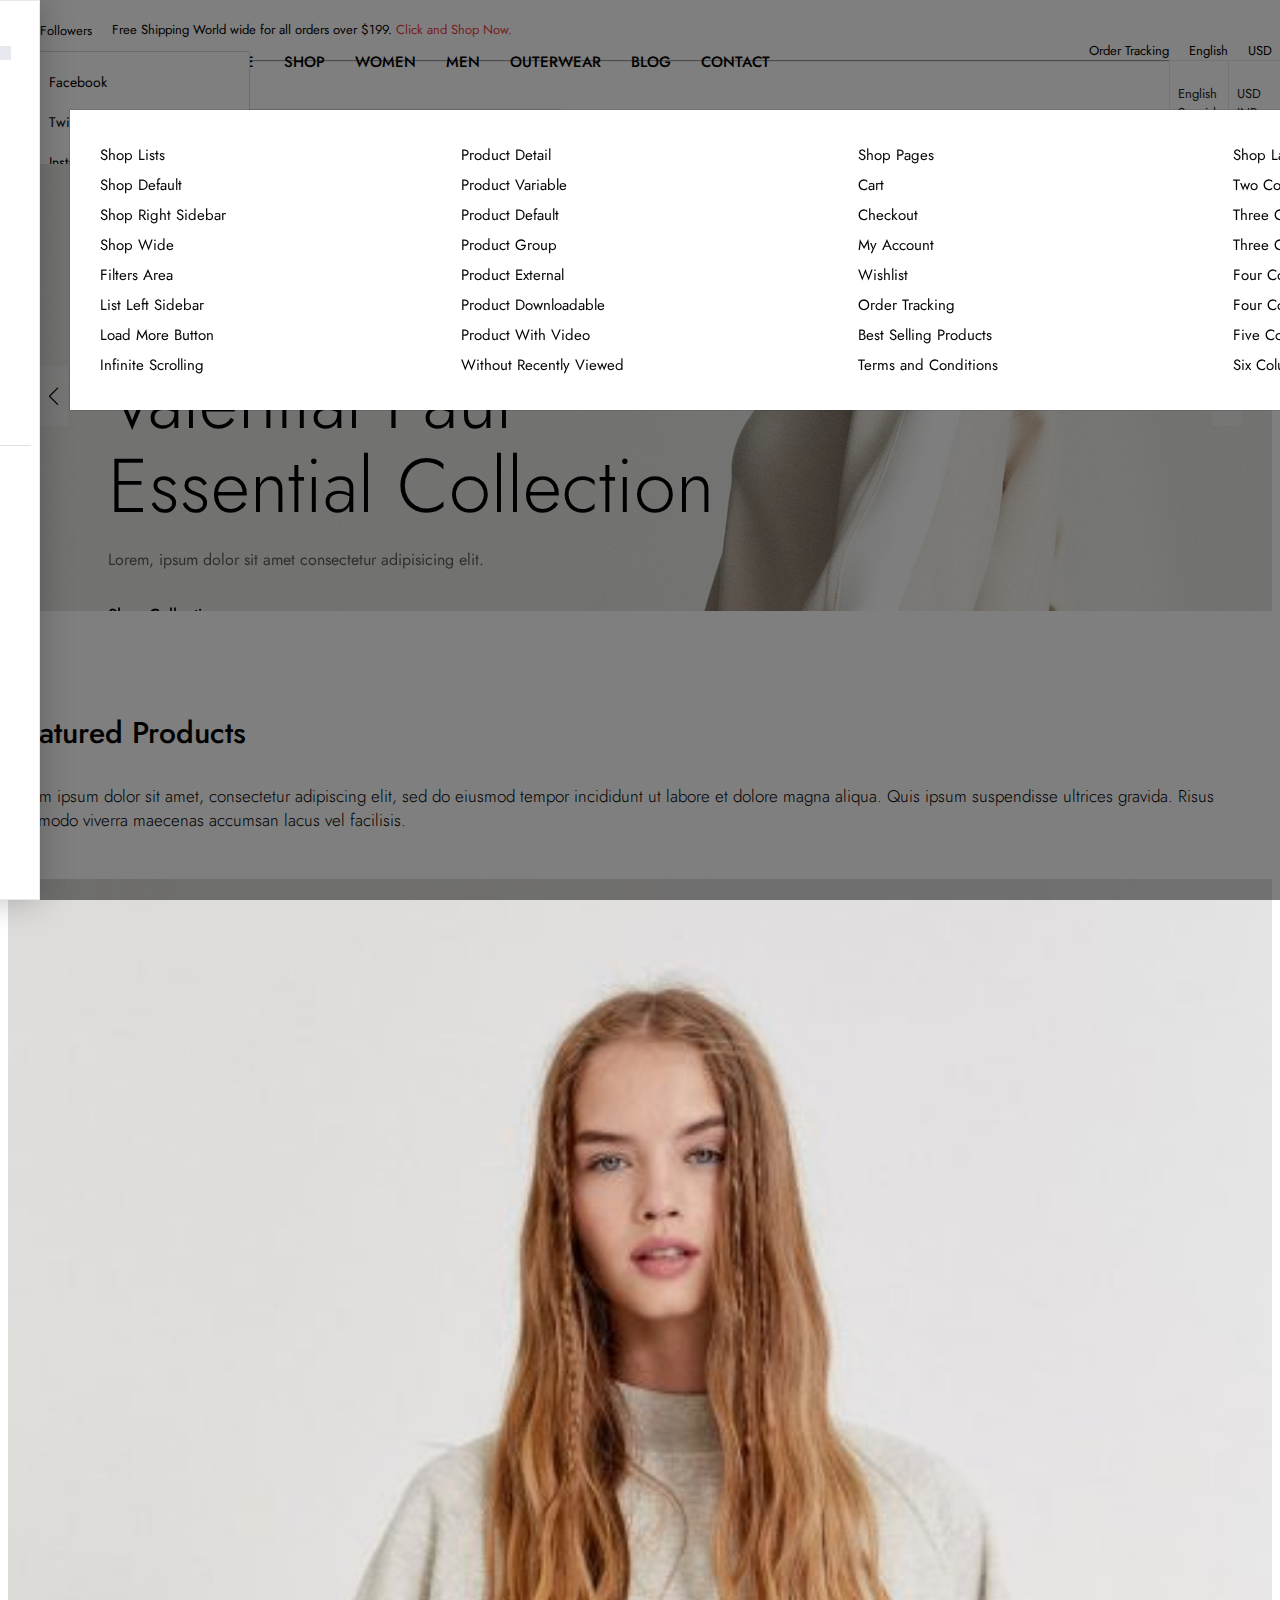
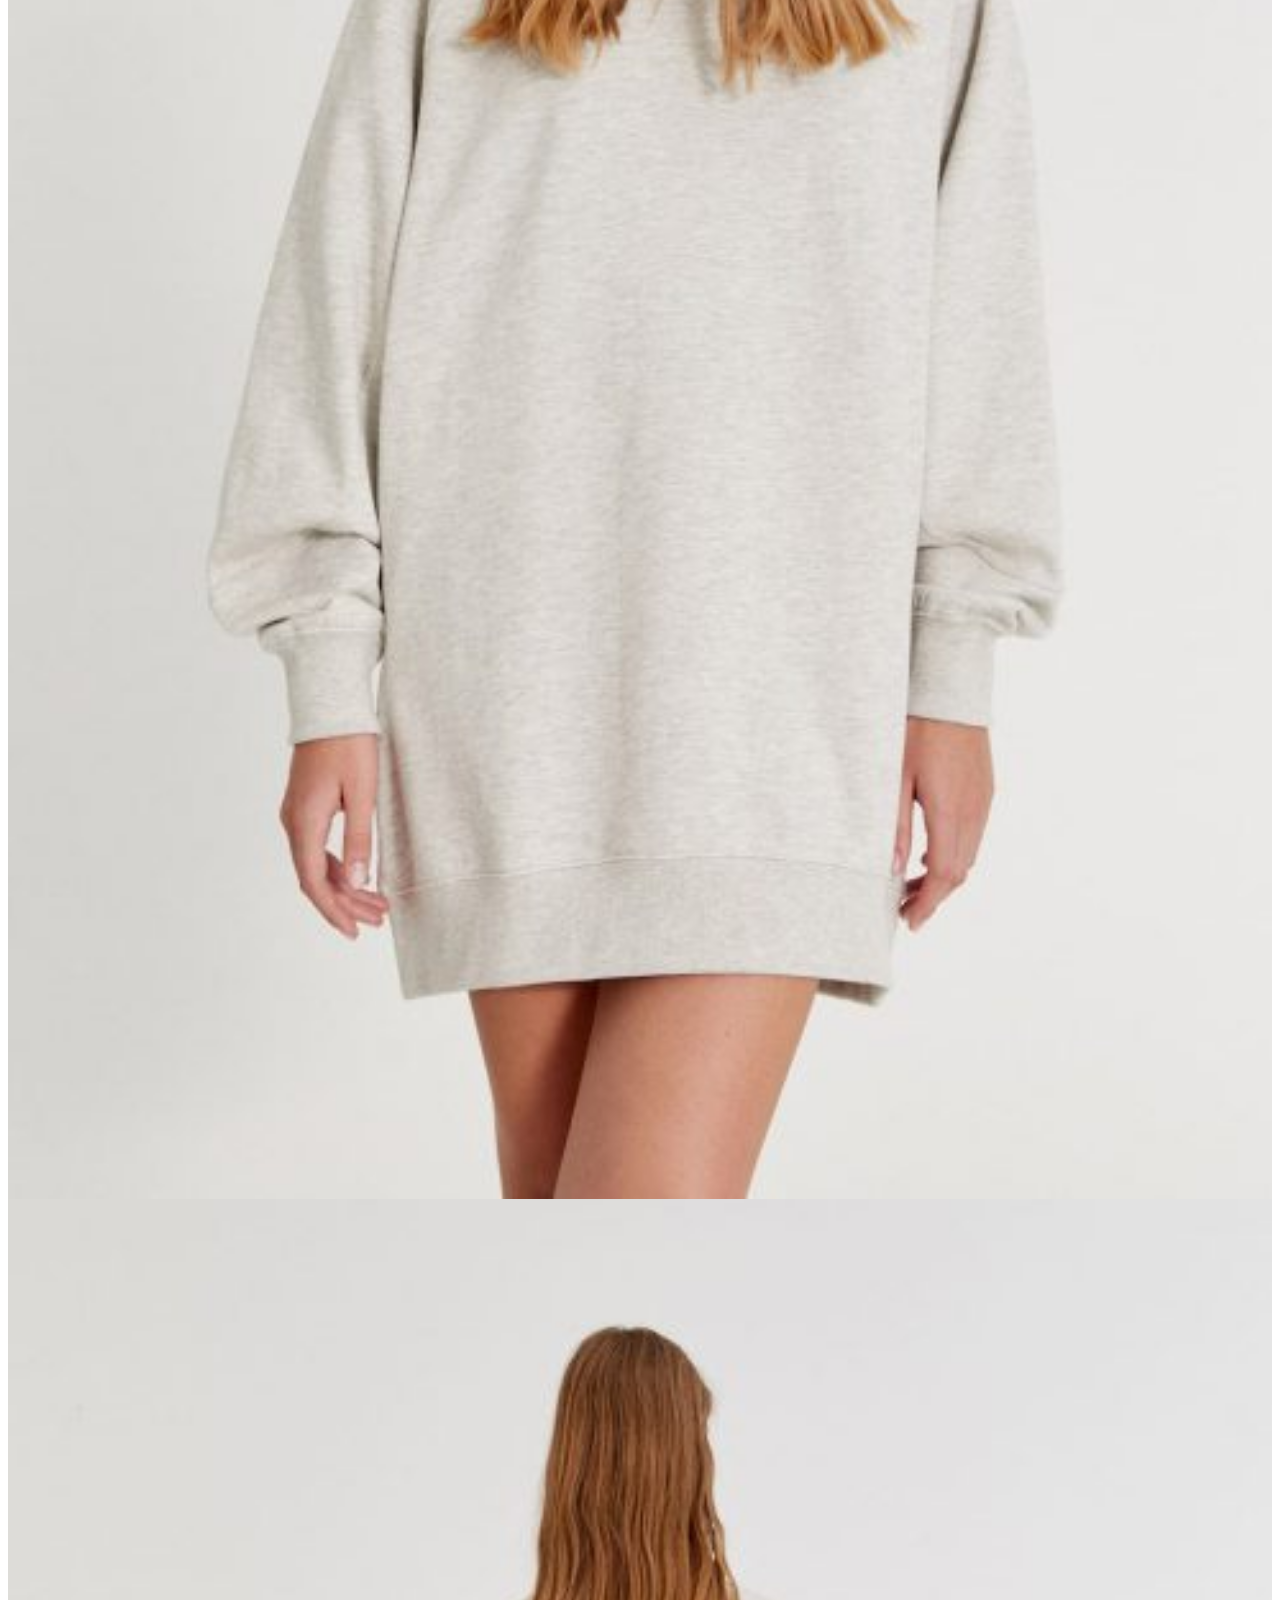
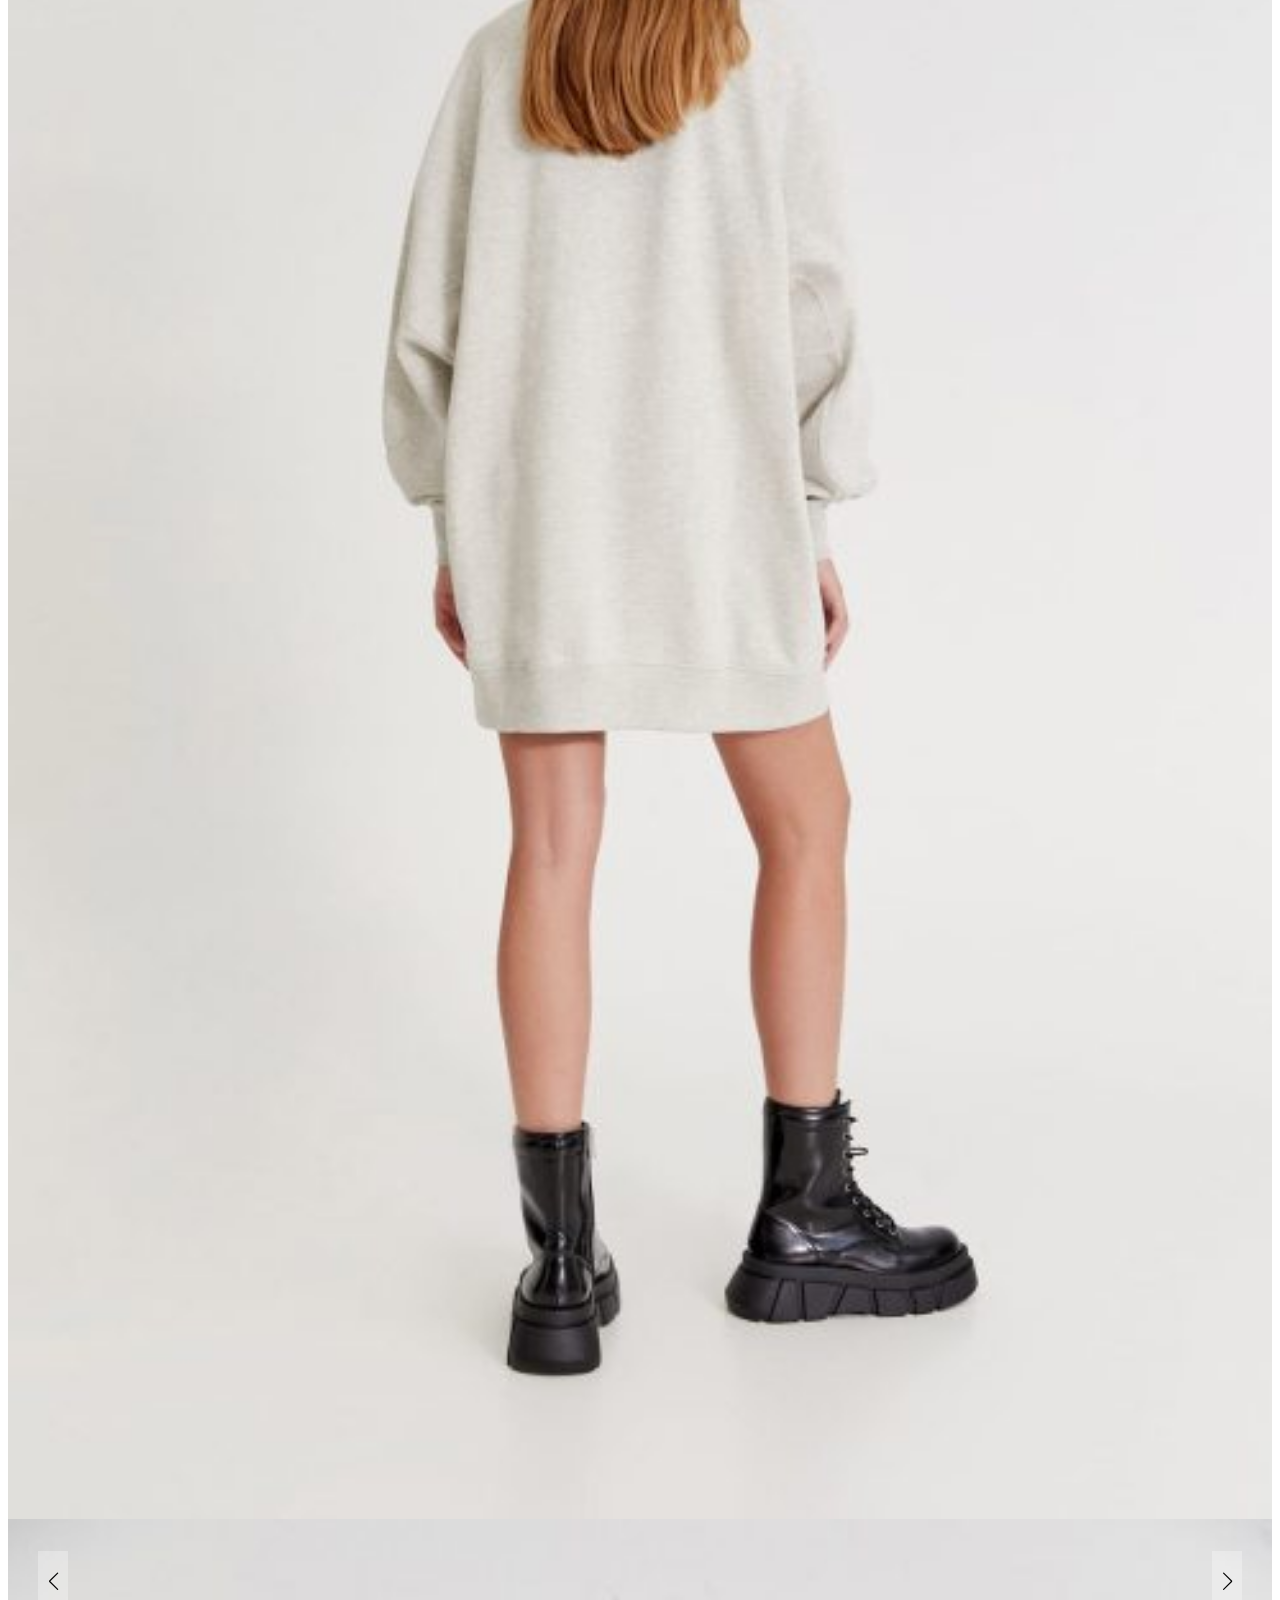
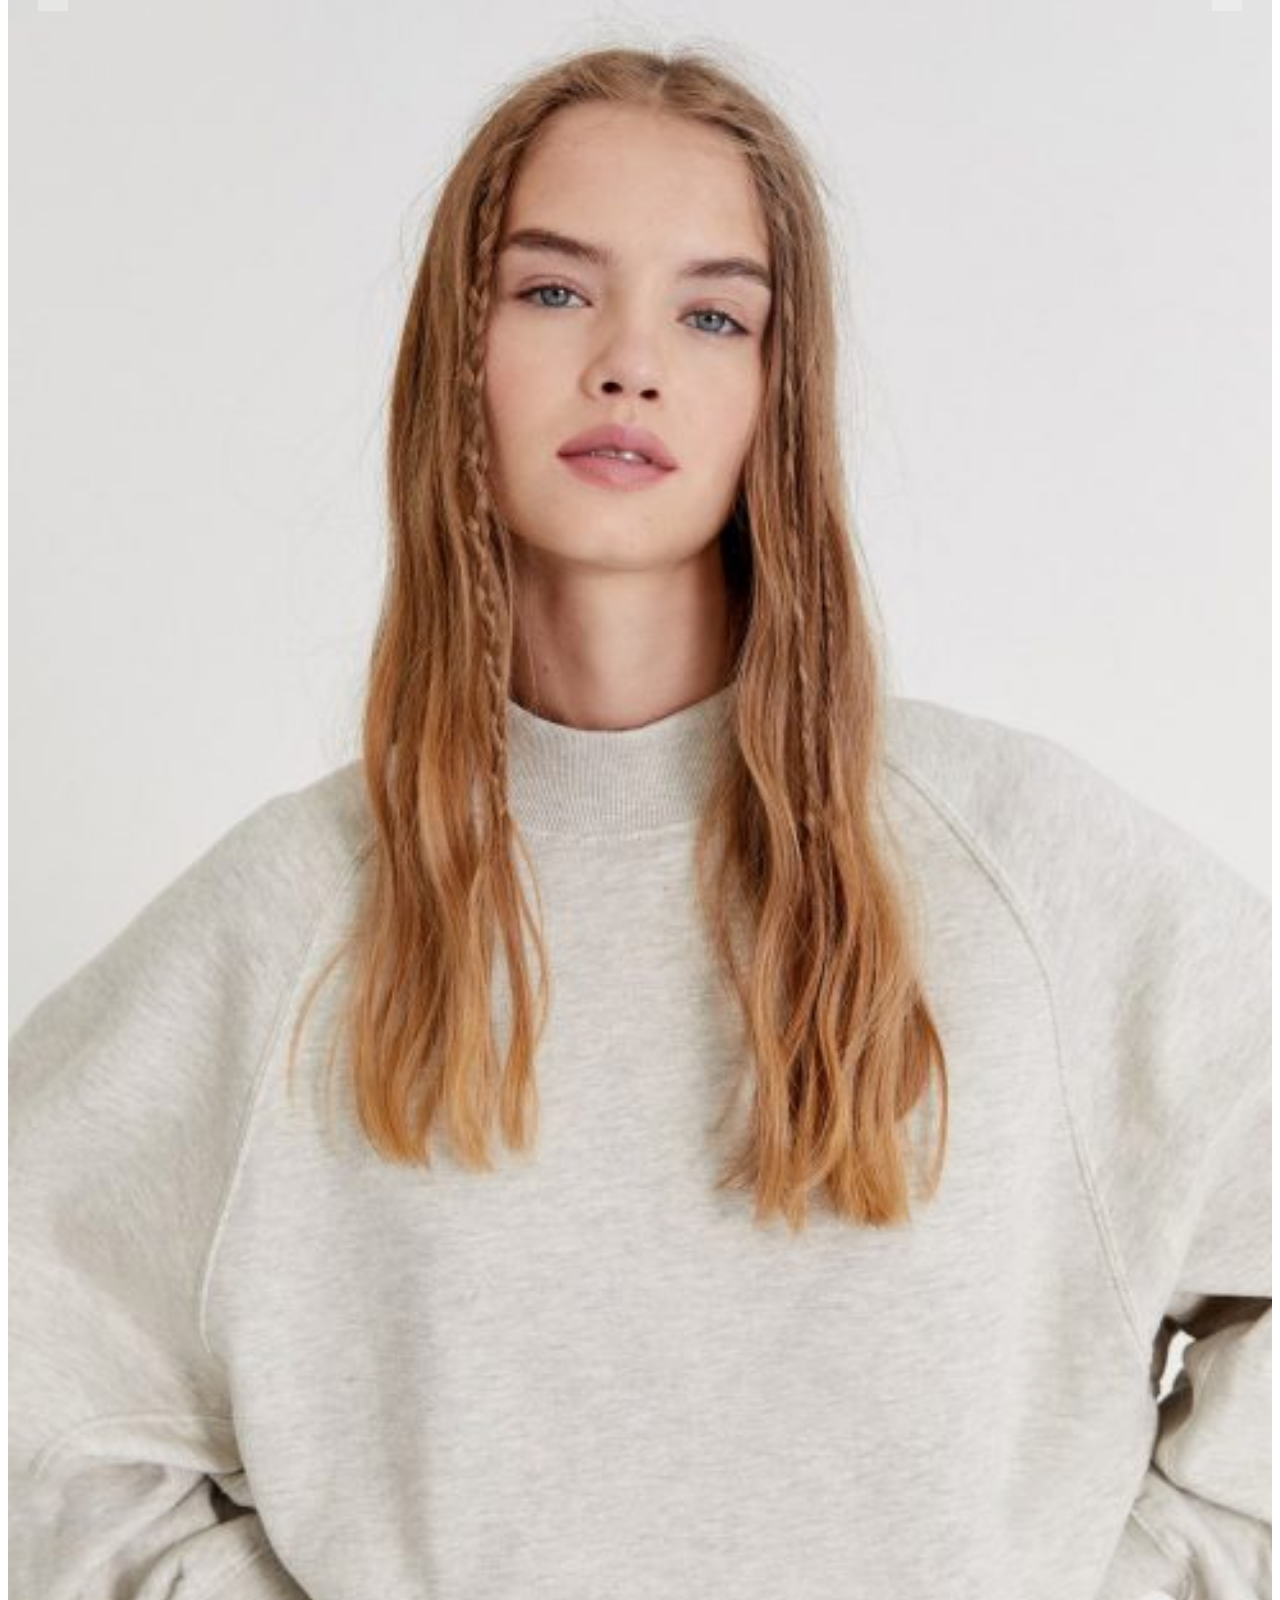
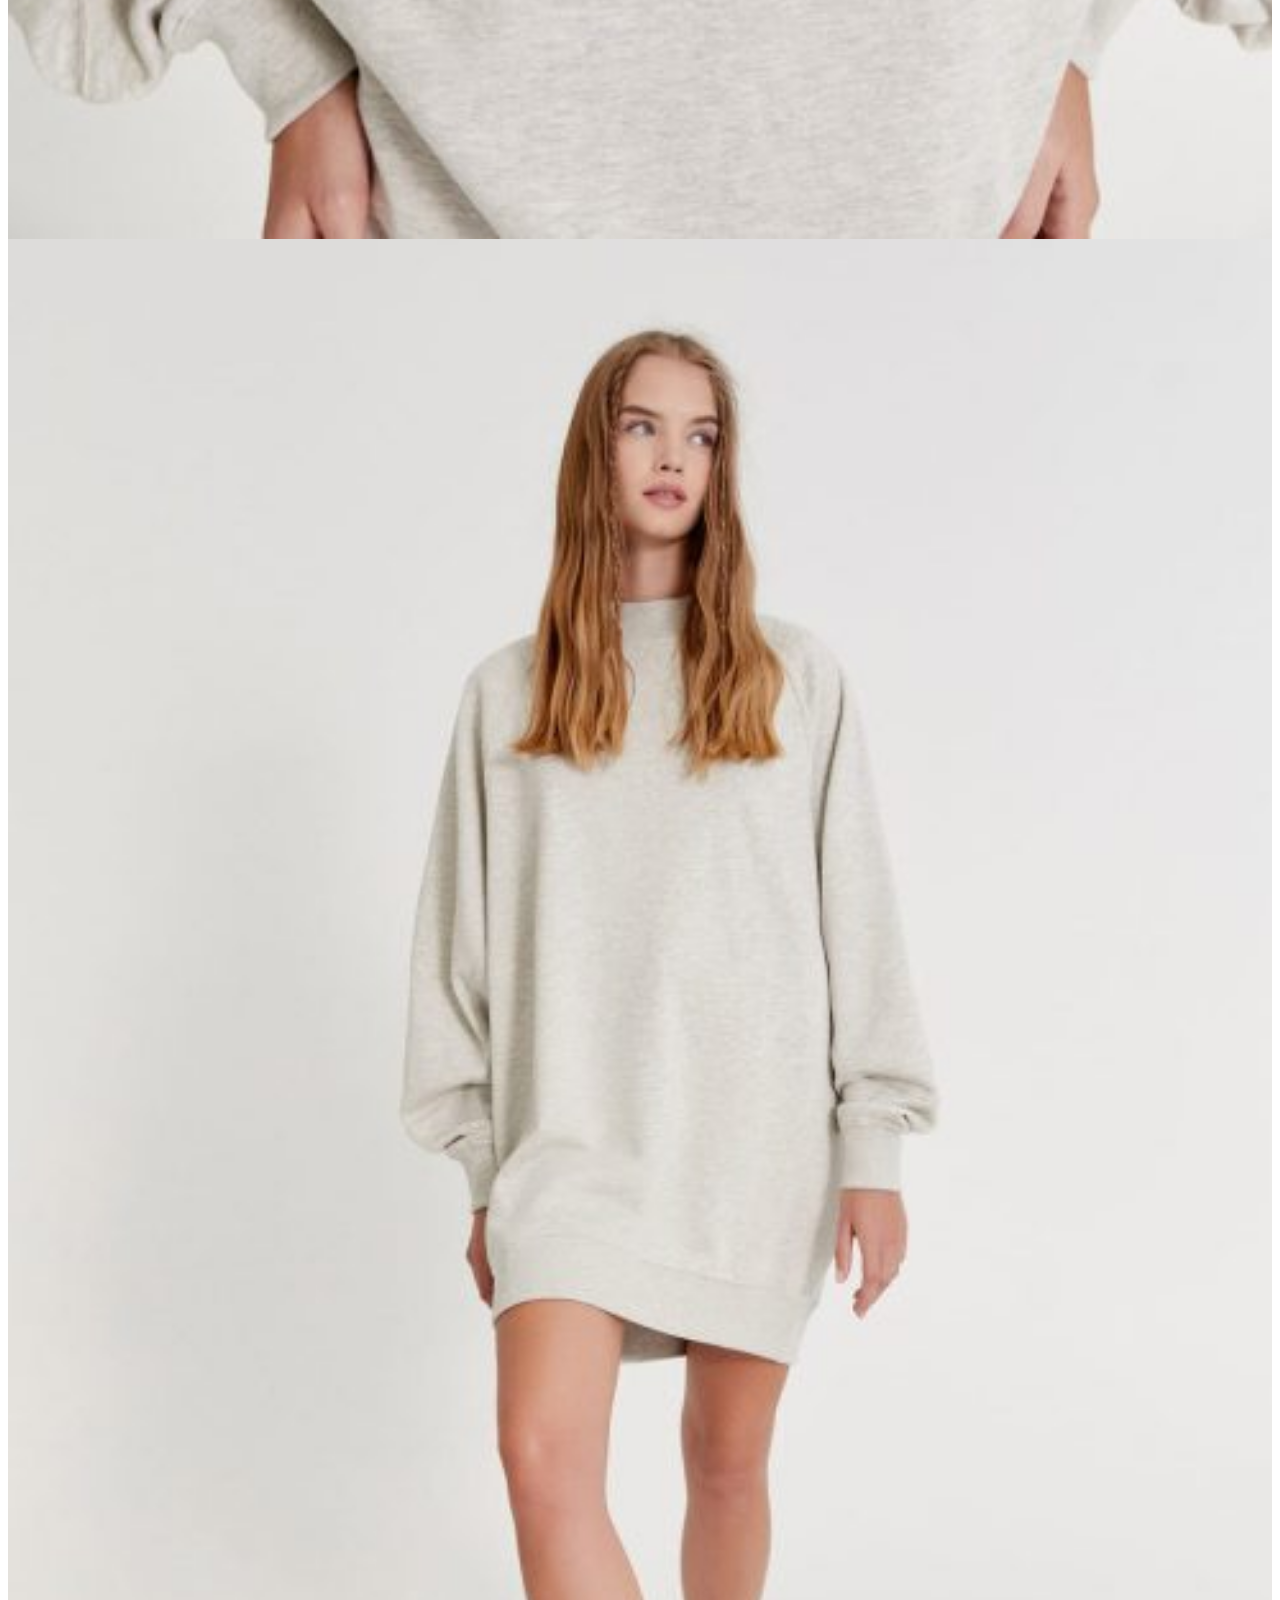
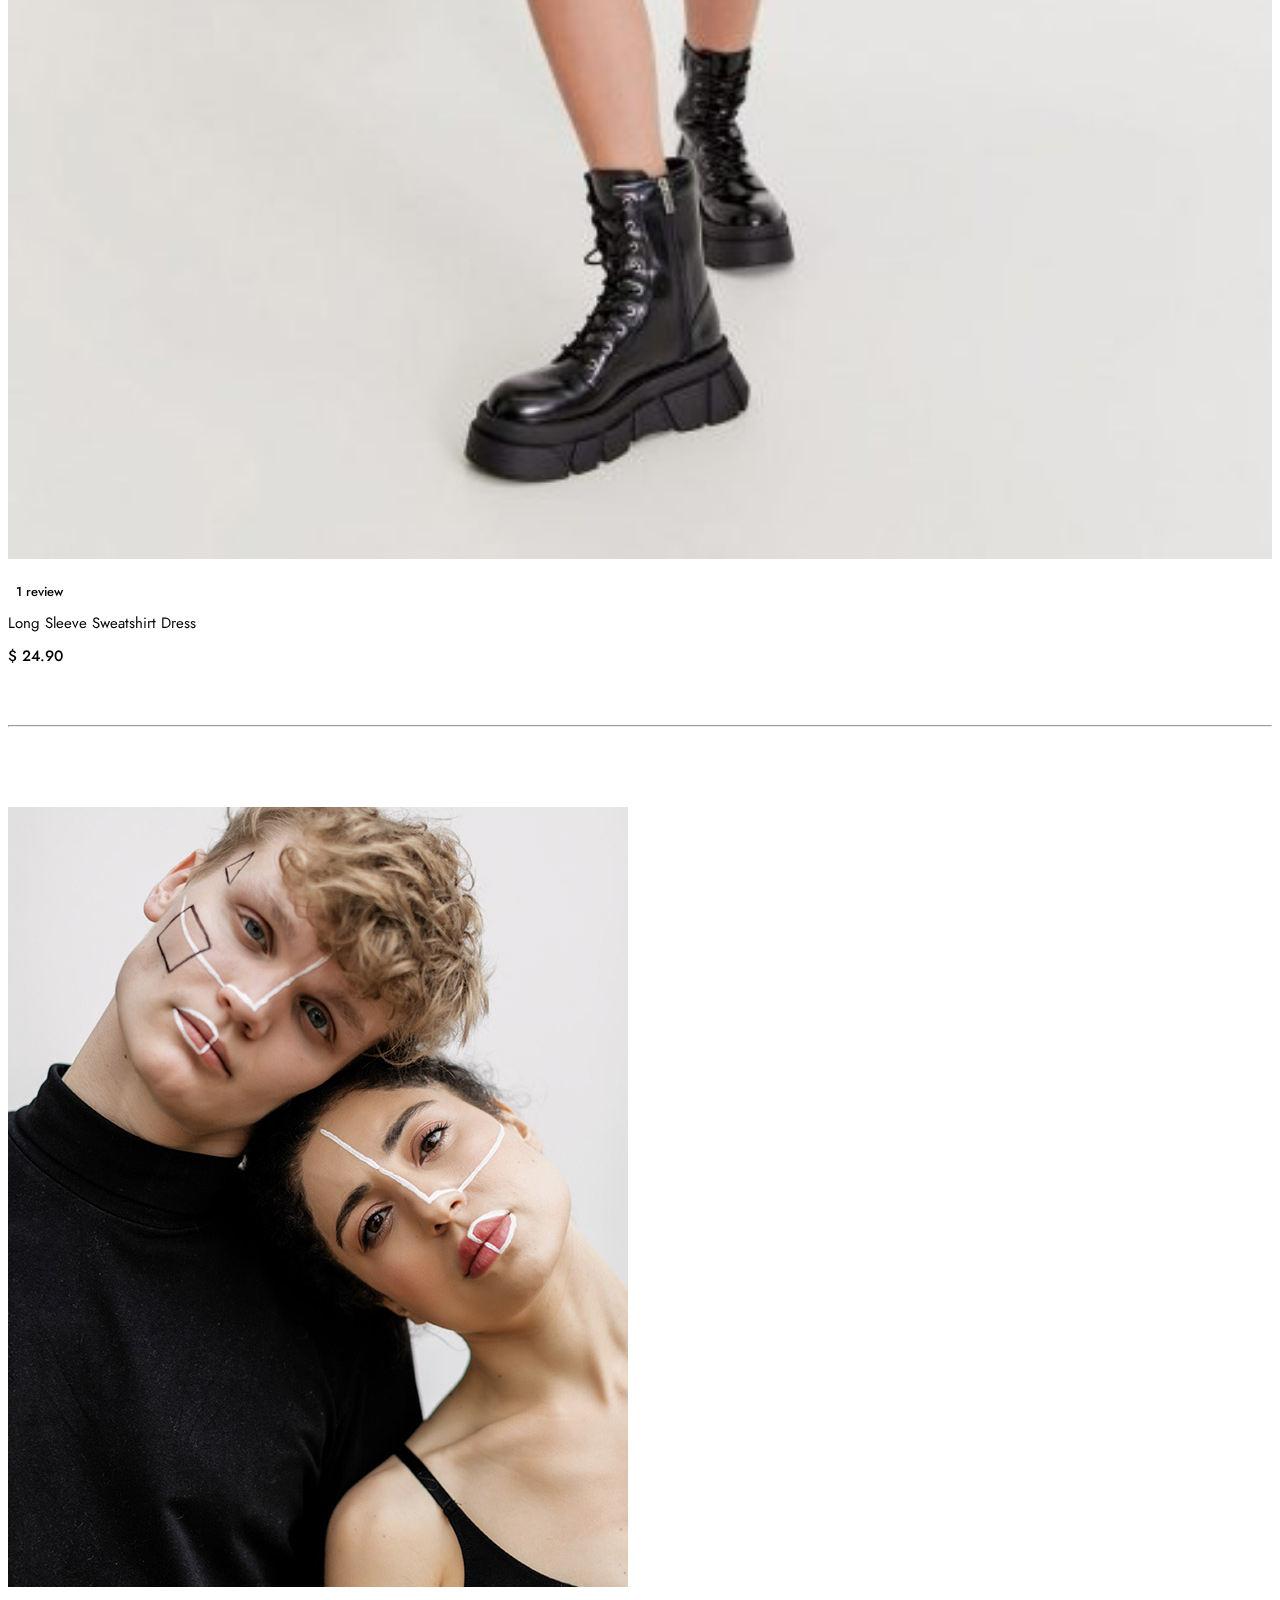
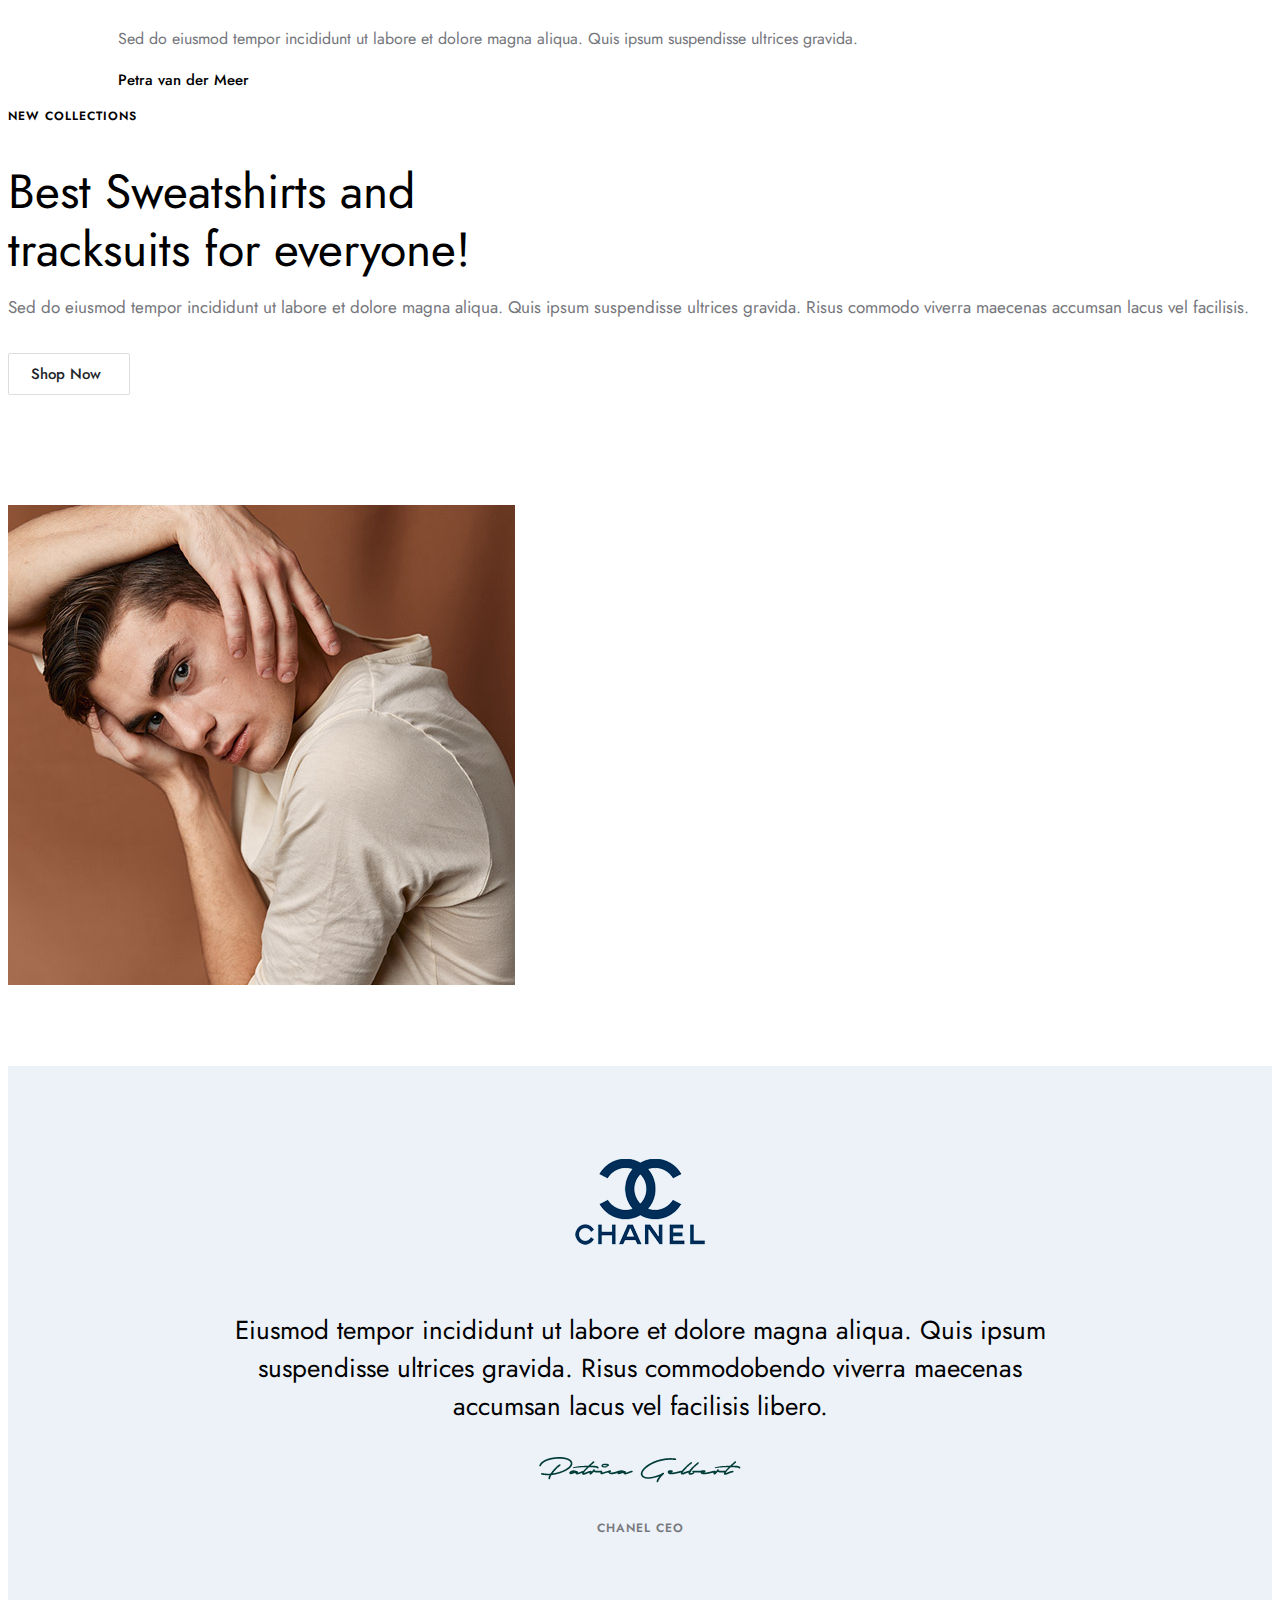
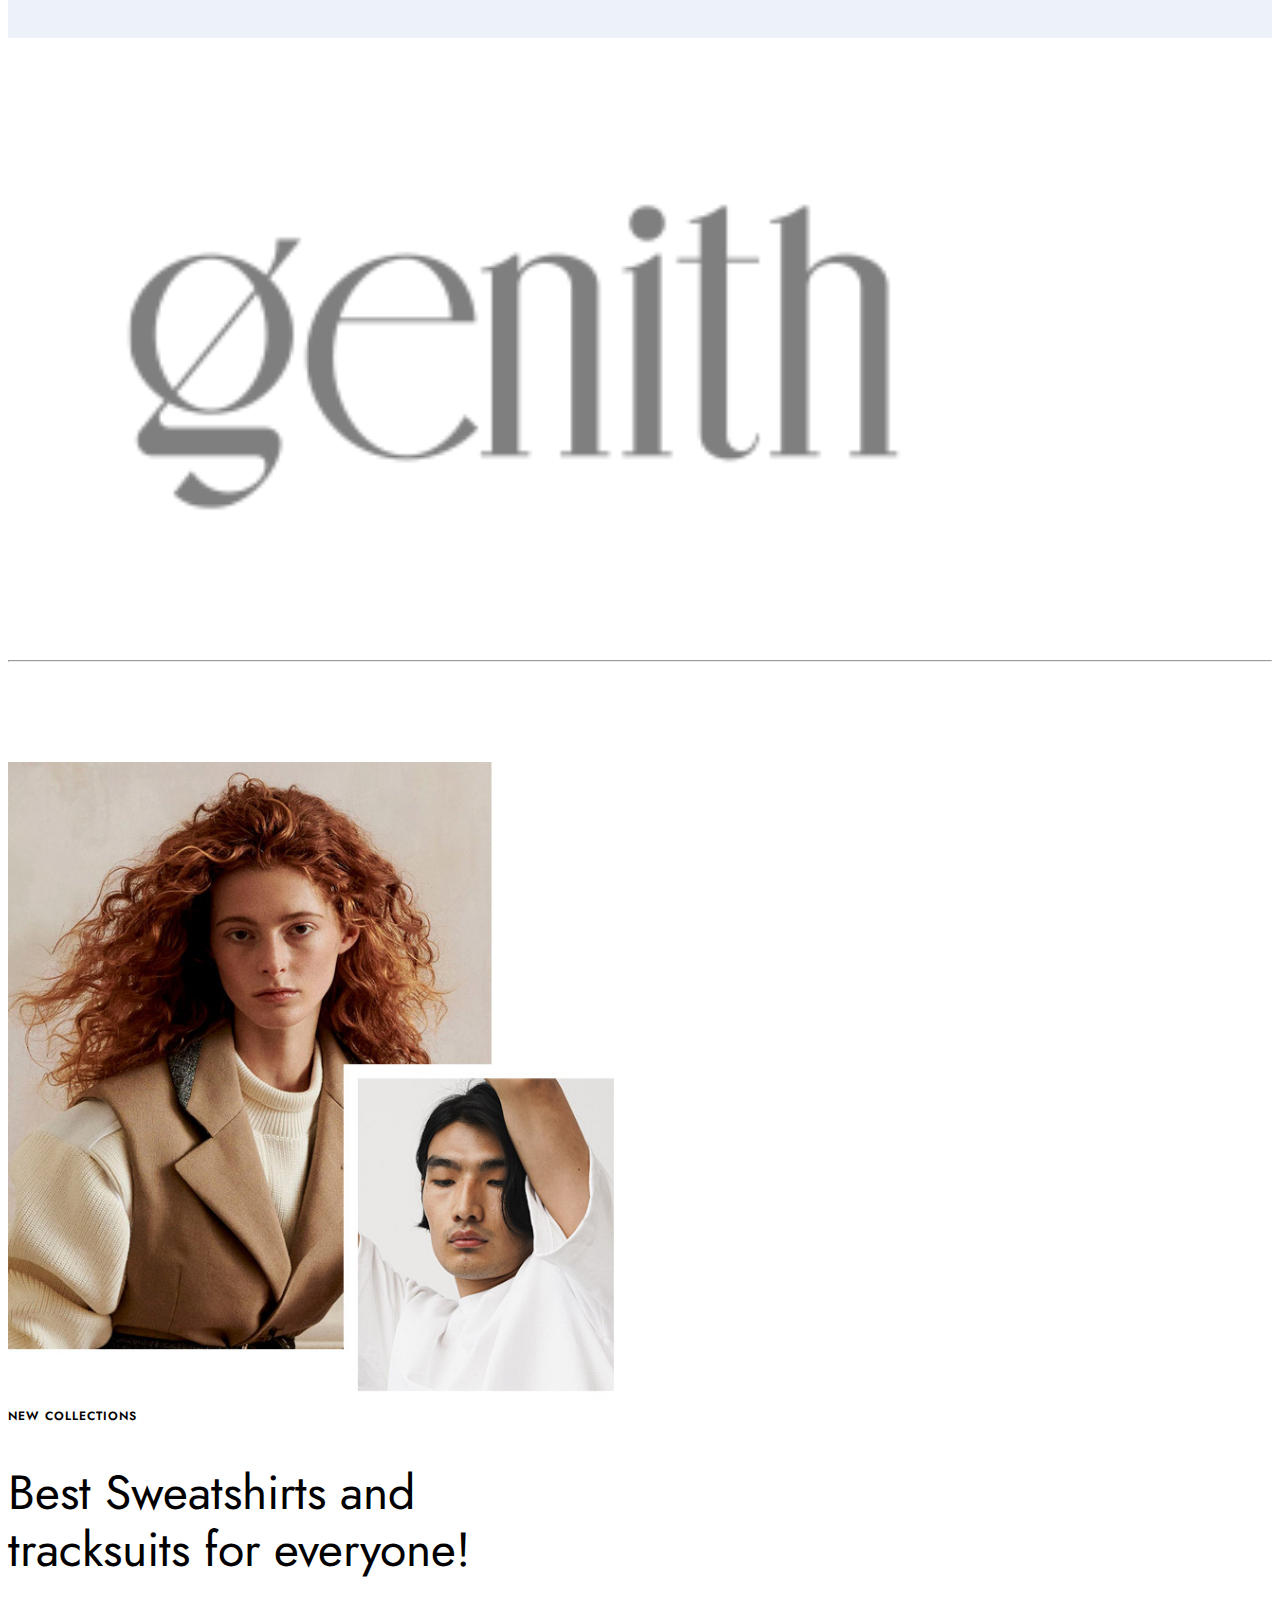
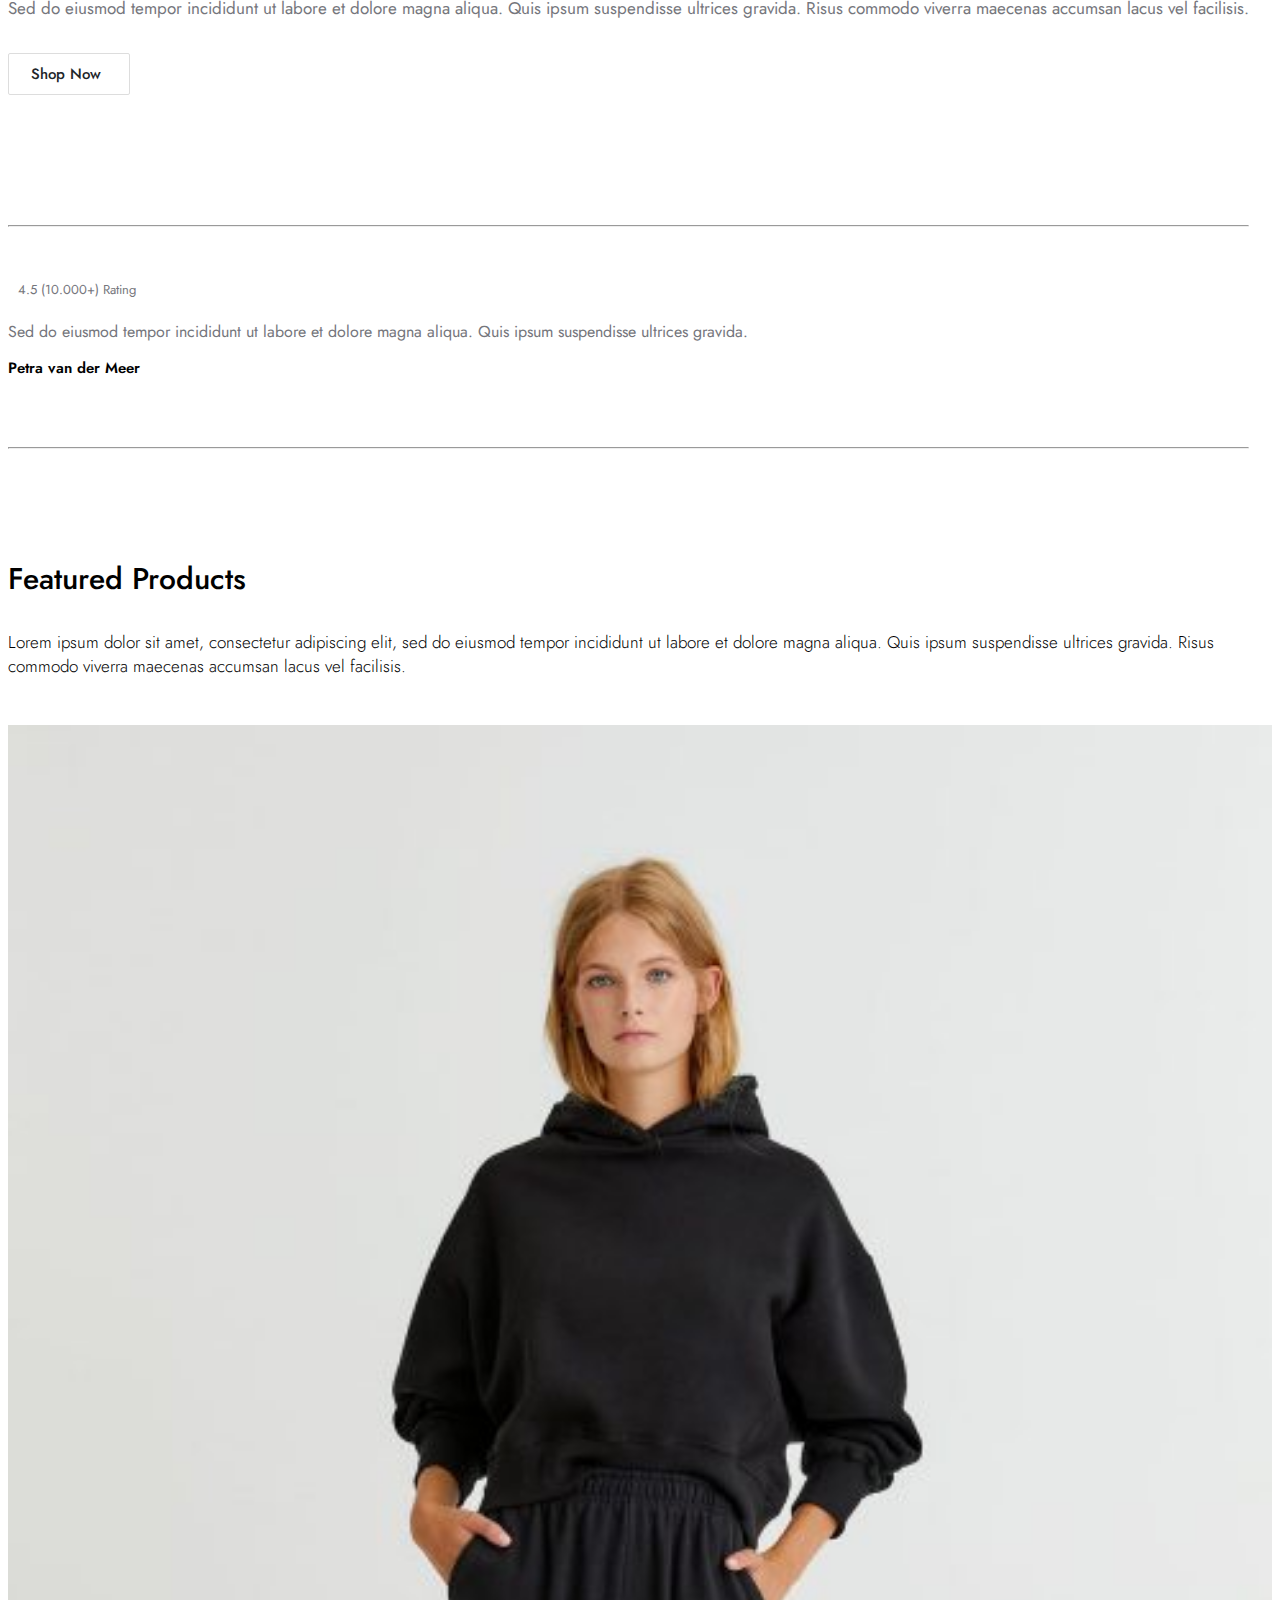
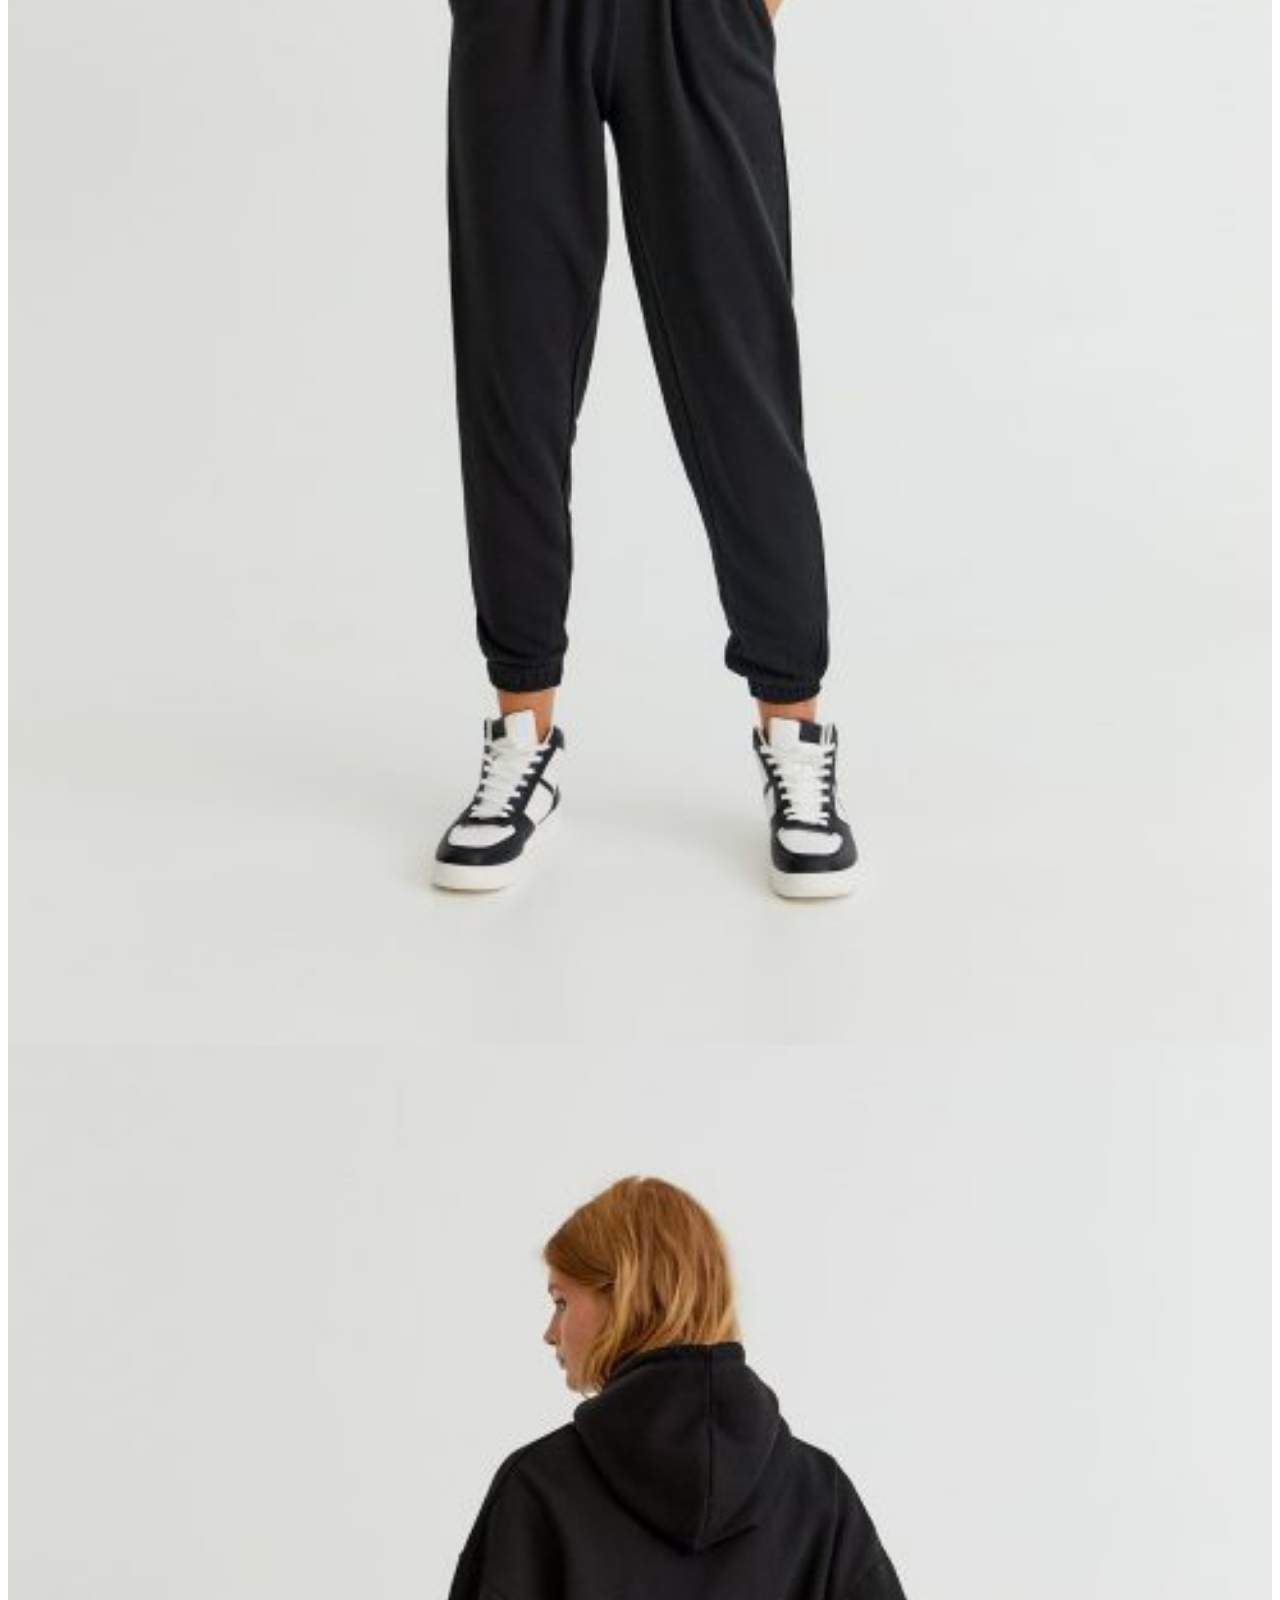
==== index.html @ 1bddb71c "added login-register page" ====
<!DOCTYPE html>
<html lang="en">
  <head>
    <meta charset="UTF-8" />
    <meta name="viewport" content="width=device-width, initial-scale=1.0" />
    <link rel="preconnect" href="https://fonts.googleapis.com" />
    <link rel="preconnect" href="https://fonts.gstatic.com" crossorigin />
    <link
      href="https://fonts.googleapis.com/css2?family=Catamaran:wght@100;200;300;400;500;600;700;800;900&family=Jost:ital,wght@0,100;0,200;0,300;0,400;0,500;0,600;0,700;0,800;0,900;1,100;1,200;1,300;1,400;1,500;1,600;1,700;1,800;1,900&family=Poppins:ital,wght@0,100;0,200;0,300;0,400;0,500;0,600;0,700;0,800;0,900;1,100;1,200;1,300;1,400;1,500;1,600;1,700;1,800;1,900&display=swap"
      rel="stylesheet"
    />
    <link
      rel="stylesheet"
      href="https://cdnjs.cloudflare.com/ajax/libs/bootstrap/5.3.1/css/bootstrap.min.css"
      integrity="sha512-Z/def5z5u2aR89OuzYcxmDJ0Bnd5V1cKqBEbvLOiUNWdg9PQeXVvXLI90SE4QOHGlfLqUnDNVAYyZi8UwUTmWQ=="
      crossorigin="anonymous"
      referrerpolicy="no-referrer"
    />
    <link
      rel="stylesheet"
      href="https://cdnjs.cloudflare.com/ajax/libs/font-awesome/6.4.2/css/all.min.css"
      integrity="sha512-z3gLpd7yknf1YoNbCzqRKc4qyor8gaKU1qmn+CShxbuBusANI9QpRohGBreCFkKxLhei6S9CQXFEbbKuqLg0DA=="
      crossorigin="anonymous"
      referrerpolicy="no-referrer"
    />

    <link rel="stylesheet" href="./assets/package/swiper.css" />
    <link rel="stylesheet" href="./assets/package/swiper-bundle.min.css" />
    <link rel="stylesheet" href="./assets/package/swiper-bundle.css" />
    <link rel="stylesheet" href="./assets/slick-1.8.1/slick/slick.css" />
    <link rel="stylesheet" href="./assets/slick-1.8.1/slick/slick-theme.css" />
    <link rel="stylesheet" href="./assets/css/pages/style.css" />
    <title>Document</title>
  </head>
  <body>
    <!-- Header Starts -->
    <header id="all-header">
      <div class="header-top">
        <div class="container">
          <div class="row align-items-center">
            <div class="col-md-7 col-lg-7">
              <div class="header-top-left">
                <div class="social-media">
                  <a href="">
                    <i class="fa-brands fa-instagram"></i>
                    <span>3.1M Followers</span>
                    <i class="fa-solid fa-caret-down"></i>
                  </a>
                  <div class="social-media-items d-none">
                    <a href="">
                      <i class="fa-brands fa-facebook-f"></i> Facebook
                    </a>
                    <a href="">
                      <i class="fa-brands fa-twitter"></i> Twitter
                    </a>
                    <a href="">
                      <i class="fa-brands fa-instagram"></i> Instagram
                    </a>
                    <a href="">
                      <i class="fa-brands fa-linkedin-in"></i> Linkedin
                    </a>
                    <p>
                      Follow us on social media, be the first to know about
                      discounts and innovations.
                    </p>
                  </div>
                </div>
                <div class="header-message">
                  <p>
                    Free Shipping World wide for all orders over $199.
                    <a href="">Click and Shop Now.</a>
                  </p>
                </div>
              </div>
            </div>
            <div class="col-md-5 col-lg-">
              <div class="header-top-right">
                <a href="">Order Tracking</a>
                <div class="lang">
                  <a href=""
                    >English
                    <i class="fa-solid fa-angle-down"></i>
                  </a>
                  <div class="lang-items d-none">
                    <ul>
                      <li>English</li>
                      <li>Spanish</li>
                      <li>German</li>
                    </ul>
                  </div>
                </div>

                <div class="currency">
                  <a href="">USD<i class="fa-solid fa-angle-down"></i></a>

                  <div class="currency-items d-none">
                    <ul>
                      <li>USD</li>
                      <li>INR</li>
                      <li>GBP</li>
                    </ul>
                  </div>
                </div>
              </div>
            </div>
          </div>
        </div>
        <hr />
      </div>

      <div class="header-below">
        <div class="container">
          <div class="row align-items-center">
            <div class="col-sm-9 col-md-9 col-lg-9">
              <div class="all-menu">
                <div class="menu-bar-logo">
                  <div class="menu-bar-icon">
                    <i class="fa-solid fa-bars open-sidebar"></i>
                  </div>

                  <div class="logo">
                    <a href="./index.html"
                      ><img
                        src="https://k4j3j2s7.rocketcdn.me/clotya/wp-content/uploads/2022/04/logo.png"
                        alt=""
                    /></a>
                  </div>

                  <div class="menu-sidebar transform-sidebar">
                    <div class="sidebar-closer">
                      <a href="index.html"
                        ><img
                          src="https://k4j3j2s7.rocketcdn.me/clotya/wp-content/uploads/2022/04/logo.png"
                          alt=""
                      /></a>
                      <i class="fa-solid fa-xmark"></i>
                    </div>
                    <div class="sidebar-content">
                      <ul class="main-menu">
                        <li>
                          <a href="">Main Menu</a>
                        </li>
                        <li class="d-flex justify-content-between">
                          <a href="">Home</a>
                          <i class="fa-solid fa-angle-down"></i>
                        </li>
                        <li class="d-flex justify-content-between">
                          <a href="">Shop</a
                          ><i class="fa-solid fa-angle-down"></i>
                        </li>
                        <li><a href="">Women</a></li>
                        <li><a href="">Men</a></li>
                        <li><a href="">Outerwear</a></li>
                        <li><a href="">Blog</a></li>
                        <li><a href="">Contact</a></li>
                      </ul>

                      <ul class="categories">
                        <li><a href="">Categories</a></li>
                        <li class="d-flex justify-content-between">
                          <a href="">Men</a>
                          <i class="fa-solid fa-angle-down"></i>
                        </li>
                        <li class="d-flex justify-content-between">
                          <a href="">Women</a
                          ><i class="fa-solid fa-angle-down"></i>
                        </li>
                        <li><a href="">Kids</a></li>
                        <li><a href="">Baby</a></li>
                        <li><a href="">Shoes</a></li>
                        <li><a href="">Bags</a></li>
                        <li><a href="">Accessories</a></li>
                        <li><a href="">Watches</a></li>
                        <li><a href="">Cargo Trousers</a></li>
                        <li><a href="">Outerwear</a></li>
                        <li><a href="">Wallets</a></li>
                        <li><a href="">Belts</a></li>
                        <li><a href="">Best Sellers</a></li>
                        <li><a href="">Featured Products</a></li>
                        <li><a href="">New Arrivals</a></li>
                        <li><a href="">Ready to Wear</a></li>
                        <li><a href="">All For men</a></li>
                      </ul>

                      <p>
                        Copyright 2023 © Clotya WordPress Theme. All right
                        reserved. Powered by KLBTheme.
                      </p>
                    </div>
                  </div>
                  <div class="sidebar-overlay d-none"></div>
                </div>
                <div class="menu">
                  <a class="open-home" href="./index.html"
                    >Home
                    <i class="fa-solid fa-angle-down"></i>
                  </a>

                  <div class="home-items d-none">
                    <ul>
                      <li><a href="">Home 1</a></li>
                      <li><a href="">Home 2</a></li>
                      <li><a href="">Home 3</a></li>
                      <li><a href="">Home 4</a></li>
                      <li><a href="">Home 5</a></li>
                      <li><a href="">Home 6</a></li>
                    </ul>
                  </div>
                  <a class="open-shop" href=""
                    >Shop
                    <i class="fa-solid fa-angle-down"></i>
                  </a>
                  <div class="shop-items d-none">
                    <div class="shop-list">
                      <ul>
                        <li><a href="">Shop Lists</a></li>
                        <li><a href="">Shop Default</a></li>
                        <li><a href="">Shop Right Sidebar</a></li>
                        <li><a href="">Shop Wide</a></li>
                        <li><a href="">Filters Area</a></li>
                        <li><a href="">List Left Sidebar</a></li>
                        <li><a href="">Load More Button</a></li>
                        <li><a href="">Infinite Scrolling</a></li>
                      </ul>
                    </div>
                    <div class="product-detail">
                      <ul>
                        <li><a href="">Product Detail</a></li>
                        <li><a href="">Product Variable</a></li>
                        <li><a href="">Product Default</a></li>
                        <li><a href="">Product Group</a></li>
                        <li><a href="">Product External</a></li>
                        <li><a href="">Product Downloadable</a></li>
                        <li><a href="">Product With Video</a></li>
                        <li><a href="">Without Recently Viewed</a></li>
                      </ul>
                    </div>
                    <div class="shop-pages">
                      <ul>
                        <li><a href="">Shop Pages</a></li>
                        <li><a href="">Cart</a></li>
                        <li><a href="">Checkout</a></li>
                        <li><a href="">My Account</a></li>
                        <li><a href="">Wishlist</a></li>
                        <li><a href="">Order Tracking</a></li>
                        <li><a href="">Best Selling Products</a></li>
                        <li><a href="">Terms and Conditions</a></li>
                      </ul>
                    </div>

                    <div class="shop-layouts">
                      <ul>
                        <li><a href="">Shop Layouts</a></li>
                        <li><a href="">Two Columns</a></li>
                        <li><a href="">Three Columns</a></li>
                        <li><a href="">Three Columns Wide</a></li>
                        <li><a href="">Four Columns</a></li>
                        <li><a href="">Four Columns Wide</a></li>
                        <li><a href="">Five Columns Wide</a></li>
                        <li><a href="">Six Columns Wide</a></li>
                      </ul>
                    </div>
                  </div>
                  <a href="">Women</a>
                  <a href="">Men</a>
                  <a href="">Outerwear</a>
                  <a href="">Blog</a>
                  <a href="./contact.html">Contact</a>
                </div>
              </div>
            </div>

            <div class="col-sm-3 col-md-3 col-lg-3">
              <div class="menu-icons">
                <a href="./loginregister.html">
                  <i class="fa-regular fa-user"></i>
                </a>
                <a href="">
                  <i class="open-search fa-solid fa-magnifying-glass"></i>
                  <i class="close-search fa-solid fa-x d-none"></i>
                </a>
                <div class="search-items d-none">
                  <div class="search-holder-header">
                    <p>What are you looking for ?</p>
                    <i class="close-search2 fa-solid fa-xmark"></i>
                  </div>
                  <div class="search-input">
                    <form action="">
                      <input
                        type="text"
                        placeholder="Search your favorite product..."
                      />
                      <button>
                        <i class="fa-solid fa-magnifying-glass"></i>
                      </button>
                    </form>

                    <div class="search-message">
                      <span
                        >Please type the word you want to search and press
                        "enter"</span
                      >
                    </div>
                  </div>
                </div>
                <a class="heart-icon" href="">
                  <i class="fa-regular fa-heart"></i>
                  <span class="heart-icon-count">0</span>
                </a>

                <a class="basket-icon" href=""
                  ><span>$</span><span>0.00</span
                  ><i class="fa-solid fa-bag-shopping"></i>
                  <span class="basket-icon-count">0</span>
                </a>
              </div>
            </div>
          </div>
        </div>
      </div>
      <hr>
    </header>
    <!-- Header Ends -->

    <!-- Main Starts -->
    <main>
      <!-- Section Slider Starts -->
      <section id="slider">
        <div class="swiper slider-swiper">
          <div class="swiper-wrapper">
            <div class="swiper-slide">
              <img src="./assets/images/slider-04.jpg" alt="" />
              <div class="content">
                <h4>Winter 2022 Collection</h4>
                <h2>
                  Valential Paul <br />
                  Essential Collection
                </h2>
                <p>Lorem, ipsum dolor sit amet consectetur adipisicing elit.</p>
                <a href=""
                  >Shop Collection <i class="fa-solid fa-arrow-right"></i
                ></a>
              </div>
            </div>
            <div class="swiper-slide">
              <img src="./assets/images/slider-05.jpg" alt="" />
              <div class="content">
                <h4>Winter 2022 Collection</h4>
                <h2>
                  Valential Paul <br />
                  Essential Collection
                </h2>
                <p>Lorem, ipsum dolor sit amet consectetur adipisicing elit.</p>
                <a href=""
                  >Shop Collection <i class="fa-solid fa-arrow-right"></i
                ></a>
              </div>
            </div>
            <div class="swiper-slide">
              <img src="./assets/images/slider-06.jpg" alt="" />
              <div class="content">
                <h4>Winter 2022 Collection</h4>
                <h2>
                  Making Someone <br />
                  feel pretty is an art
                </h2>
                <p>Lorem, ipsum dolor sit amet consectetur adipisicing elit.</p>
                <a href=""
                  >Shop Collection <i class="fa-solid fa-arrow-right"></i
                ></a>
              </div>
            </div>
          </div>

          <div class="swiper-pagination"></div>

          <div class="swiper-button-prev d-none"></div>
          <div class="swiper-button-next d-none"></div>
        </div>
      </section>
      <!-- Section Slider Ends -->

      <!-- Section FeatuerdProducts Starts  -->
      <section id="featured-products">
        <div class="container">
          <div class="row">
            <div class="col-sm-5 col-md-5 col-lg-5">
              <h3>Featured Products</h3>
            </div>

            <div class="col-sm-7 col-md-7 col-lg-7">
              <div class="entry-description">
                <p>
                  Lorem ipsum dolor sit amet, consectetur adipiscing elit, sed
                  do eiusmod tempor incididunt ut labore et dolore magna aliqua.
                  Quis ipsum suspendisse ultrices gravida. Risus commodo viverra
                  maecenas accumsan lacus vel facilisis.
                </p>
              </div>
            </div>
          </div>
        </div>
      </section>
      <!-- Section FeaturedProducts Ends -->

      <!-- Section Products Starts -->
      <section id="products">
        <div class="container">
          <div class="swiper swiper-products">
            <div class="swiper-wrapper">
              <div class="swiper-slide" data-swiper-slide-index="0">
                <div class="swinger-container">
                  <img src="./assets/images/dress1.jpeg" alt="" />
                  <img src="./assets/images/dress2.jpeg" alt="" />
                  <img src="./assets/images/dress3.jpeg" alt="" />
                  <img src="./assets/images/dress4.jpeg" alt="" />
                </div>

                <div class="product-detail">
                  <i class="fa-solid fa-star"></i>
                  <span>1 review</span>
                  <h3><a href="">Long Sleeve Sweatshirt Dress</a></h3>
                  <span>$</span> <span>24.90</span>
                </div>

                <div class="product-icons" data-swiper-slide-index="0">
                  <i class="fa-regular fa-heart"></i>
                  <a href=""><i class="fa-solid fa-up-down-left-right"></i> </a>
                  <a href=""
                    ><i class="fa-solid fa-down-left-and-up-right-to-center"></i
                  ></a>
                  <a href=""><i class="fa-solid fa-bag-shopping"></i></a>
                </div>
              </div>
              <div class="swiper-slide" data-swiper-slide-index="1">
                <div class="swinger-container">
                  <img src="./assets/images/nylon1.jpeg" alt="" />
                  <img src="./assets/images/nylon2.jpeg" alt="" />
                  <img src="./assets/images/nylon3.jpeg" alt="" />
                  <img src="./assets/images/nylon4.jpeg" alt="" />
                </div>
                <div class="product-detail">
                  <i class="fa-solid fa-star"></i>
                  <span>2 review</span>
                  <h3><a href="">Short Naylon-Effect Puffer Jacket</a></h3>
                  <span>$</span> <span>29.90</span>
                </div>
                <div class="product-icons" data-swiper-slide-index="1">
                  <i class="fa-regular fa-heart"></i>
                  <a href=""><i class="fa-solid fa-up-down-left-right"></i> </a>
                  <a href=""
                    ><i class="fa-solid fa-down-left-and-up-right-to-center"></i
                  ></a>
                  <a href=""><i class="fa-solid fa-bag-shopping"></i></a>
                </div>
              </div>
              <div class="swiper-slide" data-swiper-slide-index="2">
                <div class="swinger-container">
                  <img src="./assets/images/pocketmen1.jpeg" alt="" />
                  <img src="./assets/images/pocketmen2.jpeg" alt="" />
                  <img src="./assets/images/pocketmen3.jpeg" alt="" />
                  <img src="./assets/images/pocketmen4.jpeg" alt="" />
                </div>
                <div class="product-detail">
                  <i class="fa-solid fa-star"></i>
                  <span>1 review</span>
                  <h3><a href="">Pouch Pocket Hoodie Orange</a></h3>
                  <span>$</span> <span>29.50</span>
                </div>
                <div class="product-icons" data-swiper-slide-index="2">
                  <i class="fa-regular fa-heart"></i>
                  <a href=""><i class="fa-solid fa-up-down-left-right"></i> </a>
                  <a href=""
                    ><i class="fa-solid fa-down-left-and-up-right-to-center"></i
                  ></a>
                  <a href=""><i class="fa-solid fa-bag-shopping"></i></a>
                </div>
              </div>
              <div class="swiper-slide" data-swiper-slide-index="3">
                <div class="swinger-container">
                  <img src="./assets/images/sleeve1.jpeg" alt="" />
                  <img src="./assets/images/sleeve2.jpeg" alt="" />
                  <img src="./assets/images/sleeve3.jpeg" alt="" />
                  <img src="./assets/images/sleeve4.jpeg" alt="" />
                </div>
                <div class="product-detail">
                  <i class="fa-solid fa-star"></i>
                  <span>1 review</span>
                  <h3><a href="">Long Sleeve Graphic T-shirt</a></h3>
                  <span>$</span> <span>19.90</span>
                </div>
                <div class="product-icons" data-swiper-slide-index="3">
                  <i class="fa-regular fa-heart"></i>
                  <a href=""><i class="fa-solid fa-up-down-left-right"></i> </a>
                  <a href=""
                    ><i class="fa-solid fa-down-left-and-up-right-to-center"></i
                  ></a>
                  <a href=""><i class="fa-solid fa-bag-shopping"></i></a>
                </div>
              </div>
              <div class="swiper-slide" data-swiper-slide-index="4">
                <div class="swinger-container">
                  <img src="./assets/images/starter1.jpeg" alt="" />
                  <img src="./assets/images/starter2.jpeg" alt="" />
                  <img src="./assets/images/starter3.jpeg" alt="" />
                  <img src="./assets/images/starter4.jpeg" alt="" />
                </div>
                <div class="product-detail">
                  <i class="fa-solid fa-star"></i>
                  <span>1 review</span>
                  <h3><a href="">Blue Starter Logo T-shirt</a></h3>
                  <span>$</span> <span>18.70</span>
                </div>
                <div class="product-icons" data-swiper-slide-index="4">
                  <i class="fa-regular fa-heart"></i>
                  <a href=""><i class="fa-solid fa-up-down-left-right"></i> </a>
                  <a href=""
                    ><i class="fa-solid fa-down-left-and-up-right-to-center"></i
                  ></a>
                  <a href=""><i class="fa-solid fa-bag-shopping"></i></a>
                </div>
              </div>
              <div class="swiper-slide" data-swiper-slide-index="5">
                <div class="swinger-container">
                  <img src="./assets/images/zipped1.jpeg" alt="" />
                  <img src="./assets/images/zipped2.jpeg" alt="" />
                  <img src="./assets/images/zipped3.jpeg" alt="" />
                  <img src="./assets/images/zipped4.jpeg" alt="" />
                </div>
                <div class="product-detail">
                  <i class="fa-solid fa-star"></i>
                  <span>1 review</span>
                  <h3><a href="">Lightweight Zipped Bomber Jacket</a></h3>
                  <span>$</span> <span>27.99</span>
                </div>
                <div class="product-icons" data-swiper-slide-index="5">
                  <i class="fa-regular fa-heart"></i>
                  <a href=""><i class="fa-solid fa-up-down-left-right"></i> </a>
                  <a href=""
                    ><i class="fa-solid fa-down-left-and-up-right-to-center"></i
                  ></a>
                  <a href=""><i class="fa-solid fa-bag-shopping"></i></a>
                </div>
              </div>
            </div>

            <div class="swiper-pagination"></div>

            <div class="swiper-button-prev"></div>
            <div class="swiper-button-next"></div>
          </div>
          <hr />
        </div>
      </section>
      <!-- Sections Products Ends -->

      <!-- New Collections Section Starts -->
      <section id="new-collections">
        <div class="container">
          <div class="row">
            <div class="col-sm-12 col-md-12 col-lg-6">
              <div class="collections-left">
                <img src="./assets/images/image-01.jpeg" alt="" />
                <p>
                  Sed do eiusmod tempor incididunt ut labore et dolore magna
                  aliqua. Quis ipsum suspendisse ultrices gravida.
                </p>
                <h4>Petra van der Meer</h4>
              </div>
            </div>
            <div class="gap-div"></div>

            <div class="col-sm-12 col-md-12 col-lg-5">
              <div class="collections-right">
                <h4>NEW COLLECTIONS</h4>
                <h2>
                  Best Sweatshirts and <br />
                  tracksuits for everyone!
                </h2>
                <p>
                  Sed do eiusmod tempor incididunt ut labore et dolore magna
                  aliqua. Quis ipsum suspendisse ultrices gravida. Risus commodo
                  viverra maecenas accumsan lacus vel facilisis.
                </p>
                <div>
                  <a href=""
                    >Shop Now <i class="fa-solid fa-arrow-right-long"></i
                  ></a>
                </div>
                <img src="./assets/images/image-02.jpeg" alt="" />
              </div>
            </div>
          </div>
        </div>
      </section>
      <!-- New Collections Section Ends -->

      <!-- Chanel Section Starts -->
      <section id="chanel">
        <div class="container">
          <div class="row">
            <div class="col-sm-12 col-md-12 col-lg-12">
              <img src="./assets/images/testimonial-logo.png" alt="" />
              <p>
                Eiusmod tempor incididunt ut labore et dolore magna aliqua. Quis
                ipsum <br />
                suspendisse ultrices gravida. Risus commodobendo viverra
                maecenas
                <br />
                accumsan lacus vel facilisis libero.
              </p>
              <img src="./assets/images/signature.png" alt="" />
              <h4>CHANEL CEO</h4>
            </div>
          </div>
        </div>
      </section>
      <!-- Chanel Section Ends -->

      <!-- Brands Section Starts -->
      <section id="brands">
        <div class="container">
          <div class="swiper brands-swiper">
            <div class="swiper-wrapper">
              <div class="swiper-slide">
                <img src="./assets/images/logo-8.png" alt="" />
              </div>
              <div class="swiper-slide">
                <img src="./assets/images/logo-1.png" alt="" />
              </div>
              <div class="swiper-slide">
                <img src="./assets/images/logo-2.png" alt="" />
              </div>
              <div class="swiper-slide">
                <img src="./assets/images/logo-3.png" alt="" />
              </div>
              <div class="swiper-slide">
                <img src="./assets/images/logo-4.png" alt="" />
              </div>
              <div class="swiper-slide">
                <img src="./assets/images/logo-5.png" alt="" />
              </div>
            </div>
          </div>
          <hr />
        </div>
      </section>
      <!-- Brands Section Ends -->

      <!-- New Collections2 Starts -->
      <section id="new-collections-2">
        <div class="container">
          <div class="row">
            <div class="col-sm-12 col-md-12 col-lg-6">
              <div class="collections-left">
                <img src="./assets/images/image-03.jpeg" alt="" />
              </div>
            </div>
            <div class="gap-div"></div>

            <div class="col-sm-12 col-md-12 col-lg-5">
              <div class="collections-right">
                <h4>NEW COLLECTIONS</h4>
                <h2>
                  Best Sweatshirts and <br />
                  tracksuits for everyone!
                </h2>
                <p>
                  Sed do eiusmod tempor incididunt ut labore et dolore magna
                  aliqua. Quis ipsum suspendisse ultrices gravida. Risus commodo
                  viverra maecenas accumsan lacus vel facilisis.
                </p>
                <div>
                  <a href=""
                    >Shop Now <i class="fa-solid fa-arrow-right-long"></i
                  ></a>
                </div>
                <hr />
                <div class="ranking">
                  <i class="fa-solid fa-star"></i>
                  <i class="fa-solid fa-star"></i>
                  <i class="fa-solid fa-star"></i>
                  <i class="fa-solid fa-star"></i>
                  <i class="fa-solid fa-star"></i>
                  <span>4.5 (10.000+) Rating</span>
                </div>
                <p>
                  Sed do eiusmod tempor incididunt ut labore et dolore magna
                  aliqua. Quis ipsum suspendisse ultrices gravida.
                </p>
                <h4>Petra van der Meer</h4>
              </div>
            </div>
          </div>
          <hr />
        </div>
      </section>
      <!-- New Collections2 Ends -->

      <!-- Section FeatuerdProducts Starts  -->
      <section id="featured-products">
        <div class="container">
          <div class="row">
            <div class="col-sm-5 col-md-5 col-lg-5">
              <h3>Featured Products</h3>
            </div>

            <div class="col-sm-7 col-md-7 col-lg-7">
              <div class="entry-description">
                <p>
                  Lorem ipsum dolor sit amet, consectetur adipiscing elit, sed
                  do eiusmod tempor incididunt ut labore et dolore magna aliqua.
                  Quis ipsum suspendisse ultrices gravida. Risus commodo viverra
                  maecenas accumsan lacus vel facilisis.
                </p>
              </div>
            </div>
          </div>
        </div>
      </section>
      <!-- Section FeaturedProducts Ends -->

      <!-- Section Products Starts -->
      <section id="products-2">
        <div class="container">
          <div class="swiper swiper-products2">
            <div class="swiper-wrapper">
              <div class="swiper-slide" data-swiper-slide-index="0">
                <div class="swinger-container">
                  <a href=""
                    ><img src="./assets/images/pants1.jpeg" alt=""
                  /></a>
                  <a href=""
                    ><img src="./assets/images/pants2.jpeg" alt=""
                  /></a>
                  <a href=""
                    ><img src="./assets/images/pants3.jpeg" alt=""
                  /></a>
                  <a href=""
                    ><img src="./assets/images/pants4.jpeg" alt=""
                  /></a>
                </div>

                <div class="product-detail">
                  <i class="fa-solid fa-star"></i>
                  <span>1 review</span>
                  <h3><a href="">Long Sleeve Sweatshirt Dress</a></h3>
                  <span>$</span> <span>24.90</span>
                </div>

                <div class="product-icons" data-swiper-slide-index="0">
                  <i class="fa-regular fa-heart"></i>
                  <a href=""><i class="fa-solid fa-up-down-left-right"></i> </a>
                  <a href=""
                    ><i class="fa-solid fa-down-left-and-up-right-to-center"></i
                  ></a>
                  <a href=""><i class="fa-solid fa-bag-shopping"></i></a>
                </div>
              </div>
              <div class="swiper-slide" data-swiper-slide-index="1">
                <div class="swinger-container">
                  <a href=""
                    ><img src="./assets/images/basic1.jpeg" alt=""
                  /></a>
                  <a href=""
                    ><img src="./assets/images/basic2.jpeg" alt=""
                  /></a>
                  <a href=""
                    ><img src="./assets/images/basic4.jpeg" alt=""
                  /></a>
                  <a href=""
                    ><img src="./assets/images/basic5.jpeg" alt=""
                  /></a>
                </div>
                <div class="product-detail">
                  <i class="fa-solid fa-star"></i>
                  <span>2 review</span>
                  <h3><a href="">Short Naylon-Effect Puffer Jacket</a></h3>
                  <span>$</span> <span>29.90</span>
                </div>
                <div class="product-icons" data-swiper-slide-index="1">
                  <i class="fa-regular fa-heart"></i>
                  <a href=""><i class="fa-solid fa-up-down-left-right"></i> </a>
                  <a href=""
                    ><i class="fa-solid fa-down-left-and-up-right-to-center"></i
                  ></a>
                  <a href=""><i class="fa-solid fa-bag-shopping"></i></a>
                </div>
              </div>
              <div class="swiper-slide" data-swiper-slide-index="2">
                <div class="swinger-container">
                  <a href=""
                    ><img src="./assets/images/leggings1.jpeg" alt=""
                  /></a>
                  <a href=""
                    ><img src="./assets/images/leggings2.jpeg" alt=""
                  /></a>
                  <a href=""
                    ><img src="./assets/images/leggings3.jpeg" alt=""
                  /></a>
                  <a href=""
                    ><img src="./assets/images/leggings4.jpeg" alt=""
                  /></a>
                </div>
                <div class="product-detail">
                  <i class="fa-solid fa-star"></i>
                  <span>1 review</span>
                  <h3><a href="">Pouch Pocket Hoodie Orange</a></h3>
                  <span>$</span> <span>29.50</span>
                </div>
                <div class="product-icons" data-swiper-slide-index="2">
                  <i class="fa-regular fa-heart"></i>
                  <a href=""><i class="fa-solid fa-up-down-left-right"></i> </a>
                  <a href=""
                    ><i class="fa-solid fa-down-left-and-up-right-to-center"></i
                  ></a>
                  <a href=""><i class="fa-solid fa-bag-shopping"></i></a>
                </div>
              </div>
              <div class="swiper-slide" data-swiper-slide-index="3">
                <div class="swinger-container">
                  <a href=""
                    ><img src="./assets/images/overshirt1.jpeg" alt=""
                  /></a>
                  <a href=""
                    ><img src="./assets/images/overshirt2.jpeg" alt=""
                  /></a>
                  <a href=""
                    ><img src="./assets/images/overshirt3.jpeg" alt=""
                  /></a>
                  <a href=""
                    ><img src="./assets/images/overshirt4.jpeg" alt=""
                  /></a>
                </div>
                <div class="product-detail">
                  <i class="fa-solid fa-star"></i>
                  <span>1 review</span>
                  <h3><a href="">Long Sleeve Graphic T-shirt</a></h3>
                  <span>$</span> <span>19.90</span>
                </div>
                <div class="product-icons" data-swiper-slide-index="3">
                  <i class="fa-regular fa-heart"></i>
                  <a href=""><i class="fa-solid fa-up-down-left-right"></i> </a>
                  <a href=""
                    ><i class="fa-solid fa-down-left-and-up-right-to-center"></i
                  ></a>
                  <a href=""><i class="fa-solid fa-bag-shopping"></i></a>
                </div>
              </div>
              <div class="swiper-slide" data-swiper-slide-index="4">
                <div class="swinger-container">
                  <a href=""
                    ><img src="./assets/images/printedh1.jpeg" alt=""
                  /></a>
                  <a href=""
                    ><img src="./assets/images/printedh2.jpeg" alt=""
                  /></a>
                  <a href=""
                    ><img src="./assets/images/printedh3.jpeg" alt=""
                  /></a>
                  <a href=""
                    ><img src="./assets/images/printedh4.jpeg" alt=""
                  /></a>
                </div>
                <div class="product-detail">
                  <i class="fa-solid fa-star"></i>
                  <span>1 review</span>
                  <h3><a href="">Blue Starter Logo T-shirt</a></h3>
                  <span>$</span> <span>18.70</span>
                </div>
                <div class="product-icons" data-swiper-slide-index="4">
                  <i class="fa-regular fa-heart"></i>
                  <a href=""><i class="fa-solid fa-up-down-left-right"></i> </a>
                  <a href=""
                    ><i class="fa-solid fa-down-left-and-up-right-to-center"></i
                  ></a>
                  <a href=""><i class="fa-solid fa-bag-shopping"></i></a>
                </div>
              </div>
              <div class="swiper-slide" data-swiper-slide-index="5">
                <div class="swinger-container">
                  <a href=""><img src="./assets/images/cup1.jpeg" alt="" /></a>
                  <a href=""><img src="./assets/images/cup2.jpeg" alt="" /></a>
                  <a href=""><img src="./assets/images/cup3.jpeg" alt="" /></a>
                  <a href=""><img src="./assets/images/cup4.jpeg" alt="" /></a>
                </div>
                <div class="product-detail">
                  <i class="fa-solid fa-star"></i>
                  <span>1 review</span>
                  <h3><a href="">Lightweight Zipped Bomber Jacket</a></h3>
                  <span>$</span> <span>27.99</span>
                </div>
                <div class="product-icons" data-swiper-slide-index="5">
                  <i class="fa-regular fa-heart"></i>
                  <a href=""><i class="fa-solid fa-up-down-left-right"></i> </a>
                  <a href=""
                    ><i class="fa-solid fa-down-left-and-up-right-to-center"></i
                  ></a>
                  <a href=""><i class="fa-solid fa-bag-shopping"></i></a>
                </div>
              </div>
              <div class="swiper-slide" data-swiper-slide-index="6">
                <div class="swinger-container">
                  <a href=""
                    ><img src="./assets/images/dressblack1.jpeg" alt=""
                  /></a>
                  <a href=""
                    ><img src="./assets/images/dressblack2.jpeg" alt=""
                  /></a>
                  <a href=""
                    ><img src="./assets/images/dressblack3.jpeg" alt=""
                  /></a>
                  <a href=""
                    ><img src="./assets/images/dressblack4.jpeg" alt=""
                  /></a>
                </div>
                <div class="product-detail">
                  <i class="fa-solid fa-star"></i>
                  <span>1 review</span>
                  <h3><a href="">Lightweight Zipped Bomber Jacket</a></h3>
                  <span>$</span> <span>27.99</span>
                </div>
                <div class="product-icons" data-swiper-slide-index="6">
                  <i class="fa-regular fa-heart"></i>
                  <a href=""><i class="fa-solid fa-up-down-left-right"></i> </a>
                  <a href=""
                    ><i class="fa-solid fa-down-left-and-up-right-to-center"></i
                  ></a>
                  <a href=""><i class="fa-solid fa-bag-shopping"></i></a>
                </div>
              </div>
              <div class="swiper-slide" data-swiper-slide-index="7">
                <div class="swinger-container">
                  <a href=""
                    ><img src="./assets/images/slogan1.jpeg" alt=""
                  /></a>
                  <a href=""
                    ><img src="./assets/images/slogan2.jpeg" alt=""
                  /></a>
                  <a href=""
                    ><img src="./assets/images/slogan3.jpeg" alt=""
                  /></a>
                  <a href=""
                    ><img src="./assets/images/slogan4.jpeg" alt=""
                  /></a>
                </div>
                <div class="product-detail">
                  <i class="fa-solid fa-star"></i>
                  <span>1 review</span>
                  <h3><a href="">Lightweight Zipped Bomber Jacket</a></h3>
                  <span>$</span> <span>27.99</span>
                </div>
                <div class="product-icons" data-swiper-slide-index="7">
                  <i class="fa-regular fa-heart"></i>
                  <a href=""><i class="fa-solid fa-up-down-left-right"></i> </a>
                  <a href=""
                    ><i class="fa-solid fa-down-left-and-up-right-to-center"></i
                  ></a>
                  <a href=""><i class="fa-solid fa-bag-shopping"></i></a>
                </div>
              </div>
            </div>

            <div class="swiper-pagination"></div>

            <div class="swiper-button-prev"></div>
            <div class="swiper-button-next"></div>
          </div>
        </div>
      </section>
      <!-- Sections Products Ends -->

      <!-- New Collections3 Starts -->
      <section id="new-collections-3">
        <div class="container">
          <div class="row">
            <div class="col-sm-12 col-md-12 col-lg-12">
              <div class="collection-all">
                <img src="./assets/images/banner-box2.jpeg" alt="" />
                <div class="content">
                  <h4>New Collection</h4>
                  <h2>
                    Best Sweatshirts and <br />
                    tracksuit for everyone!
                  </h2>
                  <p>
                    Sed do eiusmod tempor incididunt ut labore et dolore magna
                    aliqua. Quis ipsum <br />
                    suspendisse ultrices gravida. Risus commodo viverra maecenas
                    accumsan lacus <br />
                    vel facilisis.
                  </p>
                  <div>
                    <a href=""
                      >Shop Now <i class="fa-solid fa-arrow-right-long"></i
                    ></a>
                  </div>
                </div>
              </div>
            </div>
          </div>
        </div>
      </section>
      <!-- New Collections3 Ends -->

      <!-- Latest News Section Starts -->
      <section id="latest-news-text">
        <div class="container">
          <div class="row">
            <div class="col-sm-12 col-md-12 col-lg-12">
              <div class="text-part">
                <h3>Our Latest News</h3>
                <p>
                  Lorem ipsum dolor sit amet, consectetur adipiscing elit, sed
                  do eiusmod tempor incididunt ut labore et dolore magna <br />
                  aliqua. Quis ipsum suspendisse ultrices gravida. Risus commodo
                  viverra vel facilisis.
                </p>
              </div>
            </div>
          </div>
        </div>
      </section>
      <!-- Latest News Section Ends -->

      <!-- News All Cards Section Starts -->
      <section id="news-all-cards">
        <div class="container">
          <div class="row">
            <div class="col-sm-12 col-md-12 col-lg-4">
              <div class="news-card">
                <div class="news-image">
                  <a href=""
                    ><img src="./assets/images/blog-4.jpeg" alt=""
                  /></a>
                </div>
                <div class="news-content">
                  <div class="date">
                    <a href="">Collections</a>
                    <a href="">25 Apr 2022</a>
                  </div>
                  <h2><a href="">The Best Products That Shape Fashion</a></h2>
                  <p>
                    Donec rhoncus quis diam sit amet faucibus. Vivamus
                    pellentesque, sem sed convallis ultricies, ante eros
                  </p>
                </div>
              </div>
            </div>
            <div class="col-sm-12 col-md-12 col-lg-4">
              <div class="news-card">
                <div class="news-image">
                  <a href=""
                    ><img src="./assets/images/blog-5.jpeg" alt=""
                  /></a>
                </div>
                <div class="news-content">
                  <div class="date">
                    <a href="">Fashion</a>
                    <a href="">25 Apr 2022</a>
                  </div>
                  <h2><a href="">New Finds From Tuckernuck</a></h2>
                  <p>
                    Donec rhoncus quis diam sit amet faucibus. Vivamus
                    pellentesque, sem sed convallis ultricies, ante eros
                  </p>
                </div>
              </div>
            </div>
            <div class="col-sm-12 col-md-12 col-lg-4">
              <div class="news-card">
                <div class="news-image">
                  <a href=""
                    ><img src="./assets/images/blog-6.jpeg" alt=""
                  /></a>
                </div>
                <div class="news-content">
                  <div class="date">
                    <a href="">Clothing</a>
                    <a href="">25 Apr 2022</a>
                  </div>
                  <h2><a href="">Sunset Sets From Saks</a></h2>
                  <p>
                    Donec rhoncus quis diam sit amet faucibus. Vivamus
                    pellentesque, sem sed convallis ultricies, ante eros
                  </p>
                </div>
              </div>
            </div>
          </div>
        </div>
      </section>
      <!-- News All Cards Section Ends-->
    </main>
    <!-- Main Ends -->

    <!-- Footer Starts -->
    <footer>
      <!-- Subscribe Section Starts -->
      <section id="subscribe">
        <div class="container">
          <div class="row">
            <div class="col-sm-12 col-md-12 col-lg-7">
              <div class="get-emails">
                <h3>Get our emails for info on new items, sales and more.</h3>
                <p>
                  We'll email you a voucher worth £10 off your first order over
                  £50.
                </p>

                <input type="email" placeholder="Enter your email addres" />
                <button>Subscribe</button>
                <p>
                  By subscribing you agree to our
                  <a href=""
                    >Terms & Conditions and Privacy & Cookies Policy.
                  </a>
                </p>
              </div>
            </div>
            <div class="col-sm-12 col-md-12 col-lg-5">
              <div class="need-help">
                <h3>
                  Need help? <br />
                  (+800) 1234 5678 90
                </h3>
                <p>We are available 8:00am – 7:00pm</p>
                <div class="download-app">
                  <a href=""
                    ><img src="./assets/images/app-store.png" alt=""
                  /></a>
                  <a href=""
                    ><img src="./assets/images/google-play.png" alt=""
                  /></a>
                </div>
                <span>
                  <strong>Shopping App:</strong>
                  Try our View in Your Room feature, manage registries and save
                  payment info.
                </span>
              </div>
            </div>
          </div>
        </div>
      </section>
      <!-- Subscribe Section Ends -->

      <!-- Information Section Starts -->
      <section id="info">
        <div class="container">
          <div class="row">
            <div class="col-sm-12 col-md-12 col-lg-4">
              <div class="clotya">
                <img src="./assets/images/logo.png" alt="" />
                <p>
                  Quis ipsum suspendisse ultrices gravida. Risus <br />
                  commodo viverra maecenas accumsan lacus vel <br />
                  facilisis in termapol.
                </p>
                <p>(+800) 1234 5678 90 – info@example.com</p>
              </div>
            </div>
            <div class="col-sm-12 col-md-12 col-lg-2">
              <div class="information">
                <h4>Information</h4>
                <ul>
                  <li><a href="">About Us</a></li>
                  <li><a href="">Privacy Policy</a></li>
                  <li><a href="">Returns Policy</a></li>
                  <li><a href="">Shipping Policy</a></li>
                  <li><a href="">Drop Shipping</a></li>
                </ul>
              </div>
            </div>
            <div class="col-sm-12 col-md-12 col-lg-2">
              <div class="account">
                <h4>Account</h4>
                <ul>
                  <li><a href="">Dashborard</a></li>
                  <li><a href="">My Orders</a></li>
                  <li><a href="">My Wishlist</a></li>
                  <li><a href="">Account details</a></li>
                  <li><a href="">Track My Orders</a></li>
                </ul>
              </div>
            </div>
            <div class="col-sm-12 col-md-12 col-lg-2">
              <div class="shop">
                <h4>Shop</h4>
                <ul>
                  <li><a href="">Affiliate</a></li>
                  <li><a href="">Bestsellers</a></li>
                  <li><a href="">Discount</a></li>
                  <li><a href="">Latest Products</a></li>
                  <li><a href="">Sale Products</a></li>
                </ul>
              </div>
            </div>
            <div class="col-sm-12 col-md-12 col-lg-2">
              <div class="categories">
                <h4>Categories</h4>
                <ul>
                  <li><a href="">Women</a></li>
                  <li><a href="">Men</a></li>
                  <li><a href="">Bags</a></li>
                  <li><a href="">Outwear</a></li>
                  <li><a href="">Shoes</a></li>
                </ul>
              </div>
            </div>
          </div>
          <hr />
        </div>
      </section>
      <!-- Information Section Ends -->

      <!-- Section Copyright Starts -->
      <section id="copyright">
        <div class="container">
          <div class="row align-items-center">
            <div class="col-sm-12 col-md-12 col-lg-4">
              <div class="site-copyright">
                <p>
                  Copyright 2023 © Clotya WordPress Theme. All right reserved.
                  Powered by KLBTheme.
                </p>
              </div>
            </div>
            <div class="col-sm-12 col-md-12 col-lg-4">
              <div class="cards">
                <a href="">
                  <img src="./assets/images/cards.png" alt="" />
                </a>
              </div>
            </div>
            <div class="col-sm-12 col-md-12 col-lg-4">
              <div class="privacy-policy">
                <ul>
                  <li><a href="">Privacy Policy</a></li>
                  <li><a href="">Terms and Conditions</a></li>
                  <li><a href="">Returns Policy</a></li>
                </ul>
              </div>
            </div>
          </div>
        </div>
      </section>
      <!-- Section Copyright Ends -->
    </footer>
    <!-- Footer Ends -->

    <!-- Scripts starts -->
    <script
      src="https://cdnjs.cloudflare.com/ajax/libs/jquery/3.7.1/jquery.min.js"
      integrity="sha512-v2CJ7UaYy4JwqLDIrZUI/4hqeoQieOmAZNXBeQyjo21dadnwR+8ZaIJVT8EE2iyI61OV8e6M8PP2/4hpQINQ/g=="
      crossorigin="anonymous"
      referrerpolicy="no-referrer"
    ></script>
    <script
      src="https://cdnjs.cloudflare.com/ajax/libs/jquery-migrate/3.4.1/jquery-migrate.min.js"
      integrity="sha512-KgffulL3mxrOsDicgQWA11O6q6oKeWcV00VxgfJw4TcM8XRQT8Df9EsrYxDf7tpVpfl3qcYD96BpyPvA4d1FDQ=="
      crossorigin="anonymous"
      referrerpolicy="no-referrer"
    ></script>

    <script src="./assets/swinger.js"></script>

    <script src="./assets/package/swiper.js"></script>
    <script src="./assets/package/swiper-bundle.min.js"></script>
    <script src="./assets/package/swiper-bundle.js"></script>
    <script src="./assets/slick-1.8.1/slick/slick.min.js"></script>
    <script src="./assets/slick-1.8.1/slick/slick.js"></script>

    <script src="./assets/js/script.js"></script>
  </body>
</html>
---- assets/css/pages/style.css ----
a {
  text-decoration: none;
}

ul {
  list-style: none;
}

body {
  font-family: "Jost", sans-serif;
}

#all-header {
  background-color: white;
}
#all-header .header-top {
  padding-top: 10px;
}
#all-header .header-top hr {
  margin: 0 0;
}
#all-header .header-top .header-top-left {
  display: flex;
  align-items: center;
}
#all-header .header-top .header-top-left .social-media a {
  font-size: 13px;
  margin-right: 20px;
  color: #000;
}
#all-header .header-top .header-top-left .social-media .social-media-items {
  display: flex;
  flex-direction: column;
  position: absolute;
  top: 51px;
  background-color: #fff;
  border: 1px solid rgba(0, 0, 0, 0.15);
  border-radius: 2px;
  z-index: 1;
  width: 240px;
  transition: all 0.5s;
}
#all-header .header-top .header-top-left .social-media .social-media-items a {
  margin-left: 20px;
  margin-top: 20px;
  font-size: 14px;
}
#all-header .header-top .header-top-left .social-media .social-media-items a i {
  margin-right: 20px;
}
#all-header .header-top .header-top-left .social-media .social-media-items p {
  margin-top: 20px;
  font-size: 13px;
  color: #212529;
  opacity: 0.4;
  margin-left: 20px;
}
#all-header .header-top .header-top-left .header-message {
  display: flex;
  align-items: center;
}
#all-header .header-top .header-top-left .header-message p {
  font-size: 13px;
  margin: 0 0 !important;
}
#all-header .header-top .header-top-left .header-message p a {
  color: #ee403d;
}
#all-header .header-top .header-top-right {
  display: flex;
  justify-content: end;
  align-items: center;
  font-size: 13px;
}
#all-header .header-top .header-top-right a {
  color: #000;
  margin-left: 20px;
}
#all-header .header-top .header-top-right .lang-items {
  position: absolute;
  background-color: #fff;
  border: 1px solid #e9e9e9;
  z-index: 1;
  transition: all 0.5s;
}
#all-header .header-top .header-top-right .lang-items ul {
  padding-left: 8px !important;
  padding-right: 50px;
  padding-top: 10px;
}
#all-header .header-top .header-top-right .lang-items ul li {
  color: #232323;
  cursor: pointer;
}
#all-header .header-top .header-top-right .currency-items {
  position: absolute;
  background-color: #fff;
  border: 1px solid #e9e9e9;
  z-index: 1;
  transition: all 0.5s;
}
#all-header .header-top .header-top-right .currency-items ul {
  padding-left: 8px !important;
  padding-right: 50px;
  padding-top: 10px;
}
#all-header .header-top .header-top-right .currency-items ul li {
  color: #232323;
  cursor: pointer;
}
#all-header .header-below {
  display: flex;
  align-items: center;
  height: 5.25rem;
}
#all-header .header-below .all-menu {
  display: flex;
}
#all-header .header-below .all-menu .menu-bar-logo {
  height: 5.25rem;
  display: flex;
  align-items: center;
}
#all-header .header-below .all-menu .menu-bar-logo i {
  display: flex;
  align-items: center;
  height: 5.25rem;
  margin-right: 20px;
  font-size: 20px;
  cursor: pointer;
}
#all-header .header-below .all-menu .menu-bar-logo a {
  height: 5.25rem;
  display: flex;
  align-items: center;
  font-size: 15px;
  font-weight: 500;
  text-transform: uppercase;
  color: #000;
  margin-right: 30px;
}
#all-header .header-below .all-menu .menu-bar-logo a img {
  width: 121px;
  vertical-align: middle;
  margin-right: 30px;
}
#all-header .header-below .all-menu .menu-bar-logo .menu-sidebar {
  position: fixed;
  bottom: 0;
  z-index: 9;
  display: flex;
  flex-direction: column;
  max-width: 100%;
  background-color: #fff;
  padding: 10px 8px 10px 30px;
  background-clip: padding-box;
  transition: transform 0.3s ease-in-out;
  top: 0;
  left: 0;
  width: 300px;
  overflow: scroll;
  box-shadow: 0 0 2rem rgba(0, 0, 0, 0.2509803922);
  border: 1px solid #e9e9e9;
  transition: all 0.5s;
}
#all-header .header-below .all-menu .menu-bar-logo .menu-sidebar .sidebar-closer {
  cursor: pointer;
  display: flex;
  justify-content: space-between;
  align-items: center;
  height: auto;
}
#all-header .header-below .all-menu .menu-bar-logo .menu-sidebar .sidebar-closer i {
  color: #232323;
  font-size: 15px;
  background-color: #e8e9ef;
  padding: 7px 10px;
  height: auto;
}
#all-header .header-below .all-menu .menu-bar-logo .menu-sidebar ul {
  padding: 0 0;
}
#all-header .header-below .all-menu .menu-bar-logo .menu-sidebar ul:nth-of-type(1) li:nth-of-type(1) a {
  font-size: 14px;
  font-weight: 600;
  height: auto !important;
}
#all-header .header-below .all-menu .menu-bar-logo .menu-sidebar ul:nth-of-type(2) li:nth-of-type(1) a {
  font-size: 14px;
  font-weight: 600;
  height: auto;
}
#all-header .header-below .all-menu .menu-bar-logo .menu-sidebar ul li {
  display: flex;
  align-items: center;
  margin-bottom: 20px;
}
#all-header .header-below .all-menu .menu-bar-logo .menu-sidebar ul li a {
  font-size: 15px;
  text-transform: none;
  color: #000;
  font-weight: 400;
  height: auto;
}
#all-header .header-below .all-menu .menu-bar-logo .menu-sidebar ul li i {
  font-size: 13px;
  height: auto;
}
#all-header .header-below .all-menu .menu-bar-logo .menu-sidebar .main-menu {
  border-bottom: 1px solid #dee0ea;
}
#all-header .header-below .all-menu .menu-bar-logo .menu-sidebar p {
  font-size: 12px;
  color: #000;
  font-weight: 300;
  margin-top: 100px;
}
#all-header .header-below .all-menu .menu-bar-logo .sidebar-overlay {
  background-color: rgba(0, 0, 0, 0.5019607843);
  height: 100%;
  right: 0;
  position: fixed;
  top: 0;
  width: 100%;
  z-index: 8;
  transition: all 0.5s;
}
#all-header .header-below .all-menu .menu-bar-logo .transform-sidebar {
  transform: translate(-300px);
}
#all-header .header-below .all-menu .menu {
  height: 5.25rem;
  display: flex;
  align-items: center;
}
#all-header .header-below .all-menu .menu i {
  display: flex;
  align-items: center;
  height: 5.25rem;
  margin-right: 20px;
  font-size: 20px;
  cursor: pointer;
}
#all-header .header-below .all-menu .menu a {
  height: 5.25rem;
  display: flex;
  align-items: center;
  font-size: 15px;
  font-weight: 500;
  text-transform: uppercase;
  color: #000;
  margin-right: 30px;
}
#all-header .header-below .all-menu .menu a i {
  margin: 0 0;
  font-size: 13px;
}
#all-header .header-below .all-menu .menu .home-items {
  width: 250px;
  position: absolute;
  top: 110px;
  left: 250px;
  padding: 30px;
  background: #fff;
  border: none;
  z-index: 18;
  overflow: hidden;
  border-radius: 0;
  transition: all 0.5s;
  box-shadow: 0 0 0 1px rgba(0, 0, 0, 0.1);
}
#all-header .header-below .all-menu .menu .home-items ul {
  flex-direction: column;
  text-align: left;
  padding: 0 0;
  margin: 0 0;
}
#all-header .header-below .all-menu .menu .home-items ul li a {
  text-transform: none;
  font-size: 15px;
  font-weight: 400;
  line-height: 2;
  height: auto;
}
#all-header .header-below .all-menu .menu .shop-items {
  display: flex;
  justify-content: space-between;
  width: 1300px;
  position: absolute;
  top: 110px;
  left: 70px;
  padding: 30px;
  background: #fff;
  border: none;
  z-index: 20;
  overflow: hidden;
  border-radius: 0;
  transition: all 0.5s;
  box-shadow: 0 0 0 1px rgba(0, 0, 0, 0.1);
}
#all-header .header-below .all-menu .menu .shop-items ul {
  flex-direction: column;
  text-align: left;
  padding: 0 0;
  margin: 0 0;
}
#all-header .header-below .all-menu .menu .shop-items ul li a {
  text-transform: none;
  font-size: 15px;
  font-weight: 400;
  line-height: 2;
  height: auto;
}
#all-header .header-below .all-menu .menu .transform {
  opacity: 1 !important;
}
#all-header .header-below .menu-icons {
  height: 5.25rem;
  display: flex;
  justify-content: flex-end;
}
#all-header .header-below .menu-icons a {
  display: flex;
  align-items: center;
  margin-left: 20px;
  font-size: 20px;
  font-weight: 400;
  color: #000;
}
#all-header .header-below .menu-icons a i {
  opacity: 0.7;
}
#all-header .header-below .menu-icons a span {
  font-size: 13px;
}
#all-header .header-below .menu-icons a span:nth-of-type(2) {
  margin-right: 10px;
}
#all-header .header-below .menu-icons .search-items {
  border-top: 1px solid #ddd;
  width: 1300px;
  position: absolute;
  top: 110px;
  left: 70px;
  padding: 30px;
  z-index: -1;
  overflow: hidden;
  border-radius: 0;
  transition: all 0.5s !important;
}
#all-header .header-below .menu-icons .search-items .search-holder-header {
  margin-bottom: 20px;
  display: flex;
  align-items: center;
  justify-content: space-between;
}
#all-header .header-below .menu-icons .search-items .search-holder-header p {
  margin: 0 0;
  padding: 0 0;
  color: #000;
  font-size: 16px;
}
#all-header .header-below .menu-icons .search-items .search-holder-header i {
  cursor: pointer;
}
#all-header .header-below .menu-icons .search-items .search-input {
  position: relative;
}
#all-header .header-below .menu-icons .search-items .search-input input {
  width: 100%;
  height: 3.5rem;
  border: none;
  border-bottom: 2px solid #ddd;
  outline: none;
}
#all-header .header-below .menu-icons .search-items .search-input input::-moz-placeholder {
  font-size: 14px;
}
#all-header .header-below .menu-icons .search-items .search-input input::placeholder {
  font-size: 14px;
}
#all-header .header-below .menu-icons .search-items .search-input button {
  position: absolute;
  top: 20px;
  right: 10px;
  border: none;
  background-color: white;
}
#all-header .header-below .menu-icons .search-items .search-message {
  margin-top: 10px;
}
#all-header .header-below .menu-icons .search-items .search-message span {
  font-size: 14px;
  opacity: 0.4;
}
#all-header .header-below .heart-icon {
  position: relative;
}
#all-header .header-below .heart-icon-count {
  font-size: 10px !important;
  color: #fff;
  position: absolute;
  top: 24px;
  right: -12px;
  background-color: red;
  padding: 0.5px 5px;
  border-radius: 50%;
}
#all-header .header-below .basket-icon {
  position: relative;
}
#all-header .header-below .basket-icon-count {
  font-size: 10px !important;
  color: #fff;
  position: absolute;
  top: 24px;
  right: -12px;
  background-color: red;
  padding: 0.5px 5px;
  border-radius: 50%;
}

#slider .swiper {
  width: 100%;
  height: 100%;
}
#slider .swiper-button-prev {
  left: 30px;
  color: #000;
  width: 30px;
  height: 60px;
  background-color: rgba(255, 255, 255, 0.3) !important;
}
#slider .swiper-button-prev:after {
  font-size: 18px;
}
#slider .swiper-button-next {
  right: 30px;
  color: #000;
  width: 30px;
  height: 60px;
  background-color: rgba(255, 255, 255, 0.3) !important;
}
#slider .swiper-button-next:after {
  font-size: 18px;
}
#slider .swiper-pagination-bullet-active {
  background-color: #fff;
}
#slider .swiper-slide .content {
  position: absolute;
  top: 100px;
  left: 100px;
}
#slider .swiper-slide .content h4 {
  font-size: 0.75rem;
  font-weight: 600;
  text-transform: uppercase;
  letter-spacing: 1px;
  margin-bottom: 0.625rem;
}
#slider .swiper-slide .content h2 {
  font-weight: 300;
  line-height: 1.1;
  margin-bottom: 1.25rem;
  font-size: 4.75rem;
}
#slider .swiper-slide .content p {
  opacity: 0.6;
  margin: 0 0 2rem;
}
#slider .swiper-slide .content a {
  font-size: 1rem;
  height: auto;
  padding: 0;
  background-color: transparent;
  border: 0;
  color: currentColor;
  font-weight: 500;
}
#slider .swiper-slide img {
  display: block;
  width: 100%;
  height: 100%;
  -o-object-fit: cover;
     object-fit: cover;
}

#featured-products {
  margin-top: 70px;
  display: flex;
  justify-content: space-between;
}
#featured-products h3 {
  font-size: 1.875rem;
  font-weight: 500;
}
#featured-products .entry-description p {
  font-size: 1.0625rem;
  font-weight: 300;
}

#products {
  margin-top: 30px;
}
#products .swiper-products {
  --add-bottom: 50px;
  padding-bottom: var(--add-bottom);
}
#products .swiper-products [class^=swiper-button-] {
  top: calc(50% - var(--add-bottom) / 2);
}
#products .swiper-wrapper {
  width: 100vw;
}
#products img {
  width: 100%;
  vertical-align: middle;
}
#products .swiper-pagination-bullet-active {
  background-color: #000;
}
#products .swiper-button-prev {
  left: 30px;
  color: #000;
  width: 30px;
  height: 60px;
  background-color: rgba(255, 255, 255, 0.3) !important;
}
#products .swiper-button-prev:after {
  font-size: 18px;
}
#products .swiper-button-next {
  right: 30px;
  color: #000;
  width: 30px;
  height: 60px;
  background-color: rgba(255, 255, 255, 0.3) !important;
}
#products .swiper-button-next:after {
  font-size: 18px;
}
#products .product-detail {
  margin-top: 20px;
}
#products .product-detail i {
  margin-left: 3px;
  color: #f9c300;
  font-size: 0.756rem;
  margin-right: 5px;
}
#products .product-detail span {
  font-size: 0.8125rem;
  font-weight: 500;
}
#products .product-detail span:nth-of-type(2) {
  font-size: 0.9375rem;
  font-weight: 500;
}
#products .product-detail span:nth-of-type(3) {
  font-size: 0.9375rem;
  font-weight: 500;
}
#products .product-detail h3 {
  margin-top: 10px;
  font-size: 0.9375rem;
  font-weight: 400;
  margin-bottom: 10px;
}
#products .product-detail h3 a {
  color: #000;
}
#products .swiper-slide {
  position: relative;
}
#products .product-icons {
  position: absolute;
  display: flex;
  flex-direction: column;
  top: 10px;
  right: 10px;
  z-index: 1000;
  transform: translateX(10px);
  opacity: 0;
  transition: all 0.5s;
}
#products .product-icons i {
  margin-bottom: 10px;
  color: #000;
  background-color: #fff;
  width: 2.125rem;
  height: 2.125rem;
  border-radius: 50%;
  display: flex;
  align-items: center;
  justify-content: center;
  cursor: pointer;
  transition: all 0.5s;
}
#products .product-icons i:hover {
  background-color: #ee403d;
  color: #fff;
}
#products .transform-product-icons {
  transform: translateX(0) !important;
  opacity: 1 !important;
}

#new-collections {
  display: flex;
  justify-content: space-between;
  align-items: center;
  margin-top: 80px;
}
#new-collections .collections-left img {
  width: 620px;
  height: auto;
  max-width: 100%;
  vertical-align: middle;
}
#new-collections .collections-left p {
  color: #75767c;
  font-size: 16px;
  line-height: 1.5em;
  margin-top: 40px;
  padding-left: 110px;
}
#new-collections .collections-left h4 {
  padding-left: 110px;
  font-size: 15px;
  font-weight: 500;
  line-height: 1.2em;
}
#new-collections .gap-div {
  width: 7.665%;
}
#new-collections .collections-right h4 {
  font-size: 12px;
  font-weight: 600;
  text-transform: uppercase;
  line-height: 1.2em;
  letter-spacing: 1px;
  margin-bottom: 10px;
}
#new-collections .collections-right h2 {
  margin-bottom: 15px;
  font-size: 48px;
  font-weight: 400;
  line-height: 1.2em;
}
#new-collections .collections-right p {
  margin-bottom: 32px;
  color: #75767c;
  font-size: 17px;
  line-height: 1.5em;
}
#new-collections .collections-right a {
  font-weight: 500;
  border: 1px solid #ddd;
  cursor: pointer;
  border-radius: 2px;
  font-size: 15px;
  color: #212529;
  background-color: transparent;
  width: 120px;
  height: 40px;
  display: inline-flex;
  align-items: center;
  justify-content: center;
  margin-bottom: 110px;
  transition: color 0.15s ease-in-out, background-color 0.15s ease-in-out, border-color 0.15s ease-in-out, box-shadow 0.15s ease-in-out;
}
#new-collections .collections-right a i {
  margin-left: 7px;
}
#new-collections .collections-right img {
  width: 507px;
  max-width: 100%;
}
#new-collections .collections-right a:hover {
  background-color: #8f8f8f;
  color: #fff;
}

#chanel {
  background-color: #edf2f9;
  margin-top: 75px;
  padding: 93px 0px 85px 0px;
  text-align: center;
}
#chanel img {
  vertical-align: middle;
}
#chanel img:nth-of-type(1) {
  margin-bottom: 2.5rem;
}
#chanel img:nth-of-type(2) {
  margin-bottom: 1.25rem;
}
#chanel p {
  font-size: 1.625rem;
  margin-bottom: 2rem;
}
#chanel h4 {
  font-size: 0.75rem;
  font-weight: 600;
  text-transform: uppercase;
  letter-spacing: 1px;
  opacity: 0.5;
}

#brands {
  margin-top: 30px;
  margin-bottom: 30px;
}
#brands img {
  opacity: 0.5;
  cursor: pointer;
  width: 80% !important;
}
#brands img:hover {
  opacity: 1;
}

#new-collections-2 {
  display: flex;
  justify-content: space-between;
  align-items: center;
  margin-top: 100px;
}
#new-collections-2 .collections-left img {
  width: 620px;
  height: auto;
  max-width: 100%;
  vertical-align: middle;
}
#new-collections-2 .gap-div {
  width: 7.665%;
}
#new-collections-2 .collections-right h4 {
  margin-top: 3px;
  font-size: 12px;
  font-weight: 600;
  line-height: 1.2em;
  letter-spacing: 1px;
  margin-bottom: 10px;
}
#new-collections-2 .collections-right h4:nth-of-type(2) {
  font-size: 0.9375rem;
  letter-spacing: normal;
}
#new-collections-2 .collections-right h2 {
  margin-bottom: 15px;
  font-size: 48px;
  font-weight: 400;
  line-height: 1.2em;
}
#new-collections-2 .collections-right p {
  margin-bottom: 32px;
  color: #75767c;
  font-size: 17px;
  line-height: 1.5em;
}
#new-collections-2 .collections-right p:nth-of-type(2) {
  font-size: 16px;
  margin-bottom: 15px;
}
#new-collections-2 .collections-right a {
  font-weight: 500;
  border: 1px solid #ddd;
  cursor: pointer;
  border-radius: 2px;
  font-size: 15px;
  color: #212529;
  background-color: transparent;
  width: 120px;
  height: 40px;
  display: inline-flex;
  align-items: center;
  justify-content: center;
  margin-bottom: 60px;
  transition: color 0.15s ease-in-out, background-color 0.15s ease-in-out, border-color 0.15s ease-in-out, box-shadow 0.15s ease-in-out;
}
#new-collections-2 .collections-right a i {
  margin-left: 7px;
}
#new-collections-2 .collections-right a:hover {
  background-color: #8f8f8f;
  color: #fff;
}
#new-collections-2 .collections-right .ranking {
  margin-top: 50px;
  margin-bottom: 20px;
}
#new-collections-2 .collections-right .ranking i {
  font-size: 0.6rem;
  color: #edbc30;
}
#new-collections-2 .collections-right .ranking span {
  font-size: 0.8125rem;
  color: #75767c;
  margin-left: 10px;
}
#new-collections-2 hr {
  margin-top: 70px !important;
}

#products-2 {
  margin-top: 30px;
}
#products-2 .swiper-products2 {
  --add-bottom: 85px;
  padding-bottom: var(--add-bottom);
}
#products-2 .swiper-products2 [class^=swiper-button-] {
  top: calc(50% - var(--add-bottom) / 2);
}
#products-2 .swiper-wrapper {
  width: 100vw;
}
#products-2 img {
  width: 100%;
  vertical-align: middle;
}
#products-2 .swiper-pagination-bullet-active {
  background-color: #000;
}
#products-2 .swiper-button-prev {
  left: 30px;
  color: #000;
  width: 30px;
  height: 60px;
  background-color: rgba(255, 255, 255, 0.3) !important;
}
#products-2 .swiper-button-prev:after {
  font-size: 18px;
}
#products-2 .swiper-button-next {
  right: 30px;
  color: #000;
  width: 30px;
  height: 60px;
  background-color: rgba(255, 255, 255, 0.3) !important;
}
#products-2 .swiper-button-next:after {
  font-size: 18px;
}
#products-2 .swiper-slide {
  position: relative;
}
#products-2 .product-detail {
  position: absolute;
  background-color: #fff;
  bottom: -35px;
  left: 20px;
  margin-top: 20px;
  z-index: 3;
  width: 370px;
  height: 110px;
}
#products-2 .product-detail i {
  margin-top: 20px;
  margin-left: 23px;
  color: #f9c300;
  font-size: 0.756rem;
  margin-right: 5px;
}
#products-2 .product-detail span {
  font-size: 0.8125rem;
  font-weight: 500;
}
#products-2 .product-detail span:nth-of-type(2) {
  margin-left: 20px;
  font-size: 0.9375rem;
  font-weight: 500;
}
#products-2 .product-detail span:nth-of-type(3) {
  font-size: 0.9375rem;
  font-weight: 500;
}
#products-2 .product-detail h3 {
  margin-left: 20px;
  margin-top: 10px;
  font-size: 15px;
  font-weight: 400;
  margin-bottom: 10px;
}
#products-2 .product-detail h3 a {
  color: #000;
}
#products-2 .product-icons {
  position: absolute;
  display: flex;
  flex-direction: column;
  top: 10px;
  right: 10px;
  z-index: 1000;
  transform: translateX(10px);
  opacity: 0;
  transition: all 0.5s;
}
#products-2 .product-icons i {
  margin-bottom: 10px;
  color: #000;
  background-color: #fff;
  width: 2.125rem;
  height: 2.125rem;
  border-radius: 50%;
  display: flex;
  align-items: center;
  justify-content: center;
  cursor: pointer;
  transition: all 0.5s;
}
#products-2 .product-icons i:hover {
  background-color: #ee403d;
  color: #fff;
}
#products-2 .transform-product-icons {
  transform: translateX(0) !important;
  opacity: 1 !important;
}

#new-collections-3 {
  margin-top: 50px;
}
#new-collections-3 .collection-all {
  position: relative;
}
#new-collections-3 .collection-all .content {
  position: absolute;
  top: 100px;
  left: 100px;
}
#new-collections-3 .collection-all .content h4 {
  font-size: 0.75rem;
  font-weight: 600;
  text-transform: uppercase;
  letter-spacing: 1px;
  margin-bottom: 0.625rem;
}
#new-collections-3 .collection-all .content h2 {
  font-weight: 400;
  line-height: 1.1;
  margin-bottom: 1.25rem;
  font-size: 3rem;
}
#new-collections-3 .collection-all .content p {
  opacity: 0.6;
  margin: 0 0 32px;
  font-size: 16px;
}
#new-collections-3 .collection-all .content a {
  font-weight: 500;
  border: 1px solid #000;
  border-radius: 2px;
  font-size: 15px;
  color: #212529;
  background-color: transparent;
  width: 135px;
  height: 45px;
  display: inline-flex;
  align-items: center;
  justify-content: center;
  margin-bottom: 60px;
}
#new-collections-3 .collection-all .content a i {
  margin-left: 7px;
}
#new-collections-3 .collection-all img {
  display: block;
  width: 100%;
  height: 100%;
  -o-object-fit: cover;
     object-fit: cover;
}

#latest-news-text {
  margin-top: 50px;
  text-align: center;
}
#latest-news-text .text-part h3 {
  font-size: 30px;
  font-weight: 500;
  margin-bottom: 8px;
}
#latest-news-text .text-part p {
  color: #75767c;
  font-size: 17px;
  font-weight: 300;
}

#news-all-cards {
  margin-top: 50px;
}
#news-all-cards .news-card .news-image img {
  vertical-align: middle;
  width: 100%;
}
#news-all-cards .news-card .news-content {
  margin-top: 15px;
}
#news-all-cards .news-card .news-content .date {
  margin-bottom: 10px;
}
#news-all-cards .news-card .news-content .date a {
  font-size: 12px;
  color: #75767c;
}
#news-all-cards .news-card .news-content .date a:nth-of-type(1) {
  font-weight: 600;
  text-transform: uppercase;
  letter-spacing: 1px;
}
#news-all-cards .news-card .news-content .date a:nth-of-type(1)::after {
  display: inline-block;
  content: "";
  width: 0.875rem !important;
  height: 1px;
  background-color: #75767c;
  margin: 0 5px 3px;
}
#news-all-cards .news-card .news-content h2 {
  font-size: 22px;
  margin-bottom: 0.625rem;
  font-weight: 500;
}
#news-all-cards .news-card .news-content h2 a {
  color: #000;
}
#news-all-cards .news-card .news-content p {
  color: #75767c;
  font-size: 16px;
}

footer {
  margin-top: 70px;
}
footer #subscribe {
  padding: 70px 0;
  color: #fff;
  background-color: #000;
}
footer #subscribe .get-emails {
  margin-top: 50px;
}
footer #subscribe .get-emails h3 {
  font-size: 30px;
  max-width: 400px;
  font-weight: 500;
}
footer #subscribe .get-emails p {
  opacity: 0.6;
  font-size: 16px;
}
footer #subscribe .get-emails p:nth-of-type(2) {
  font-size: 12px;
  color: #75767c;
  margin-top: 10px;
}
footer #subscribe .get-emails p a {
  color: #75767c;
}
footer #subscribe .get-emails input {
  height: 3rem;
  flex: 1;
  width: 380px;
  border: 1px solid #ddd;
  border-radius: 2px;
  margin-right: 0;
}
footer #subscribe .get-emails input::-moz-placeholder {
  padding-left: 13px !important;
  font-size: 14px;
}
footer #subscribe .get-emails input::placeholder {
  padding-left: 13px !important;
  font-size: 14px;
}
footer #subscribe .get-emails button {
  position: relative;
  left: -9px;
  height: 3rem;
  padding: 0 1.875rem;
  border: 1px solid rgba(255, 255, 255, 0.5);
  background-color: #000;
  color: #fff;
  font-size: 500;
  margin-left: 0;
  border-radius: 2px;
}
footer #subscribe .get-emails button:hover {
  background-color: #8f8f8f;
  color: #fff;
}
footer #subscribe .need-help {
  margin-top: 50px;
}
footer #subscribe .need-help h3 {
  font-size: 30px;
  max-width: 400px;
  font-weight: 500;
}
footer #subscribe .need-help p {
  opacity: 0.6;
  font-size: 16px;
  margin-bottom: 1.875rem;
}
footer #subscribe .need-help span {
  font-size: 12px;
  color: #75767c;
  margin-top: 10px;
}
footer #subscribe .need-help span strong {
  font-weight: bolder;
}
footer #subscribe .need-help .download-app {
  margin-bottom: 0.625rem;
}
footer #subscribe .need-help .download-app img {
  max-width: 100%;
}
footer #info {
  margin-top: 60px;
}
footer #info .clotya img {
  width: 148px;
  margin-bottom: 16px;
}
footer #info .clotya p {
  font-size: 14px;
  color: #000;
}
footer #info h4 {
  font-size: 16px;
  font-weight: 600;
  margin-bottom: 0.9375rem;
}
footer #info ul {
  padding: 0 0;
  margin: 0 0;
}
footer #info ul li a {
  font-size: 15px;
  color: #000;
  line-height: 1.6;
}
footer #info hr {
  margin-top: 60px;
}
footer #copyright {
  margin: 50px 0;
}
footer #copyright .site-copyright p {
  margin: 0 0;
  font-size: 11px;
  color: #000;
}
footer #copyright .cards img {
  vertical-align: middle;
}
footer #copyright .privacy-policy ul {
  display: flex;
  margin: 0 0;
}
footer #copyright .privacy-policy ul li a {
  font-size: 13px;
  color: #000;
}
footer #copyright .privacy-policy ul li::after {
  content: "|";
  font-weight: 100;
  opacity: 0.7;
  margin: 0 8px;
}
footer #copyright .privacy-policy ul li:nth-of-type(3)::after {
  content: "";
}

@media only screen and (max-width: 1025px) {
  .header-top {
    display: none !important;
  }
  .header-below .menu {
    display: none !important;
  }
}
@media only screen and (max-width: 1200px) {
  .header-top a {
    font-size: 12px !important;
  }
  .header-below a {
    font-size: 14px !important;
  }
  .header-below .shop-items {
    width: 950px !important;
  }
  .header-below .search-items {
    width: 950px !important;
  }
}/*# sourceMappingURL=style.css.map */
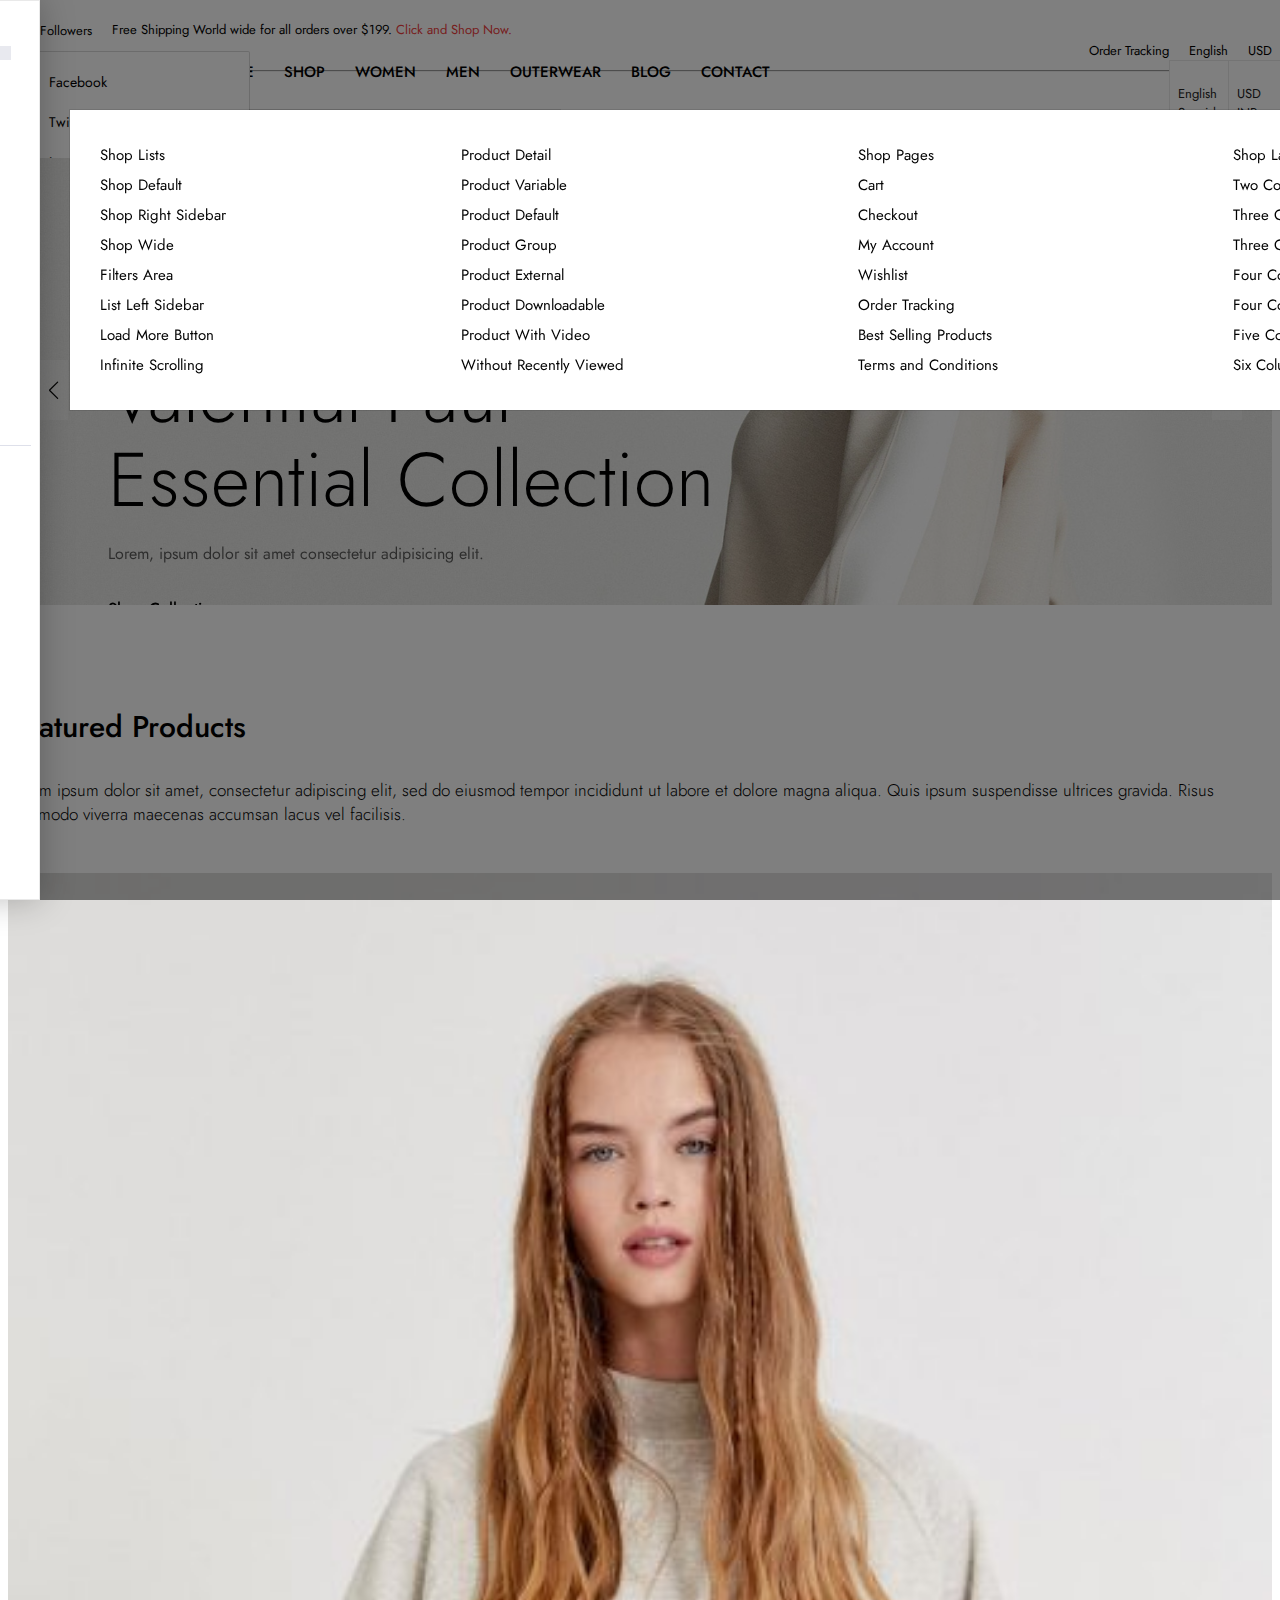
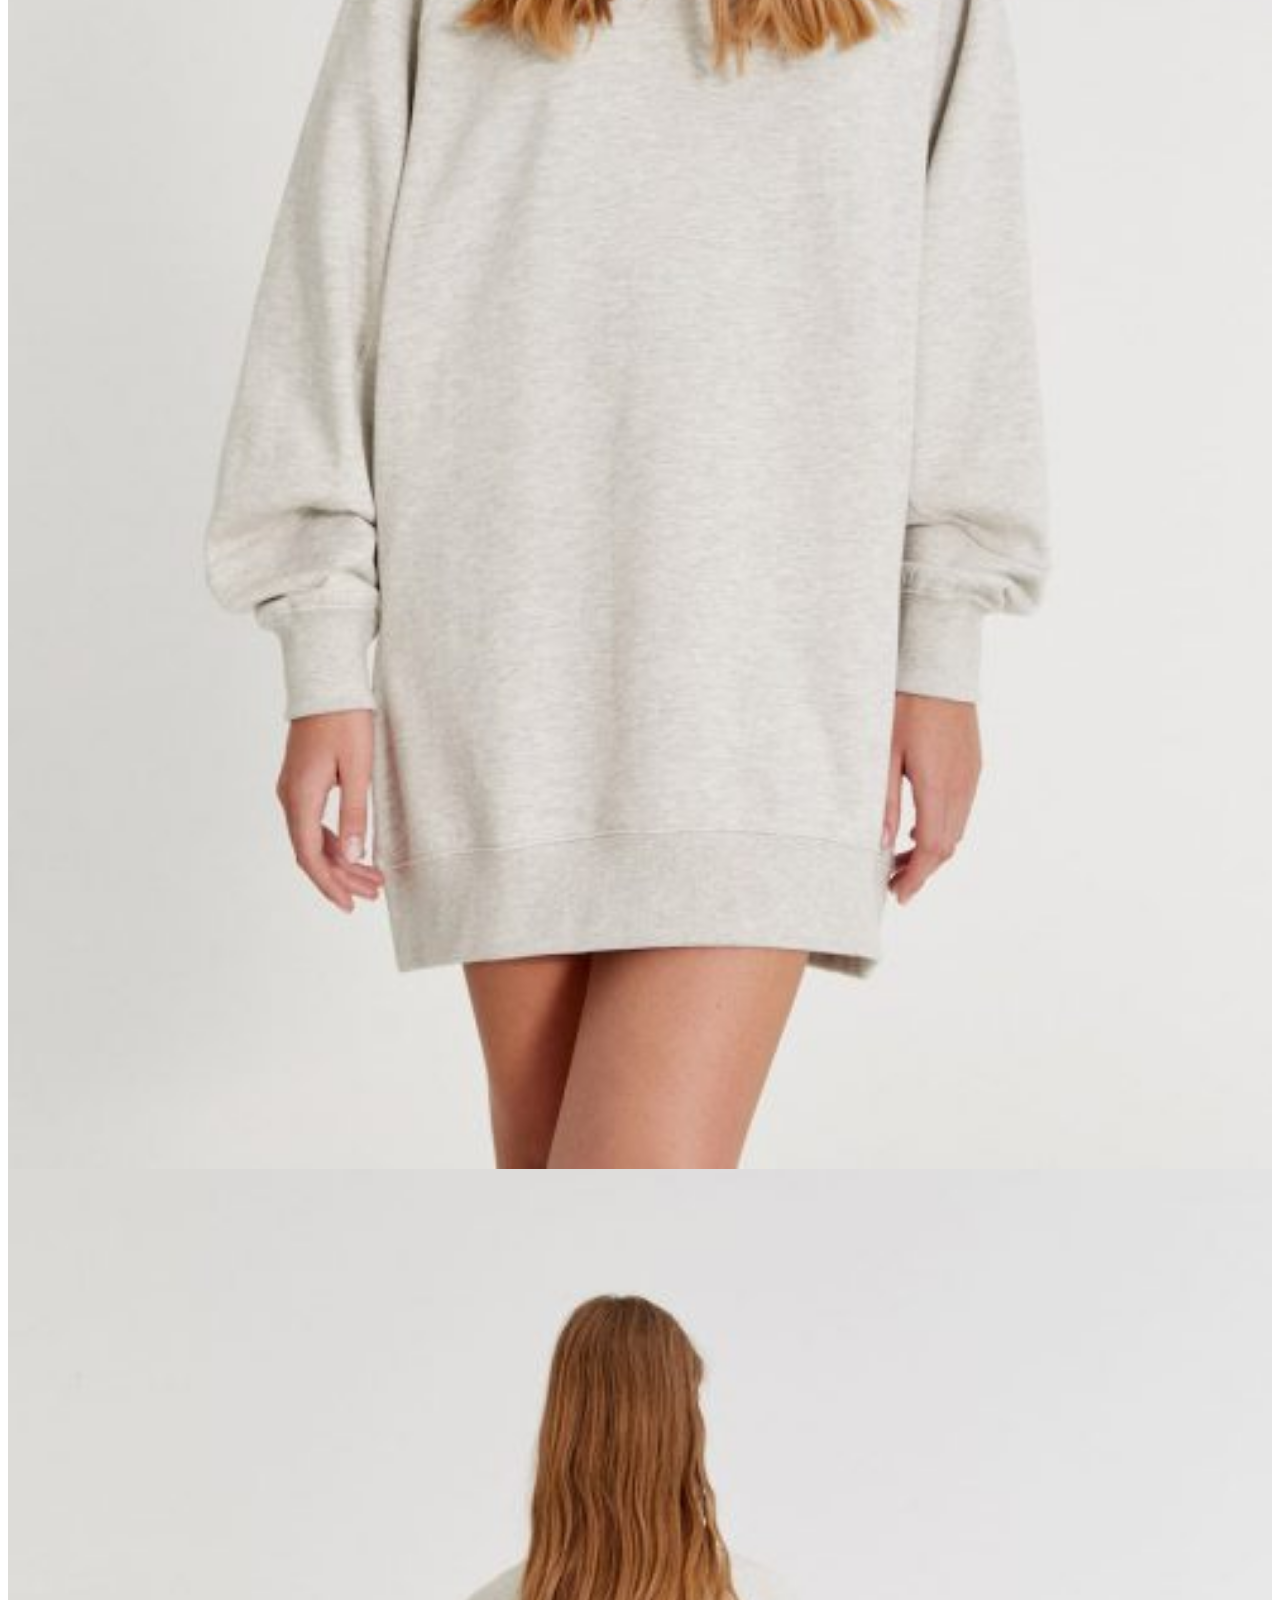
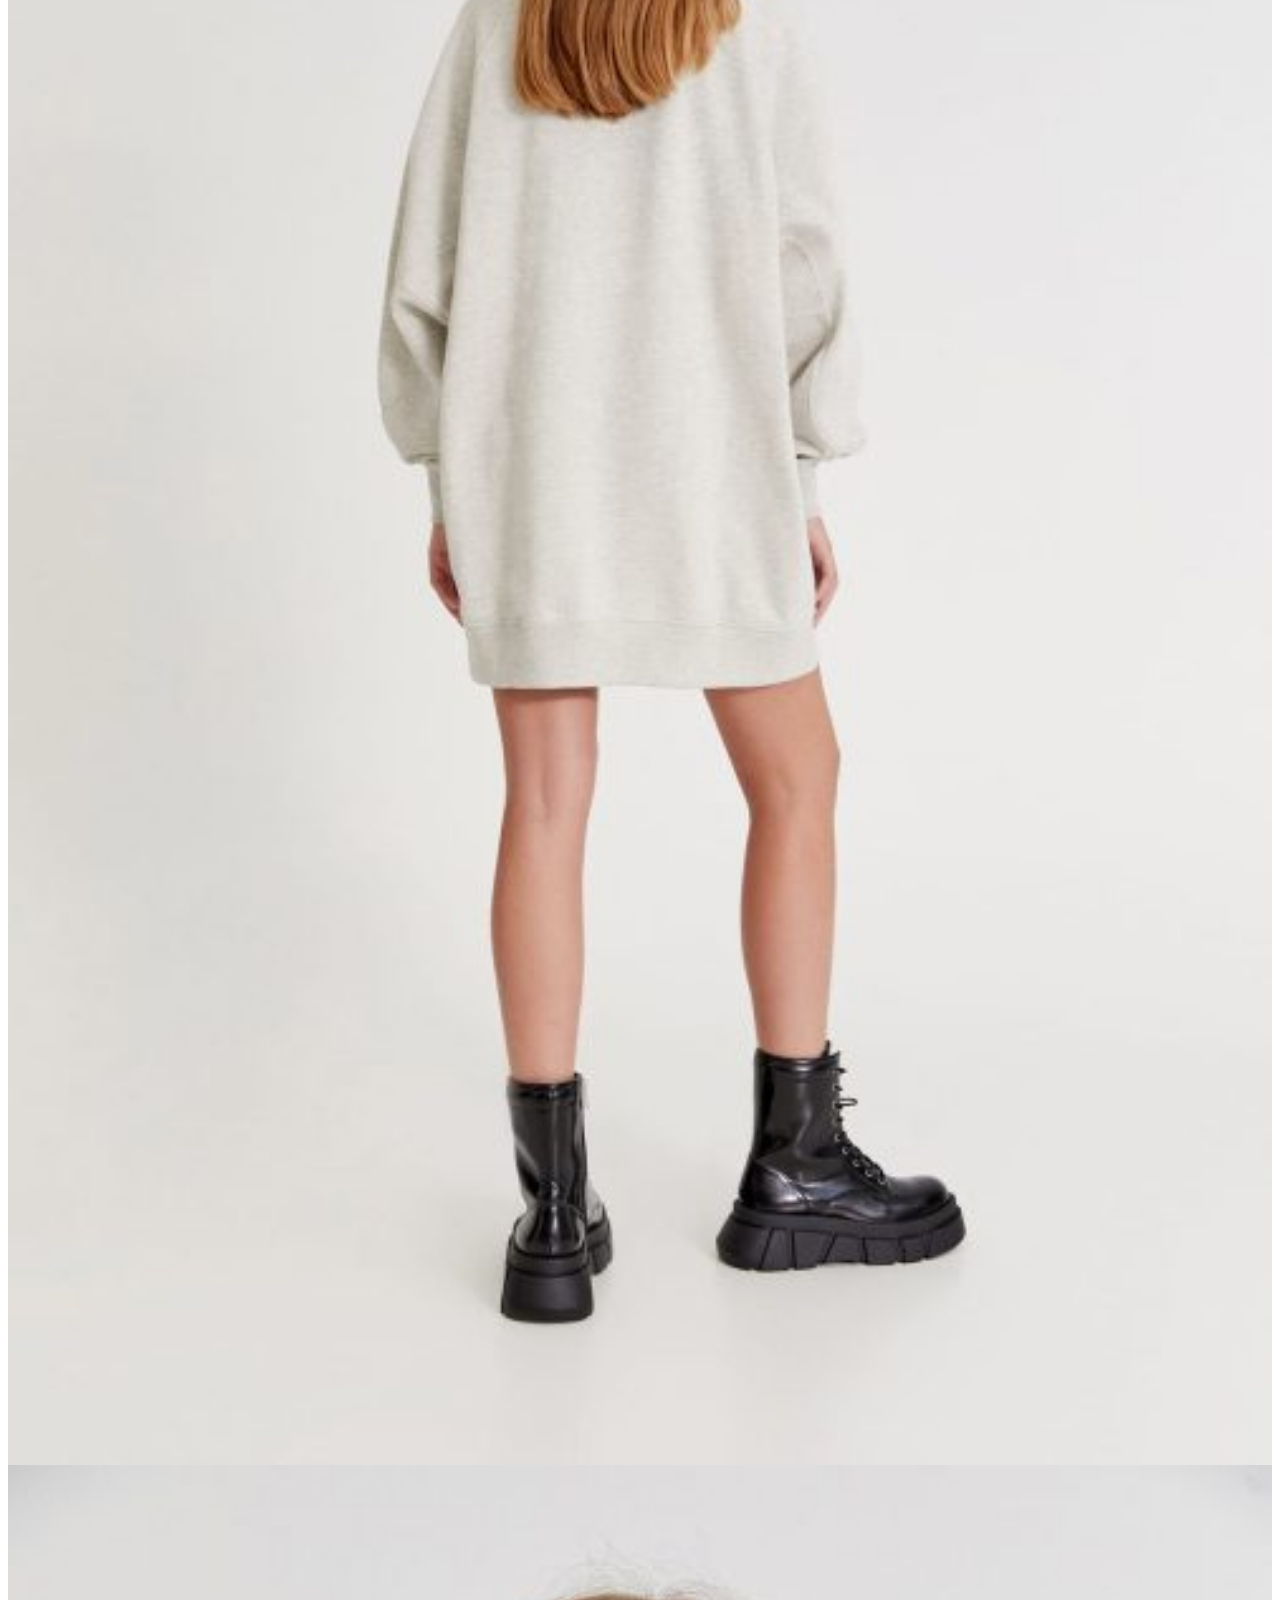
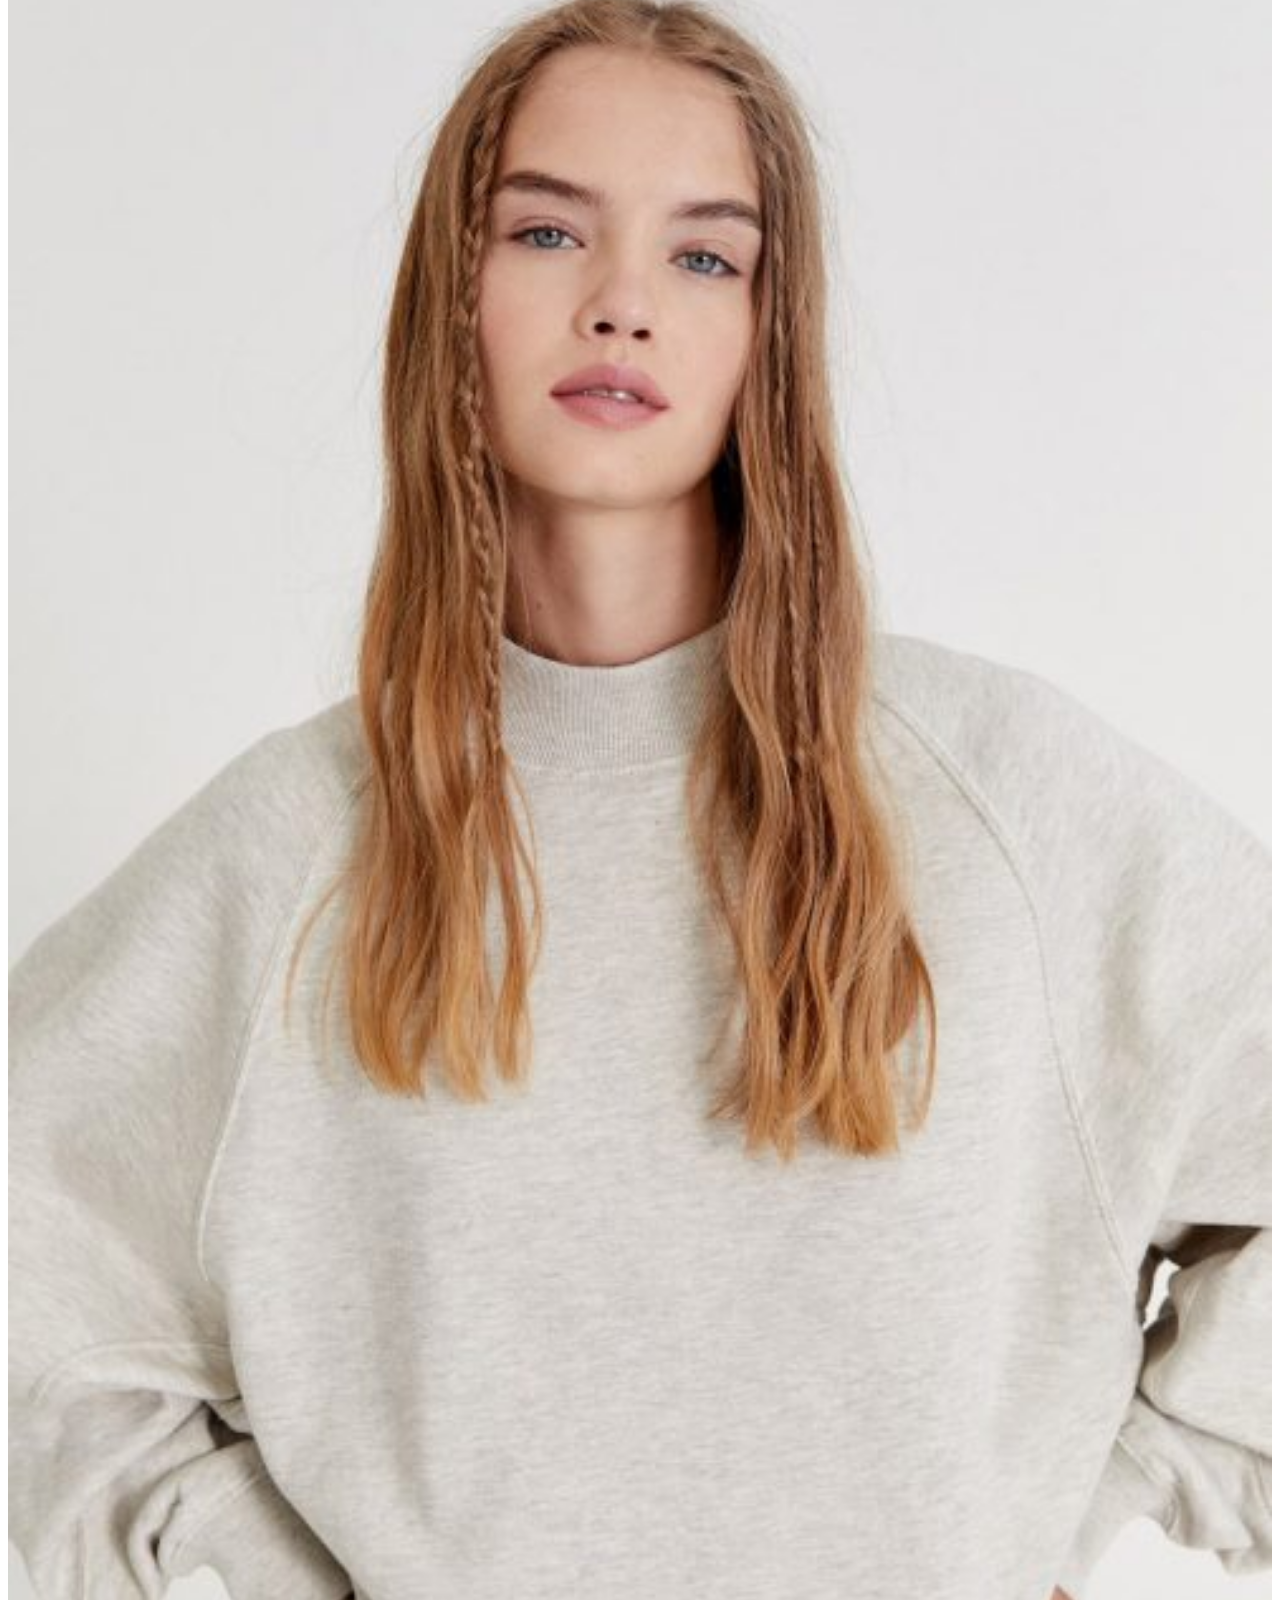
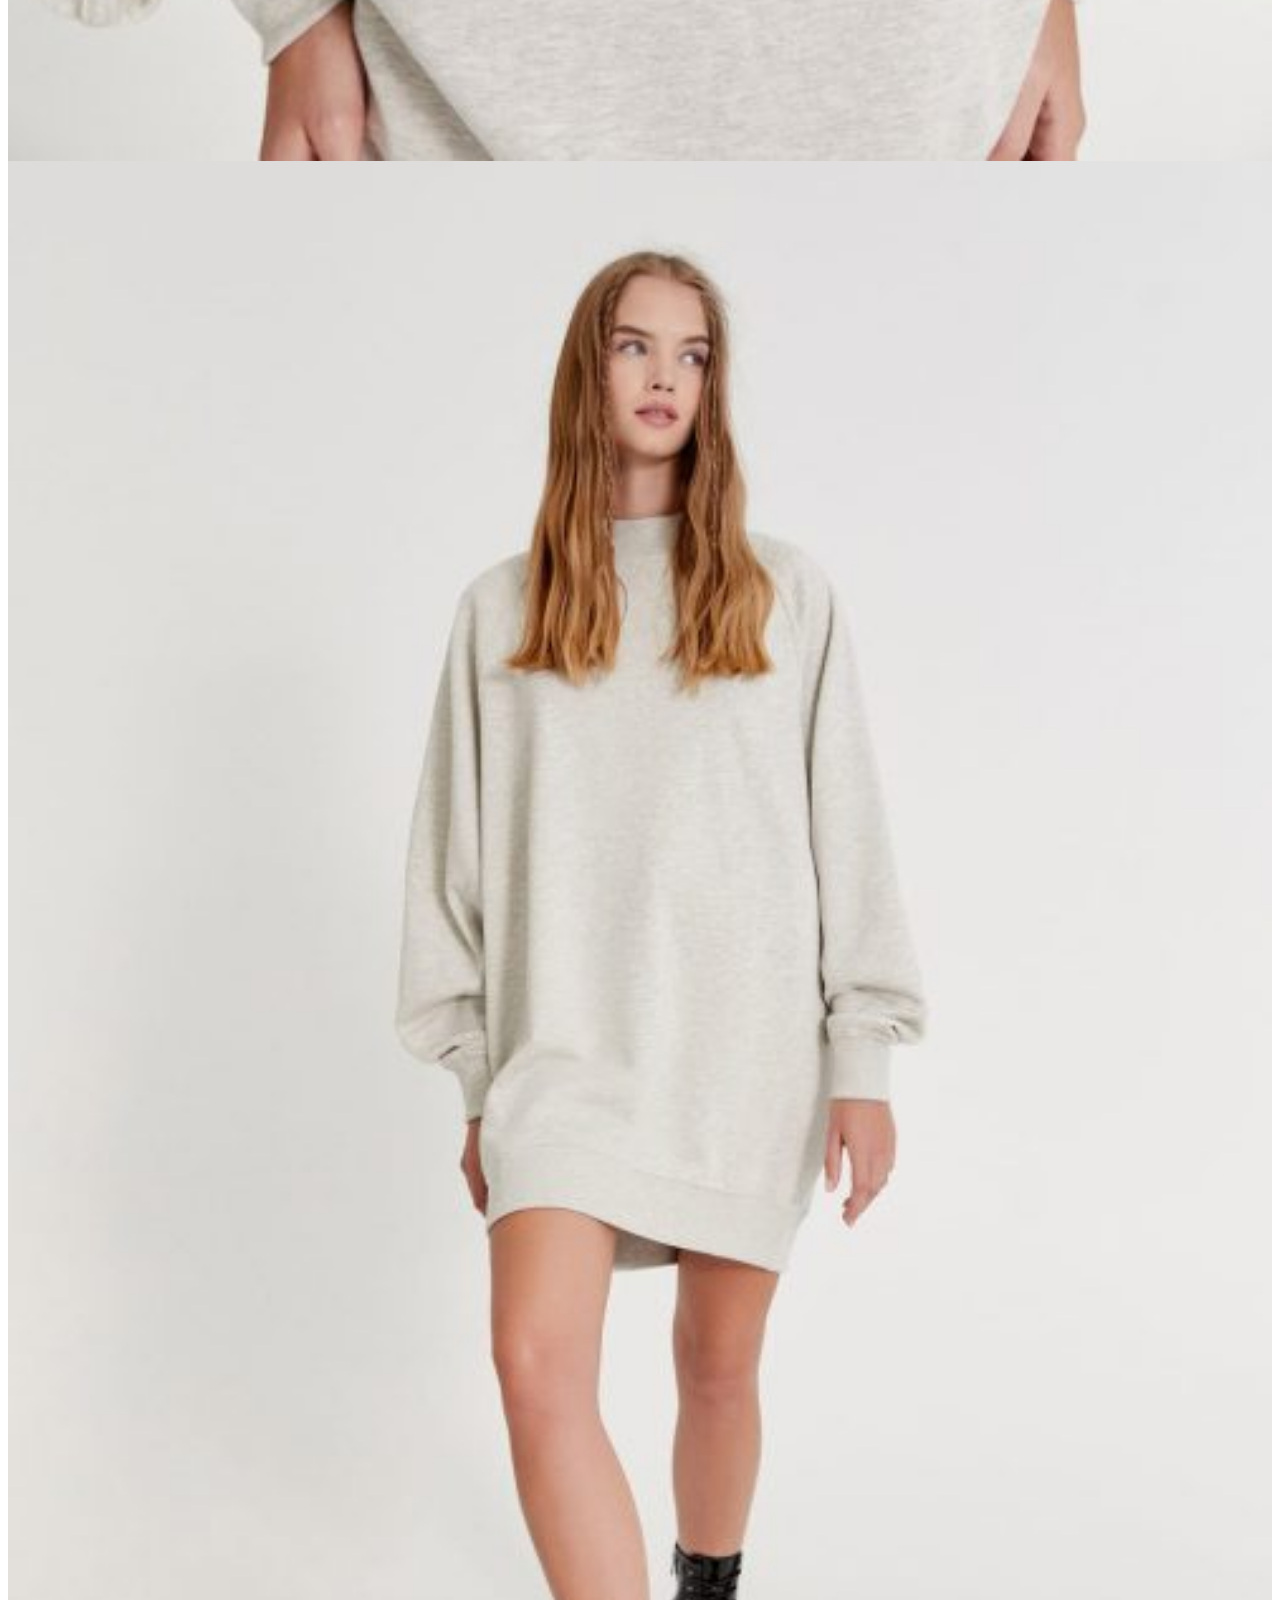
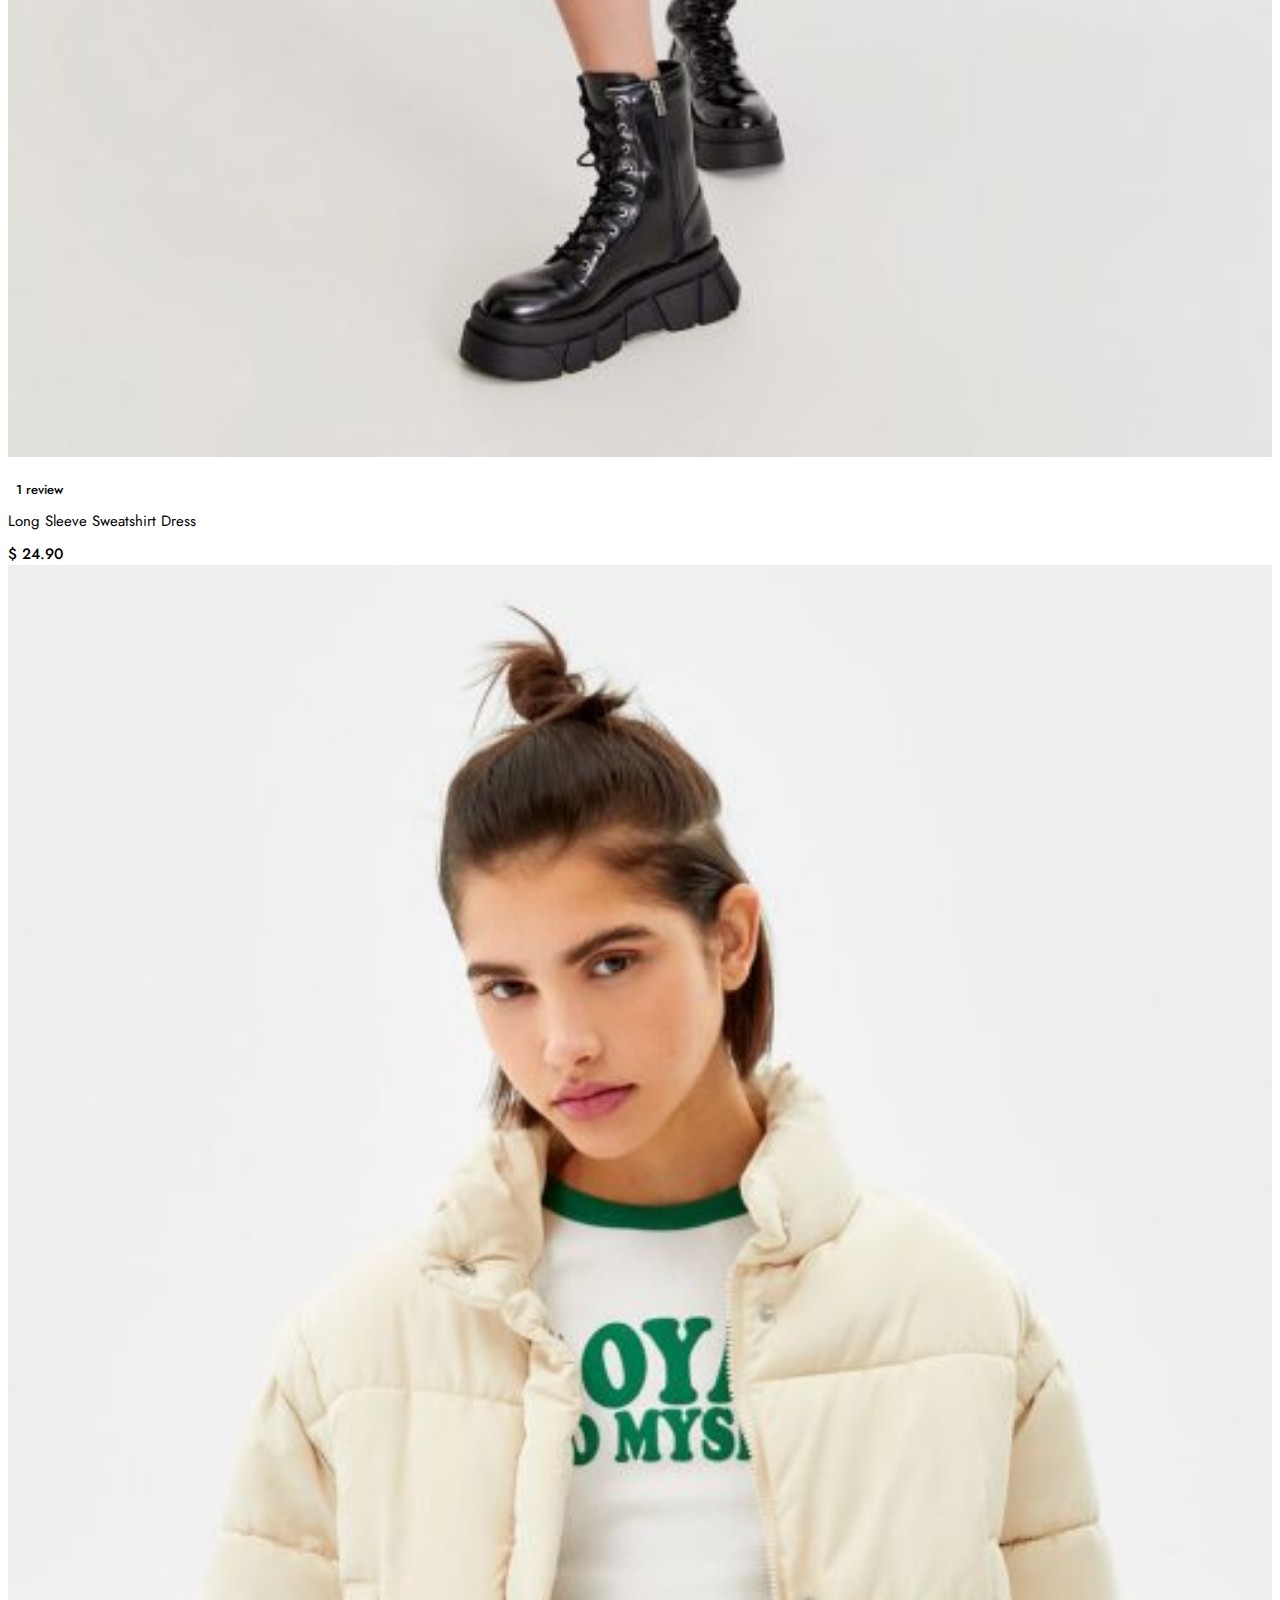
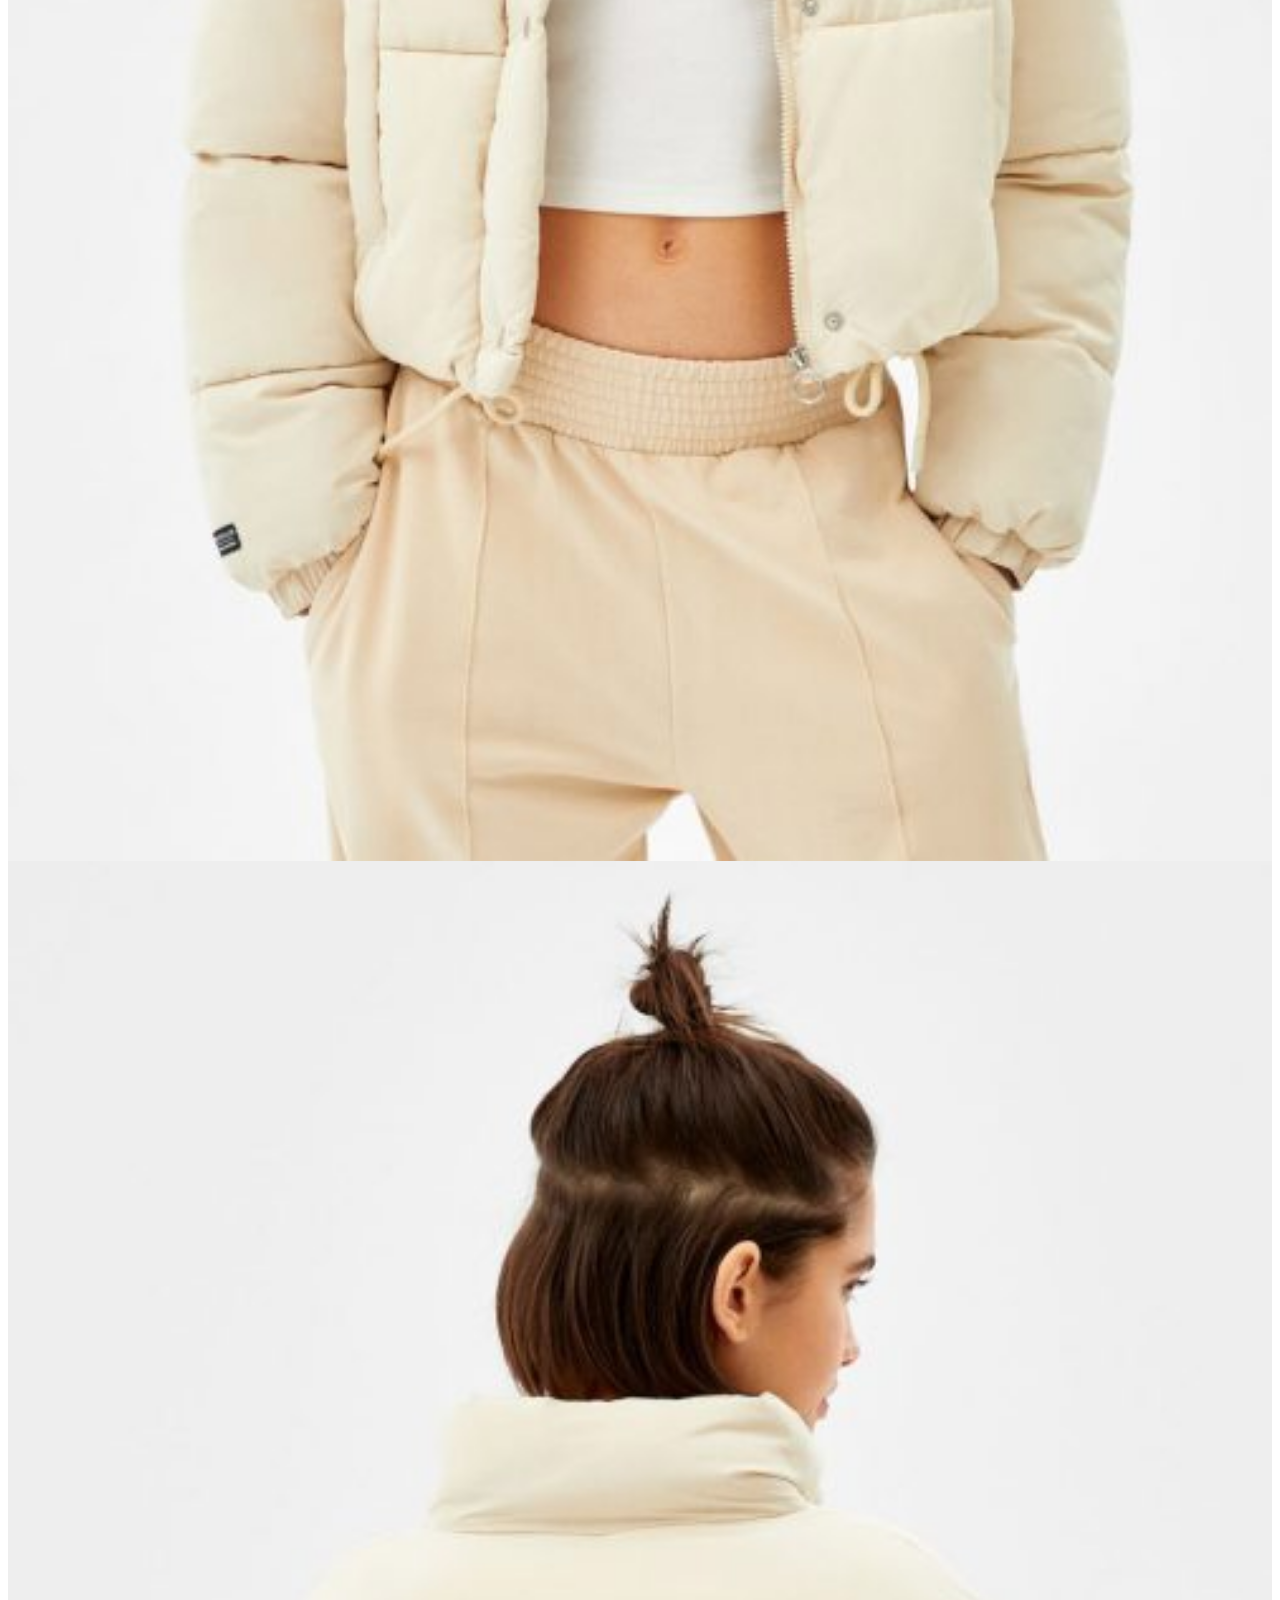
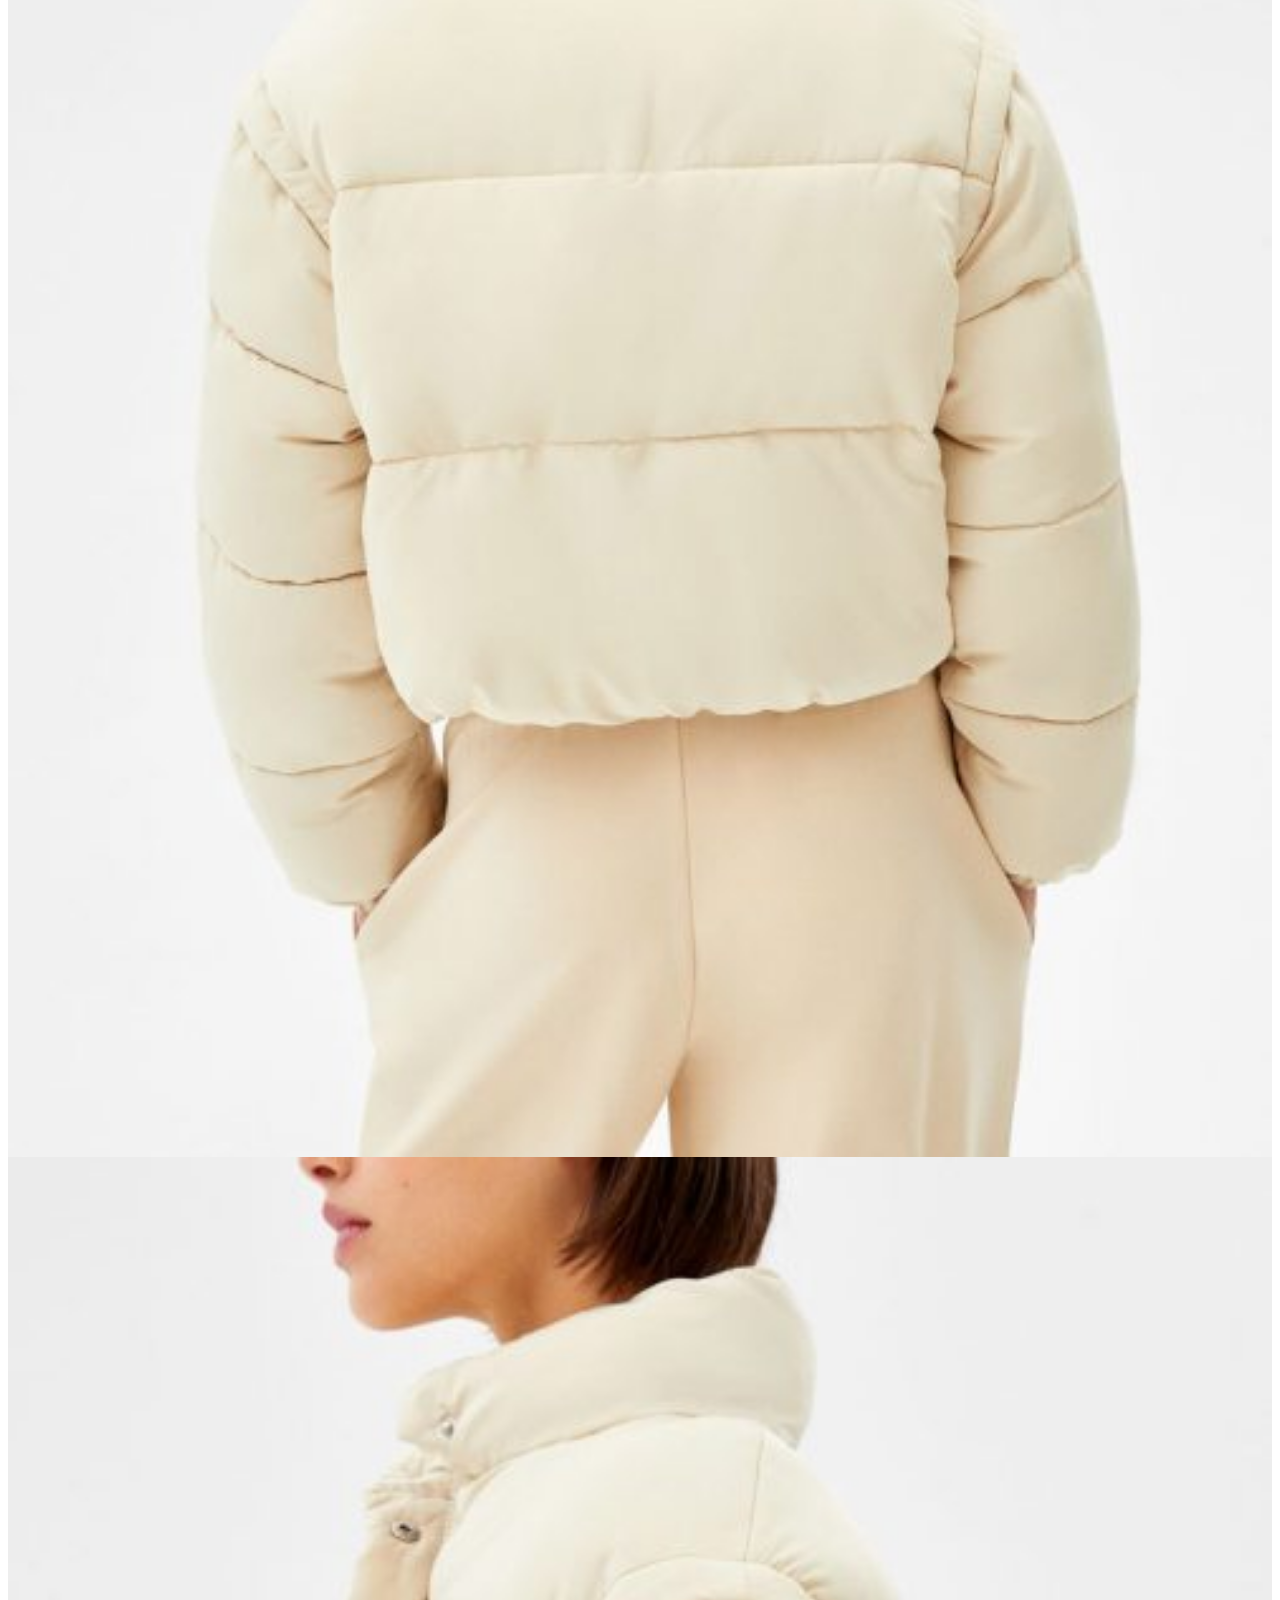
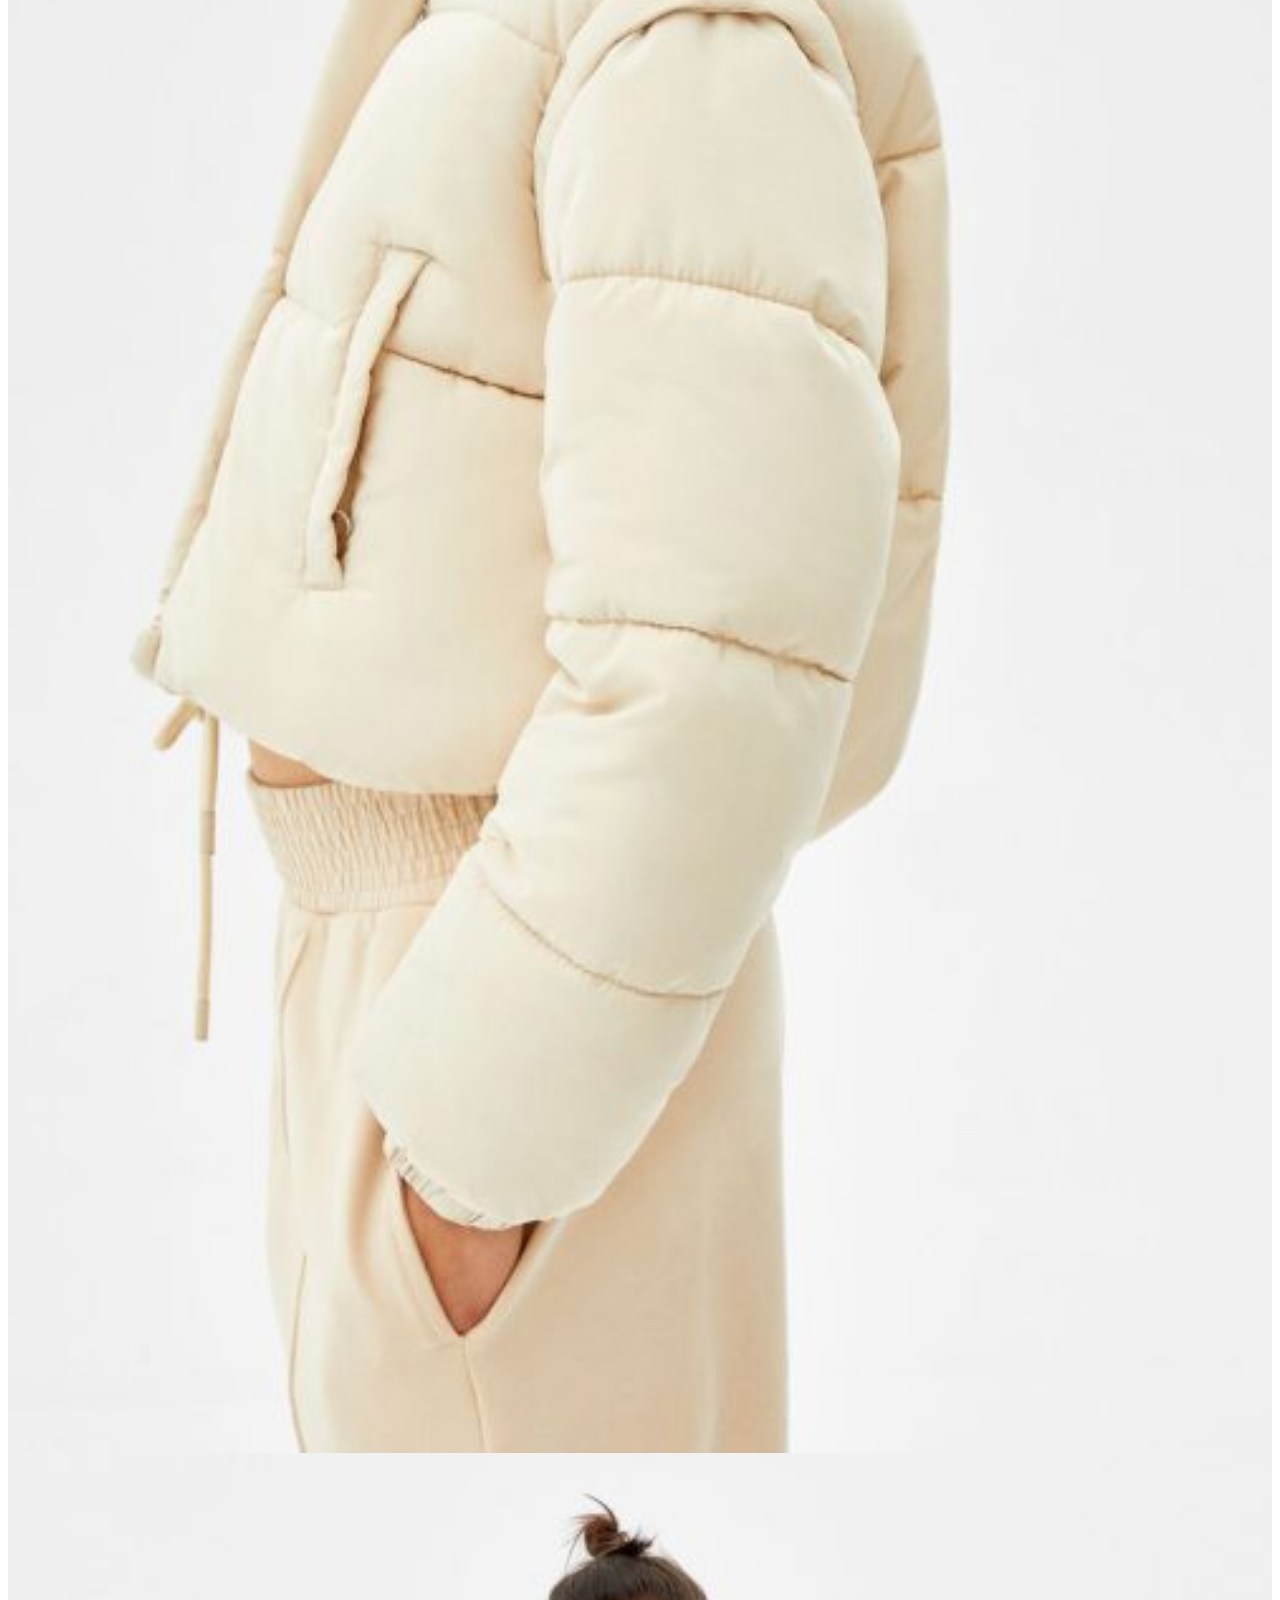
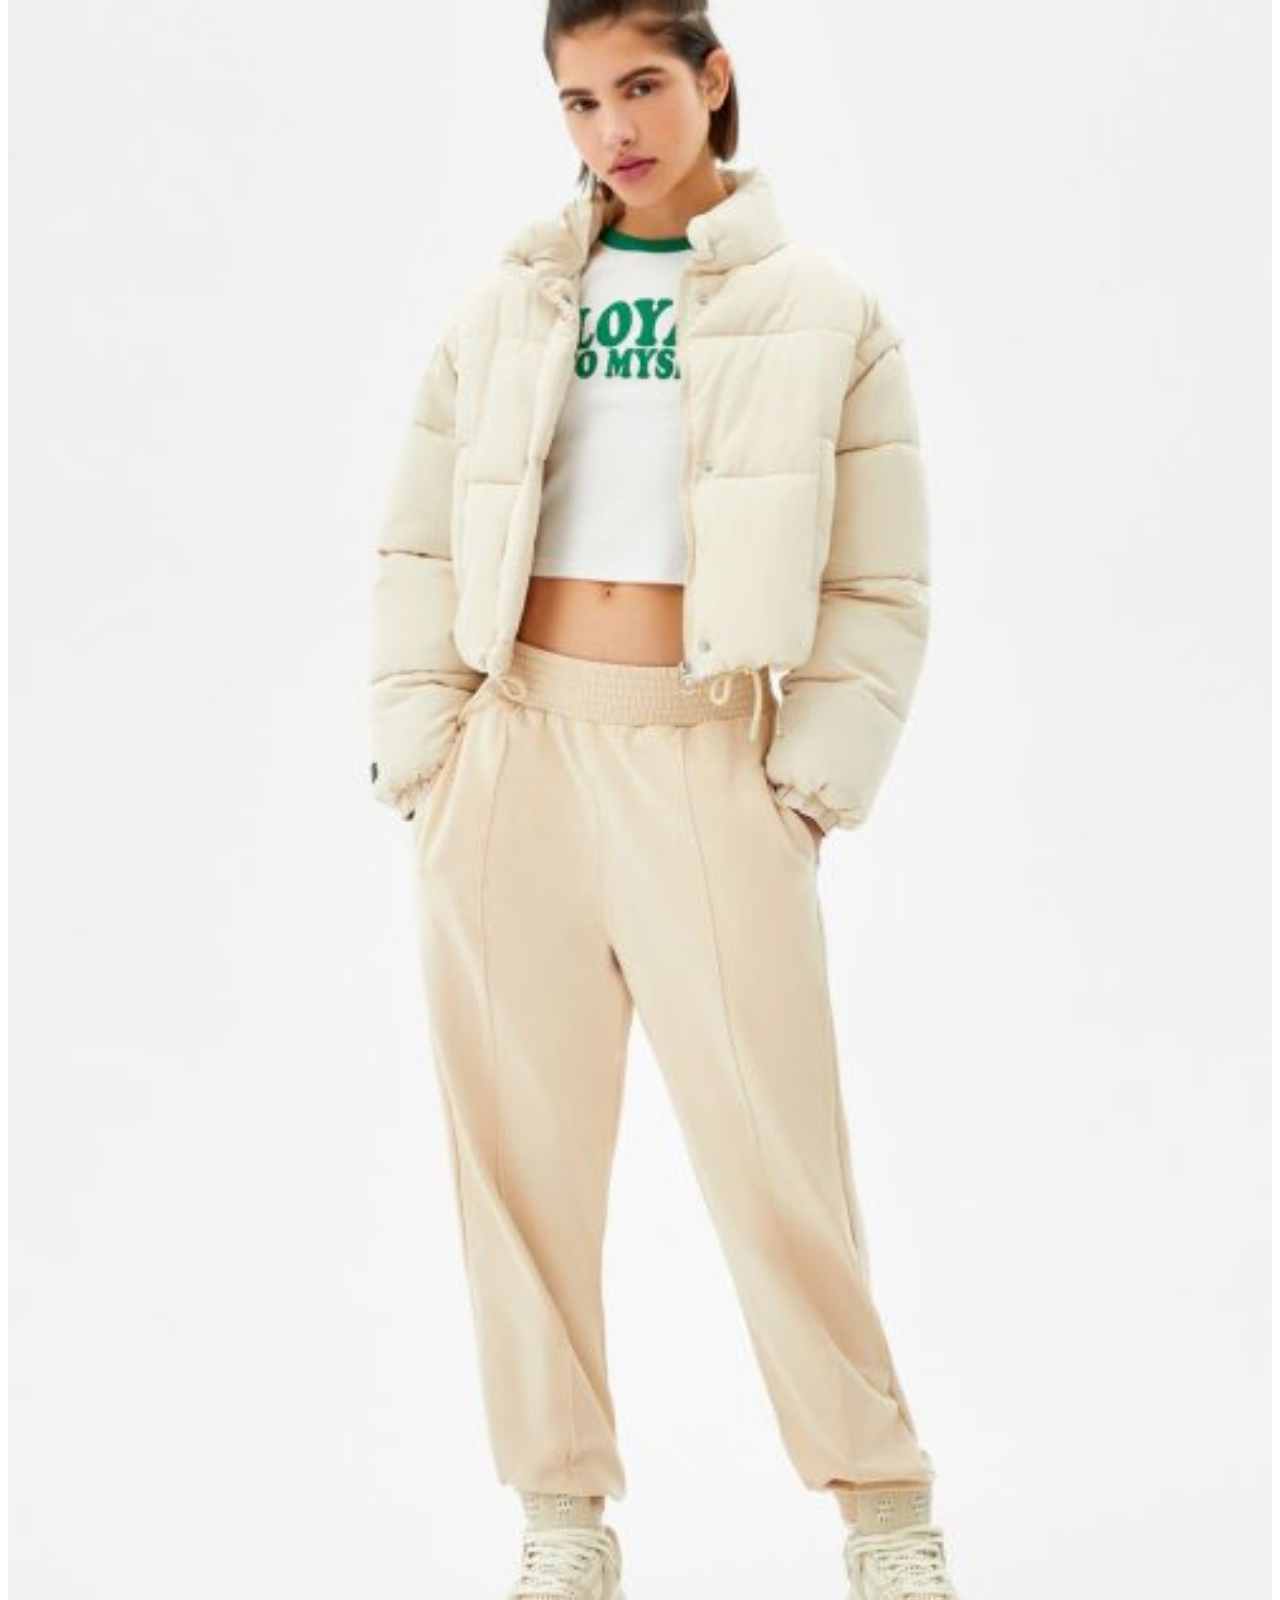
==== commit 86eac705: "product detail page done" ====
--- a/index.html
+++ b/index.html
@@ -206,7 +206,7 @@
                       <li><a href="">Home 6</a></li>
                     </ul>
                   </div>
-                  <a class="open-shop" href=""
+                  <a class="open-shop" href="./shop.html"
                     >Shop
                     <i class="fa-solid fa-angle-down"></i>
                   </a>
@@ -264,7 +264,7 @@
                   <a href="">Women</a>
                   <a href="">Men</a>
                   <a href="">Outerwear</a>
-                  <a href="">Blog</a>
+                  <a href="./blog.html">Blog</a>
                   <a href="./contact.html">Contact</a>
                 </div>
               </div>
@@ -318,7 +318,7 @@
           </div>
         </div>
       </div>
-      <hr>
+      <hr />
     </header>
     <!-- Header Ends -->
 
@@ -406,148 +406,245 @@
       <!-- Section Products Starts -->
       <section id="products">
         <div class="container">
-          <div class="swiper swiper-products">
-            <div class="swiper-wrapper">
-              <div class="swiper-slide" data-swiper-slide-index="0">
-                <div class="swinger-container">
-                  <img src="./assets/images/dress1.jpeg" alt="" />
-                  <img src="./assets/images/dress2.jpeg" alt="" />
-                  <img src="./assets/images/dress3.jpeg" alt="" />
-                  <img src="./assets/images/dress4.jpeg" alt="" />
-                </div>
-
-                <div class="product-detail">
-                  <i class="fa-solid fa-star"></i>
-                  <span>1 review</span>
-                  <h3><a href="">Long Sleeve Sweatshirt Dress</a></h3>
-                  <span>$</span> <span>24.90</span>
-                </div>
-
-                <div class="product-icons" data-swiper-slide-index="0">
-                  <i class="fa-regular fa-heart"></i>
-                  <a href=""><i class="fa-solid fa-up-down-left-right"></i> </a>
-                  <a href=""
-                    ><i class="fa-solid fa-down-left-and-up-right-to-center"></i
-                  ></a>
-                  <a href=""><i class="fa-solid fa-bag-shopping"></i></a>
-                </div>
-              </div>
-              <div class="swiper-slide" data-swiper-slide-index="1">
-                <div class="swinger-container">
-                  <img src="./assets/images/nylon1.jpeg" alt="" />
-                  <img src="./assets/images/nylon2.jpeg" alt="" />
-                  <img src="./assets/images/nylon3.jpeg" alt="" />
-                  <img src="./assets/images/nylon4.jpeg" alt="" />
-                </div>
-                <div class="product-detail">
-                  <i class="fa-solid fa-star"></i>
-                  <span>2 review</span>
-                  <h3><a href="">Short Naylon-Effect Puffer Jacket</a></h3>
-                  <span>$</span> <span>29.90</span>
-                </div>
-                <div class="product-icons" data-swiper-slide-index="1">
-                  <i class="fa-regular fa-heart"></i>
-                  <a href=""><i class="fa-solid fa-up-down-left-right"></i> </a>
-                  <a href=""
-                    ><i class="fa-solid fa-down-left-and-up-right-to-center"></i
-                  ></a>
-                  <a href=""><i class="fa-solid fa-bag-shopping"></i></a>
-                </div>
-              </div>
-              <div class="swiper-slide" data-swiper-slide-index="2">
-                <div class="swinger-container">
-                  <img src="./assets/images/pocketmen1.jpeg" alt="" />
-                  <img src="./assets/images/pocketmen2.jpeg" alt="" />
-                  <img src="./assets/images/pocketmen3.jpeg" alt="" />
-                  <img src="./assets/images/pocketmen4.jpeg" alt="" />
-                </div>
-                <div class="product-detail">
-                  <i class="fa-solid fa-star"></i>
-                  <span>1 review</span>
-                  <h3><a href="">Pouch Pocket Hoodie Orange</a></h3>
-                  <span>$</span> <span>29.50</span>
-                </div>
-                <div class="product-icons" data-swiper-slide-index="2">
-                  <i class="fa-regular fa-heart"></i>
-                  <a href=""><i class="fa-solid fa-up-down-left-right"></i> </a>
-                  <a href=""
-                    ><i class="fa-solid fa-down-left-and-up-right-to-center"></i
-                  ></a>
-                  <a href=""><i class="fa-solid fa-bag-shopping"></i></a>
-                </div>
-              </div>
-              <div class="swiper-slide" data-swiper-slide-index="3">
-                <div class="swinger-container">
-                  <img src="./assets/images/sleeve1.jpeg" alt="" />
-                  <img src="./assets/images/sleeve2.jpeg" alt="" />
-                  <img src="./assets/images/sleeve3.jpeg" alt="" />
-                  <img src="./assets/images/sleeve4.jpeg" alt="" />
-                </div>
-                <div class="product-detail">
-                  <i class="fa-solid fa-star"></i>
-                  <span>1 review</span>
-                  <h3><a href="">Long Sleeve Graphic T-shirt</a></h3>
-                  <span>$</span> <span>19.90</span>
-                </div>
-                <div class="product-icons" data-swiper-slide-index="3">
-                  <i class="fa-regular fa-heart"></i>
-                  <a href=""><i class="fa-solid fa-up-down-left-right"></i> </a>
-                  <a href=""
-                    ><i class="fa-solid fa-down-left-and-up-right-to-center"></i
-                  ></a>
-                  <a href=""><i class="fa-solid fa-bag-shopping"></i></a>
-                </div>
-              </div>
-              <div class="swiper-slide" data-swiper-slide-index="4">
-                <div class="swinger-container">
-                  <img src="./assets/images/starter1.jpeg" alt="" />
-                  <img src="./assets/images/starter2.jpeg" alt="" />
-                  <img src="./assets/images/starter3.jpeg" alt="" />
-                  <img src="./assets/images/starter4.jpeg" alt="" />
-                </div>
-                <div class="product-detail">
-                  <i class="fa-solid fa-star"></i>
-                  <span>1 review</span>
-                  <h3><a href="">Blue Starter Logo T-shirt</a></h3>
-                  <span>$</span> <span>18.70</span>
-                </div>
-                <div class="product-icons" data-swiper-slide-index="4">
-                  <i class="fa-regular fa-heart"></i>
-                  <a href=""><i class="fa-solid fa-up-down-left-right"></i> </a>
-                  <a href=""
-                    ><i class="fa-solid fa-down-left-and-up-right-to-center"></i
-                  ></a>
-                  <a href=""><i class="fa-solid fa-bag-shopping"></i></a>
-                </div>
-              </div>
-              <div class="swiper-slide" data-swiper-slide-index="5">
-                <div class="swinger-container">
-                  <img src="./assets/images/zipped1.jpeg" alt="" />
-                  <img src="./assets/images/zipped2.jpeg" alt="" />
-                  <img src="./assets/images/zipped3.jpeg" alt="" />
-                  <img src="./assets/images/zipped4.jpeg" alt="" />
-                </div>
-                <div class="product-detail">
-                  <i class="fa-solid fa-star"></i>
-                  <span>1 review</span>
-                  <h3><a href="">Lightweight Zipped Bomber Jacket</a></h3>
-                  <span>$</span> <span>27.99</span>
-                </div>
-                <div class="product-icons" data-swiper-slide-index="5">
-                  <i class="fa-regular fa-heart"></i>
-                  <a href=""><i class="fa-solid fa-up-down-left-right"></i> </a>
-                  <a href=""
-                    ><i class="fa-solid fa-down-left-and-up-right-to-center"></i
-                  ></a>
-                  <a href=""><i class="fa-solid fa-bag-shopping"></i></a>
-                </div>
-              </div>
-            </div>
-
-            <div class="swiper-pagination"></div>
-
-            <div class="swiper-button-prev"></div>
-            <div class="swiper-button-next"></div>
+          <div class="all-products">
+            <div class="product" data-id="0">
+              <div class="product-images">
+                <div class="swinger-container">
+                  <a href="./productdetail.html">
+                    <img src="./assets/images/dress1.jpeg" alt="" />
+                  </a>
+                  <a href="./productdetail.html">
+                    <img src="./assets/images/dress2.jpeg" alt="" />
+                  </a>
+                  <a href="./productdetail.html"
+                    ><img src="./assets/images/dress3.jpeg" alt="" />
+                  </a>
+
+                  <a href="./productdetail.html">
+                    <img src="./assets/images/dress4.jpeg" alt="" />
+                  </a>
+                </div>
+              </div>
+
+              <div class="product-detail">
+                <i class="fa-solid fa-star"></i>
+                <span>1 review</span>
+                <h3>
+                  <a href="./productdetail.html"
+                    >Long Sleeve Sweatshirt Dress</a
+                  >
+                </h3>
+                <span>$</span> <span>24.90</span>
+              </div>
+
+              <div class="product-icons" data-id="0">
+                <i class="fa-regular fa-heart"></i>
+                <a href=""><i class="fa-solid fa-up-down-left-right"></i> </a>
+                <a href=""
+                  ><i class="fa-solid fa-down-left-and-up-right-to-center"></i
+                ></a>
+                <a href=""><i class="fa-solid fa-bag-shopping"></i></a>
+              </div>
+            </div>
+            <div class="product" data-id="1">
+              <div class="product-images">
+                <div class="swinger-container">
+                  <a href="./productdetail.html">
+                    <img src="./assets/images/nylon1.jpeg" alt="" />
+                  </a>
+                  <a href="./productdetail.html">
+                    <img src="./assets/images/nylon2.jpeg" alt="" />
+                  </a>
+                  <a href="./productdetail.html"
+                    ><img src="./assets/images/nylon3.jpeg" alt="" />
+                  </a>
+
+                  <a href="./productdetail.html">
+                    <img src="./assets/images/nylon4.jpeg" alt="" />
+                  </a>
+                </div>
+              </div>
+
+              <div class="product-detail">
+                <i class="fa-solid fa-star"></i>
+                <span>2 review</span>
+                <h3>
+                  <a href="./productdetail.html"
+                    >Short Naylon-Effect Puffer Jacket</a
+                  >
+                </h3>
+                <span>$</span> <span>29.90</span>
+              </div>
+
+              <div class="product-icons" data-id="1">
+                <i class="fa-regular fa-heart"></i>
+                <a href=""><i class="fa-solid fa-up-down-left-right"></i> </a>
+                <a href=""
+                  ><i class="fa-solid fa-down-left-and-up-right-to-center"></i
+                ></a>
+                <a href=""><i class="fa-solid fa-bag-shopping"></i></a>
+              </div>
+            </div>
+            <div class="product" data-id="2">
+              <div class="product-images">
+                <div class="swinger-container">
+                  <a href="./productdetail.html">
+                    <img src="./assets/images/pocketmen1.jpeg" alt="" />
+                  </a>
+                  <a href="./productdetail.html">
+                    <img src="./assets/images/pocketmen2.jpeg" alt="" />
+                  </a>
+                  <a href="./productdetail.html"
+                    ><img src="./assets/images/pocketmen3.jpeg" alt="" />
+                  </a>
+
+                  <a href="./productdetail.html">
+                    <img src="./assets/images/pocketmen4.jpeg" alt="" />
+                  </a>
+                </div>
+              </div>
+
+              <div class="product-detail">
+                <i class="fa-solid fa-star"></i>
+                <span>1 review</span>
+                <h3>
+                  <a href="./productdetail.html">Pouch Pocket Hoodie Orange</a>
+                </h3>
+                <span>$</span> <span>29.50</span>
+              </div>
+
+              <div class="product-icons" data-id="2">
+                <i class="fa-regular fa-heart"></i>
+                <a href=""><i class="fa-solid fa-up-down-left-right"></i> </a>
+                <a href=""
+                  ><i class="fa-solid fa-down-left-and-up-right-to-center"></i
+                ></a>
+                <a href=""><i class="fa-solid fa-bag-shopping"></i></a>
+              </div>
+            </div>
+
+            <div class="product" data-id="3">
+              <div class="product-images">
+                <div class="swinger-container">
+                  <a href="./productdetail.html">
+                    <img src="./assets/images/sleeve1.jpeg" alt="" />
+                  </a>
+                  <a href="./productdetail.html">
+                    <img src="./assets/images/sleeve2.jpeg" alt="" />
+                  </a>
+                  <a href="./productdetail.html"
+                    ><img src="./assets/images/sleeve3.jpeg" alt="" />
+                  </a>
+
+                  <a href="./productdetail.html">
+                    <img src="./assets/images/sleeve4.jpeg" alt="" />
+                  </a>
+                </div>
+              </div>
+              <div class="product-detail">
+                <i class="fa-solid fa-star"></i>
+                <span>1 review</span>
+                <h3>
+                  <a href="./productdetail.html">Long Sleeve Graphic T-shirt</a>
+                </h3>
+                <span>$</span> <span>19.90</span>
+              </div>
+
+              <div class="product-icons" data-id="3">
+                <i class="fa-regular fa-heart"></i>
+                <a href=""><i class="fa-solid fa-up-down-left-right"></i> </a>
+                <a href=""
+                  ><i class="fa-solid fa-down-left-and-up-right-to-center"></i
+                ></a>
+                <a href=""><i class="fa-solid fa-bag-shopping"></i></a>
+              </div>
+            </div>
+
+            <div class="product" data-id="4">
+              <div class="product-images">
+                <div class="swinger-container">
+                  <a href="./productdetail.html">
+                    <img src="./assets/images/starter1.jpeg" alt="" />
+                  </a>
+                  <a href="./productdetail.html">
+                    <img src="./assets/images/starter2.jpeg" alt="" />
+                  </a>
+                  <a href="./productdetail.html"
+                    ><img src="./assets/images/starter3.jpeg" alt="" />
+                  </a>
+
+                  <a href="./productdetail.html">
+                    <img src="./assets/images/starter4.jpeg" alt="" />
+                  </a>
+                </div>
+              </div>
+              <div class="product-detail">
+                <i class="fa-solid fa-star"></i>
+                <span>1 review</span>
+                <h3>
+                  <a href="./productdetail.html">Blue Starter Logo T-shirt</a>
+                </h3>
+                <span>$</span> <span>18.70</span>
+              </div>
+
+              <div class="product-icons" data-id="4">
+                <i class="fa-regular fa-heart"></i>
+                <a href=""><i class="fa-solid fa-up-down-left-right"></i> </a>
+                <a href=""
+                  ><i class="fa-solid fa-down-left-and-up-right-to-center"></i
+                ></a>
+                <a href=""><i class="fa-solid fa-bag-shopping"></i></a>
+              </div>
+            </div>
+
+            <div class="product" data-id="5">
+              <div class="product-images">
+                <div class="swinger-container">
+                  <a href="./productdetail.html">
+                    <img src="./assets/images/zipped1.jpeg" alt="" />
+                  </a>
+                  <a href="./productdetail.html">
+                    <img src="./assets/images/zipped2.jpeg" alt="" />
+                  </a>
+                  <a href="./productdetail.html"
+                    ><img src="./assets/images/zipped3.jpeg" alt="" />
+                  </a>
+
+                  <a href="./productdetail.html">
+                    <img src="./assets/images/zipped4.jpeg" alt="" />
+                  </a>
+                </div>
+              </div>
+              <div class="product-detail">
+                <i class="fa-solid fa-star"></i>
+                <span>1 review</span>
+                <h3>
+                  <a href="./productdetail.html"
+                    >Lightweight Zipped Bomber Jacket</a
+                  >
+                </h3>
+                <span>$</span> <span>27.99</span>
+              </div>
+
+              <div class="product-icons" data-id="5">
+                <i class="fa-regular fa-heart"></i>
+                <a href=""><i class="fa-solid fa-up-down-left-right"></i> </a>
+                <a href=""
+                  ><i class="fa-solid fa-down-left-and-up-right-to-center"></i
+                ></a>
+                <a href=""><i class="fa-solid fa-bag-shopping"></i></a>
+              </div>
+            </div>
+          </div>
+          <div class="paginator-center text-color text-center">
+            <ul>
+              <li class="prev">
+                <i class="fa-solid fa-chevron-left"></i>
+              </li>
+              <li class="next">
+                <i class="fa-solid fa-chevron-right"></i>
+              </li>
+            </ul>
           </div>
           <hr />
         </div>
@@ -620,28 +717,15 @@
       <!-- Brands Section Starts -->
       <section id="brands">
         <div class="container">
-          <div class="swiper brands-swiper">
-            <div class="swiper-wrapper">
-              <div class="swiper-slide">
-                <img src="./assets/images/logo-8.png" alt="" />
-              </div>
-              <div class="swiper-slide">
-                <img src="./assets/images/logo-1.png" alt="" />
-              </div>
-              <div class="swiper-slide">
-                <img src="./assets/images/logo-2.png" alt="" />
-              </div>
-              <div class="swiper-slide">
-                <img src="./assets/images/logo-3.png" alt="" />
-              </div>
-              <div class="swiper-slide">
-                <img src="./assets/images/logo-4.png" alt="" />
-              </div>
-              <div class="swiper-slide">
-                <img src="./assets/images/logo-5.png" alt="" />
-              </div>
-            </div>
-          </div>
+          <div class="all-brands">
+            <img src="./assets/images/logo-8.png" alt="" />
+            <img src="./assets/images/logo-1.png" alt="" />
+            <img src="./assets/images/logo-2.png" alt="" />
+            <img src="./assets/images/logo-3.png" alt="" />
+            <img src="./assets/images/logo-4.png" alt="" />
+            <img src="./assets/images/logo-5.png" alt="" />
+          </div>
+
           <hr />
         </div>
       </section>
@@ -723,7 +807,307 @@
       <!-- Section Products Starts -->
       <section id="products-2">
         <div class="container">
-          <div class="swiper swiper-products2">
+          <div class="all-products-2">
+            <div class="product" data-id="0">
+              <div class="product-images">
+                <div class="swinger-container">
+                  <a href="./productdetail.html"
+                    ><img src="./assets/images/pants1.jpeg" alt=""
+                  /></a>
+                  <a href="./productdetail.html"
+                    ><img src="./assets/images/pants2.jpeg" alt=""
+                  /></a>
+                  <a href="./productdetail.html"
+                    ><img src="./assets/images/pants3.jpeg" alt=""
+                  /></a>
+                  <a href="./productdetail.html"
+                    ><img src="./assets/images/pants4.jpeg" alt=""
+                  /></a>
+                </div>
+              </div>
+              <div class="product-detail">
+                <i class="fa-solid fa-star"></i>
+                <span>1 review</span>
+                <h3>
+                  <a href="./productdetail.html"
+                    >Basic Colored Sweatpants With Elastic Hems</a
+                  >
+                </h3>
+                <span>$</span> <span>19.90</span>
+              </div>
+              <div class="product-icons" data-id="0">
+                <i class="fa-regular fa-heart"></i>
+                <a href=""><i class="fa-solid fa-up-down-left-right"></i> </a>
+                <a href=""
+                  ><i class="fa-solid fa-down-left-and-up-right-to-center"></i
+                ></a>
+                <a href=""><i class="fa-solid fa-bag-shopping"></i></a>
+              </div>
+            </div>
+            <div class="product" data-id="1">
+              <div class="product-images">
+                <div class="swinger-container">
+                  <a href="./productdetail.html"
+                    ><img src="./assets/images/basic1.jpeg" alt=""
+                  /></a>
+                  <a href="./productdetail.html"
+                    ><img src="./assets/images/basic2.jpeg" alt=""
+                  /></a>
+                  <a href="./productdetail.html"
+                    ><img src="./assets/images/basic4.jpeg" alt=""
+                  /></a>
+                  <a href="./productdetail.html"
+                    ><img src="./assets/images/basic5.jpeg" alt=""
+                  /></a>
+                </div>
+              </div>
+              <div class="product-detail">
+                <i class="fa-solid fa-star"></i>
+                <span>2 review</span>
+                <h3>
+                  <a href="./productdetail.html">Basic High-Neck Puff Jacket</a>
+                </h3>
+                <span>$</span> <span>89.00</span>
+              </div>
+              <div class="product-icons" data-id="1">
+                <i class="fa-regular fa-heart"></i>
+                <a href=""><i class="fa-solid fa-up-down-left-right"></i> </a>
+                <a href=""
+                  ><i class="fa-solid fa-down-left-and-up-right-to-center"></i
+                ></a>
+                <a href=""><i class="fa-solid fa-bag-shopping"></i></a>
+              </div>
+            </div>
+            <div class="product" data-id="2">
+              <div class="product-images">
+                <div class="swinger-container">
+                  <a href="./productdetail.html"
+                    ><img src="./assets/images/leggings1.jpeg" alt=""
+                  /></a>
+                  <a href="./productdetail.html"
+                    ><img src="./assets/images/leggings2.jpeg" alt=""
+                  /></a>
+                  <a href="./productdetail.html"
+                    ><img src="./assets/images/leggings3.jpeg" alt=""
+                  /></a>
+                  <a href="./productdetail.html"
+                    ><img src="./assets/images/leggings4.jpeg" alt=""
+                  /></a>
+                </div>
+              </div>
+
+              <div class="product-detail">
+                <i class="fa-solid fa-star"></i>
+                <span>1 review</span>
+                <h3>
+                  <a href="./productdetail.html">Basic Relax Fit Leggings</a>
+                </h3>
+                <span>$</span> <span>24.90</span>
+              </div>
+              <div class="product-icons" data-id="2">
+                <i class="fa-regular fa-heart"></i>
+                <a href=""><i class="fa-solid fa-up-down-left-right"></i> </a>
+                <a href=""
+                  ><i class="fa-solid fa-down-left-and-up-right-to-center"></i
+                ></a>
+                <a href=""><i class="fa-solid fa-bag-shopping"></i></a>
+              </div>
+            </div>
+            <div class="product" data-id="3">
+              <div class="product-images">
+                <div class="swinger-container">
+                  <a href="./productdetail.html"
+                    ><img src="./assets/images/overshirt1.jpeg" alt=""
+                  /></a>
+                  <a href="./productdetail.html"
+                    ><img src="./assets/images/overshirt2.jpeg" alt=""
+                  /></a>
+                  <a href="./productdetail.html"
+                    ><img src="./assets/images/overshirt3.jpeg" alt=""
+                  /></a>
+                  <a href="./productdetail.html"
+                    ><img src="./assets/images/overshirt4.jpeg" alt=""
+                  /></a>
+                </div>
+              </div>
+
+              <div class="product-detail">
+                <i class="fa-solid fa-star"></i>
+                <span>1 review</span>
+                <h3>
+                  <a href="./productdetail.html"
+                    >Check Overshirt With Pocket Detail</a
+                  >
+                </h3>
+                <span>$</span> <span>112.00</span>
+              </div>
+              <div class="product-icons" data-id="3">
+                <i class="fa-regular fa-heart"></i>
+                <a href=""><i class="fa-solid fa-up-down-left-right"></i> </a>
+                <a href=""
+                  ><i class="fa-solid fa-down-left-and-up-right-to-center"></i
+                ></a>
+                <a href=""><i class="fa-solid fa-bag-shopping"></i></a>
+              </div>
+            </div>
+            <div class="product" data-id="4">
+              <div class="product-images">
+                <div class="swinger-container">
+                  <a href="./productdetail.html"
+                    ><img src="./assets/images/printedh1.jpeg" alt=""
+                  /></a>
+                  <a href="./productdetail.html"
+                    ><img src="./assets/images/printedh2.jpeg" alt=""
+                  /></a>
+                  <a href="./productdetail.html"
+                    ><img src="./assets/images/printedh3.jpeg" alt=""
+                  /></a>
+                  <a href="./productdetail.html"
+                    ><img src="./assets/images/printedh4.jpeg" alt=""
+                  /></a>
+                </div>
+              </div>
+
+              <div class="product-detail">
+                <i class="fa-solid fa-star"></i>
+                <span>1 review</span>
+                <h3>
+                  <a href="./productdetail.html">Rose Printed Hoodie</a>
+                </h3>
+                <span>$</span> <span>110.99</span>
+              </div>
+              <div class="product-icons" data-id="4">
+                <i class="fa-regular fa-heart"></i>
+                <a href=""><i class="fa-solid fa-up-down-left-right"></i> </a>
+                <a href=""
+                  ><i class="fa-solid fa-down-left-and-up-right-to-center"></i
+                ></a>
+                <a href=""><i class="fa-solid fa-bag-shopping"></i></a>
+              </div>
+            </div>
+            <div class="product" data-id="5">
+              <div class="product-images">
+                <div class="swinger-container">
+                  <a href="./productdetail.html"
+                    ><img src="./assets/images/cup1.jpeg" alt=""
+                  /></a>
+                  <a href="./productdetail.html"
+                    ><img src="./assets/images/cup2.jpeg" alt=""
+                  /></a>
+                  <a href="./productdetail.html"
+                    ><img src="./assets/images/cup3.jpeg" alt=""
+                  /></a>
+                  <a href="./productdetail.html"
+                    ><img src="./assets/images/cup4.jpeg" alt=""
+                  /></a>
+                </div>
+              </div>
+
+              <div class="product-detail">
+                <i class="fa-solid fa-star"></i>
+                <span>1 review</span>
+                <h3>
+                  <a href="./productdetail.html"
+                    >World Wide Cup Print T-Shirt</a
+                  >
+                </h3>
+                <span>$</span> <span>23.99</span>
+              </div>
+              <div class="product-icons" data-id="5">
+                <i class="fa-regular fa-heart"></i>
+                <a href=""><i class="fa-solid fa-up-down-left-right"></i> </a>
+                <a href=""
+                  ><i class="fa-solid fa-down-left-and-up-right-to-center"></i
+                ></a>
+                <a href=""><i class="fa-solid fa-bag-shopping"></i></a>
+              </div>
+            </div>
+            <div class="product" data-id="6">
+              <div class="product-images">
+                <div class="swinger-container">
+                  <a href="./productdetail.html"
+                    ><img src="./assets/images/dressblack1.jpeg" alt=""
+                  /></a>
+                  <a href="./productdetail.html"
+                    ><img src="./assets/images/dressblack2.jpeg" alt=""
+                  /></a>
+                  <a href="./productdetail.html"
+                    ><img src="./assets/images/dressblack3.jpeg" alt=""
+                  /></a>
+                  <a href="./productdetail.html"
+                    ><img src="./assets/images/dressblack4.jpeg" alt=""
+                  /></a>
+                </div>
+              </div>
+
+              <div class="product-detail">
+                <i class="fa-solid fa-star"></i>
+                <span>1 review</span>
+                <h3>
+                  <a href="./productdetail.html"
+                    >Sleeveless Ribbed Short Dress Black</a
+                  >
+                </h3>
+                <span>$</span> <span>14.99</span>
+              </div>
+              <div class="product-icons" data-id="6">
+                <i class="fa-regular fa-heart"></i>
+                <a href=""><i class="fa-solid fa-up-down-left-right"></i> </a>
+                <a href=""
+                  ><i class="fa-solid fa-down-left-and-up-right-to-center"></i
+                ></a>
+                <a href=""><i class="fa-solid fa-bag-shopping"></i></a>
+              </div>
+            </div>
+            <div class="product" data-id="7">
+              <div class="product-images">
+                <div class="swinger-container">
+                  <a href="./productdetail.html"
+                    ><img src="./assets/images/slogan1.jpeg" alt=""
+                  /></a>
+                  <a href="./productdetail.html"
+                    ><img src="./assets/images/slogan2.jpeg" alt=""
+                  /></a>
+                  <a href="./productdetail.html"
+                    ><img src="./assets/images/slogan3.jpeg" alt=""
+                  /></a>
+                  <a href="./productdetail.html"
+                    ><img src="./assets/images/slogan4.jpeg" alt=""
+                  /></a>
+                </div>
+              </div>
+
+              <div class="product-detail">
+                <i class="fa-solid fa-star"></i>
+                <span>1 review</span>
+                <h3>
+                  <a href="./productdetail.html"
+                    >Slogan Hoodie With Label Detail</a
+                  >
+                </h3>
+                <span>$</span> <span>11.99</span>
+              </div>
+              <div class="product-icons" data-is="7">
+                <i class="fa-regular fa-heart"></i>
+                <a href=""><i class="fa-solid fa-up-down-left-right"></i> </a>
+                <a href=""
+                  ><i class="fa-solid fa-down-left-and-up-right-to-center"></i
+                ></a>
+                <a href=""><i class="fa-solid fa-bag-shopping"></i></a>
+              </div>
+            </div>
+          </div>
+          <div class="paginator-center text-color text-center">
+            <ul>
+              <li class="prev-2">
+                <i class="fa-solid fa-chevron-left"></i>
+              </li>
+              <li class="next-2">
+                <i class="fa-solid fa-chevron-right"></i>
+              </li>
+            </ul>
+          </div>
+          <!-- <div class="swiper swiper-products2">
             <div class="swiper-wrapper">
               <div class="swiper-slide" data-swiper-slide-index="0">
                 <div class="swinger-container">
@@ -965,7 +1349,7 @@
 
             <div class="swiper-button-prev"></div>
             <div class="swiper-button-next"></div>
-          </div>
+          </div> -->
         </div>
       </section>
       <!-- Sections Products Ends -->
--- a/assets/css/pages/style.css
+++ b/assets/css/pages/style.css
@@ -13,11 +13,14 @@
 #all-header {
   background-color: white;
 }
+#all-header hr {
+  margin: 0 0;
+}
 #all-header .header-top {
   padding-top: 10px;
 }
 #all-header .header-top hr {
-  margin: 0 0;
+  margin: 10px 0 0;
 }
 #all-header .header-top .header-top-left {
   display: flex;
@@ -503,42 +506,9 @@
 #products {
   margin-top: 30px;
 }
-#products .swiper-products {
-  --add-bottom: 50px;
-  padding-bottom: var(--add-bottom);
-}
-#products .swiper-products [class^=swiper-button-] {
-  top: calc(50% - var(--add-bottom) / 2);
-}
-#products .swiper-wrapper {
-  width: 100vw;
-}
 #products img {
   width: 100%;
   vertical-align: middle;
-}
-#products .swiper-pagination-bullet-active {
-  background-color: #000;
-}
-#products .swiper-button-prev {
-  left: 30px;
-  color: #000;
-  width: 30px;
-  height: 60px;
-  background-color: rgba(255, 255, 255, 0.3) !important;
-}
-#products .swiper-button-prev:after {
-  font-size: 18px;
-}
-#products .swiper-button-next {
-  right: 30px;
-  color: #000;
-  width: 30px;
-  height: 60px;
-  background-color: rgba(255, 255, 255, 0.3) !important;
-}
-#products .swiper-button-next:after {
-  font-size: 18px;
 }
 #products .product-detail {
   margin-top: 20px;
@@ -570,7 +540,7 @@
 #products .product-detail h3 a {
   color: #000;
 }
-#products .swiper-slide {
+#products .product {
   position: relative;
 }
 #products .product-icons {
@@ -578,7 +548,7 @@
   display: flex;
   flex-direction: column;
   top: 10px;
-  right: 10px;
+  right: 25px;
   z-index: 1000;
   transform: translateX(10px);
   opacity: 0;
@@ -600,6 +570,43 @@
 #products .product-icons i:hover {
   background-color: #ee403d;
   color: #fff;
+}
+#products .paginator-center {
+  margin-bottom: -80px;
+}
+#products .paginator-center .prev i {
+  font-size: 2.25rem;
+  font-weight: 600;
+  position: relative;
+  opacity: 0.5;
+  top: -310px;
+  left: -700px;
+}
+#products .paginator-center .prev i:hover {
+  opacity: 0.8;
+}
+#products .paginator-center .next i {
+  font-size: 2.25rem;
+  font-weight: 600;
+  opacity: 0.5;
+  position: relative;
+  top: -365px;
+  right: -650px;
+}
+#products .paginator-center .next i:hover {
+  opacity: 0.8;
+}
+#products .slick-dots {
+  bottom: -40px;
+}
+#products .slick-dots li {
+  margin: 0;
+}
+#products .slick-dots li button::before {
+  font-size: 10px;
+}
+#products hr {
+  margin-top: 70px;
 }
 #products .transform-product-icons {
   transform: translateX(0) !important;
@@ -808,50 +815,14 @@
 #products-2 {
   margin-top: 30px;
 }
-#products-2 .swiper-products2 {
-  --add-bottom: 85px;
-  padding-bottom: var(--add-bottom);
-}
-#products-2 .swiper-products2 [class^=swiper-button-] {
-  top: calc(50% - var(--add-bottom) / 2);
-}
-#products-2 .swiper-wrapper {
-  width: 100vw;
-}
 #products-2 img {
   width: 100%;
   vertical-align: middle;
 }
-#products-2 .swiper-pagination-bullet-active {
-  background-color: #000;
-}
-#products-2 .swiper-button-prev {
-  left: 30px;
-  color: #000;
-  width: 30px;
-  height: 60px;
-  background-color: rgba(255, 255, 255, 0.3) !important;
-}
-#products-2 .swiper-button-prev:after {
-  font-size: 18px;
-}
-#products-2 .swiper-button-next {
-  right: 30px;
-  color: #000;
-  width: 30px;
-  height: 60px;
-  background-color: rgba(255, 255, 255, 0.3) !important;
-}
-#products-2 .swiper-button-next:after {
-  font-size: 18px;
-}
-#products-2 .swiper-slide {
-  position: relative;
-}
 #products-2 .product-detail {
   position: absolute;
   background-color: #fff;
-  bottom: -35px;
+  bottom: -5px;
   left: 20px;
   margin-top: 20px;
   z-index: 3;
@@ -893,7 +864,7 @@
   display: flex;
   flex-direction: column;
   top: 10px;
-  right: 10px;
+  right: 30px;
   z-index: 1000;
   transform: translateX(10px);
   opacity: 0;
@@ -915,6 +886,43 @@
 #products-2 .product-icons i:hover {
   background-color: #ee403d;
   color: #fff;
+}
+#products-2 .paginator-center {
+  margin-bottom: -80px;
+}
+#products-2 .paginator-center .prev-2 i {
+  font-size: 2.25rem;
+  font-weight: 600;
+  position: relative;
+  opacity: 0.5;
+  top: -310px;
+  left: -700px;
+}
+#products-2 .paginator-center .prev-2 i:hover {
+  opacity: 0.8;
+}
+#products-2 .paginator-center .next-2 i {
+  font-size: 2.25rem;
+  font-weight: 600;
+  opacity: 0.5;
+  position: relative;
+  top: -365px;
+  right: -650px;
+}
+#products-2 .paginator-center .next-2 i:hover {
+  opacity: 0.8;
+}
+#products-2 .slick-dots {
+  bottom: -40px;
+}
+#products-2 .slick-dots li {
+  margin: 0;
+}
+#products-2 .slick-dots li button::before {
+  font-size: 10px;
+}
+#products-2 .product {
+  position: relative;
 }
 #products-2 .transform-product-icons {
   transform: translateX(0) !important;
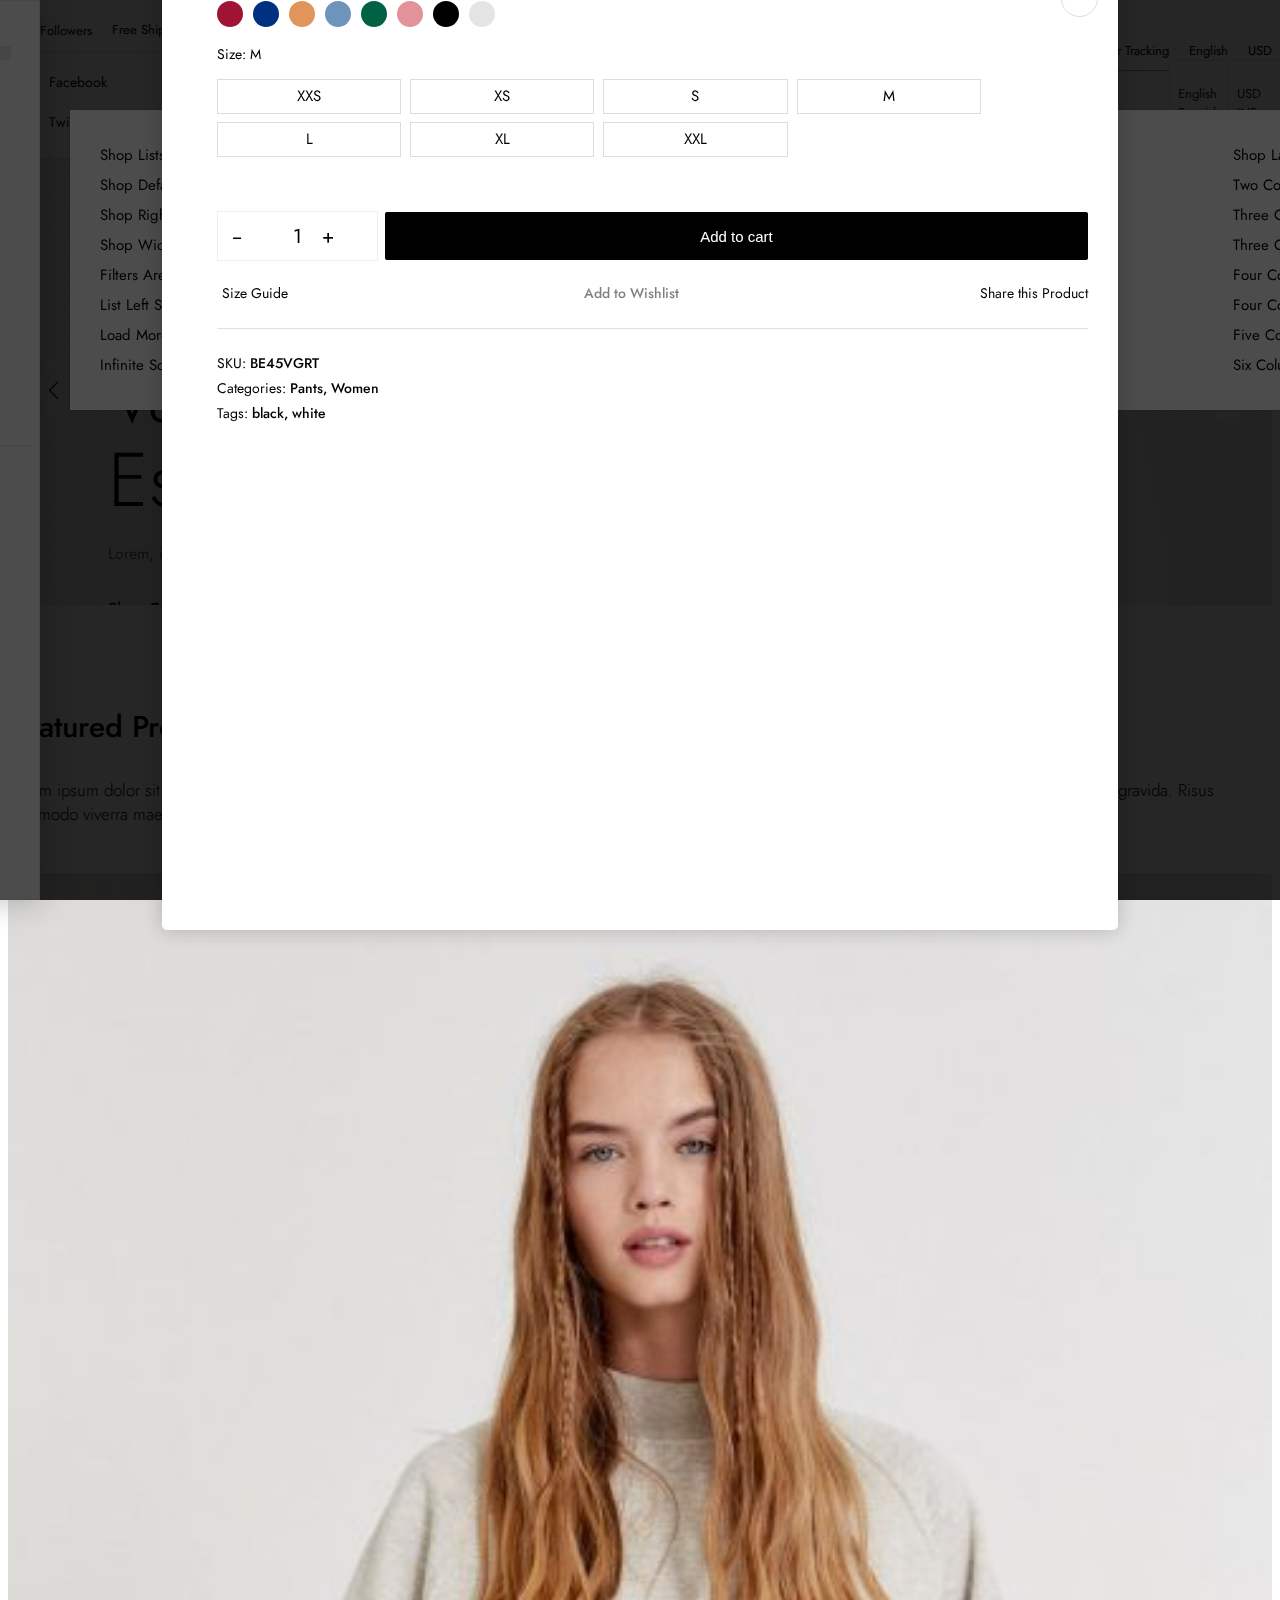
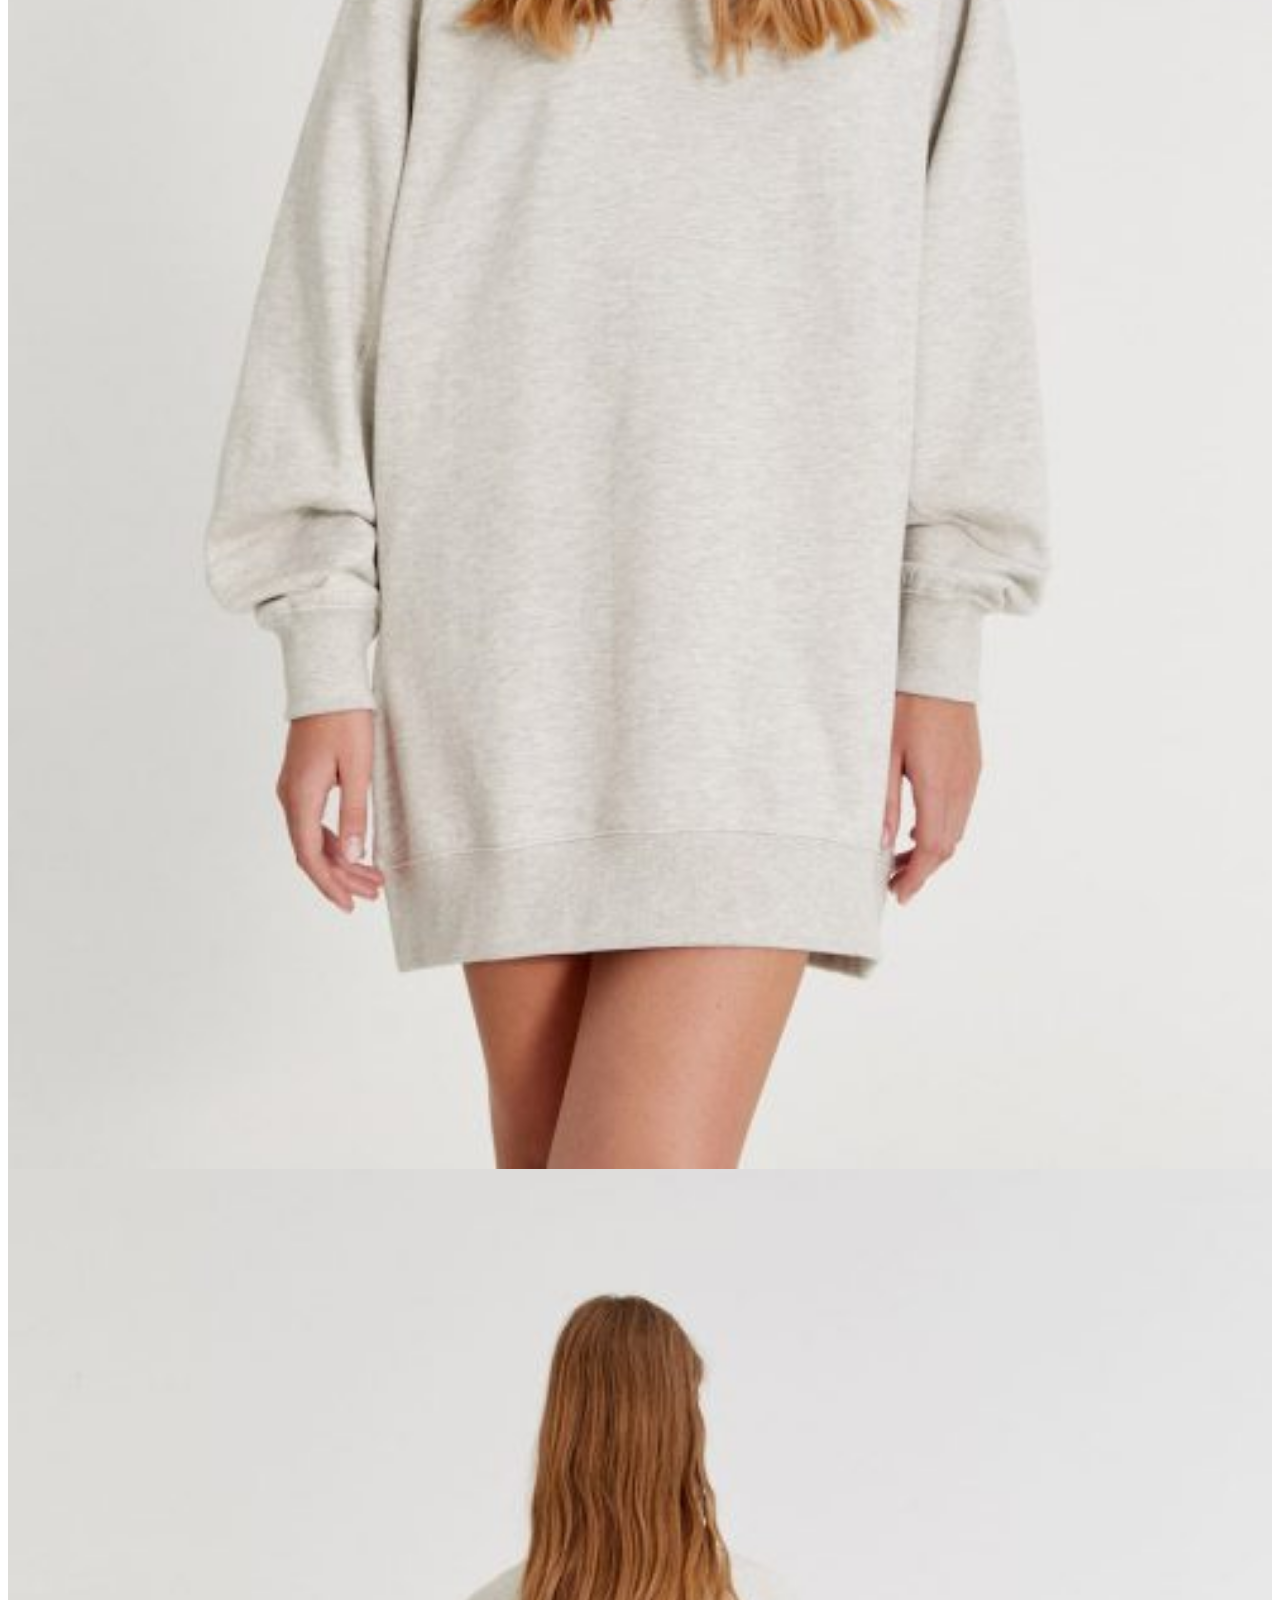
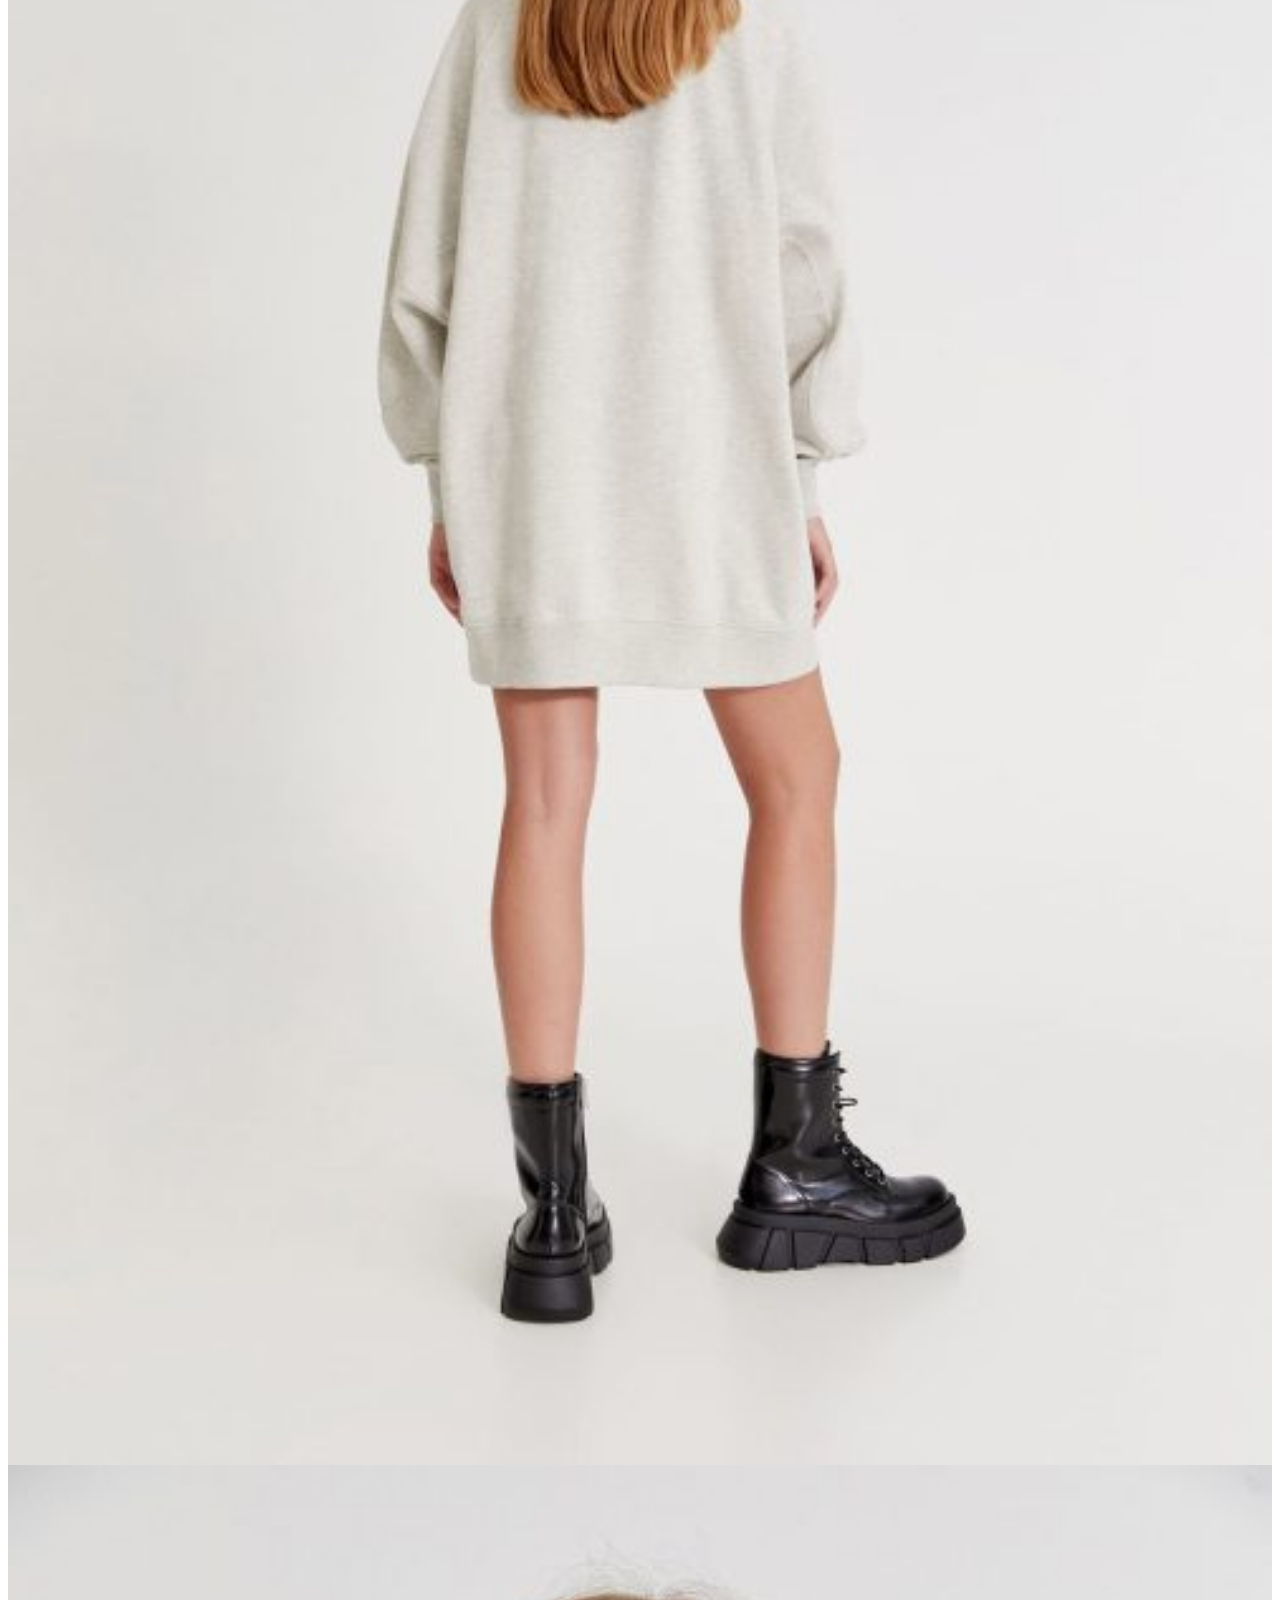
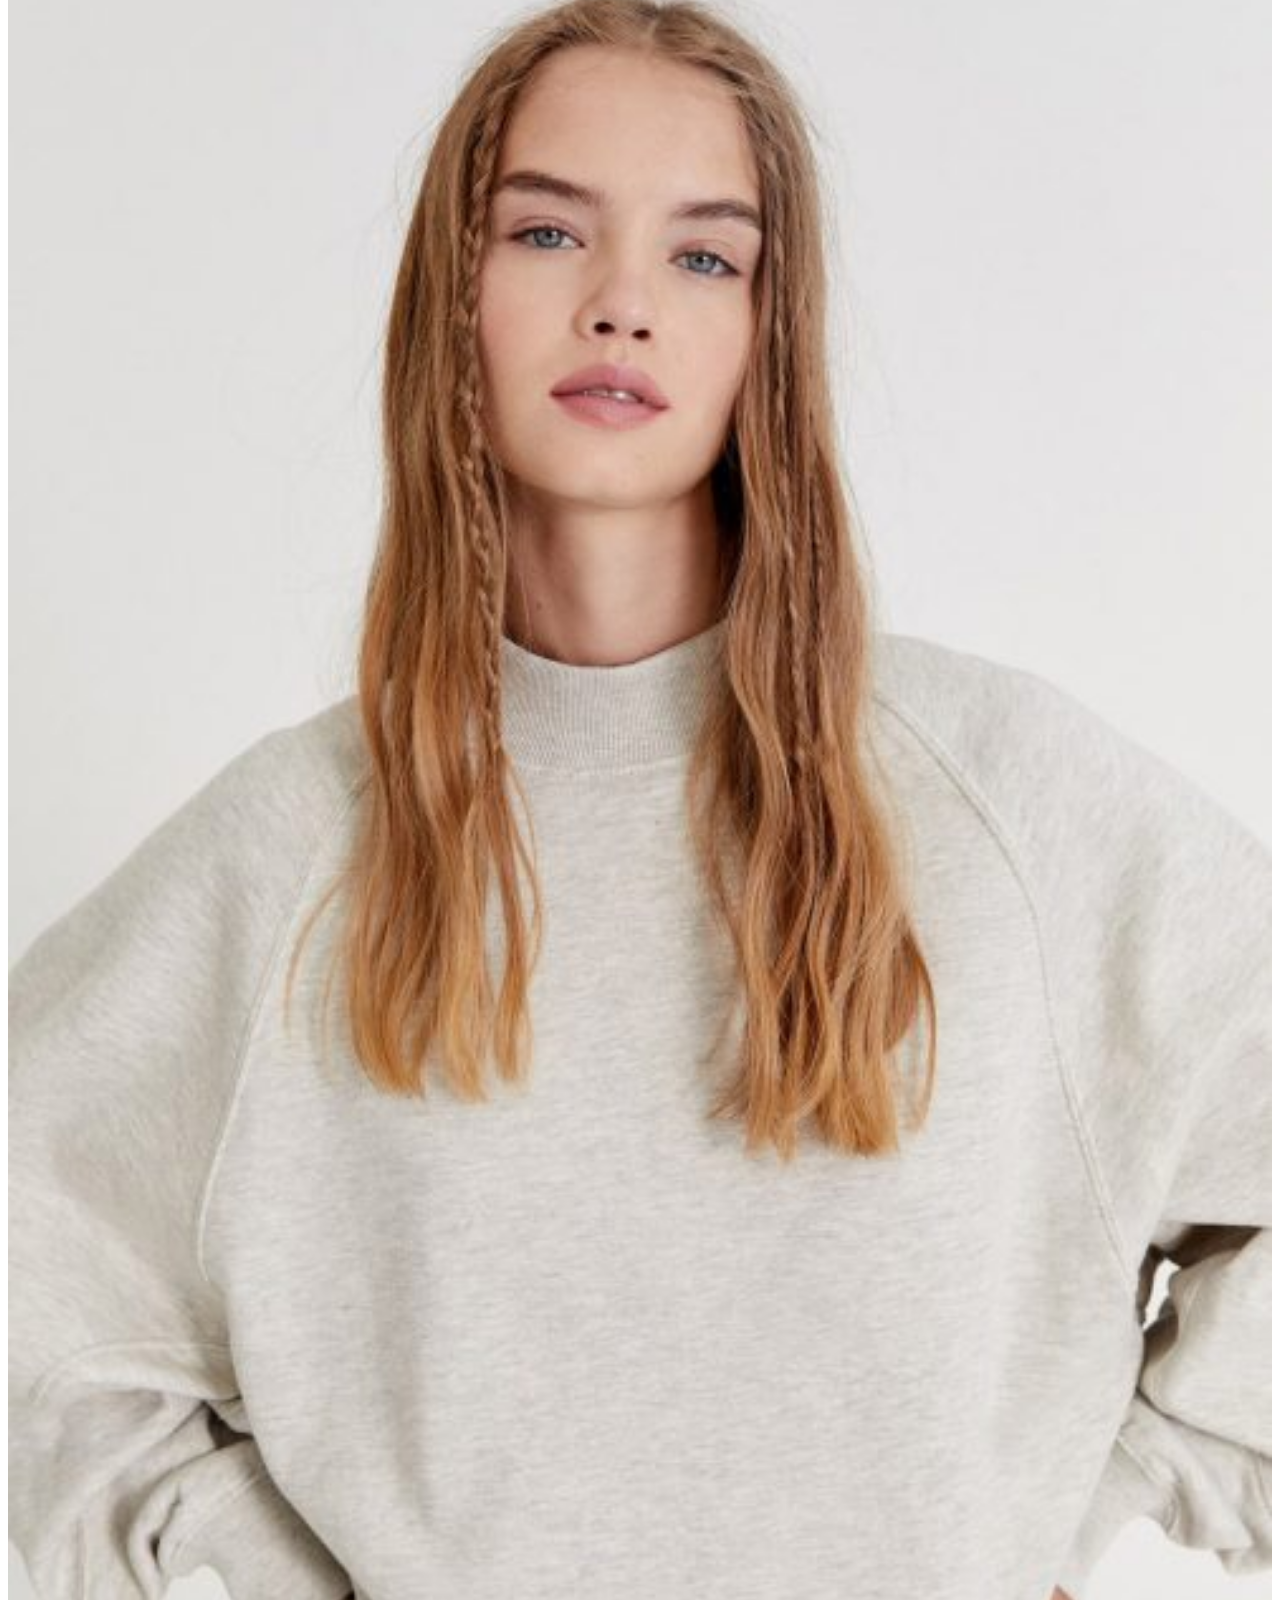
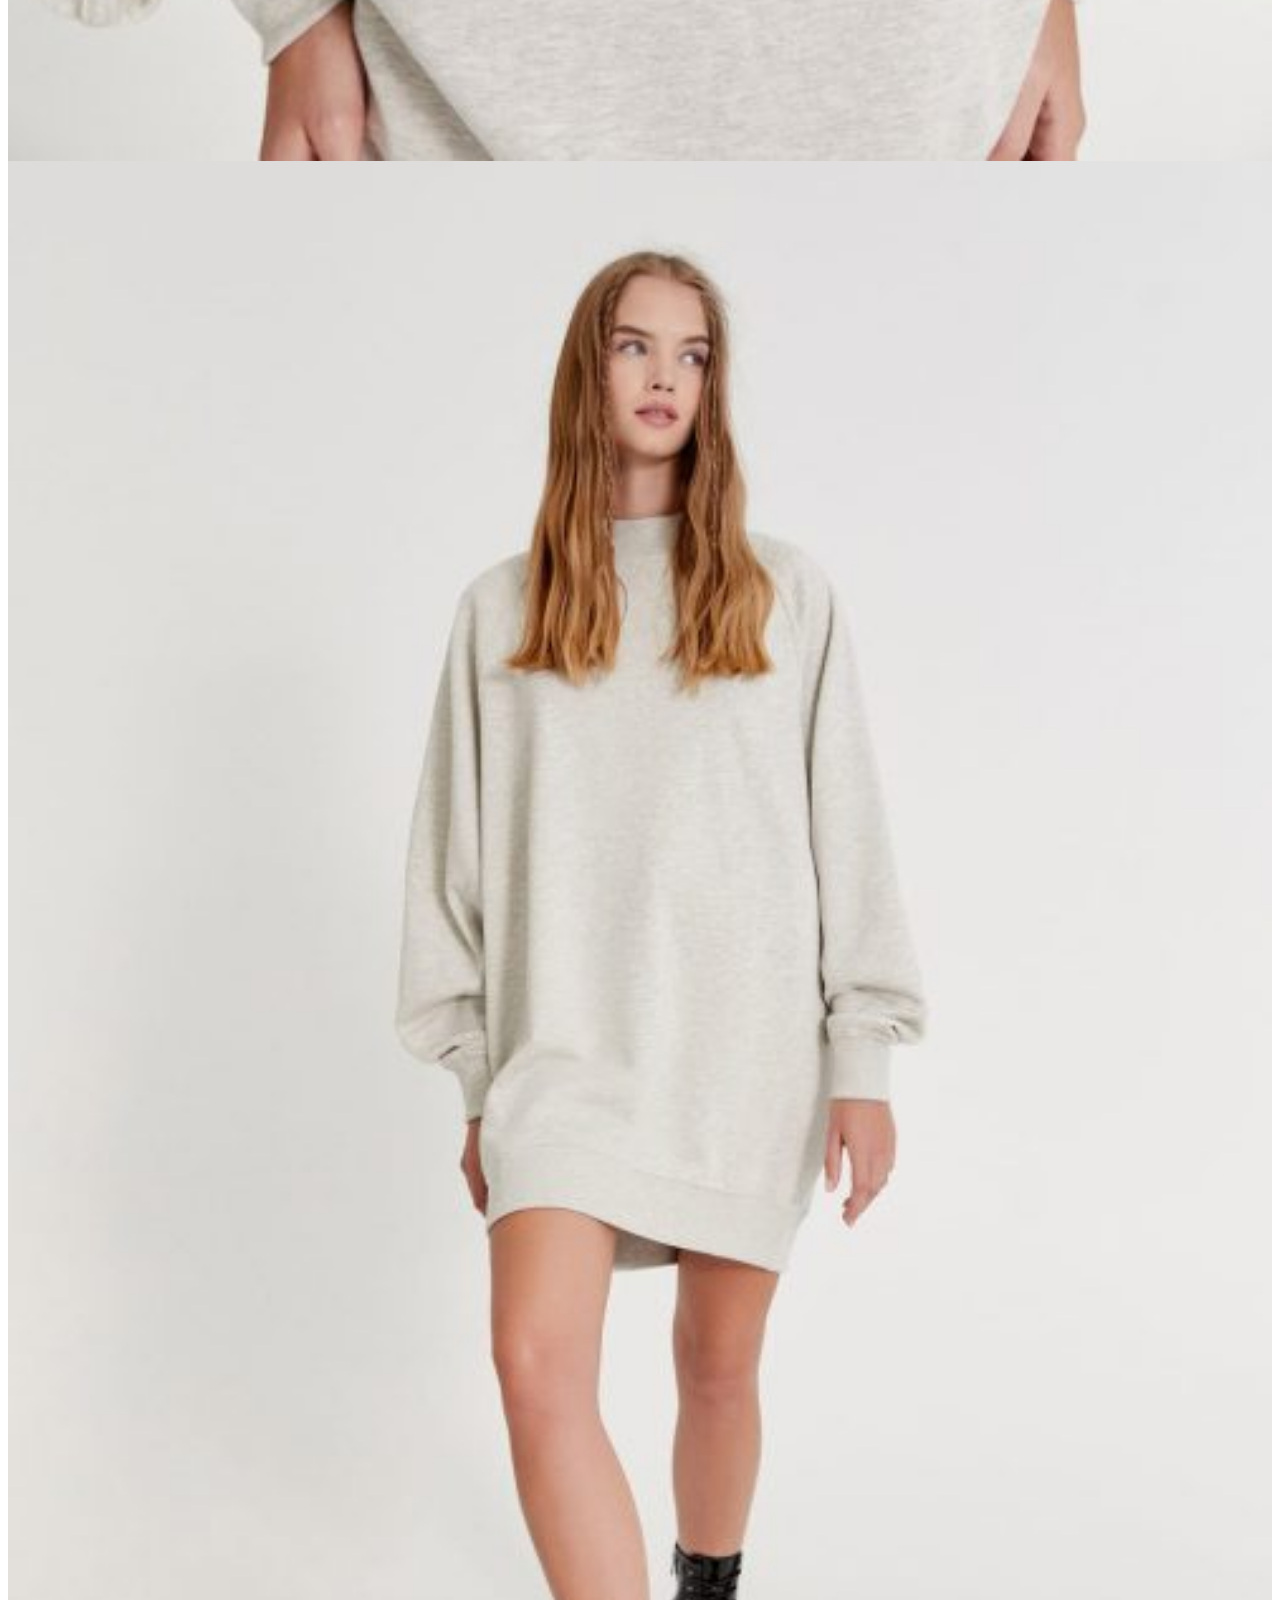
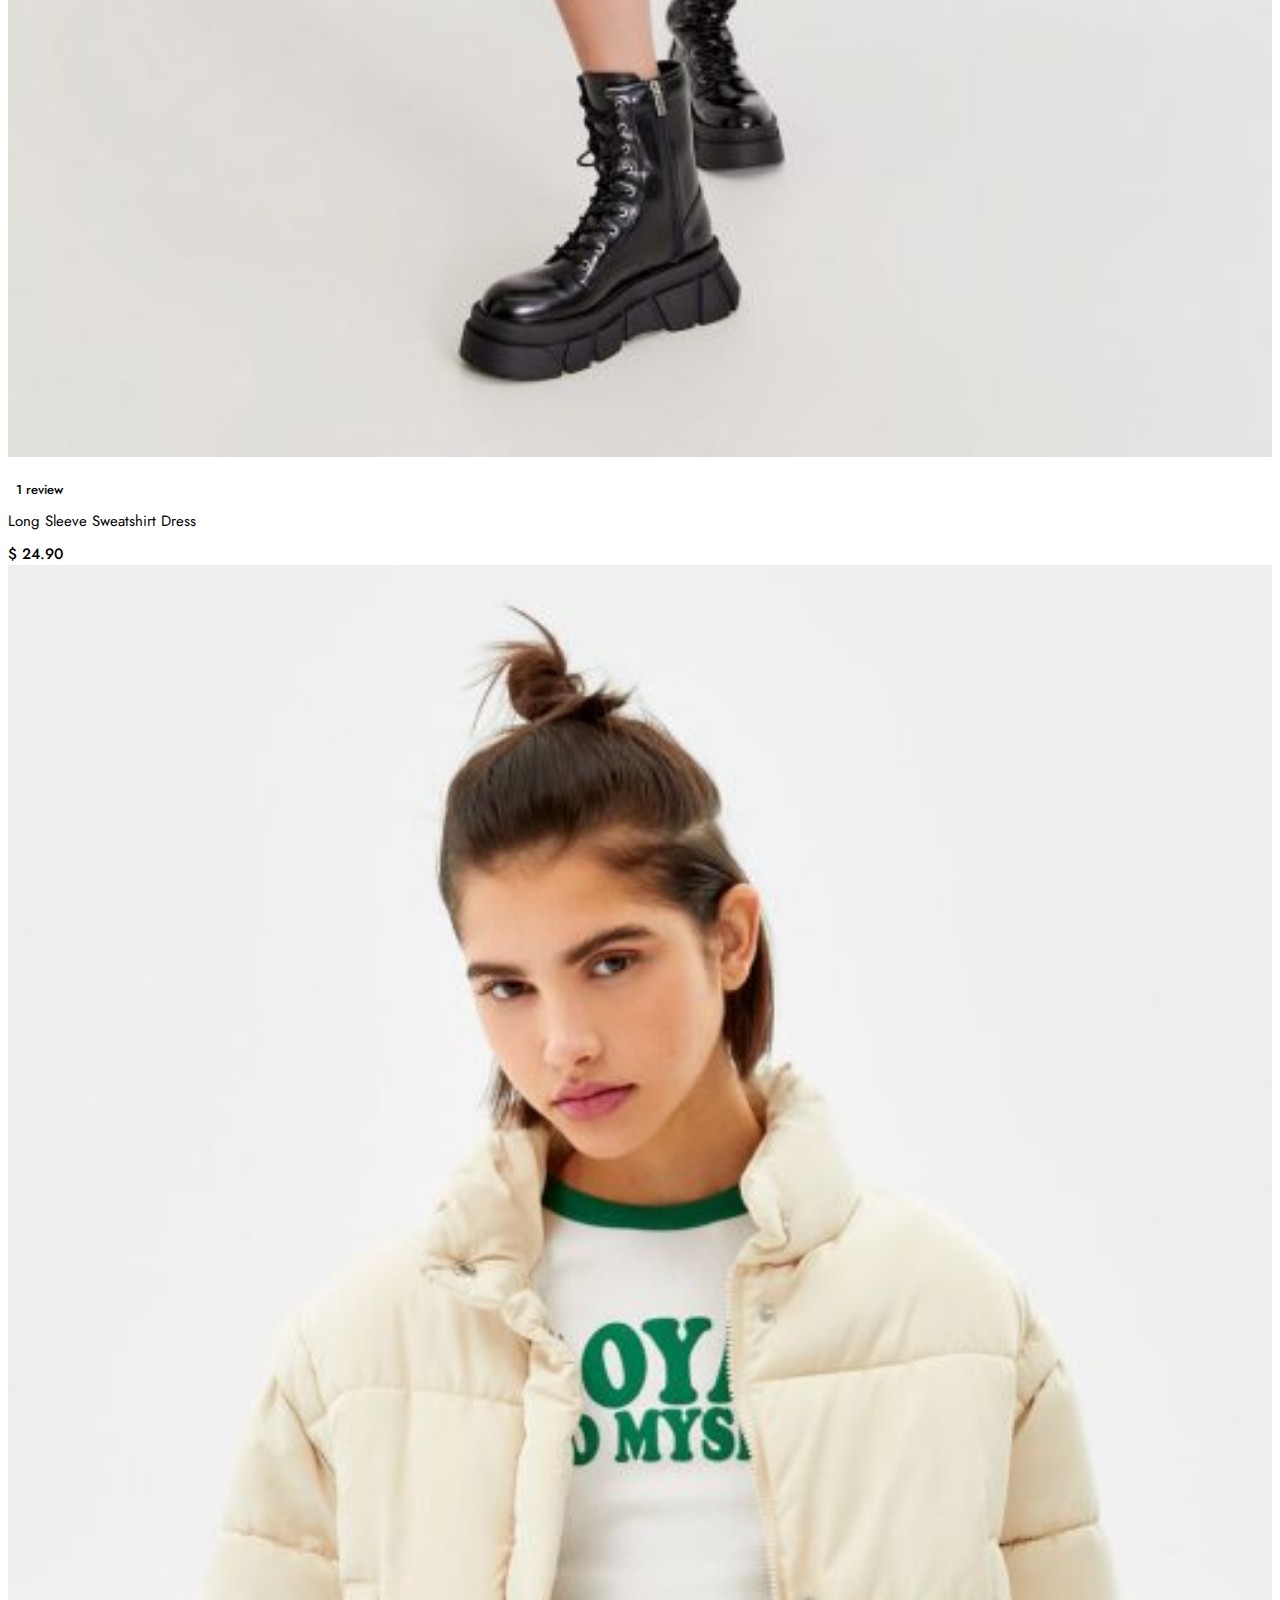
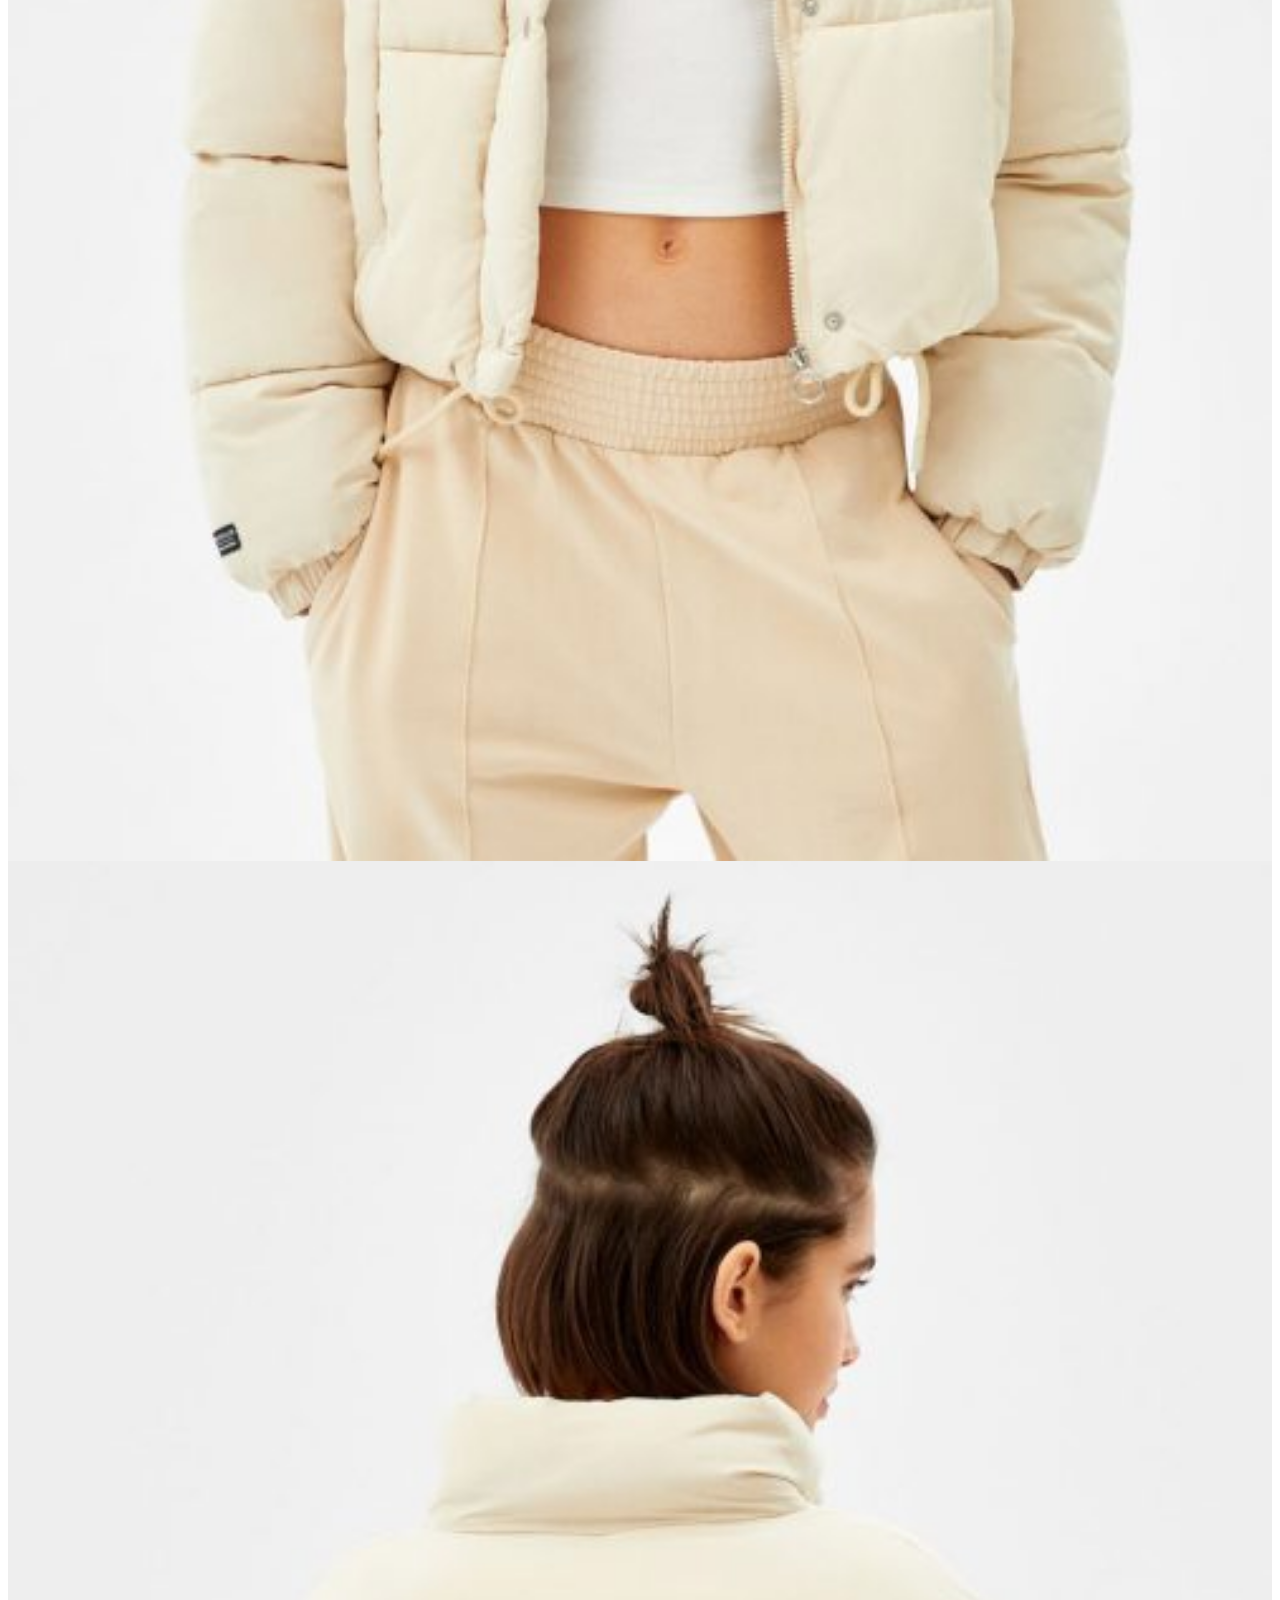
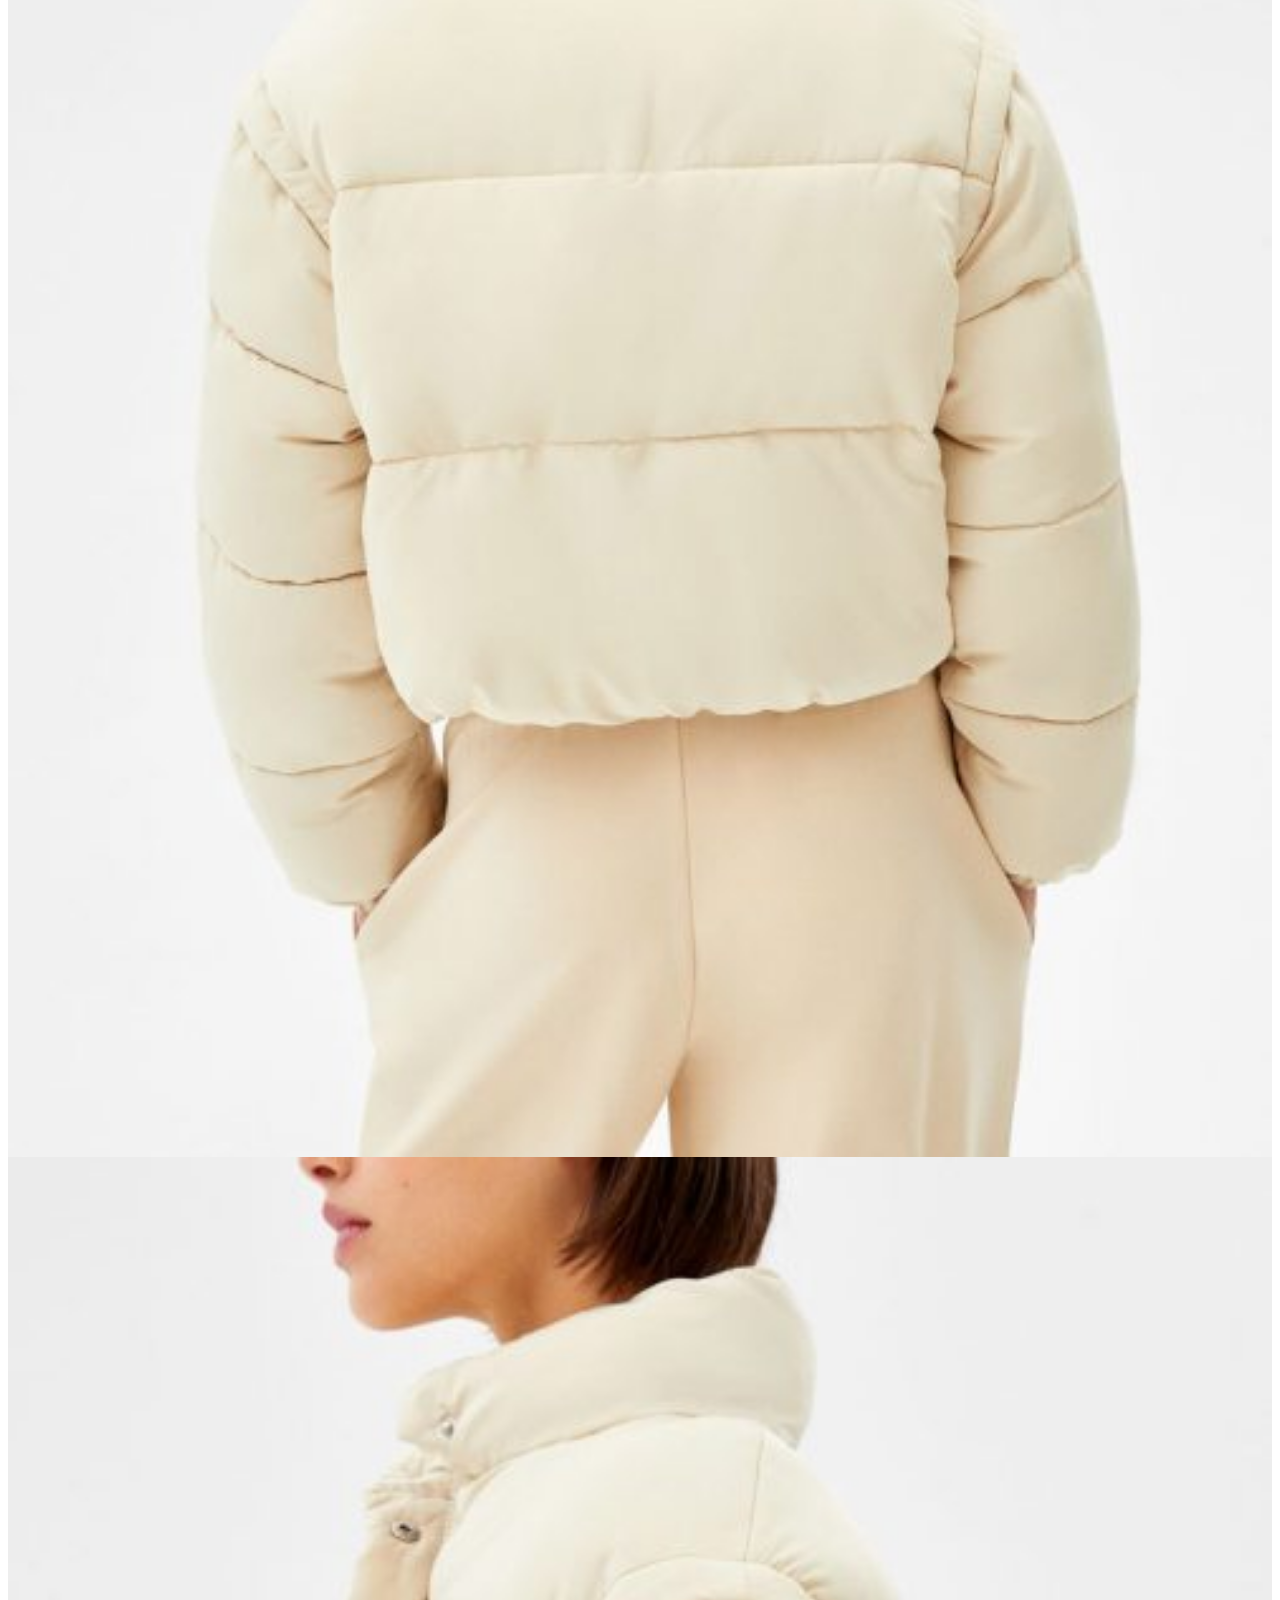
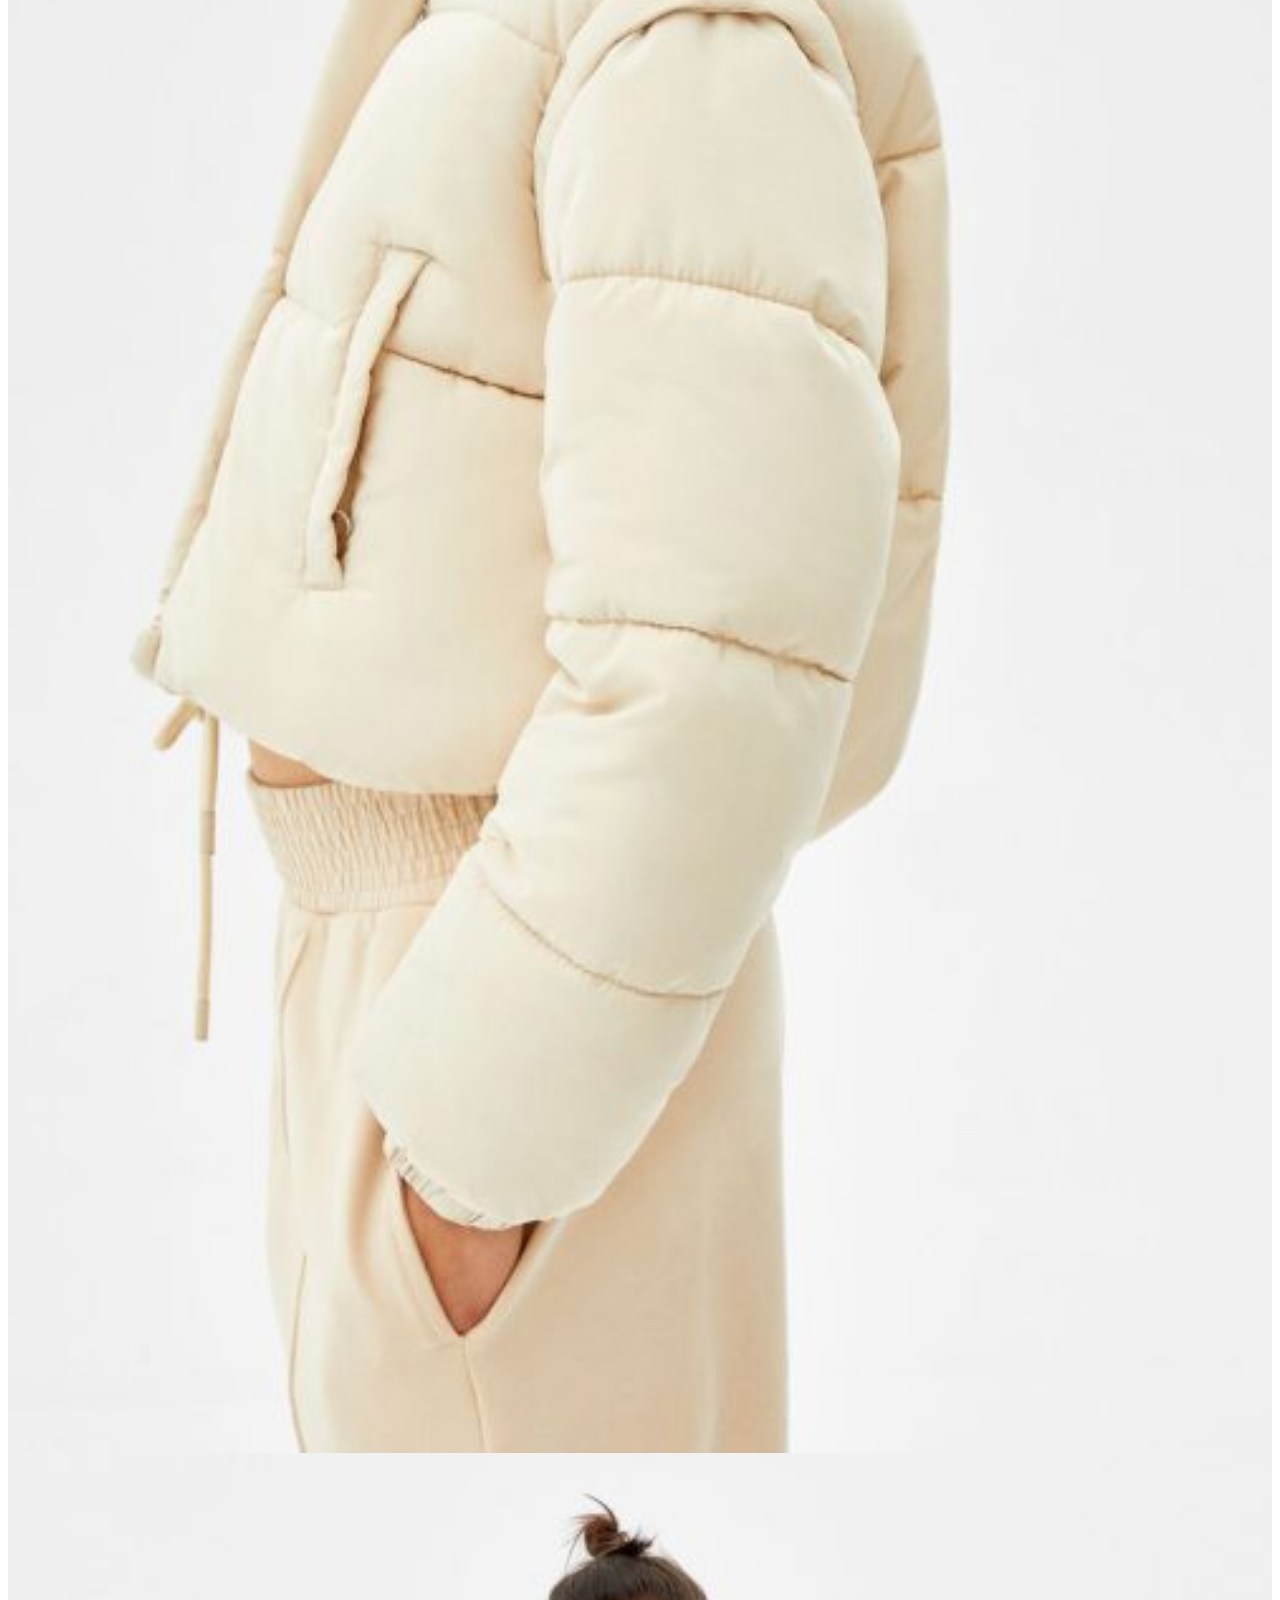
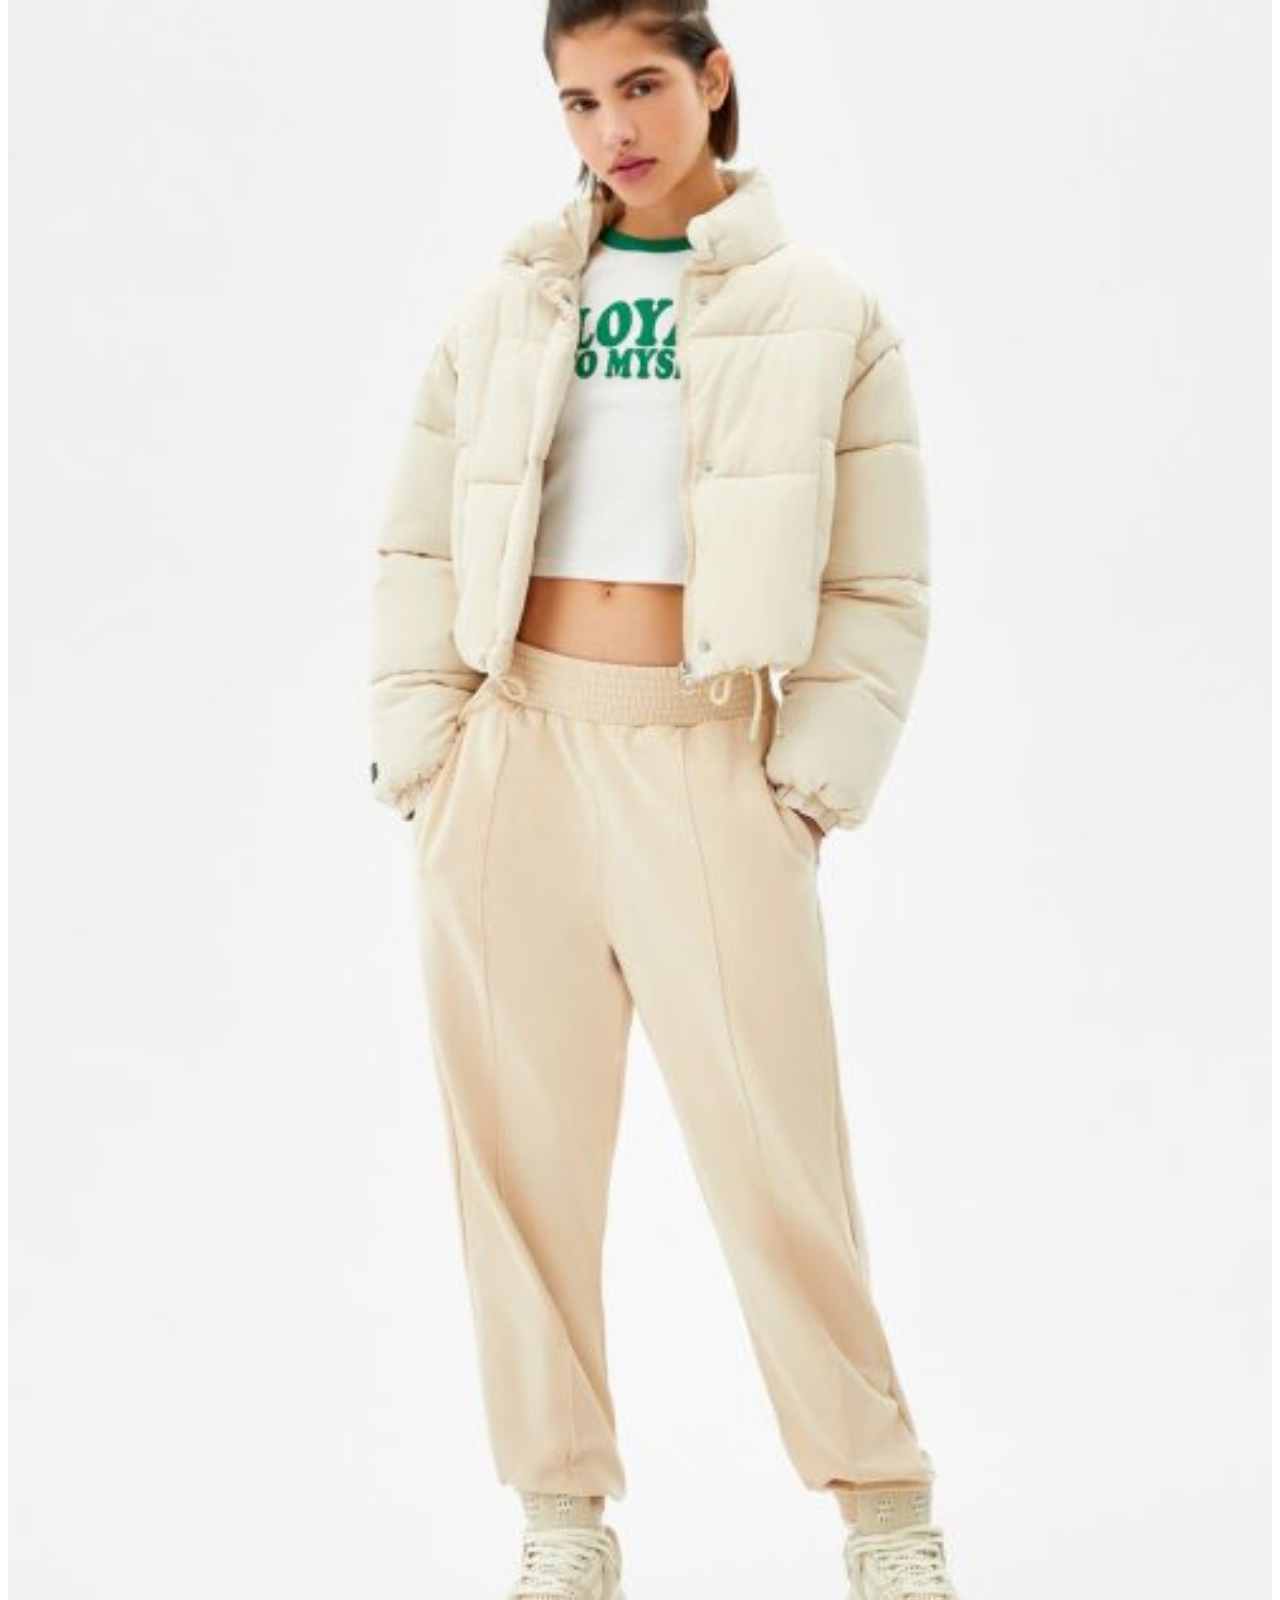
==== commit f06623c1: "product detail modal done" ====
--- a/index.html
+++ b/index.html
@@ -407,7 +407,7 @@
       <section id="products">
         <div class="container">
           <div class="all-products">
-            <div class="product" data-id="0">
+            <div class="product" data-id="17">
               <div class="product-images">
                 <div class="swinger-container">
                   <a href="./productdetail.html">
@@ -437,16 +437,16 @@
                 <span>$</span> <span>24.90</span>
               </div>
 
-              <div class="product-icons" data-id="0">
+              <div class="product-icons" data-id="17">
                 <i class="fa-regular fa-heart"></i>
-                <a href=""><i class="fa-solid fa-up-down-left-right"></i> </a>
+                <a href="" class="open-modal"><i class="fa-solid fa-up-down-left-right"></i> </a>
                 <a href=""
                   ><i class="fa-solid fa-down-left-and-up-right-to-center"></i
                 ></a>
                 <a href=""><i class="fa-solid fa-bag-shopping"></i></a>
               </div>
             </div>
-            <div class="product" data-id="1">
+            <div class="product" data-id="9">
               <div class="product-images">
                 <div class="swinger-container">
                   <a href="./productdetail.html">
@@ -476,16 +476,16 @@
                 <span>$</span> <span>29.90</span>
               </div>
 
-              <div class="product-icons" data-id="1">
+              <div class="product-icons" data-id="9">
                 <i class="fa-regular fa-heart"></i>
-                <a href=""><i class="fa-solid fa-up-down-left-right"></i> </a>
+                <a href="" class="open-modal"><i class="fa-solid fa-up-down-left-right"></i> </a>
                 <a href=""
                   ><i class="fa-solid fa-down-left-and-up-right-to-center"></i
                 ></a>
                 <a href=""><i class="fa-solid fa-bag-shopping"></i></a>
               </div>
             </div>
-            <div class="product" data-id="2">
+            <div class="product" data-id="10">
               <div class="product-images">
                 <div class="swinger-container">
                   <a href="./productdetail.html">
@@ -513,9 +513,9 @@
                 <span>$</span> <span>29.50</span>
               </div>
 
-              <div class="product-icons" data-id="2">
+              <div class="product-icons" data-id="10">
                 <i class="fa-regular fa-heart"></i>
-                <a href=""><i class="fa-solid fa-up-down-left-right"></i> </a>
+                <a href="" class="open-modal"><i class="fa-solid fa-up-down-left-right"></i> </a>
                 <a href=""
                   ><i class="fa-solid fa-down-left-and-up-right-to-center"></i
                 ></a>
@@ -523,7 +523,7 @@
               </div>
             </div>
 
-            <div class="product" data-id="3">
+            <div class="product" data-id="18">
               <div class="product-images">
                 <div class="swinger-container">
                   <a href="./productdetail.html">
@@ -550,9 +550,9 @@
                 <span>$</span> <span>19.90</span>
               </div>
 
-              <div class="product-icons" data-id="3">
+              <div class="product-icons" data-id="18">
                 <i class="fa-regular fa-heart"></i>
-                <a href=""><i class="fa-solid fa-up-down-left-right"></i> </a>
+                <a href="" class="open-modal"><i class="fa-solid fa-up-down-left-right"></i> </a>
                 <a href=""
                   ><i class="fa-solid fa-down-left-and-up-right-to-center"></i
                 ></a>
@@ -560,7 +560,7 @@
               </div>
             </div>
 
-            <div class="product" data-id="4">
+            <div class="product" data-id="19">
               <div class="product-images">
                 <div class="swinger-container">
                   <a href="./productdetail.html">
@@ -587,9 +587,9 @@
                 <span>$</span> <span>18.70</span>
               </div>
 
-              <div class="product-icons" data-id="4">
+              <div class="product-icons" data-id="19">
                 <i class="fa-regular fa-heart"></i>
-                <a href=""><i class="fa-solid fa-up-down-left-right"></i> </a>
+                <a href="" class="open-modal"><i class="fa-solid fa-up-down-left-right"></i> </a>
                 <a href=""
                   ><i class="fa-solid fa-down-left-and-up-right-to-center"></i
                 ></a>
@@ -597,7 +597,7 @@
               </div>
             </div>
 
-            <div class="product" data-id="5">
+            <div class="product" data-id="20">
               <div class="product-images">
                 <div class="swinger-container">
                   <a href="./productdetail.html">
@@ -626,9 +626,9 @@
                 <span>$</span> <span>27.99</span>
               </div>
 
-              <div class="product-icons" data-id="5">
+              <div class="product-icons" data-id="20">
                 <i class="fa-regular fa-heart"></i>
-                <a href=""><i class="fa-solid fa-up-down-left-right"></i> </a>
+                <a href="" class="open-modal"><i class="fa-solid fa-up-down-left-right"></i> </a>
                 <a href=""
                   ><i class="fa-solid fa-down-left-and-up-right-to-center"></i
                 ></a>
@@ -636,7 +636,7 @@
               </div>
             </div>
           </div>
-          <div class="paginator-center text-color text-center">
+          <!-- <div class="paginator-center text-color text-center">
             <ul>
               <li class="prev">
                 <i class="fa-solid fa-chevron-left"></i>
@@ -645,7 +645,7 @@
                 <i class="fa-solid fa-chevron-right"></i>
               </li>
             </ul>
-          </div>
+          </div> -->
           <hr />
         </div>
       </section>
@@ -808,7 +808,7 @@
       <section id="products-2">
         <div class="container">
           <div class="all-products-2">
-            <div class="product" data-id="0">
+            <div class="product" data-id="1">
               <div class="product-images">
                 <div class="swinger-container">
                   <a href="./productdetail.html"
@@ -835,16 +835,16 @@
                 </h3>
                 <span>$</span> <span>19.90</span>
               </div>
-              <div class="product-icons" data-id="0">
+              <div class="product-icons" data-id="1">
                 <i class="fa-regular fa-heart"></i>
-                <a href=""><i class="fa-solid fa-up-down-left-right"></i> </a>
+                <a href="" class="open-modal"><i class="fa-solid fa-up-down-left-right"></i> </a>
                 <a href=""
                   ><i class="fa-solid fa-down-left-and-up-right-to-center"></i
                 ></a>
                 <a href=""><i class="fa-solid fa-bag-shopping"></i></a>
               </div>
             </div>
-            <div class="product" data-id="1">
+            <div class="product" data-id="2">
               <div class="product-images">
                 <div class="swinger-container">
                   <a href="./productdetail.html"
@@ -869,16 +869,16 @@
                 </h3>
                 <span>$</span> <span>89.00</span>
               </div>
-              <div class="product-icons" data-id="1">
+              <div class="product-icons" data-id="2">
                 <i class="fa-regular fa-heart"></i>
-                <a href=""><i class="fa-solid fa-up-down-left-right"></i> </a>
+                <a href="" class="open-modal"><i class="fa-solid fa-up-down-left-right"></i> </a>
                 <a href=""
                   ><i class="fa-solid fa-down-left-and-up-right-to-center"></i
                 ></a>
                 <a href=""><i class="fa-solid fa-bag-shopping"></i></a>
               </div>
             </div>
-            <div class="product" data-id="2">
+            <div class="product" data-id="3">
               <div class="product-images">
                 <div class="swinger-container">
                   <a href="./productdetail.html"
@@ -904,16 +904,16 @@
                 </h3>
                 <span>$</span> <span>24.90</span>
               </div>
-              <div class="product-icons" data-id="2">
+              <div class="product-icons" data-id="3">
                 <i class="fa-regular fa-heart"></i>
-                <a href=""><i class="fa-solid fa-up-down-left-right"></i> </a>
+                <a href="" class="open-modal"><i class="fa-solid fa-up-down-left-right"></i> </a>
                 <a href=""
                   ><i class="fa-solid fa-down-left-and-up-right-to-center"></i
                 ></a>
                 <a href=""><i class="fa-solid fa-bag-shopping"></i></a>
               </div>
             </div>
-            <div class="product" data-id="3">
+            <div class="product" data-id="4">
               <div class="product-images">
                 <div class="swinger-container">
                   <a href="./productdetail.html"
@@ -941,16 +941,16 @@
                 </h3>
                 <span>$</span> <span>112.00</span>
               </div>
-              <div class="product-icons" data-id="3">
+              <div class="product-icons" data-id="4">
                 <i class="fa-regular fa-heart"></i>
-                <a href=""><i class="fa-solid fa-up-down-left-right"></i> </a>
+                <a href="" class="open-modal"><i class="fa-solid fa-up-down-left-right"></i> </a>
                 <a href=""
                   ><i class="fa-solid fa-down-left-and-up-right-to-center"></i
                 ></a>
                 <a href=""><i class="fa-solid fa-bag-shopping"></i></a>
               </div>
             </div>
-            <div class="product" data-id="4">
+            <div class="product" data-id="5">
               <div class="product-images">
                 <div class="swinger-container">
                   <a href="./productdetail.html"
@@ -976,16 +976,16 @@
                 </h3>
                 <span>$</span> <span>110.99</span>
               </div>
-              <div class="product-icons" data-id="4">
+              <div class="product-icons" data-id="5">
                 <i class="fa-regular fa-heart"></i>
-                <a href=""><i class="fa-solid fa-up-down-left-right"></i> </a>
+                <a href="" class="open-modal"><i class="fa-solid fa-up-down-left-right"></i> </a>
                 <a href=""
                   ><i class="fa-solid fa-down-left-and-up-right-to-center"></i
                 ></a>
                 <a href=""><i class="fa-solid fa-bag-shopping"></i></a>
               </div>
             </div>
-            <div class="product" data-id="5">
+            <div class="product" data-id="6">
               <div class="product-images">
                 <div class="swinger-container">
                   <a href="./productdetail.html"
@@ -1013,16 +1013,16 @@
                 </h3>
                 <span>$</span> <span>23.99</span>
               </div>
-              <div class="product-icons" data-id="5">
+              <div class="product-icons" data-id="6">
                 <i class="fa-regular fa-heart"></i>
-                <a href=""><i class="fa-solid fa-up-down-left-right"></i> </a>
+                <a href="" class="open-modal"><i class="fa-solid fa-up-down-left-right"></i> </a>
                 <a href=""
                   ><i class="fa-solid fa-down-left-and-up-right-to-center"></i
                 ></a>
                 <a href=""><i class="fa-solid fa-bag-shopping"></i></a>
               </div>
             </div>
-            <div class="product" data-id="6">
+            <div class="product" data-id="7">
               <div class="product-images">
                 <div class="swinger-container">
                   <a href="./productdetail.html"
@@ -1050,16 +1050,16 @@
                 </h3>
                 <span>$</span> <span>14.99</span>
               </div>
-              <div class="product-icons" data-id="6">
+              <div class="product-icons" data-id="7">
                 <i class="fa-regular fa-heart"></i>
-                <a href=""><i class="fa-solid fa-up-down-left-right"></i> </a>
+                <a href="" class="open-modal"><i class="fa-solid fa-up-down-left-right"></i> </a>
                 <a href=""
                   ><i class="fa-solid fa-down-left-and-up-right-to-center"></i
                 ></a>
                 <a href=""><i class="fa-solid fa-bag-shopping"></i></a>
               </div>
             </div>
-            <div class="product" data-id="7">
+            <div class="product" data-id="8">
               <div class="product-images">
                 <div class="swinger-container">
                   <a href="./productdetail.html"
@@ -1087,9 +1087,9 @@
                 </h3>
                 <span>$</span> <span>11.99</span>
               </div>
-              <div class="product-icons" data-is="7">
+              <div class="product-icons" data-id="8">
                 <i class="fa-regular fa-heart"></i>
-                <a href=""><i class="fa-solid fa-up-down-left-right"></i> </a>
+                <a href="" class="open-modal"><i class="fa-solid fa-up-down-left-right"></i> </a>
                 <a href=""
                   ><i class="fa-solid fa-down-left-and-up-right-to-center"></i
                 ></a>
@@ -1097,7 +1097,7 @@
               </div>
             </div>
           </div>
-          <div class="paginator-center text-color text-center">
+          <!-- <div class="paginator-center text-color text-center">
             <ul>
               <li class="prev-2">
                 <i class="fa-solid fa-chevron-left"></i>
@@ -1106,249 +1106,6 @@
                 <i class="fa-solid fa-chevron-right"></i>
               </li>
             </ul>
-          </div>
-          <!-- <div class="swiper swiper-products2">
-            <div class="swiper-wrapper">
-              <div class="swiper-slide" data-swiper-slide-index="0">
-                <div class="swinger-container">
-                  <a href=""
-                    ><img src="./assets/images/pants1.jpeg" alt=""
-                  /></a>
-                  <a href=""
-                    ><img src="./assets/images/pants2.jpeg" alt=""
-                  /></a>
-                  <a href=""
-                    ><img src="./assets/images/pants3.jpeg" alt=""
-                  /></a>
-                  <a href=""
-                    ><img src="./assets/images/pants4.jpeg" alt=""
-                  /></a>
-                </div>
-
-                <div class="product-detail">
-                  <i class="fa-solid fa-star"></i>
-                  <span>1 review</span>
-                  <h3><a href="">Long Sleeve Sweatshirt Dress</a></h3>
-                  <span>$</span> <span>24.90</span>
-                </div>
-
-                <div class="product-icons" data-swiper-slide-index="0">
-                  <i class="fa-regular fa-heart"></i>
-                  <a href=""><i class="fa-solid fa-up-down-left-right"></i> </a>
-                  <a href=""
-                    ><i class="fa-solid fa-down-left-and-up-right-to-center"></i
-                  ></a>
-                  <a href=""><i class="fa-solid fa-bag-shopping"></i></a>
-                </div>
-              </div>
-              <div class="swiper-slide" data-swiper-slide-index="1">
-                <div class="swinger-container">
-                  <a href=""
-                    ><img src="./assets/images/basic1.jpeg" alt=""
-                  /></a>
-                  <a href=""
-                    ><img src="./assets/images/basic2.jpeg" alt=""
-                  /></a>
-                  <a href=""
-                    ><img src="./assets/images/basic4.jpeg" alt=""
-                  /></a>
-                  <a href=""
-                    ><img src="./assets/images/basic5.jpeg" alt=""
-                  /></a>
-                </div>
-                <div class="product-detail">
-                  <i class="fa-solid fa-star"></i>
-                  <span>2 review</span>
-                  <h3><a href="">Short Naylon-Effect Puffer Jacket</a></h3>
-                  <span>$</span> <span>29.90</span>
-                </div>
-                <div class="product-icons" data-swiper-slide-index="1">
-                  <i class="fa-regular fa-heart"></i>
-                  <a href=""><i class="fa-solid fa-up-down-left-right"></i> </a>
-                  <a href=""
-                    ><i class="fa-solid fa-down-left-and-up-right-to-center"></i
-                  ></a>
-                  <a href=""><i class="fa-solid fa-bag-shopping"></i></a>
-                </div>
-              </div>
-              <div class="swiper-slide" data-swiper-slide-index="2">
-                <div class="swinger-container">
-                  <a href=""
-                    ><img src="./assets/images/leggings1.jpeg" alt=""
-                  /></a>
-                  <a href=""
-                    ><img src="./assets/images/leggings2.jpeg" alt=""
-                  /></a>
-                  <a href=""
-                    ><img src="./assets/images/leggings3.jpeg" alt=""
-                  /></a>
-                  <a href=""
-                    ><img src="./assets/images/leggings4.jpeg" alt=""
-                  /></a>
-                </div>
-                <div class="product-detail">
-                  <i class="fa-solid fa-star"></i>
-                  <span>1 review</span>
-                  <h3><a href="">Pouch Pocket Hoodie Orange</a></h3>
-                  <span>$</span> <span>29.50</span>
-                </div>
-                <div class="product-icons" data-swiper-slide-index="2">
-                  <i class="fa-regular fa-heart"></i>
-                  <a href=""><i class="fa-solid fa-up-down-left-right"></i> </a>
-                  <a href=""
-                    ><i class="fa-solid fa-down-left-and-up-right-to-center"></i
-                  ></a>
-                  <a href=""><i class="fa-solid fa-bag-shopping"></i></a>
-                </div>
-              </div>
-              <div class="swiper-slide" data-swiper-slide-index="3">
-                <div class="swinger-container">
-                  <a href=""
-                    ><img src="./assets/images/overshirt1.jpeg" alt=""
-                  /></a>
-                  <a href=""
-                    ><img src="./assets/images/overshirt2.jpeg" alt=""
-                  /></a>
-                  <a href=""
-                    ><img src="./assets/images/overshirt3.jpeg" alt=""
-                  /></a>
-                  <a href=""
-                    ><img src="./assets/images/overshirt4.jpeg" alt=""
-                  /></a>
-                </div>
-                <div class="product-detail">
-                  <i class="fa-solid fa-star"></i>
-                  <span>1 review</span>
-                  <h3><a href="">Long Sleeve Graphic T-shirt</a></h3>
-                  <span>$</span> <span>19.90</span>
-                </div>
-                <div class="product-icons" data-swiper-slide-index="3">
-                  <i class="fa-regular fa-heart"></i>
-                  <a href=""><i class="fa-solid fa-up-down-left-right"></i> </a>
-                  <a href=""
-                    ><i class="fa-solid fa-down-left-and-up-right-to-center"></i
-                  ></a>
-                  <a href=""><i class="fa-solid fa-bag-shopping"></i></a>
-                </div>
-              </div>
-              <div class="swiper-slide" data-swiper-slide-index="4">
-                <div class="swinger-container">
-                  <a href=""
-                    ><img src="./assets/images/printedh1.jpeg" alt=""
-                  /></a>
-                  <a href=""
-                    ><img src="./assets/images/printedh2.jpeg" alt=""
-                  /></a>
-                  <a href=""
-                    ><img src="./assets/images/printedh3.jpeg" alt=""
-                  /></a>
-                  <a href=""
-                    ><img src="./assets/images/printedh4.jpeg" alt=""
-                  /></a>
-                </div>
-                <div class="product-detail">
-                  <i class="fa-solid fa-star"></i>
-                  <span>1 review</span>
-                  <h3><a href="">Blue Starter Logo T-shirt</a></h3>
-                  <span>$</span> <span>18.70</span>
-                </div>
-                <div class="product-icons" data-swiper-slide-index="4">
-                  <i class="fa-regular fa-heart"></i>
-                  <a href=""><i class="fa-solid fa-up-down-left-right"></i> </a>
-                  <a href=""
-                    ><i class="fa-solid fa-down-left-and-up-right-to-center"></i
-                  ></a>
-                  <a href=""><i class="fa-solid fa-bag-shopping"></i></a>
-                </div>
-              </div>
-              <div class="swiper-slide" data-swiper-slide-index="5">
-                <div class="swinger-container">
-                  <a href=""><img src="./assets/images/cup1.jpeg" alt="" /></a>
-                  <a href=""><img src="./assets/images/cup2.jpeg" alt="" /></a>
-                  <a href=""><img src="./assets/images/cup3.jpeg" alt="" /></a>
-                  <a href=""><img src="./assets/images/cup4.jpeg" alt="" /></a>
-                </div>
-                <div class="product-detail">
-                  <i class="fa-solid fa-star"></i>
-                  <span>1 review</span>
-                  <h3><a href="">Lightweight Zipped Bomber Jacket</a></h3>
-                  <span>$</span> <span>27.99</span>
-                </div>
-                <div class="product-icons" data-swiper-slide-index="5">
-                  <i class="fa-regular fa-heart"></i>
-                  <a href=""><i class="fa-solid fa-up-down-left-right"></i> </a>
-                  <a href=""
-                    ><i class="fa-solid fa-down-left-and-up-right-to-center"></i
-                  ></a>
-                  <a href=""><i class="fa-solid fa-bag-shopping"></i></a>
-                </div>
-              </div>
-              <div class="swiper-slide" data-swiper-slide-index="6">
-                <div class="swinger-container">
-                  <a href=""
-                    ><img src="./assets/images/dressblack1.jpeg" alt=""
-                  /></a>
-                  <a href=""
-                    ><img src="./assets/images/dressblack2.jpeg" alt=""
-                  /></a>
-                  <a href=""
-                    ><img src="./assets/images/dressblack3.jpeg" alt=""
-                  /></a>
-                  <a href=""
-                    ><img src="./assets/images/dressblack4.jpeg" alt=""
-                  /></a>
-                </div>
-                <div class="product-detail">
-                  <i class="fa-solid fa-star"></i>
-                  <span>1 review</span>
-                  <h3><a href="">Lightweight Zipped Bomber Jacket</a></h3>
-                  <span>$</span> <span>27.99</span>
-                </div>
-                <div class="product-icons" data-swiper-slide-index="6">
-                  <i class="fa-regular fa-heart"></i>
-                  <a href=""><i class="fa-solid fa-up-down-left-right"></i> </a>
-                  <a href=""
-                    ><i class="fa-solid fa-down-left-and-up-right-to-center"></i
-                  ></a>
-                  <a href=""><i class="fa-solid fa-bag-shopping"></i></a>
-                </div>
-              </div>
-              <div class="swiper-slide" data-swiper-slide-index="7">
-                <div class="swinger-container">
-                  <a href=""
-                    ><img src="./assets/images/slogan1.jpeg" alt=""
-                  /></a>
-                  <a href=""
-                    ><img src="./assets/images/slogan2.jpeg" alt=""
-                  /></a>
-                  <a href=""
-                    ><img src="./assets/images/slogan3.jpeg" alt=""
-                  /></a>
-                  <a href=""
-                    ><img src="./assets/images/slogan4.jpeg" alt=""
-                  /></a>
-                </div>
-                <div class="product-detail">
-                  <i class="fa-solid fa-star"></i>
-                  <span>1 review</span>
-                  <h3><a href="">Lightweight Zipped Bomber Jacket</a></h3>
-                  <span>$</span> <span>27.99</span>
-                </div>
-                <div class="product-icons" data-swiper-slide-index="7">
-                  <i class="fa-regular fa-heart"></i>
-                  <a href=""><i class="fa-solid fa-up-down-left-right"></i> </a>
-                  <a href=""
-                    ><i class="fa-solid fa-down-left-and-up-right-to-center"></i
-                  ></a>
-                  <a href=""><i class="fa-solid fa-bag-shopping"></i></a>
-                </div>
-              </div>
-            </div>
-
-            <div class="swiper-pagination"></div>
-
-            <div class="swiper-button-prev"></div>
-            <div class="swiper-button-next"></div>
           </div> -->
         </div>
       </section>
@@ -1475,6 +1232,120 @@
         </div>
       </section>
       <!-- News All Cards Section Ends-->
+
+
+   <!-- Product Detail Modal Section Starts -->
+    <section id="product-detail-modal">
+              <div class="container">
+                <div class="detail-modal d-none">
+                  <div class="close-modal">
+                    <i class="fa-solid fa-xmark"></i>
+                  </div>
+                  <div class="modal-content">
+                    <div class="row">
+                      <div class="col-sm-12 col-md-12 col-lg-6">
+                        <div class="product-image">
+                        
+                        </div>
+      
+                        <div class="slider-nav-thumbnails">
+      
+                        </div>
+      
+                     
+      
+                        <div class="paginator-center text-color text-center">
+                          <ul>
+                            <li class="prev">
+                              <i class="fa-solid fa-chevron-left"></i>
+                            </li>
+                            <li class="next">
+                              <i class="fa-solid fa-chevron-right"></i>
+                            </li>
+                          </ul>
+                        </div>
+                      </div>
+                      <div class="col-sm-12 col-md-12 col-lg-6">
+                        <div class="product-content">
+                          <h1 class="product-name"></h1>
+                          <div class="review">
+                            <div class="stars">
+                              <i class="fa-solid fa-star"></i>
+                              <i class="fa-solid fa-star"></i>
+                              <i class="fa-solid fa-star"></i>
+                              <i class="fa-solid fa-star"></i>
+                              <i class="fa-solid fa-star"></i>
+                            </div>
+                            <span>2 reviews</span>
+                          </div>
+                          <span>$</span> <span class="price"></span>
+                          <p>
+                            Lorem ipsum dolor sit amet, consectetur adipiscing elit,
+                            sed do eiusmod tempor incididunt ut labore et dolore
+                            magna aliqua.
+                          </p>
+                          <span class="color">Color: Black</span>
+                          <div class="all-colors">
+                            <span style="background-color: #9f1435"></span>
+                            <span style="background-color: #003080"></span>
+                            <span style="background-color: #e1955b"></span>
+                            <span style="background-color: #6e94bb"></span>
+                            <span style="background-color: #016243"></span>
+                            <span style="background-color: #e2939a"></span>
+                            <span style="background-color: #000000"></span>
+                            <span style="background-color: #e4e4e6"></span>
+                          </div>
+      
+                          <span class="size">Size: M</span>
+                          <div class="all-sizes">
+                            <span>XXS</span>
+                            <span>XS</span>
+                            <span>S</span>
+                            <span>M</span>
+                            <span>L</span>
+                            <span>XL</span>
+                            <span>XXL</span>
+                          </div>
+      
+                          <div class="add-to-cart">
+                            <div class="quantity">
+                              <span class="minus">--</span>
+                              <span class="num">1</span>
+                              <span class="plus">+</span>
+                            </div>
+                            <button type="submit">Add to cart</button>
+                          </div>
+      
+                          <div class="product-extra-buttons">
+                            <a href="">
+                              <i class="fa-solid fa-globe"></i>
+                              Size Guide
+                            </a>
+                            <div class="add-to-wishlist">
+                              <i class="fa-regular fa-heart"></i>
+                              <span>Add to Wishlist</span>
+                            </div>
+                            <a href="">
+                              <i class="fa-solid fa-arrow-up-from-bracket"></i>
+                              Share this Product
+                            </a>
+                          </div>
+      
+                          <div class="product-meta">
+                            <p>SKU: <span>BE45VGRT</span></p>
+                            <p>Categories: <span>Pants, Women</span></p>
+                            <p>Tags: <span>black, white</span></p>
+                          </div>
+                        </div>
+                      </div>
+                    </div>
+                  </div>
+                  </div>
+                </div>
+                <div class="modal-overlay d-none"></div>
+              </div>
+     </section>
+     <!-- Product Detail Modal Section Ends -->
     </main>
     <!-- Main Ends -->
 
--- a/assets/css/pages/style.css
+++ b/assets/css/pages/style.css
@@ -510,6 +510,29 @@
   width: 100%;
   vertical-align: middle;
 }
+#products .slick-slide {
+  margin: 0 25px !important;
+}
+#products .slick-next {
+  opacity: 0.5;
+}
+#products .slick-next::before {
+  color: #000;
+  font-size: 25px;
+}
+#products .slick-next:hover {
+  opacity: 1;
+}
+#products .slick-prev:hover {
+  opacity: 1;
+}
+#products .slick-prev {
+  opacity: 0.5;
+}
+#products .slick-prev::before {
+  color: #000;
+  font-size: 25px;
+}
 #products .product-detail {
   margin-top: 20px;
 }
@@ -819,6 +842,32 @@
   width: 100%;
   vertical-align: middle;
 }
+#products-2 .slick-dots {
+  bottom: -50px !important;
+}
+#products-2 .slick-slide {
+  margin: 0 25px !important;
+}
+#products-2 .slick-next {
+  opacity: 0.5;
+}
+#products-2 .slick-next::before {
+  color: #000;
+  font-size: 25px;
+}
+#products-2 .slick-next:hover {
+  opacity: 1;
+}
+#products-2 .slick-prev:hover {
+  opacity: 1;
+}
+#products-2 .slick-prev {
+  opacity: 0.5;
+}
+#products-2 .slick-prev::before {
+  color: #000;
+  font-size: 25px;
+}
 #products-2 .product-detail {
   position: absolute;
   background-color: #fff;
@@ -826,7 +875,7 @@
   left: 20px;
   margin-top: 20px;
   z-index: 3;
-  width: 370px;
+  width: 340px;
   height: 110px;
 }
 #products-2 .product-detail i {
@@ -930,7 +979,7 @@
 }
 
 #new-collections-3 {
-  margin-top: 50px;
+  margin-top: 100px;
 }
 #new-collections-3 .collection-all {
   position: relative;
@@ -1039,6 +1088,236 @@
 #news-all-cards .news-card .news-content p {
   color: #75767c;
   font-size: 16px;
+}
+
+#product-detail-modal .modal-overlay {
+  position: fixed;
+  top: 0;
+  left: 0;
+  width: 100%;
+  height: 100%;
+  background-color: rgba(0, 0, 0, 0.7);
+  z-index: 1001;
+}
+#product-detail-modal .detail-modal {
+  z-index: 1002;
+  background-color: white;
+  border-radius: 5px;
+  width: 70%;
+  height: calc(100% - 60px);
+  box-shadow: 0px 0px 20px rgba(0, 0, 0, 0.2);
+  padding: 60px 30px 60px 30px;
+  margin-left: auto;
+  margin-right: auto;
+  position: fixed;
+  top: 50%;
+  left: 50%;
+  transform: translate(-50%, -50%);
+  overflow-y: auto;
+}
+#product-detail-modal .detail-modal .close-modal {
+  position: absolute;
+  display: flex;
+  align-items: center;
+  justify-content: center;
+  top: 10px;
+  right: 20px;
+  width: 35px;
+  height: 35px;
+  background-color: #fff;
+  border-radius: 50%;
+  border: 1px solid #ddd;
+  cursor: pointer;
+}
+#product-detail-modal .detail-modal .modal-content .product-image img {
+  width: 100%;
+}
+#product-detail-modal .detail-modal .modal-content .product-content {
+  padding-left: 25px;
+}
+#product-detail-modal .detail-modal .modal-content .product-content h1 {
+  font-size: 1.75rem;
+  font-weight: 400;
+  margin-bottom: 0.5rem;
+}
+#product-detail-modal .detail-modal .modal-content .product-content .review {
+  margin-top: 0.625rem;
+  margin-bottom: 0.9375rem;
+  display: flex;
+  align-items: center;
+}
+#product-detail-modal .detail-modal .modal-content .product-content .review .stars {
+  margin-right: 10px;
+}
+#product-detail-modal .detail-modal .modal-content .product-content .review .stars i {
+  font-size: 12px;
+  color: #f9c300;
+  margin-right: -2px;
+}
+#product-detail-modal .detail-modal .modal-content .product-content .review span {
+  font-size: 0.8125rem;
+  font-weight: 600;
+}
+#product-detail-modal .detail-modal .modal-content .product-content span {
+  font-size: 1.25rem;
+  font-weight: 500;
+  margin: 0 0;
+  padding: 0 0;
+}
+#product-detail-modal .detail-modal .modal-content .product-content p {
+  margin-top: 0.9375rem;
+  margin-bottom: 1rem;
+  font-size: 0.875rem;
+}
+#product-detail-modal .detail-modal .modal-content .product-content .color {
+  font-size: 0.875rem !important;
+  font-weight: 400;
+}
+#product-detail-modal .detail-modal .modal-content .product-content .all-colors {
+  margin-top: 10px;
+  margin-bottom: 15px;
+}
+#product-detail-modal .detail-modal .modal-content .product-content .all-colors span {
+  width: 26px;
+  height: 26px;
+  position: relative;
+  display: inline-block;
+  border-radius: 50%;
+  background-repeat: no-repeat;
+  vertical-align: middle;
+  margin-right: 5px;
+}
+#product-detail-modal .detail-modal .modal-content .product-content .size {
+  font-size: 0.875rem !important;
+  font-weight: 400;
+}
+#product-detail-modal .detail-modal .modal-content .product-content .all-sizes {
+  margin-top: 10px;
+  margin-bottom: 0.625rem;
+}
+#product-detail-modal .detail-modal .modal-content .product-content .all-sizes span {
+  display: inline-flex;
+  align-items: center;
+  justify-content: center;
+  color: #000;
+  width: calc(20% - 8px);
+  background-color: #fff;
+  border: 1px solid #ddd;
+  padding: 9px 8px;
+  height: auto;
+  line-height: 1;
+  margin: 4px 4px 4px 0;
+  font-size: 15px;
+  font-weight: 400;
+}
+#product-detail-modal .detail-modal .modal-content .product-content .add-to-cart {
+  margin-top: 50px;
+  display: flex;
+  align-items: center;
+}
+#product-detail-modal .detail-modal .modal-content .product-content .add-to-cart .quantity {
+  display: flex;
+  align-items: center;
+  margin-right: 7px !important;
+  border: 1px solid #eee;
+  height: 3rem;
+}
+#product-detail-modal .detail-modal .modal-content .product-content .add-to-cart .quantity span {
+  font-weight: 400;
+}
+#product-detail-modal .detail-modal .modal-content .product-content .add-to-cart .quantity .num {
+  padding-left: 5px;
+  padding-right: 5px;
+}
+#product-detail-modal .detail-modal .modal-content .product-content .add-to-cart .quantity .minus {
+  display: flex;
+  width: 40px;
+  padding-right: 15px;
+  padding-left: 15px;
+}
+#product-detail-modal .detail-modal .modal-content .product-content .add-to-cart .quantity .plus {
+  width: 40px;
+  padding-left: 15px;
+  padding-right: 15px;
+}
+#product-detail-modal .detail-modal .modal-content .product-content .add-to-cart button {
+  height: 3rem;
+  border-radius: 2px;
+  background-color: #000;
+  border-color: transparent;
+  color: #fff;
+  font-size: 15px;
+  width: 100%;
+}
+#product-detail-modal .detail-modal .modal-content .product-content .product-extra-buttons {
+  margin-top: 1.25rem;
+  margin-bottom: 1.5rem;
+  padding-bottom: 1.5rem;
+  border-bottom: 1px solid #dee0ea;
+  display: flex;
+  align-items: center;
+  justify-content: space-between;
+}
+#product-detail-modal .detail-modal .modal-content .product-content .product-extra-buttons a {
+  font-size: 0.875rem;
+  color: #000;
+}
+#product-detail-modal .detail-modal .modal-content .product-content .product-extra-buttons a i {
+  margin-right: 5px;
+}
+#product-detail-modal .detail-modal .modal-content .product-content .product-extra-buttons .add-to-wishlist i {
+  opacity: 0.5;
+  font-size: 0.875rem;
+  color: #000;
+}
+#product-detail-modal .detail-modal .modal-content .product-content .product-extra-buttons .add-to-wishlist span {
+  opacity: 0.5;
+  font-size: 0.875rem;
+  color: #000;
+}
+#product-detail-modal .detail-modal .modal-content .product-content .product-meta p {
+  font-size: 14px;
+  margin: 5px 0;
+  padding: 0 0;
+}
+#product-detail-modal .detail-modal .modal-content .product-content .product-meta p span {
+  font-size: 14px;
+  font-weight: 500;
+}
+#product-detail-modal .detail-modal .modal-content .paginator-center {
+  margin-bottom: -200px;
+}
+#product-detail-modal .detail-modal .modal-content .paginator-center .prev i {
+  font-size: 2.25rem;
+  font-weight: 600;
+  position: relative;
+  top: -550px;
+  left: -230px;
+}
+#product-detail-modal .detail-modal .modal-content .paginator-center .next i {
+  font-size: 2.25rem;
+  font-weight: 600;
+  position: relative;
+  top: -597px;
+  right: -170px;
+}
+#product-detail-modal .detail-modal .slick-dots {
+  position: absolute;
+  bottom: -40px !important;
+}
+#product-detail-modal .slider-nav-thumbnails {
+  margin-top: 20px;
+}
+#product-detail-modal .slick-slide {
+  margin-right: 20px;
+}
+#product-detail-modal .slider-nav-thumbnails .slick-slide {
+  opacity: 0.5;
+}
+#product-detail-modal .slider-nav-thumbnails .slick-slide.slick-current.slick-active {
+  opacity: 1;
+  background: green;
+  border: 1px solid #000;
 }
 
 footer {
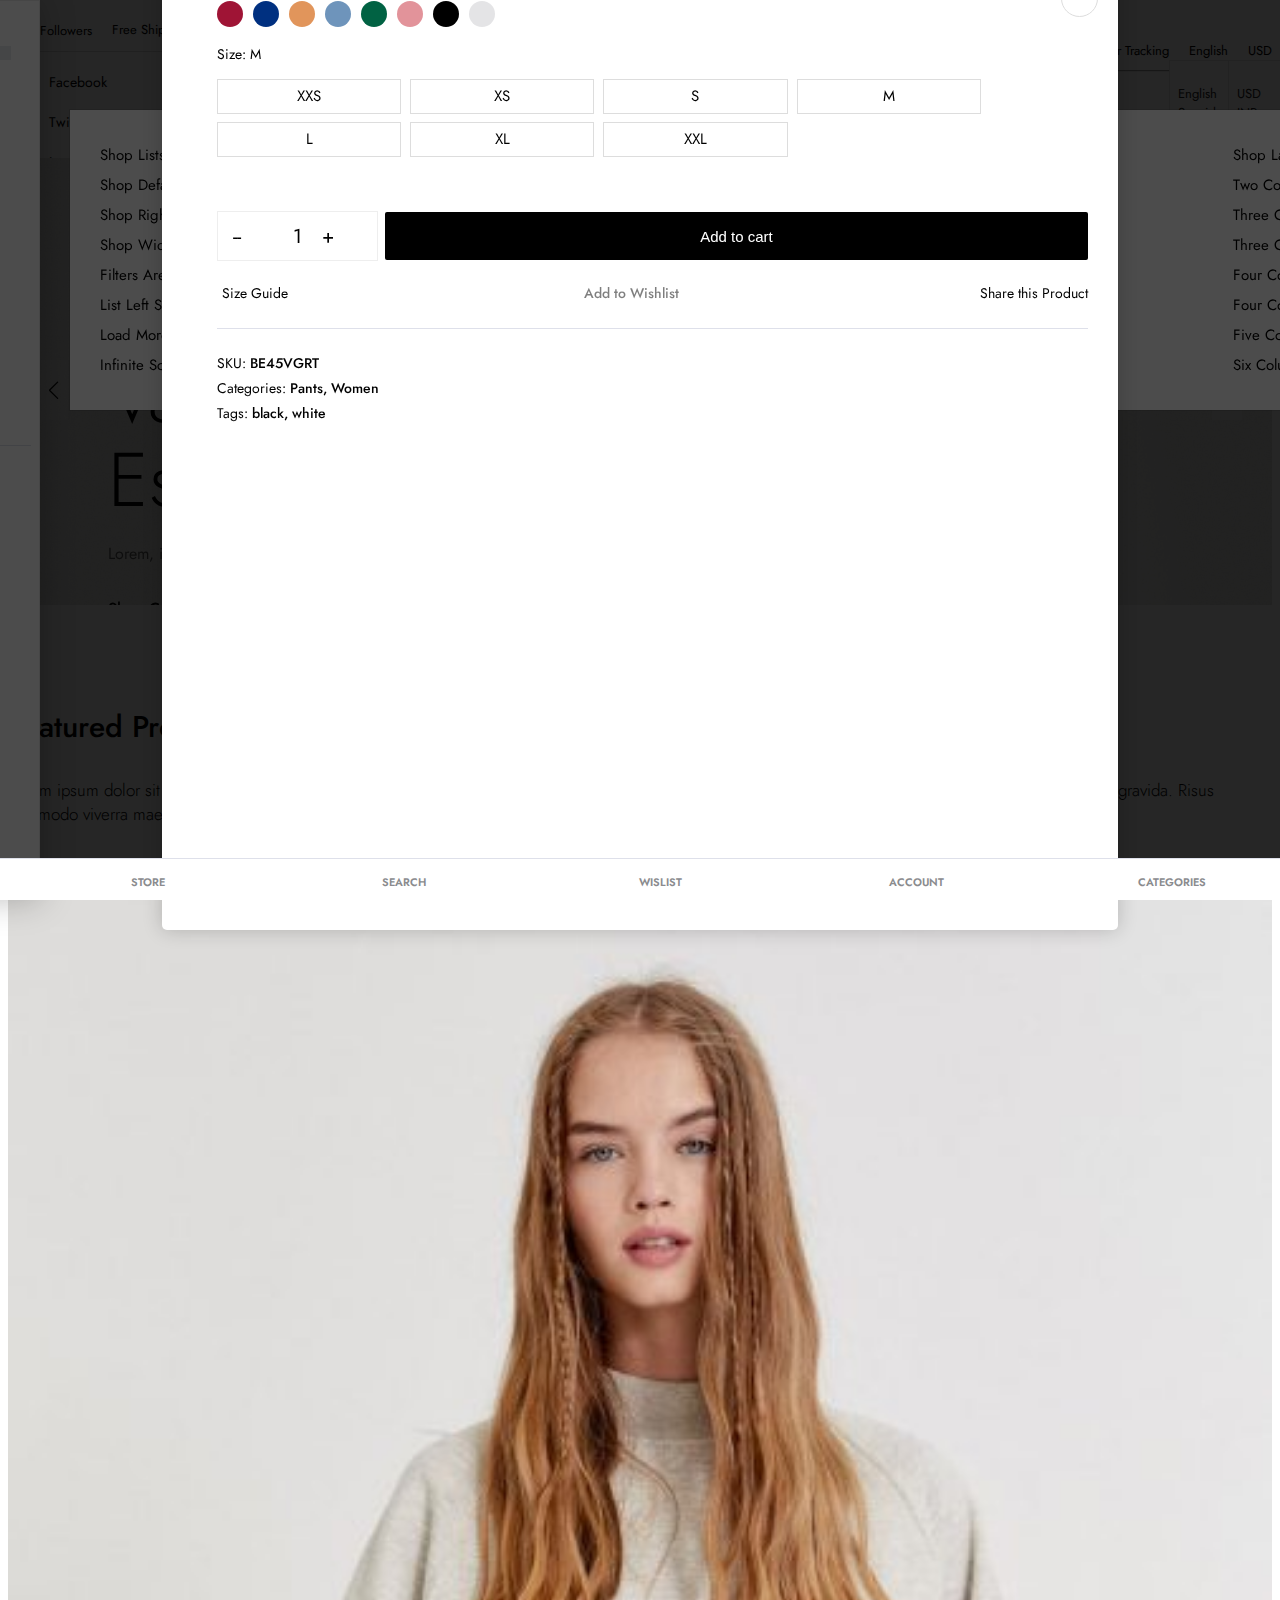
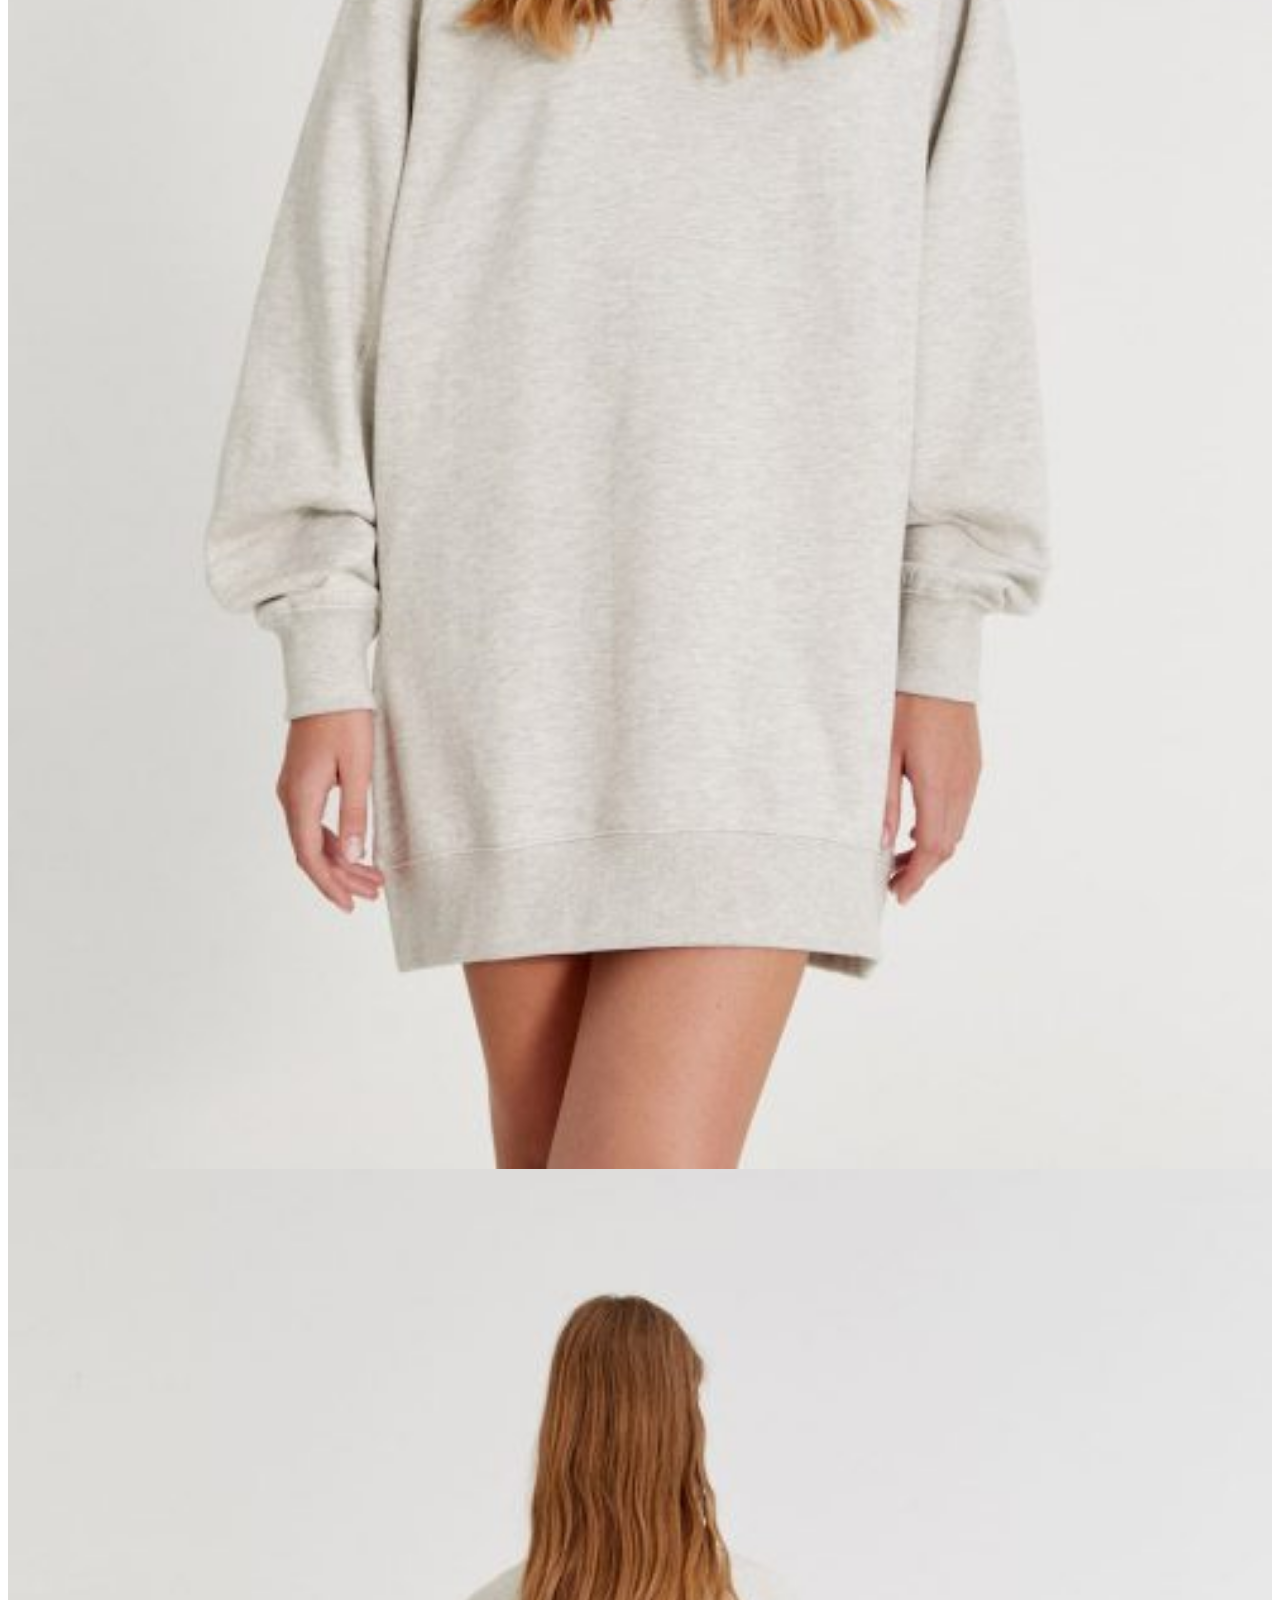
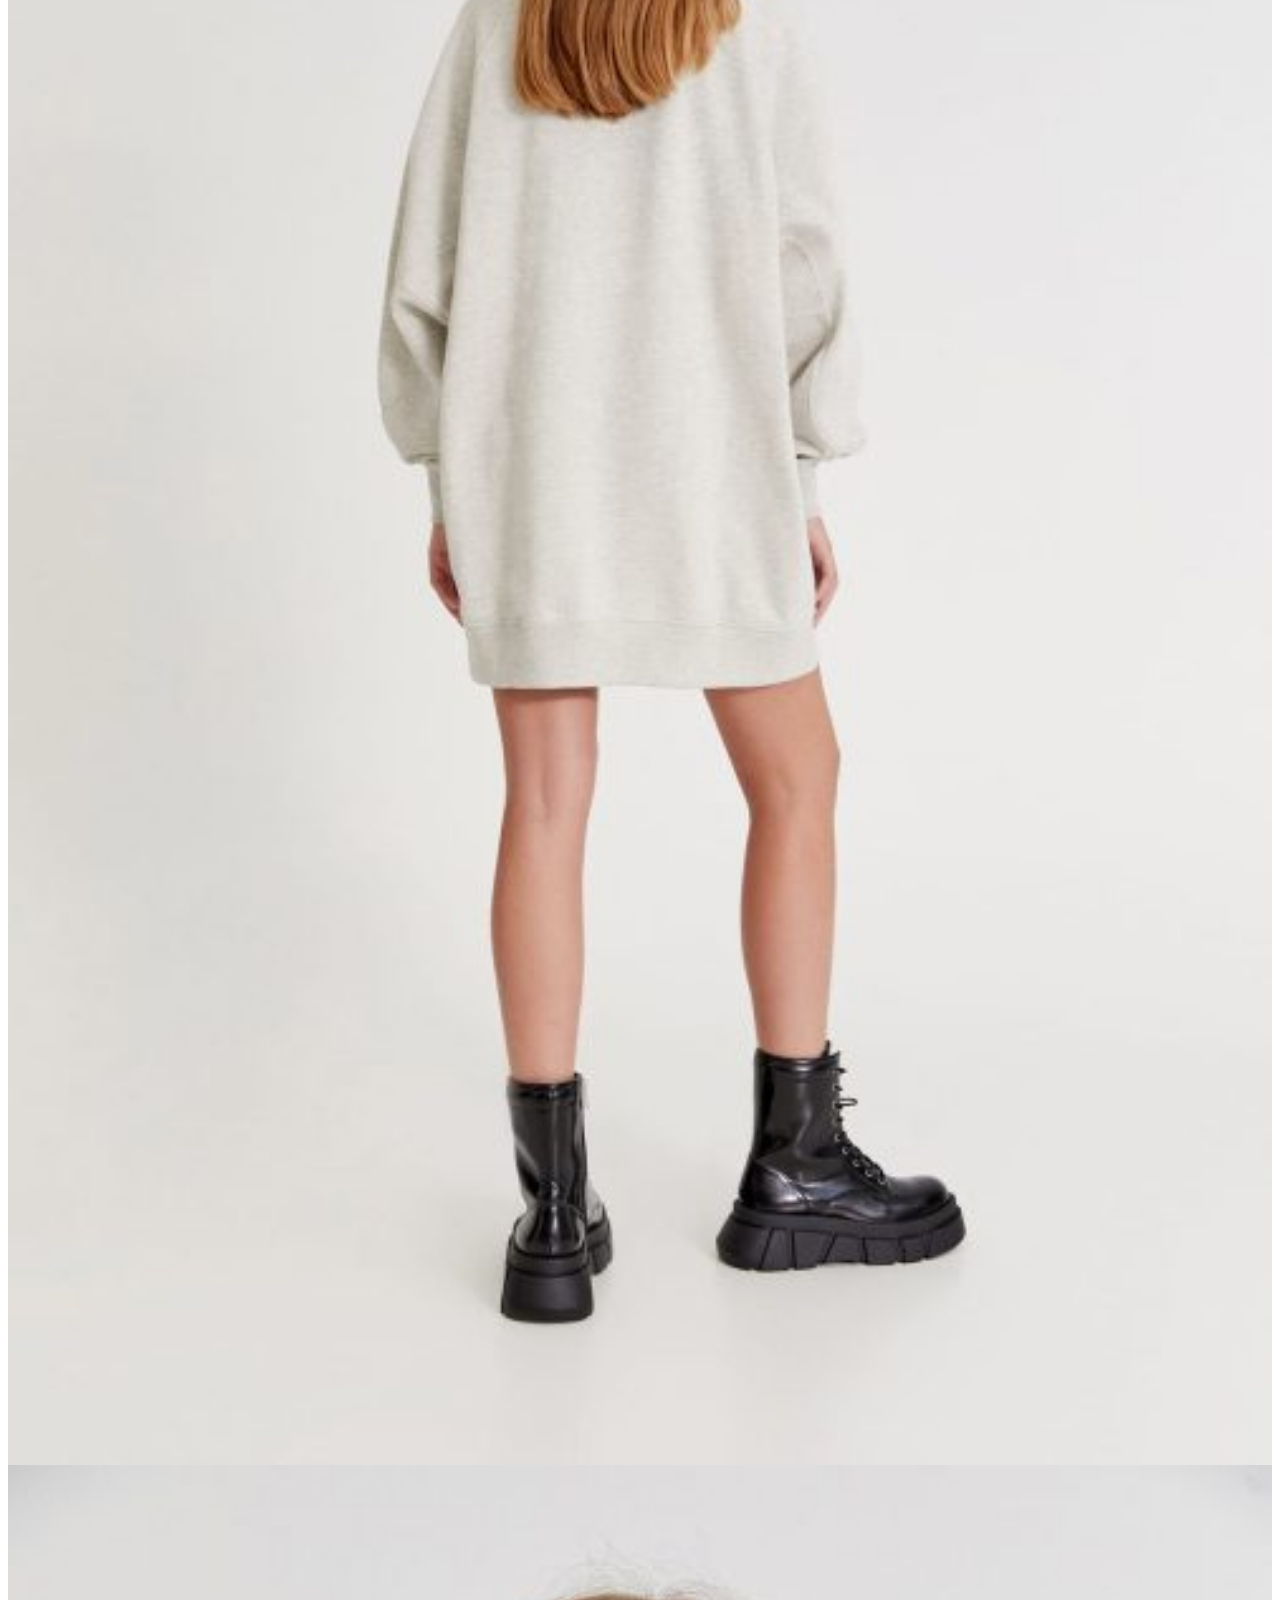
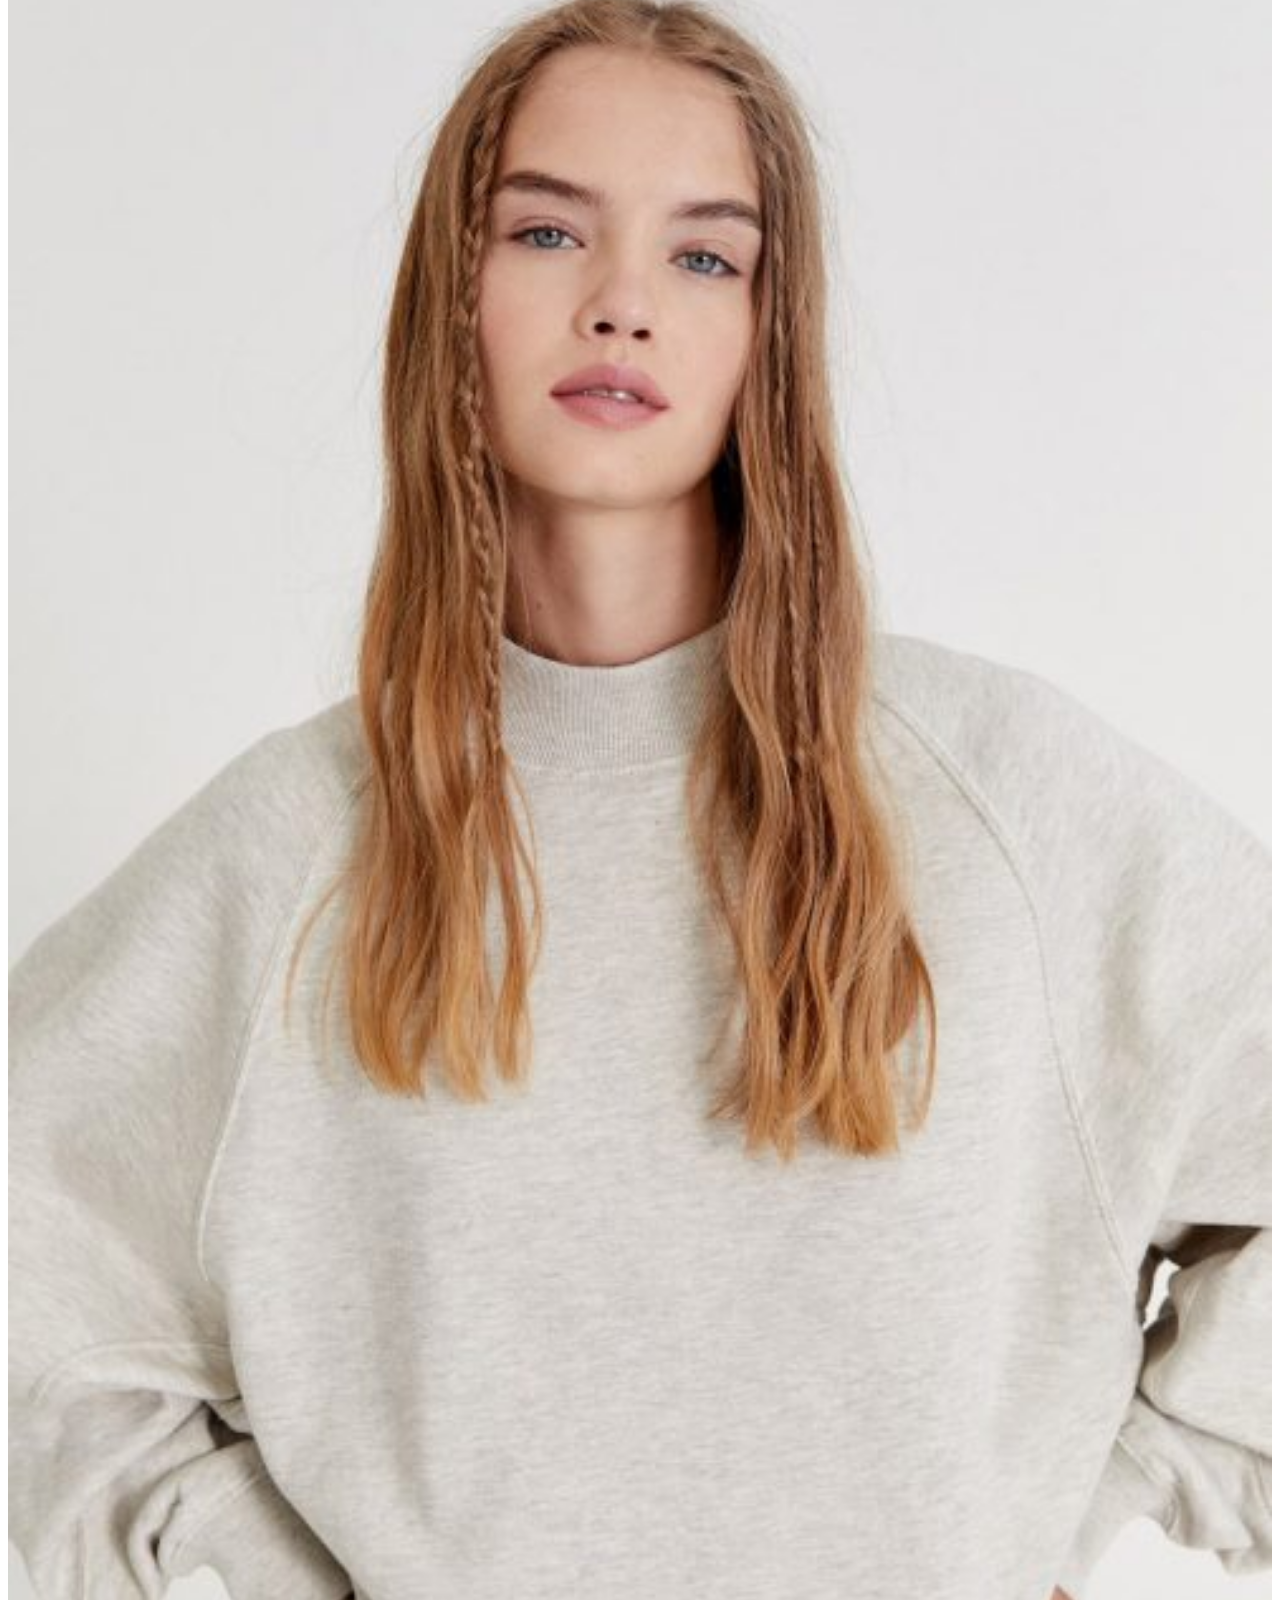
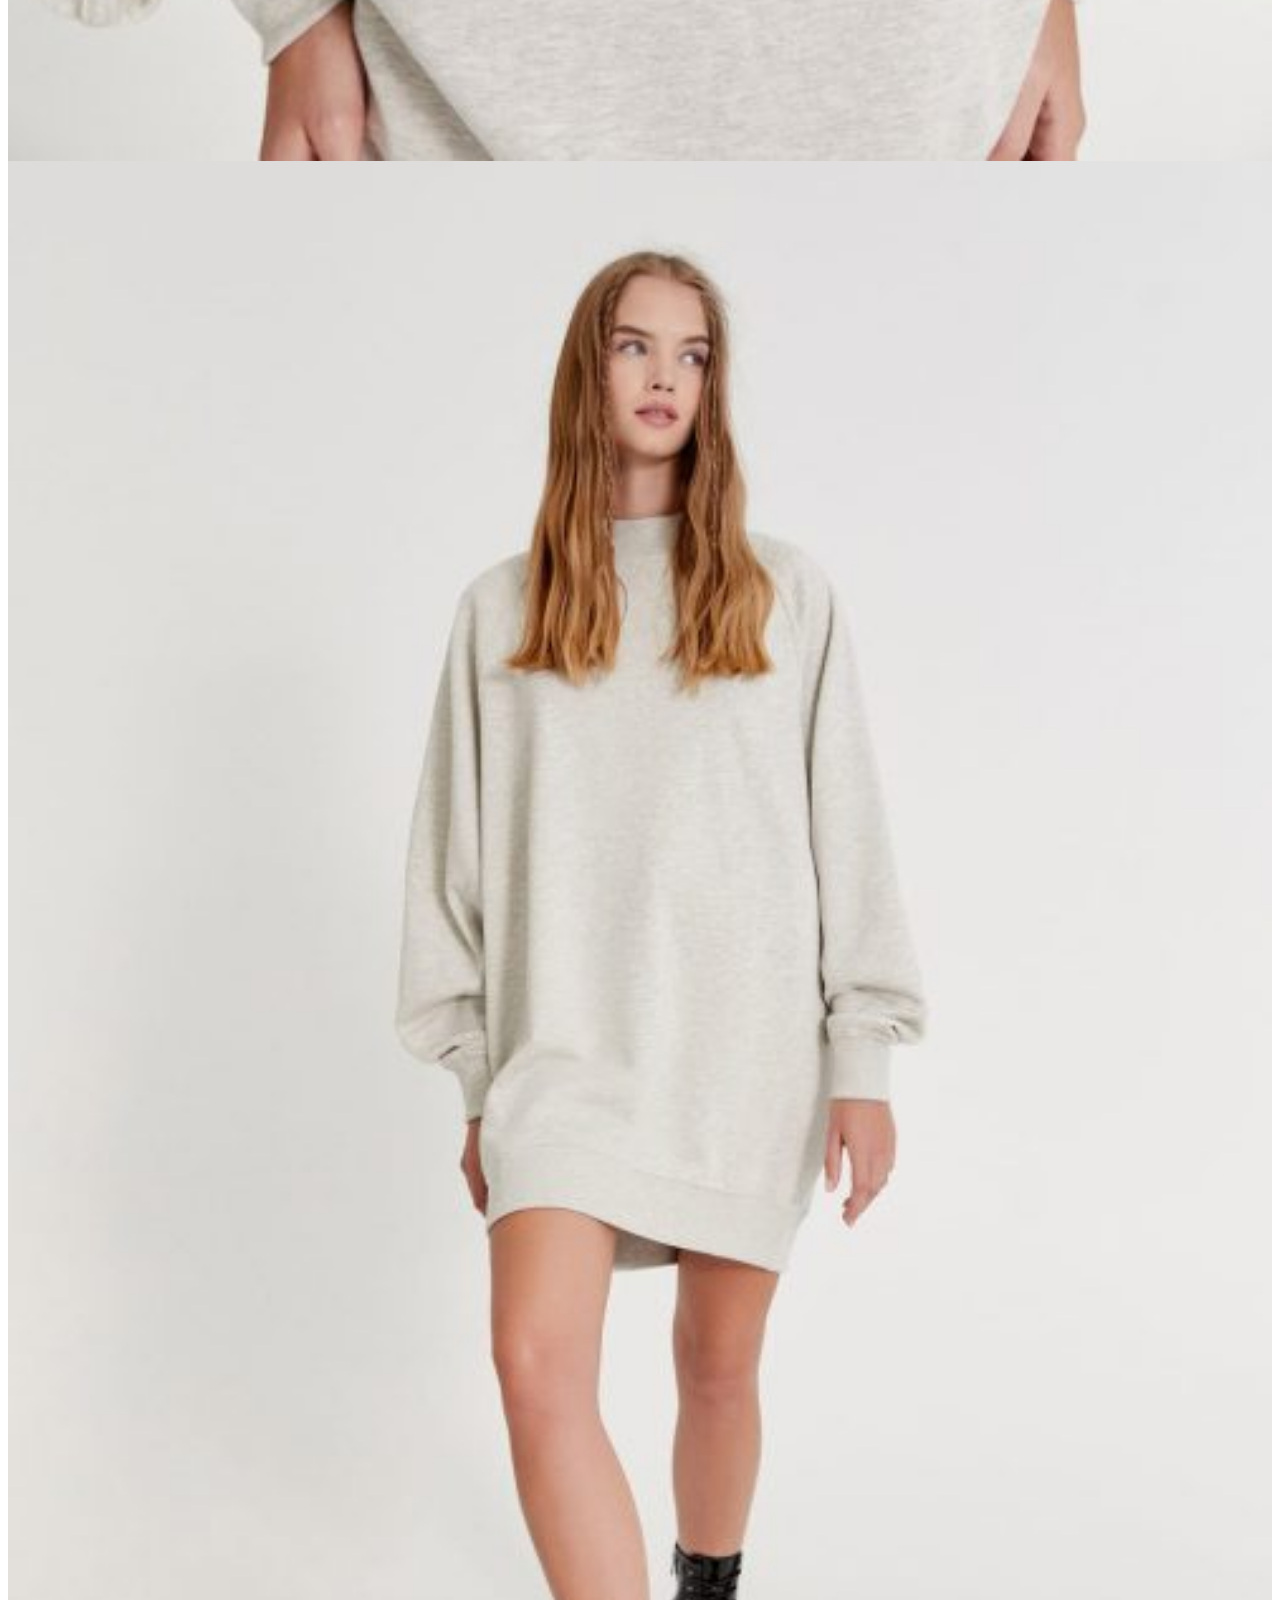
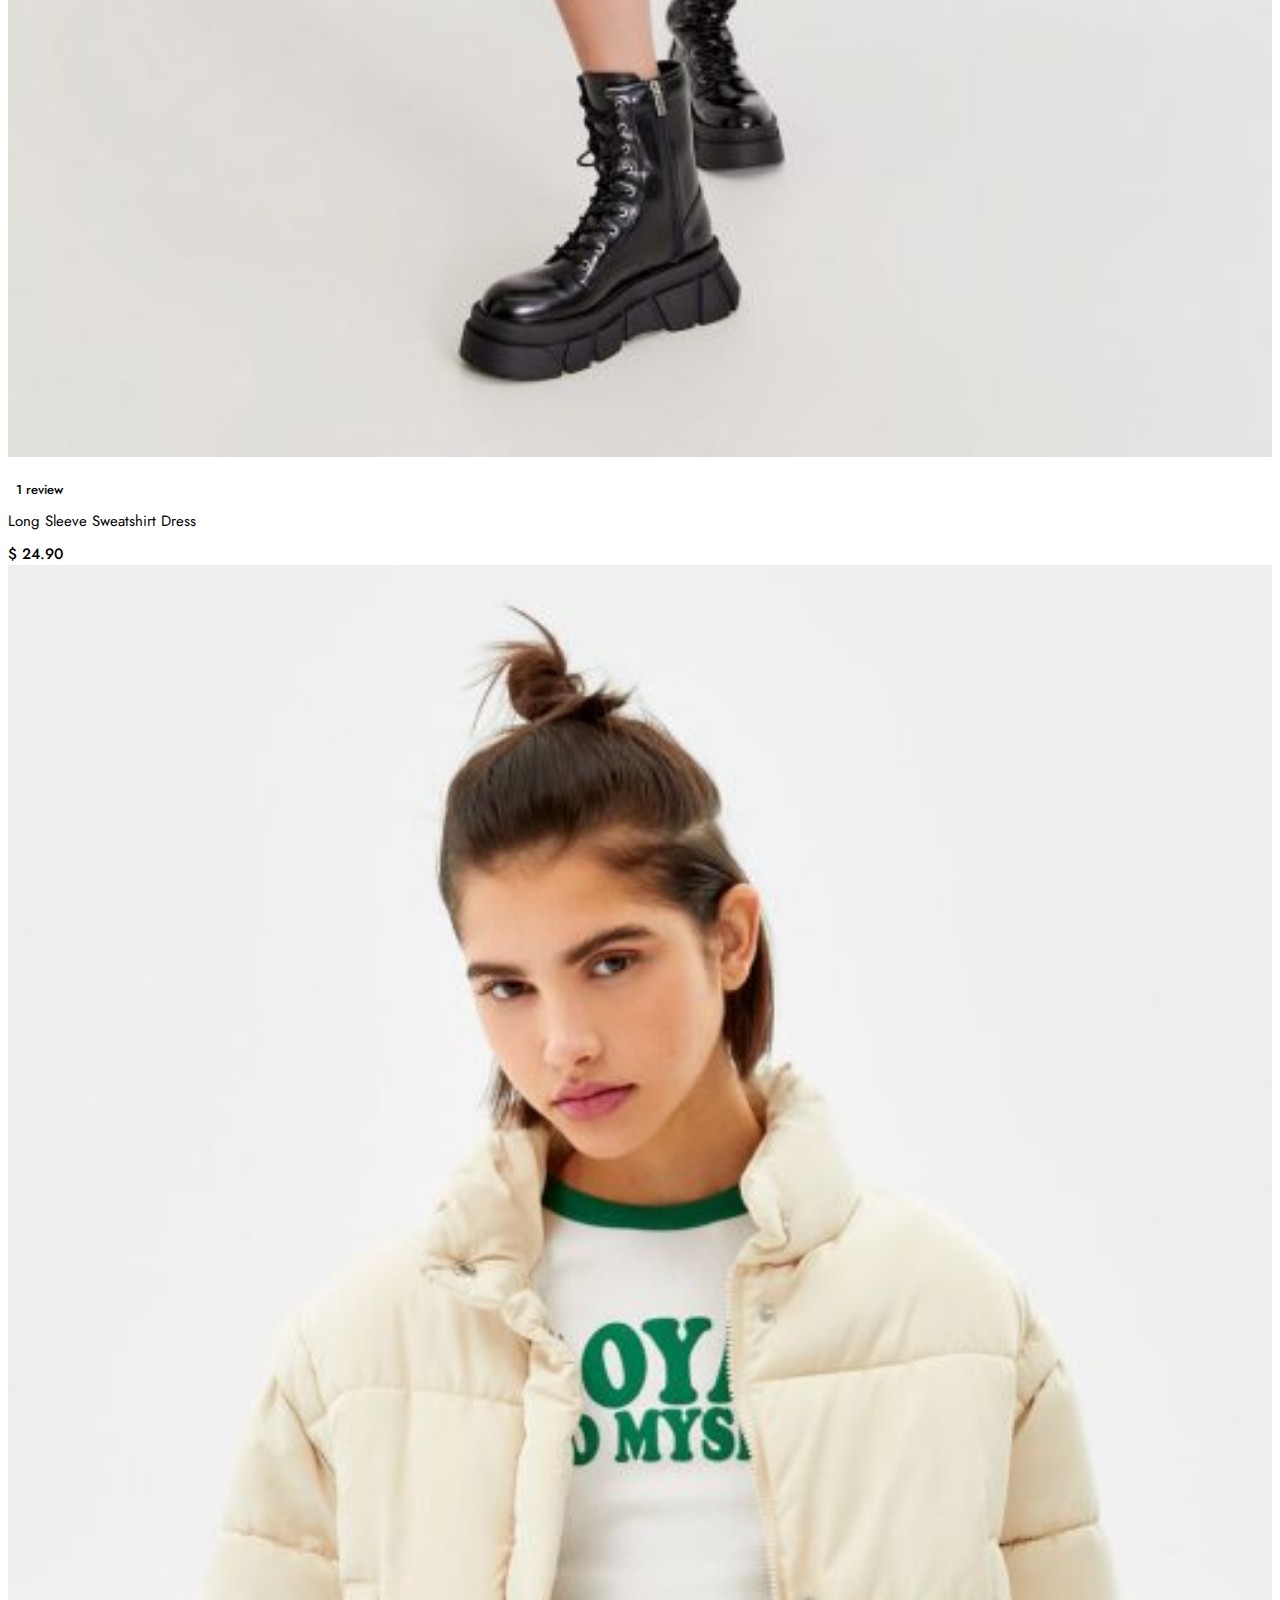
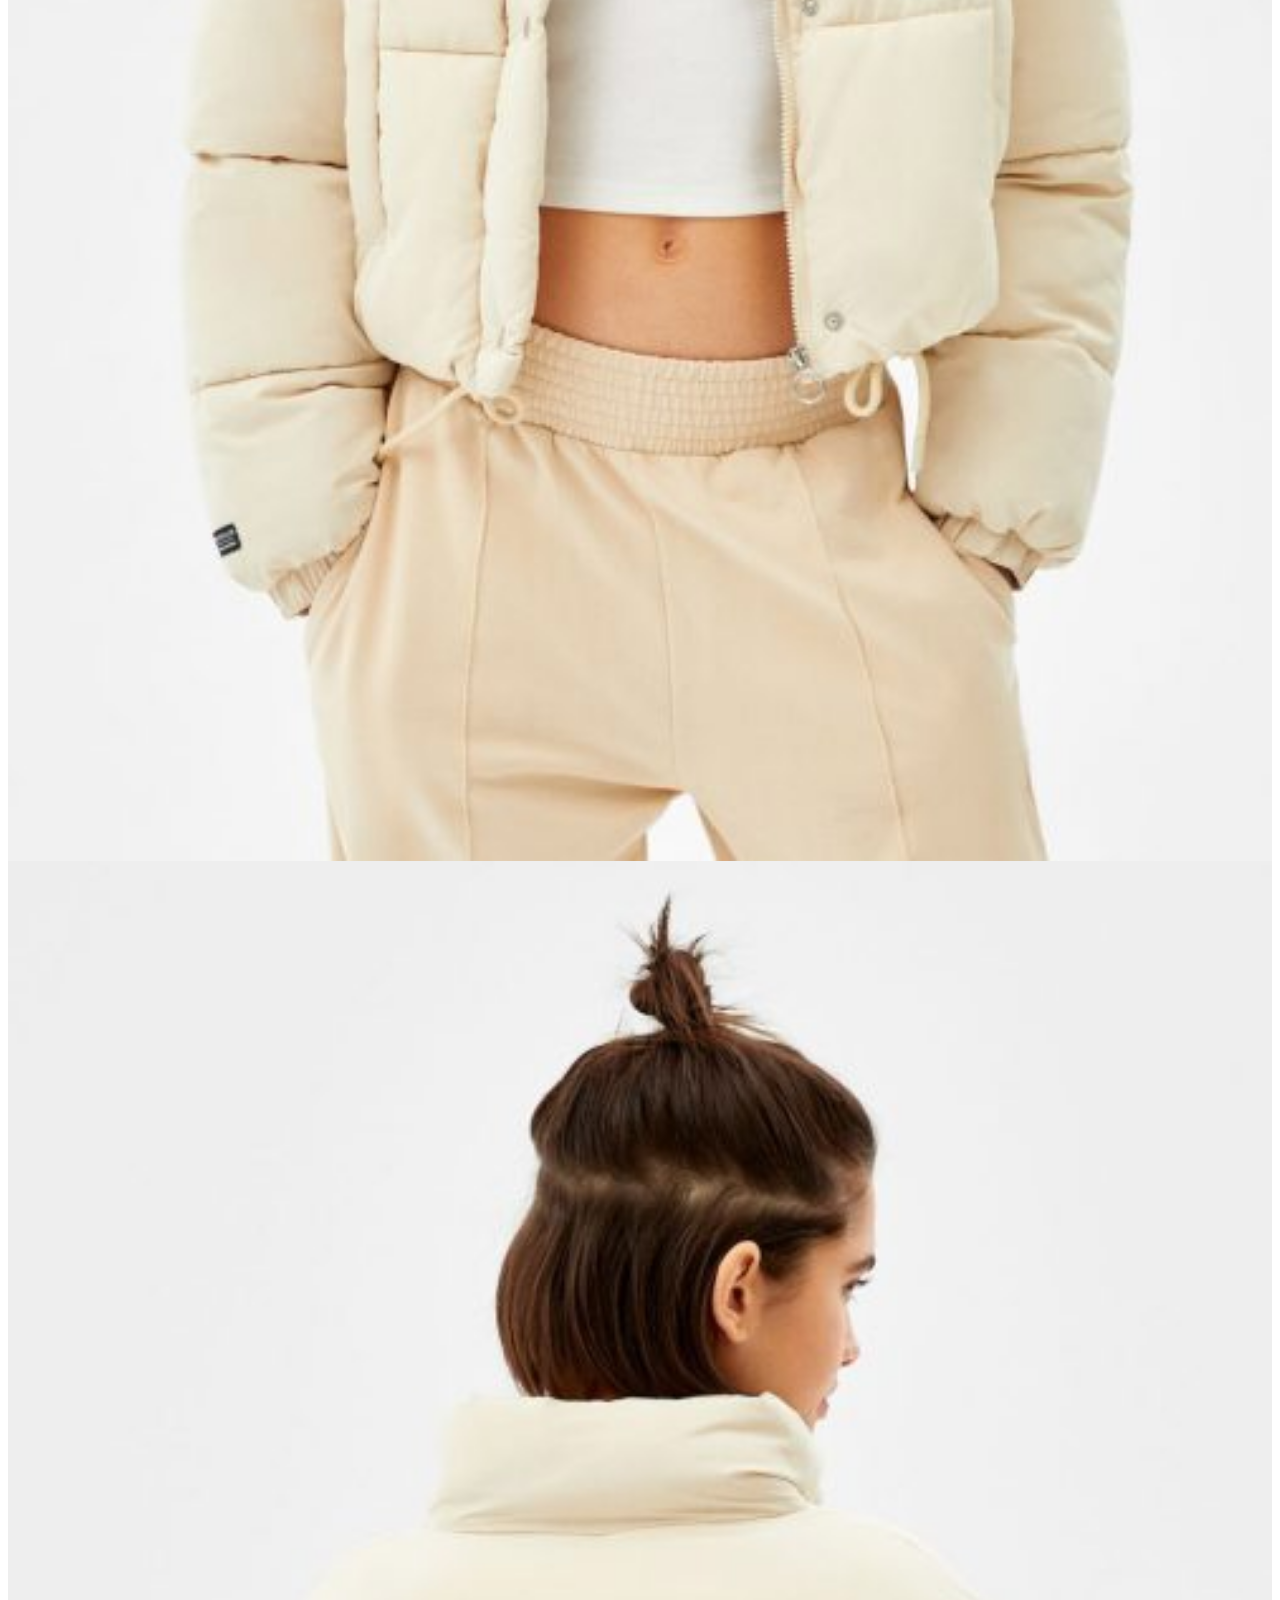
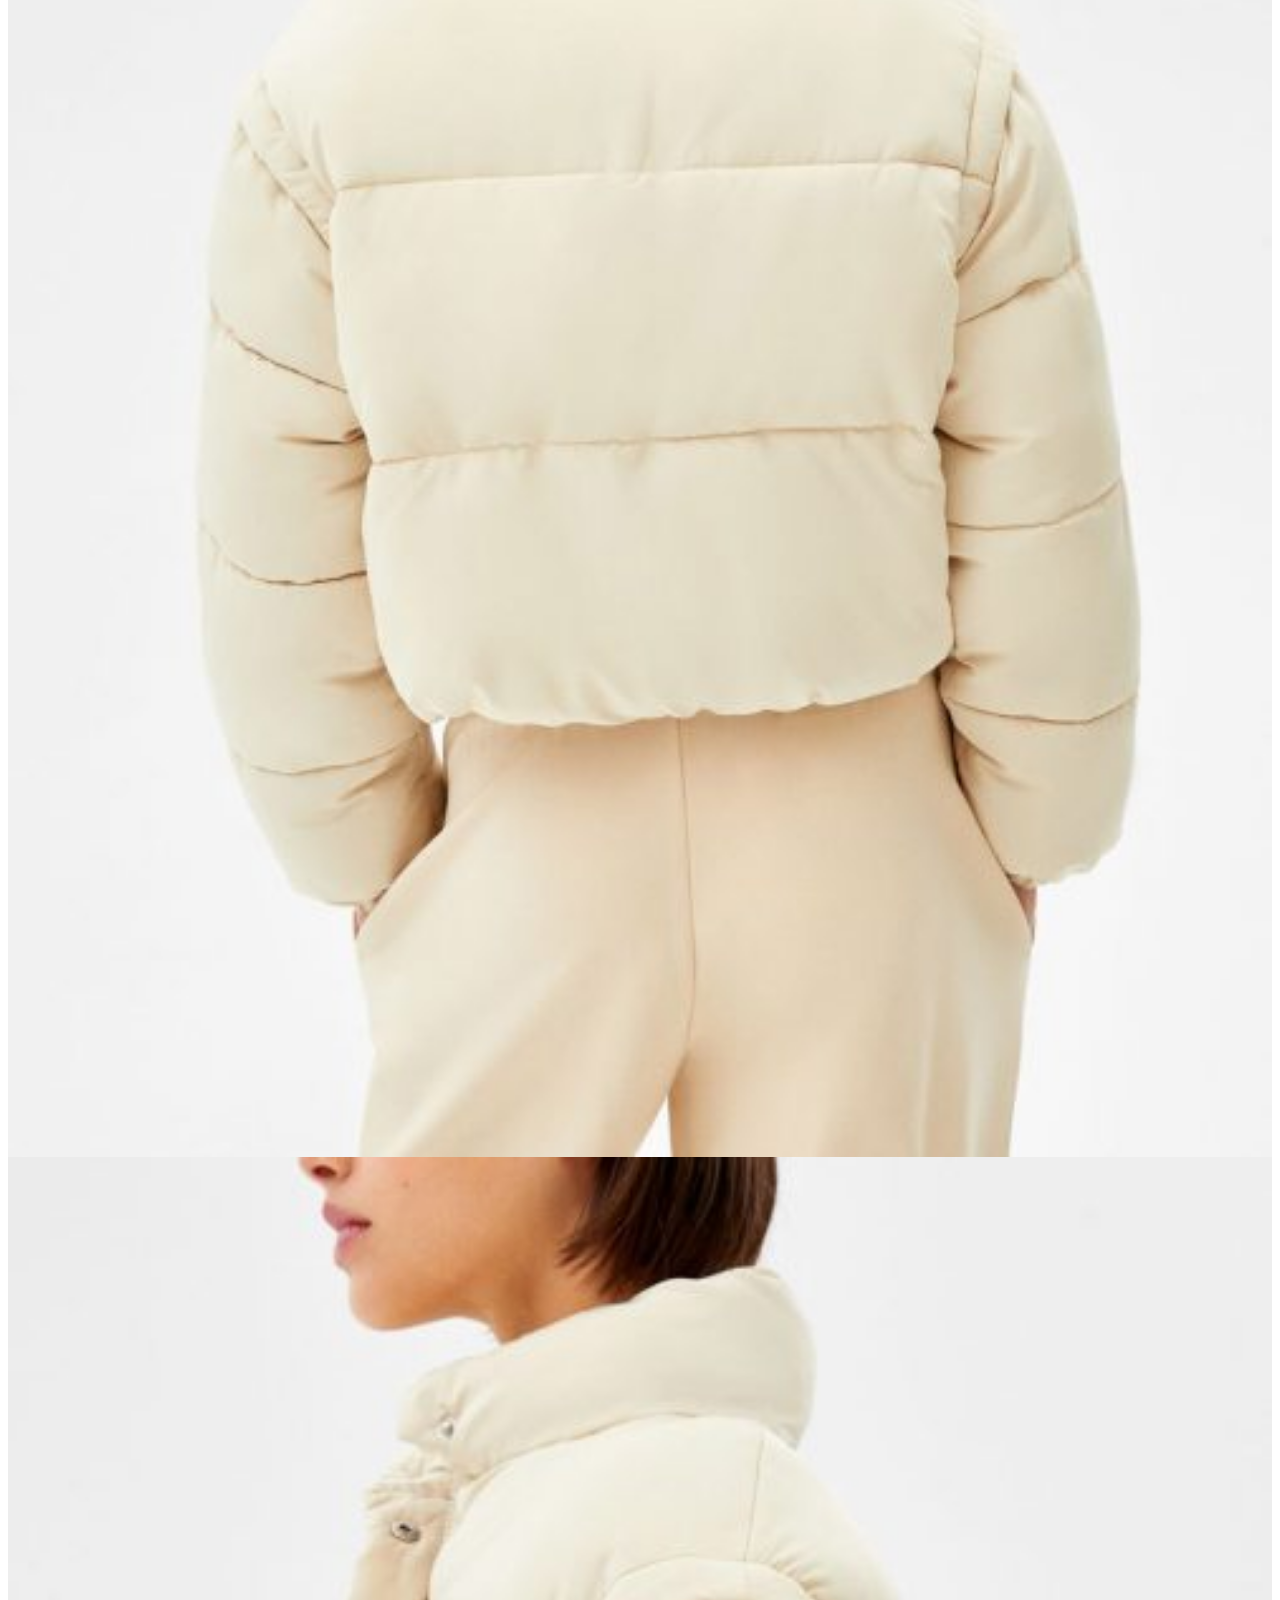
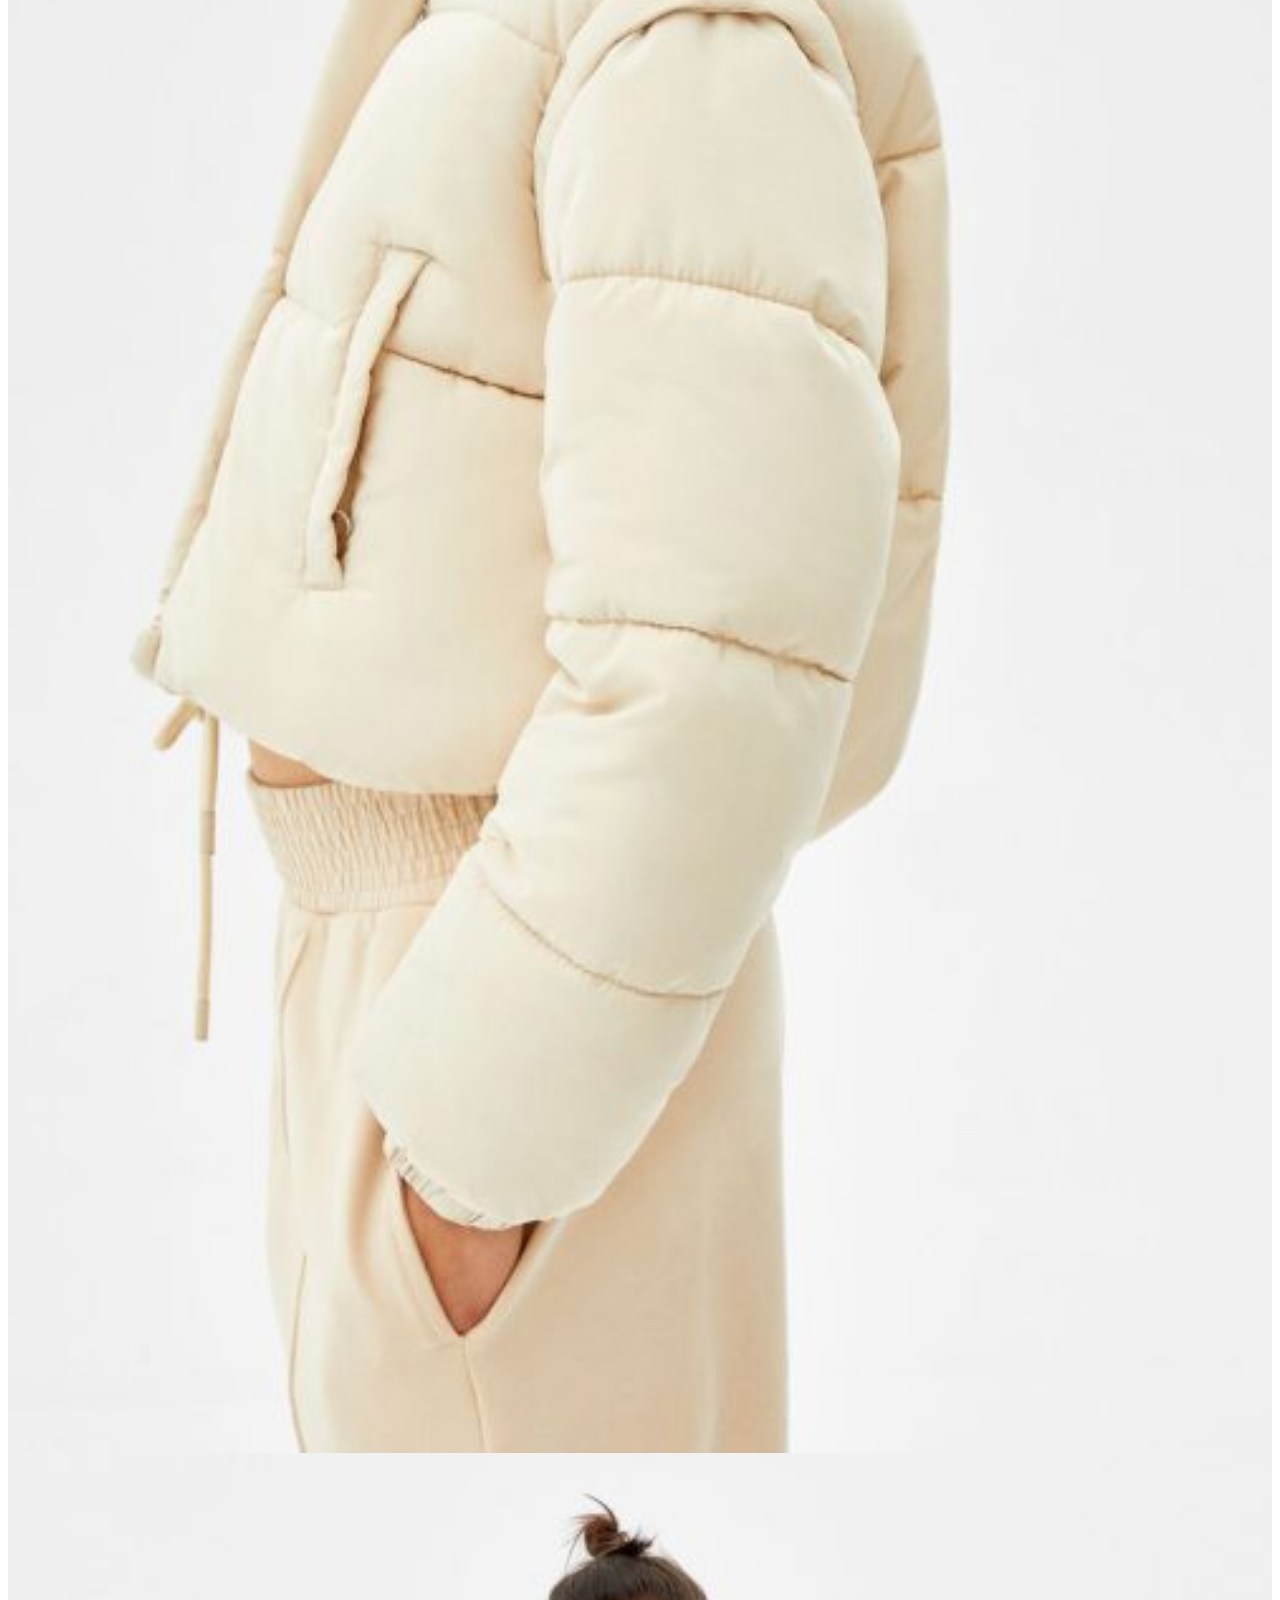
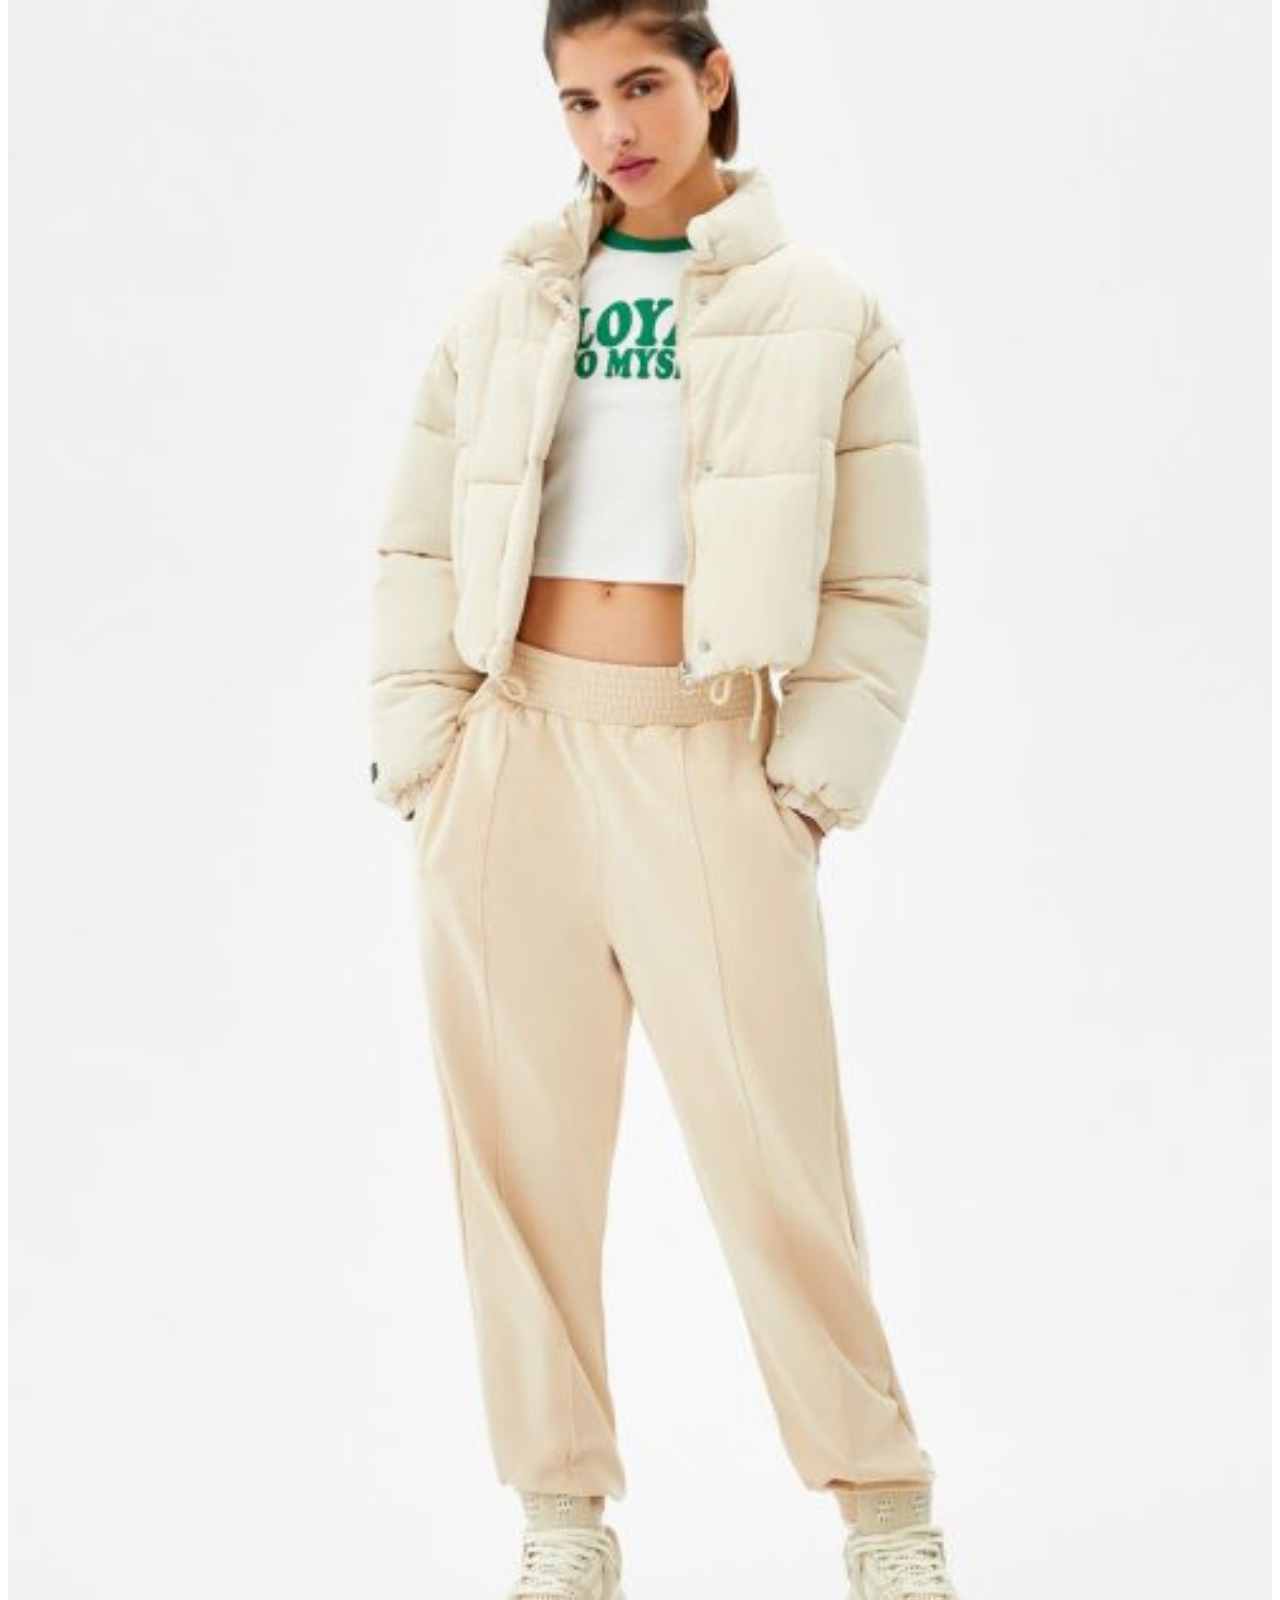
==== commit b682f865: "basket page done and also added responsive menu" ====
--- a/index.html
+++ b/index.html
@@ -23,6 +23,8 @@
       crossorigin="anonymous"
       referrerpolicy="no-referrer"
     />
+
+    <link rel="stylesheet" href="https://cdnjs.cloudflare.com/ajax/libs/sweetalert/1.1.3/sweetalert.min.css" integrity="sha512-gOQQLjHRpD3/SEOtalVq50iDn4opLVup2TF8c4QPI3/NmUPNZOk2FG0ihi8oCU/qYEsw4P6nuEZT2lAG0UNYaw==" crossorigin="anonymous" referrerpolicy="no-referrer" />
 
     <link rel="stylesheet" href="./assets/package/swiper.css" />
     <link rel="stylesheet" href="./assets/package/swiper-bundle.min.css" />
@@ -303,12 +305,12 @@
                     </div>
                   </div>
                 </div>
-                <a class="heart-icon" href="">
+                <a class="heart-icon" href="./wishlist.html">
                   <i class="fa-regular fa-heart"></i>
                   <span class="heart-icon-count">0</span>
                 </a>
 
-                <a class="basket-icon" href=""
+                <a class="basket-icon" href="./basket.html"
                   ><span>$</span><span>0.00</span
                   ><i class="fa-solid fa-bag-shopping"></i>
                   <span class="basket-icon-count">0</span>
@@ -1346,8 +1348,38 @@
               </div>
      </section>
      <!-- Product Detail Modal Section Ends -->
+
+
     </main>
     <!-- Main Ends -->
+
+      <!-- Mobile Menu Section Starts -->
+      <section id="mobile-menu" class="d-none">
+        <ul>
+          <li><a href="./shop.html">
+            <i class="fa-solid fa-store"></i>
+            <span>Store</span>
+          </a></li>
+          <li ><a href="">
+            <i class="fa-solid fa-magnifying-glass open-search"></i>
+            <i class="fa-solid fa-x d-none close-search "></i>
+            <span>Search</span>
+          </a></li>
+          <li><a href="./wishlist.html">
+            <i class="fa-regular fa-heart"></i>
+            <span>Wislist</span>
+          </a></li>
+          <li><a href="./loginregister.html">
+            <i class="fa-regular fa-user"></i>
+            <span>Account</span>
+          </a></li>
+          <li class="open-sidebar"><a href="">
+            <i class="fa-solid fa-bars"></i>
+            <span>Categories</span>
+          </a></li>
+        </ul>
+       </section>
+       <!-- Mobile Menu Section Ends -->
 
     <!-- Footer Starts -->
     <footer>
@@ -1525,7 +1557,9 @@
     <script src="./assets/package/swiper-bundle.js"></script>
     <script src="./assets/slick-1.8.1/slick/slick.min.js"></script>
     <script src="./assets/slick-1.8.1/slick/slick.js"></script>
-
+    <script
+    src="https://cdn.jsdelivr.net/npm/sweetalert2@11.7.31/dist/sweetalert2.all.min.js"
+  ></script>
     <script src="./assets/js/script.js"></script>
   </body>
 </html>
--- a/assets/css/pages/style.css
+++ b/assets/css/pages/style.css
@@ -423,56 +423,56 @@
   border-radius: 50%;
 }
 
-#slider .swiper {
+main #slider .swiper {
   width: 100%;
   height: 100%;
 }
-#slider .swiper-button-prev {
+main #slider .swiper-button-prev {
   left: 30px;
   color: #000;
   width: 30px;
   height: 60px;
   background-color: rgba(255, 255, 255, 0.3) !important;
 }
-#slider .swiper-button-prev:after {
+main #slider .swiper-button-prev:after {
   font-size: 18px;
 }
-#slider .swiper-button-next {
+main #slider .swiper-button-next {
   right: 30px;
   color: #000;
   width: 30px;
   height: 60px;
   background-color: rgba(255, 255, 255, 0.3) !important;
 }
-#slider .swiper-button-next:after {
+main #slider .swiper-button-next:after {
   font-size: 18px;
 }
-#slider .swiper-pagination-bullet-active {
+main #slider .swiper-pagination-bullet-active {
   background-color: #fff;
 }
-#slider .swiper-slide .content {
+main #slider .swiper-slide .content {
   position: absolute;
   top: 100px;
   left: 100px;
 }
-#slider .swiper-slide .content h4 {
+main #slider .swiper-slide .content h4 {
   font-size: 0.75rem;
   font-weight: 600;
   text-transform: uppercase;
   letter-spacing: 1px;
   margin-bottom: 0.625rem;
 }
-#slider .swiper-slide .content h2 {
+main #slider .swiper-slide .content h2 {
   font-weight: 300;
   line-height: 1.1;
   margin-bottom: 1.25rem;
   font-size: 4.75rem;
 }
-#slider .swiper-slide .content p {
+main #slider .swiper-slide .content p {
   opacity: 0.6;
   margin: 0 0 2rem;
 }
-#slider .swiper-slide .content a {
+main #slider .swiper-slide .content a {
   font-size: 1rem;
   height: auto;
   padding: 0;
@@ -481,92 +481,90 @@
   color: currentColor;
   font-weight: 500;
 }
-#slider .swiper-slide img {
+main #slider .swiper-slide img {
   display: block;
   width: 100%;
   height: 100%;
   -o-object-fit: cover;
      object-fit: cover;
 }
-
-#featured-products {
+main #featured-products {
   margin-top: 70px;
   display: flex;
   justify-content: space-between;
 }
-#featured-products h3 {
+main #featured-products h3 {
   font-size: 1.875rem;
   font-weight: 500;
 }
-#featured-products .entry-description p {
+main #featured-products .entry-description p {
   font-size: 1.0625rem;
   font-weight: 300;
 }
-
-#products {
+main #products {
   margin-top: 30px;
 }
-#products img {
+main #products img {
   width: 100%;
   vertical-align: middle;
 }
-#products .slick-slide {
+main #products .slick-slide {
   margin: 0 25px !important;
 }
-#products .slick-next {
+main #products .slick-next {
   opacity: 0.5;
 }
-#products .slick-next::before {
+main #products .slick-next::before {
   color: #000;
   font-size: 25px;
 }
-#products .slick-next:hover {
+main #products .slick-next:hover {
   opacity: 1;
 }
-#products .slick-prev:hover {
+main #products .slick-prev:hover {
   opacity: 1;
 }
-#products .slick-prev {
+main #products .slick-prev {
   opacity: 0.5;
 }
-#products .slick-prev::before {
+main #products .slick-prev::before {
   color: #000;
   font-size: 25px;
 }
-#products .product-detail {
+main #products .product-detail {
   margin-top: 20px;
 }
-#products .product-detail i {
+main #products .product-detail i {
   margin-left: 3px;
   color: #f9c300;
   font-size: 0.756rem;
   margin-right: 5px;
 }
-#products .product-detail span {
+main #products .product-detail span {
   font-size: 0.8125rem;
   font-weight: 500;
 }
-#products .product-detail span:nth-of-type(2) {
+main #products .product-detail span:nth-of-type(2) {
   font-size: 0.9375rem;
   font-weight: 500;
 }
-#products .product-detail span:nth-of-type(3) {
+main #products .product-detail span:nth-of-type(3) {
   font-size: 0.9375rem;
   font-weight: 500;
 }
-#products .product-detail h3 {
+main #products .product-detail h3 {
   margin-top: 10px;
   font-size: 0.9375rem;
   font-weight: 400;
   margin-bottom: 10px;
 }
-#products .product-detail h3 a {
-  color: #000;
-}
-#products .product {
+main #products .product-detail h3 a {
+  color: #000;
+}
+main #products .product {
   position: relative;
 }
-#products .product-icons {
+main #products .product-icons {
   position: absolute;
   display: flex;
   flex-direction: column;
@@ -577,7 +575,7 @@
   opacity: 0;
   transition: all 0.5s;
 }
-#products .product-icons i {
+main #products .product-icons i {
   margin-bottom: 10px;
   color: #000;
   background-color: #fff;
@@ -590,14 +588,14 @@
   cursor: pointer;
   transition: all 0.5s;
 }
-#products .product-icons i:hover {
+main #products .product-icons i:hover {
   background-color: #ee403d;
   color: #fff;
 }
-#products .paginator-center {
+main #products .paginator-center {
   margin-bottom: -80px;
 }
-#products .paginator-center .prev i {
+main #products .paginator-center .prev i {
   font-size: 2.25rem;
   font-weight: 600;
   position: relative;
@@ -605,10 +603,10 @@
   top: -310px;
   left: -700px;
 }
-#products .paginator-center .prev i:hover {
+main #products .paginator-center .prev i:hover {
   opacity: 0.8;
 }
-#products .paginator-center .next i {
+main #products .paginator-center .next i {
   font-size: 2.25rem;
   font-weight: 600;
   opacity: 0.5;
@@ -616,55 +614,54 @@
   top: -365px;
   right: -650px;
 }
-#products .paginator-center .next i:hover {
+main #products .paginator-center .next i:hover {
   opacity: 0.8;
 }
-#products .slick-dots {
+main #products .slick-dots {
   bottom: -40px;
 }
-#products .slick-dots li {
+main #products .slick-dots li {
   margin: 0;
 }
-#products .slick-dots li button::before {
+main #products .slick-dots li button::before {
   font-size: 10px;
 }
-#products hr {
+main #products hr {
   margin-top: 70px;
 }
-#products .transform-product-icons {
+main #products .transform-product-icons {
   transform: translateX(0) !important;
   opacity: 1 !important;
 }
-
-#new-collections {
+main #new-collections {
   display: flex;
   justify-content: space-between;
   align-items: center;
   margin-top: 80px;
 }
-#new-collections .collections-left img {
+main #new-collections .collections-left img {
   width: 620px;
   height: auto;
   max-width: 100%;
   vertical-align: middle;
 }
-#new-collections .collections-left p {
+main #new-collections .collections-left p {
   color: #75767c;
   font-size: 16px;
   line-height: 1.5em;
   margin-top: 40px;
   padding-left: 110px;
 }
-#new-collections .collections-left h4 {
+main #new-collections .collections-left h4 {
   padding-left: 110px;
   font-size: 15px;
   font-weight: 500;
   line-height: 1.2em;
 }
-#new-collections .gap-div {
+main #new-collections .gap-div {
   width: 7.665%;
 }
-#new-collections .collections-right h4 {
+main #new-collections .collections-right h4 {
   font-size: 12px;
   font-weight: 600;
   text-transform: uppercase;
@@ -672,19 +669,19 @@
   letter-spacing: 1px;
   margin-bottom: 10px;
 }
-#new-collections .collections-right h2 {
+main #new-collections .collections-right h2 {
   margin-bottom: 15px;
   font-size: 48px;
   font-weight: 400;
   line-height: 1.2em;
 }
-#new-collections .collections-right p {
+main #new-collections .collections-right p {
   margin-bottom: 32px;
   color: #75767c;
   font-size: 17px;
   line-height: 1.5em;
 }
-#new-collections .collections-right a {
+main #new-collections .collections-right a {
   font-weight: 500;
   border: 1px solid #ddd;
   cursor: pointer;
@@ -700,74 +697,71 @@
   margin-bottom: 110px;
   transition: color 0.15s ease-in-out, background-color 0.15s ease-in-out, border-color 0.15s ease-in-out, box-shadow 0.15s ease-in-out;
 }
-#new-collections .collections-right a i {
+main #new-collections .collections-right a i {
   margin-left: 7px;
 }
-#new-collections .collections-right img {
+main #new-collections .collections-right img {
   width: 507px;
   max-width: 100%;
 }
-#new-collections .collections-right a:hover {
+main #new-collections .collections-right a:hover {
   background-color: #8f8f8f;
   color: #fff;
 }
-
-#chanel {
+main #chanel {
   background-color: #edf2f9;
   margin-top: 75px;
   padding: 93px 0px 85px 0px;
   text-align: center;
 }
-#chanel img {
+main #chanel img {
   vertical-align: middle;
 }
-#chanel img:nth-of-type(1) {
+main #chanel img:nth-of-type(1) {
   margin-bottom: 2.5rem;
 }
-#chanel img:nth-of-type(2) {
+main #chanel img:nth-of-type(2) {
   margin-bottom: 1.25rem;
 }
-#chanel p {
+main #chanel p {
   font-size: 1.625rem;
   margin-bottom: 2rem;
 }
-#chanel h4 {
+main #chanel h4 {
   font-size: 0.75rem;
   font-weight: 600;
   text-transform: uppercase;
   letter-spacing: 1px;
   opacity: 0.5;
 }
-
-#brands {
+main #brands {
   margin-top: 30px;
   margin-bottom: 30px;
 }
-#brands img {
+main #brands img {
   opacity: 0.5;
   cursor: pointer;
   width: 80% !important;
 }
-#brands img:hover {
+main #brands img:hover {
   opacity: 1;
 }
-
-#new-collections-2 {
+main #new-collections-2 {
   display: flex;
   justify-content: space-between;
   align-items: center;
   margin-top: 100px;
 }
-#new-collections-2 .collections-left img {
+main #new-collections-2 .collections-left img {
   width: 620px;
   height: auto;
   max-width: 100%;
   vertical-align: middle;
 }
-#new-collections-2 .gap-div {
+main #new-collections-2 .gap-div {
   width: 7.665%;
 }
-#new-collections-2 .collections-right h4 {
+main #new-collections-2 .collections-right h4 {
   margin-top: 3px;
   font-size: 12px;
   font-weight: 600;
@@ -775,27 +769,27 @@
   letter-spacing: 1px;
   margin-bottom: 10px;
 }
-#new-collections-2 .collections-right h4:nth-of-type(2) {
+main #new-collections-2 .collections-right h4:nth-of-type(2) {
   font-size: 0.9375rem;
   letter-spacing: normal;
 }
-#new-collections-2 .collections-right h2 {
+main #new-collections-2 .collections-right h2 {
   margin-bottom: 15px;
   font-size: 48px;
   font-weight: 400;
   line-height: 1.2em;
 }
-#new-collections-2 .collections-right p {
+main #new-collections-2 .collections-right p {
   margin-bottom: 32px;
   color: #75767c;
   font-size: 17px;
   line-height: 1.5em;
 }
-#new-collections-2 .collections-right p:nth-of-type(2) {
+main #new-collections-2 .collections-right p:nth-of-type(2) {
   font-size: 16px;
   margin-bottom: 15px;
 }
-#new-collections-2 .collections-right a {
+main #new-collections-2 .collections-right a {
   font-weight: 500;
   border: 1px solid #ddd;
   cursor: pointer;
@@ -811,64 +805,63 @@
   margin-bottom: 60px;
   transition: color 0.15s ease-in-out, background-color 0.15s ease-in-out, border-color 0.15s ease-in-out, box-shadow 0.15s ease-in-out;
 }
-#new-collections-2 .collections-right a i {
+main #new-collections-2 .collections-right a i {
   margin-left: 7px;
 }
-#new-collections-2 .collections-right a:hover {
+main #new-collections-2 .collections-right a:hover {
   background-color: #8f8f8f;
   color: #fff;
 }
-#new-collections-2 .collections-right .ranking {
+main #new-collections-2 .collections-right .ranking {
   margin-top: 50px;
   margin-bottom: 20px;
 }
-#new-collections-2 .collections-right .ranking i {
+main #new-collections-2 .collections-right .ranking i {
   font-size: 0.6rem;
   color: #edbc30;
 }
-#new-collections-2 .collections-right .ranking span {
+main #new-collections-2 .collections-right .ranking span {
   font-size: 0.8125rem;
   color: #75767c;
   margin-left: 10px;
 }
-#new-collections-2 hr {
+main #new-collections-2 hr {
   margin-top: 70px !important;
 }
-
-#products-2 {
+main #products-2 {
   margin-top: 30px;
 }
-#products-2 img {
+main #products-2 img {
   width: 100%;
   vertical-align: middle;
 }
-#products-2 .slick-dots {
+main #products-2 .slick-dots {
   bottom: -50px !important;
 }
-#products-2 .slick-slide {
+main #products-2 .slick-slide {
   margin: 0 25px !important;
 }
-#products-2 .slick-next {
+main #products-2 .slick-next {
   opacity: 0.5;
 }
-#products-2 .slick-next::before {
+main #products-2 .slick-next::before {
   color: #000;
   font-size: 25px;
 }
-#products-2 .slick-next:hover {
+main #products-2 .slick-next:hover {
   opacity: 1;
 }
-#products-2 .slick-prev:hover {
+main #products-2 .slick-prev:hover {
   opacity: 1;
 }
-#products-2 .slick-prev {
+main #products-2 .slick-prev {
   opacity: 0.5;
 }
-#products-2 .slick-prev::before {
+main #products-2 .slick-prev::before {
   color: #000;
   font-size: 25px;
 }
-#products-2 .product-detail {
+main #products-2 .product-detail {
   position: absolute;
   background-color: #fff;
   bottom: -5px;
@@ -878,37 +871,37 @@
   width: 340px;
   height: 110px;
 }
-#products-2 .product-detail i {
+main #products-2 .product-detail i {
   margin-top: 20px;
   margin-left: 23px;
   color: #f9c300;
   font-size: 0.756rem;
   margin-right: 5px;
 }
-#products-2 .product-detail span {
+main #products-2 .product-detail span {
   font-size: 0.8125rem;
   font-weight: 500;
 }
-#products-2 .product-detail span:nth-of-type(2) {
+main #products-2 .product-detail span:nth-of-type(2) {
   margin-left: 20px;
   font-size: 0.9375rem;
   font-weight: 500;
 }
-#products-2 .product-detail span:nth-of-type(3) {
+main #products-2 .product-detail span:nth-of-type(3) {
   font-size: 0.9375rem;
   font-weight: 500;
 }
-#products-2 .product-detail h3 {
+main #products-2 .product-detail h3 {
   margin-left: 20px;
   margin-top: 10px;
   font-size: 15px;
   font-weight: 400;
   margin-bottom: 10px;
 }
-#products-2 .product-detail h3 a {
-  color: #000;
-}
-#products-2 .product-icons {
+main #products-2 .product-detail h3 a {
+  color: #000;
+}
+main #products-2 .product-icons {
   position: absolute;
   display: flex;
   flex-direction: column;
@@ -919,7 +912,7 @@
   opacity: 0;
   transition: all 0.5s;
 }
-#products-2 .product-icons i {
+main #products-2 .product-icons i {
   margin-bottom: 10px;
   color: #000;
   background-color: #fff;
@@ -932,14 +925,14 @@
   cursor: pointer;
   transition: all 0.5s;
 }
-#products-2 .product-icons i:hover {
+main #products-2 .product-icons i:hover {
   background-color: #ee403d;
   color: #fff;
 }
-#products-2 .paginator-center {
+main #products-2 .paginator-center {
   margin-bottom: -80px;
 }
-#products-2 .paginator-center .prev-2 i {
+main #products-2 .paginator-center .prev-2 i {
   font-size: 2.25rem;
   font-weight: 600;
   position: relative;
@@ -947,10 +940,10 @@
   top: -310px;
   left: -700px;
 }
-#products-2 .paginator-center .prev-2 i:hover {
+main #products-2 .paginator-center .prev-2 i:hover {
   opacity: 0.8;
 }
-#products-2 .paginator-center .next-2 i {
+main #products-2 .paginator-center .next-2 i {
   font-size: 2.25rem;
   font-weight: 600;
   opacity: 0.5;
@@ -958,56 +951,55 @@
   top: -365px;
   right: -650px;
 }
-#products-2 .paginator-center .next-2 i:hover {
+main #products-2 .paginator-center .next-2 i:hover {
   opacity: 0.8;
 }
-#products-2 .slick-dots {
+main #products-2 .slick-dots {
   bottom: -40px;
 }
-#products-2 .slick-dots li {
+main #products-2 .slick-dots li {
   margin: 0;
 }
-#products-2 .slick-dots li button::before {
+main #products-2 .slick-dots li button::before {
   font-size: 10px;
 }
-#products-2 .product {
+main #products-2 .product {
   position: relative;
 }
-#products-2 .transform-product-icons {
+main #products-2 .transform-product-icons {
   transform: translateX(0) !important;
   opacity: 1 !important;
 }
-
-#new-collections-3 {
+main #new-collections-3 {
   margin-top: 100px;
 }
-#new-collections-3 .collection-all {
+main #new-collections-3 .collection-all {
   position: relative;
 }
-#new-collections-3 .collection-all .content {
+main #new-collections-3 .collection-all .content {
   position: absolute;
   top: 100px;
   left: 100px;
 }
-#new-collections-3 .collection-all .content h4 {
+main #new-collections-3 .collection-all .content h4 {
   font-size: 0.75rem;
   font-weight: 600;
   text-transform: uppercase;
   letter-spacing: 1px;
   margin-bottom: 0.625rem;
 }
-#new-collections-3 .collection-all .content h2 {
+main #new-collections-3 .collection-all .content h2 {
   font-weight: 400;
   line-height: 1.1;
   margin-bottom: 1.25rem;
   font-size: 3rem;
 }
-#new-collections-3 .collection-all .content p {
+main #new-collections-3 .collection-all .content p {
   opacity: 0.6;
   margin: 0 0 32px;
   font-size: 16px;
 }
-#new-collections-3 .collection-all .content a {
+main #new-collections-3 .collection-all .content a {
   font-weight: 500;
   border: 1px solid #000;
   border-radius: 2px;
@@ -1021,55 +1013,53 @@
   justify-content: center;
   margin-bottom: 60px;
 }
-#new-collections-3 .collection-all .content a i {
+main #new-collections-3 .collection-all .content a i {
   margin-left: 7px;
 }
-#new-collections-3 .collection-all img {
+main #new-collections-3 .collection-all img {
   display: block;
   width: 100%;
   height: 100%;
   -o-object-fit: cover;
      object-fit: cover;
 }
-
-#latest-news-text {
+main #latest-news-text {
   margin-top: 50px;
   text-align: center;
 }
-#latest-news-text .text-part h3 {
+main #latest-news-text .text-part h3 {
   font-size: 30px;
   font-weight: 500;
   margin-bottom: 8px;
 }
-#latest-news-text .text-part p {
+main #latest-news-text .text-part p {
   color: #75767c;
   font-size: 17px;
   font-weight: 300;
 }
-
-#news-all-cards {
+main #news-all-cards {
   margin-top: 50px;
 }
-#news-all-cards .news-card .news-image img {
+main #news-all-cards .news-card .news-image img {
   vertical-align: middle;
   width: 100%;
 }
-#news-all-cards .news-card .news-content {
+main #news-all-cards .news-card .news-content {
   margin-top: 15px;
 }
-#news-all-cards .news-card .news-content .date {
+main #news-all-cards .news-card .news-content .date {
   margin-bottom: 10px;
 }
-#news-all-cards .news-card .news-content .date a {
+main #news-all-cards .news-card .news-content .date a {
   font-size: 12px;
   color: #75767c;
 }
-#news-all-cards .news-card .news-content .date a:nth-of-type(1) {
+main #news-all-cards .news-card .news-content .date a:nth-of-type(1) {
   font-weight: 600;
   text-transform: uppercase;
   letter-spacing: 1px;
 }
-#news-all-cards .news-card .news-content .date a:nth-of-type(1)::after {
+main #news-all-cards .news-card .news-content .date a:nth-of-type(1)::after {
   display: inline-block;
   content: "";
   width: 0.875rem !important;
@@ -1077,20 +1067,19 @@
   background-color: #75767c;
   margin: 0 5px 3px;
 }
-#news-all-cards .news-card .news-content h2 {
+main #news-all-cards .news-card .news-content h2 {
   font-size: 22px;
   margin-bottom: 0.625rem;
   font-weight: 500;
 }
-#news-all-cards .news-card .news-content h2 a {
-  color: #000;
-}
-#news-all-cards .news-card .news-content p {
+main #news-all-cards .news-card .news-content h2 a {
+  color: #000;
+}
+main #news-all-cards .news-card .news-content p {
   color: #75767c;
   font-size: 16px;
 }
-
-#product-detail-modal .modal-overlay {
+main #product-detail-modal .modal-overlay {
   position: fixed;
   top: 0;
   left: 0;
@@ -1099,7 +1088,7 @@
   background-color: rgba(0, 0, 0, 0.7);
   z-index: 1001;
 }
-#product-detail-modal .detail-modal {
+main #product-detail-modal .detail-modal {
   z-index: 1002;
   background-color: white;
   border-radius: 5px;
@@ -1115,7 +1104,7 @@
   transform: translate(-50%, -50%);
   overflow-y: auto;
 }
-#product-detail-modal .detail-modal .close-modal {
+main #product-detail-modal .detail-modal .close-modal {
   position: absolute;
   display: flex;
   align-items: center;
@@ -1129,55 +1118,55 @@
   border: 1px solid #ddd;
   cursor: pointer;
 }
-#product-detail-modal .detail-modal .modal-content .product-image img {
+main #product-detail-modal .detail-modal .modal-content .product-image img {
   width: 100%;
 }
-#product-detail-modal .detail-modal .modal-content .product-content {
+main #product-detail-modal .detail-modal .modal-content .product-content {
   padding-left: 25px;
 }
-#product-detail-modal .detail-modal .modal-content .product-content h1 {
+main #product-detail-modal .detail-modal .modal-content .product-content h1 {
   font-size: 1.75rem;
   font-weight: 400;
   margin-bottom: 0.5rem;
 }
-#product-detail-modal .detail-modal .modal-content .product-content .review {
+main #product-detail-modal .detail-modal .modal-content .product-content .review {
   margin-top: 0.625rem;
   margin-bottom: 0.9375rem;
   display: flex;
   align-items: center;
 }
-#product-detail-modal .detail-modal .modal-content .product-content .review .stars {
+main #product-detail-modal .detail-modal .modal-content .product-content .review .stars {
   margin-right: 10px;
 }
-#product-detail-modal .detail-modal .modal-content .product-content .review .stars i {
+main #product-detail-modal .detail-modal .modal-content .product-content .review .stars i {
   font-size: 12px;
   color: #f9c300;
   margin-right: -2px;
 }
-#product-detail-modal .detail-modal .modal-content .product-content .review span {
+main #product-detail-modal .detail-modal .modal-content .product-content .review span {
   font-size: 0.8125rem;
   font-weight: 600;
 }
-#product-detail-modal .detail-modal .modal-content .product-content span {
+main #product-detail-modal .detail-modal .modal-content .product-content span {
   font-size: 1.25rem;
   font-weight: 500;
   margin: 0 0;
   padding: 0 0;
 }
-#product-detail-modal .detail-modal .modal-content .product-content p {
+main #product-detail-modal .detail-modal .modal-content .product-content p {
   margin-top: 0.9375rem;
   margin-bottom: 1rem;
   font-size: 0.875rem;
 }
-#product-detail-modal .detail-modal .modal-content .product-content .color {
+main #product-detail-modal .detail-modal .modal-content .product-content .color {
   font-size: 0.875rem !important;
   font-weight: 400;
 }
-#product-detail-modal .detail-modal .modal-content .product-content .all-colors {
+main #product-detail-modal .detail-modal .modal-content .product-content .all-colors {
   margin-top: 10px;
   margin-bottom: 15px;
 }
-#product-detail-modal .detail-modal .modal-content .product-content .all-colors span {
+main #product-detail-modal .detail-modal .modal-content .product-content .all-colors span {
   width: 26px;
   height: 26px;
   position: relative;
@@ -1187,15 +1176,15 @@
   vertical-align: middle;
   margin-right: 5px;
 }
-#product-detail-modal .detail-modal .modal-content .product-content .size {
+main #product-detail-modal .detail-modal .modal-content .product-content .size {
   font-size: 0.875rem !important;
   font-weight: 400;
 }
-#product-detail-modal .detail-modal .modal-content .product-content .all-sizes {
+main #product-detail-modal .detail-modal .modal-content .product-content .all-sizes {
   margin-top: 10px;
   margin-bottom: 0.625rem;
 }
-#product-detail-modal .detail-modal .modal-content .product-content .all-sizes span {
+main #product-detail-modal .detail-modal .modal-content .product-content .all-sizes span {
   display: inline-flex;
   align-items: center;
   justify-content: center;
@@ -1210,37 +1199,37 @@
   font-size: 15px;
   font-weight: 400;
 }
-#product-detail-modal .detail-modal .modal-content .product-content .add-to-cart {
+main #product-detail-modal .detail-modal .modal-content .product-content .add-to-cart {
   margin-top: 50px;
   display: flex;
   align-items: center;
 }
-#product-detail-modal .detail-modal .modal-content .product-content .add-to-cart .quantity {
+main #product-detail-modal .detail-modal .modal-content .product-content .add-to-cart .quantity {
   display: flex;
   align-items: center;
   margin-right: 7px !important;
   border: 1px solid #eee;
   height: 3rem;
 }
-#product-detail-modal .detail-modal .modal-content .product-content .add-to-cart .quantity span {
+main #product-detail-modal .detail-modal .modal-content .product-content .add-to-cart .quantity span {
   font-weight: 400;
 }
-#product-detail-modal .detail-modal .modal-content .product-content .add-to-cart .quantity .num {
+main #product-detail-modal .detail-modal .modal-content .product-content .add-to-cart .quantity .num {
   padding-left: 5px;
   padding-right: 5px;
 }
-#product-detail-modal .detail-modal .modal-content .product-content .add-to-cart .quantity .minus {
+main #product-detail-modal .detail-modal .modal-content .product-content .add-to-cart .quantity .minus {
   display: flex;
   width: 40px;
   padding-right: 15px;
   padding-left: 15px;
 }
-#product-detail-modal .detail-modal .modal-content .product-content .add-to-cart .quantity .plus {
+main #product-detail-modal .detail-modal .modal-content .product-content .add-to-cart .quantity .plus {
   width: 40px;
   padding-left: 15px;
   padding-right: 15px;
 }
-#product-detail-modal .detail-modal .modal-content .product-content .add-to-cart button {
+main #product-detail-modal .detail-modal .modal-content .product-content .add-to-cart button {
   height: 3rem;
   border-radius: 2px;
   background-color: #000;
@@ -1249,7 +1238,7 @@
   font-size: 15px;
   width: 100%;
 }
-#product-detail-modal .detail-modal .modal-content .product-content .product-extra-buttons {
+main #product-detail-modal .detail-modal .modal-content .product-content .product-extra-buttons {
   margin-top: 1.25rem;
   margin-bottom: 1.5rem;
   padding-bottom: 1.5rem;
@@ -1258,66 +1247,103 @@
   align-items: center;
   justify-content: space-between;
 }
-#product-detail-modal .detail-modal .modal-content .product-content .product-extra-buttons a {
+main #product-detail-modal .detail-modal .modal-content .product-content .product-extra-buttons a {
   font-size: 0.875rem;
   color: #000;
 }
-#product-detail-modal .detail-modal .modal-content .product-content .product-extra-buttons a i {
+main #product-detail-modal .detail-modal .modal-content .product-content .product-extra-buttons a i {
   margin-right: 5px;
 }
-#product-detail-modal .detail-modal .modal-content .product-content .product-extra-buttons .add-to-wishlist i {
+main #product-detail-modal .detail-modal .modal-content .product-content .product-extra-buttons .add-to-wishlist i {
   opacity: 0.5;
   font-size: 0.875rem;
   color: #000;
 }
-#product-detail-modal .detail-modal .modal-content .product-content .product-extra-buttons .add-to-wishlist span {
+main #product-detail-modal .detail-modal .modal-content .product-content .product-extra-buttons .add-to-wishlist span {
   opacity: 0.5;
   font-size: 0.875rem;
   color: #000;
 }
-#product-detail-modal .detail-modal .modal-content .product-content .product-meta p {
+main #product-detail-modal .detail-modal .modal-content .product-content .product-meta p {
   font-size: 14px;
   margin: 5px 0;
   padding: 0 0;
 }
-#product-detail-modal .detail-modal .modal-content .product-content .product-meta p span {
+main #product-detail-modal .detail-modal .modal-content .product-content .product-meta p span {
   font-size: 14px;
   font-weight: 500;
 }
-#product-detail-modal .detail-modal .modal-content .paginator-center {
+main #product-detail-modal .detail-modal .modal-content .paginator-center {
   margin-bottom: -200px;
 }
-#product-detail-modal .detail-modal .modal-content .paginator-center .prev i {
+main #product-detail-modal .detail-modal .modal-content .paginator-center .prev i {
   font-size: 2.25rem;
   font-weight: 600;
   position: relative;
   top: -550px;
   left: -230px;
 }
-#product-detail-modal .detail-modal .modal-content .paginator-center .next i {
+main #product-detail-modal .detail-modal .modal-content .paginator-center .next i {
   font-size: 2.25rem;
   font-weight: 600;
   position: relative;
   top: -597px;
   right: -170px;
 }
-#product-detail-modal .detail-modal .slick-dots {
+main #product-detail-modal .detail-modal .slick-dots {
   position: absolute;
   bottom: -40px !important;
 }
-#product-detail-modal .slider-nav-thumbnails {
+main #product-detail-modal .slider-nav-thumbnails {
   margin-top: 20px;
 }
-#product-detail-modal .slick-slide {
+main #product-detail-modal .slick-slide {
   margin-right: 20px;
 }
-#product-detail-modal .slider-nav-thumbnails .slick-slide {
+main #product-detail-modal .slider-nav-thumbnails .slick-slide {
   opacity: 0.5;
 }
-#product-detail-modal .slider-nav-thumbnails .slick-slide.slick-current.slick-active {
+main #product-detail-modal .slider-nav-thumbnails .slick-slide.slick-current.slick-active {
   opacity: 1;
   background: green;
   border: 1px solid #000;
+}
+
+#mobile-menu {
+  position: fixed;
+  width: 100%;
+  bottom: 0;
+  left: 0;
+  background-color: #fff;
+  border-top: 1px solid #dee0ea;
+  padding: 0.625rem 1.25rem;
+  z-index: 1010;
+}
+#mobile-menu ul {
+  padding: 0 0;
+  margin: 0 0;
+  display: flex;
+  align-items: center;
+}
+#mobile-menu ul li {
+  flex: 1;
+  padding-left: 5px;
+  padding-right: 5px;
+}
+#mobile-menu ul li a {
+  display: flex;
+  flex-direction: column;
+  align-items: center;
+  font-weight: 600;
+  text-transform: uppercase;
+  color: #8a8b8e;
+}
+#mobile-menu ul li a i {
+  font-size: 20px;
+}
+#mobile-menu ul li a span {
+  margin-top: 5px;
+  font-size: 11px;
 }
 
 footer {
@@ -1471,6 +1497,18 @@
   .header-below .menu {
     display: none !important;
   }
+  #mobile-menu {
+    display: block !important;
+  }
+  .menu-icons a:nth-of-type(1) {
+    display: none !important;
+  }
+  .menu-icons a:nth-of-type(2) {
+    display: none !important;
+  }
+  .menu-icons a:nth-of-type(3) {
+    display: none !important;
+  }
 }
 @media only screen and (max-width: 1200px) {
   .header-top a {
@@ -1485,4 +1523,38 @@
   .header-below .search-items {
     width: 950px !important;
   }
+}
+@media (min-width: 576px) and (max-width: 767px) {
+  #slider .content {
+    top: 10px !important;
+  }
+  #slider .content h4 {
+    font-size: 10px !important;
+  }
+  #slider .content p {
+    font-size: 10px !important;
+  }
+  #slider .content h2 {
+    font-size: 25px !important;
+  }
+  #slider .content a {
+    font-size: 13px !important;
+  }
+}
+@media (min-width: 768px) and (max-width: 991px) {
+  #slider .content {
+    top: 40px !important;
+  }
+  #slider .content h4 {
+    font-size: 10px !important;
+  }
+  #slider .content p {
+    font-size: 10px !important;
+  }
+  #slider .content h2 {
+    font-size: 25px !important;
+  }
+  #slider .content a {
+    font-size: 13px !important;
+  }
 }/*# sourceMappingURL=style.css.map */